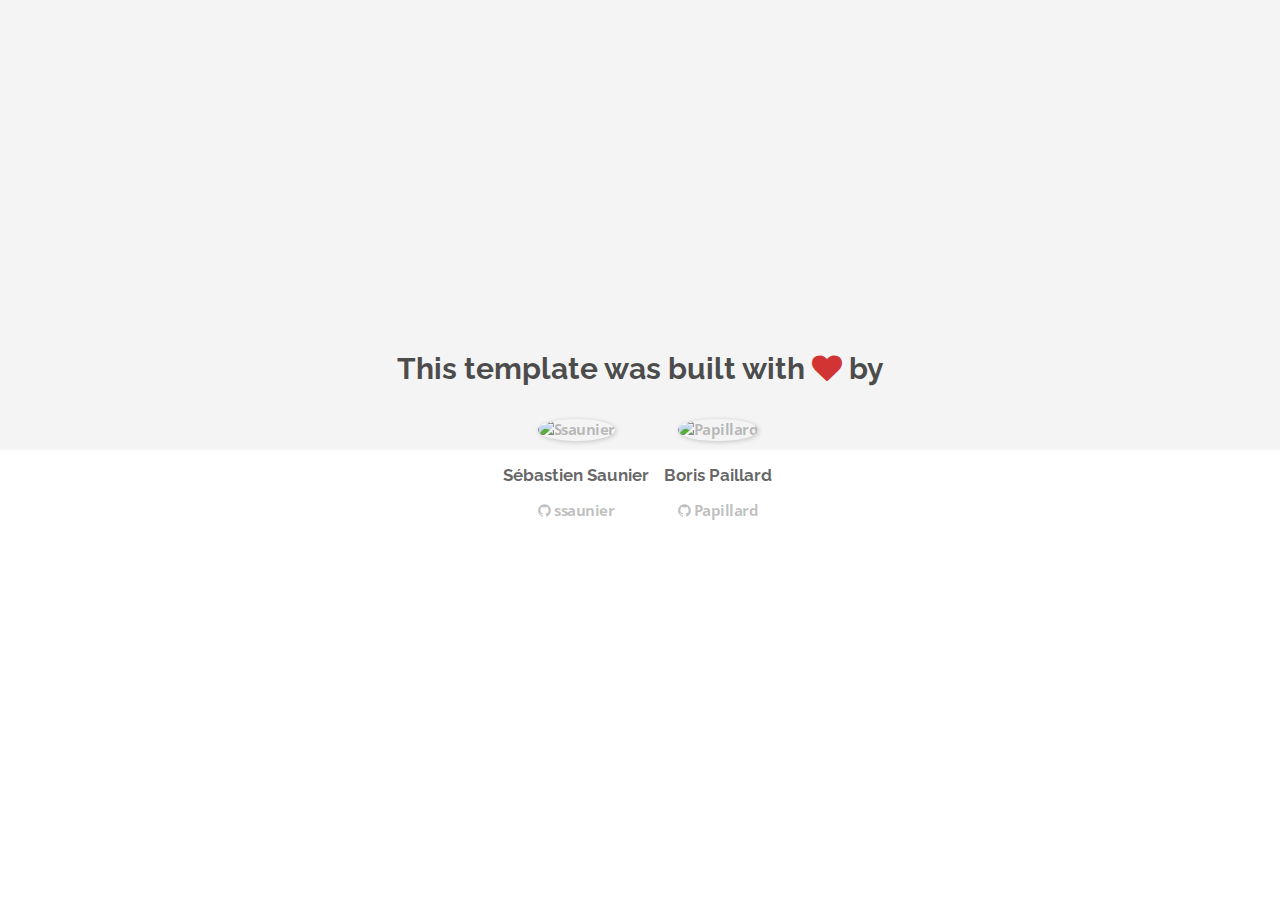
==== about.html @ 8f1fb574 "Automated commit at 2017-07-31 09:25:13 UTC by middleman-deploy 2.0.0-alpha" ====
<!doctype html>
<html>
  <head>
    <meta charset="utf-8">
    <meta http-equiv="x-ua-compatible" content="ie=edge">
    <meta name="viewport"
          content="width=device-width, initial-scale=1, shrink-to-fit=no">
    <!-- Use the title from a page's frontmatter if it has one -->
    <title>Le Wagon - Middleman - About</title>
    <link href="stylesheets/application-3c48b980.css" rel="stylesheet" />
    <script src="javascripts/application-93de88c9.js"></script>
    <link href="images/favicon-f15af148.png" rel="icon" type="image/png" />
  </head>
  <body>
    <div id="about">
  <div class="about-content">
    <h1>This template was built with <i class="fa fa-heart"></i> by</h1>
    <ul class="list-inline">
        <li>
<a href="https://kitt.lewagon.com/alumni/ssaunier" target="_blank">            <img src="https://kitt.lewagon.com/placeholder/users/ssaunier" class="img-circle" alt="Ssaunier" />
</a>          <h2>Sébastien Saunier</h2>
          <p>
<a href="https://github.com/ssaunier" target="_blank">              <i class="fa fa-github"></i> ssaunier
</a>          </p>
        </li>
        <li>
<a href="https://kitt.lewagon.com/alumni/Papillard" target="_blank">            <img src="https://kitt.lewagon.com/placeholder/users/Papillard" class="img-circle" alt="Papillard" />
</a>          <h2>Boris Paillard</h2>
          <p>
<a href="https://github.com/Papillard" target="_blank">              <i class="fa fa-github"></i> Papillard
</a>          </p>
        </li>
    </ul>
  </div>
</div>

  </body>
</html>
---- stylesheets/application-3c48b980.css ----
@import url("https://fonts.googleapis.com/css?family=Open+Sans:400,300,700|Raleway:400,100,300,700,500");/*!
 * Bootstrap v3.3.7 (http://getbootstrap.com)
 * Copyright 2011-2016 Twitter, Inc.
 * Licensed under MIT (https://github.com/twbs/bootstrap/blob/master/LICENSE)
 *//*! normalize.css v3.0.3 | MIT License | github.com/necolas/normalize.css */html{font-family:sans-serif;-ms-text-size-adjust:100%;-webkit-text-size-adjust:100%}body{margin:0}article,aside,details,figcaption,figure,footer,header,hgroup,main,menu,nav,section,summary{display:block}audio,canvas,progress,video{display:inline-block;vertical-align:baseline}audio:not([controls]){display:none;height:0}[hidden],template{display:none}a{background-color:transparent}a:active,a:hover{outline:0}abbr[title]{border-bottom:1px dotted}b,strong{font-weight:bold}dfn{font-style:italic}h1{font-size:2em;margin:0.67em 0}mark{background:#ff0;color:#000}small{font-size:80%}sub,sup{font-size:75%;line-height:0;position:relative;vertical-align:baseline}sup{top:-0.5em}sub{bottom:-0.25em}img{border:0}svg:not(:root){overflow:hidden}figure{margin:1em 40px}hr{-webkit-box-sizing:content-box;box-sizing:content-box;height:0}pre{overflow:auto}code,kbd,pre,samp{font-family:monospace, monospace;font-size:1em}button,input,optgroup,select,textarea{color:inherit;font:inherit;margin:0}button{overflow:visible}button,select{text-transform:none}button,html input[type="button"],input[type="reset"],input[type="submit"]{-webkit-appearance:button;cursor:pointer}button[disabled],html input[disabled]{cursor:default}button::-moz-focus-inner,input::-moz-focus-inner{border:0;padding:0}input{line-height:normal}input[type="checkbox"],input[type="radio"]{-webkit-box-sizing:border-box;box-sizing:border-box;padding:0}input[type="number"]::-webkit-inner-spin-button,input[type="number"]::-webkit-outer-spin-button{height:auto}input[type="search"]{-webkit-appearance:textfield;-webkit-box-sizing:content-box;box-sizing:content-box}input[type="search"]::-webkit-search-cancel-button,input[type="search"]::-webkit-search-decoration{-webkit-appearance:none}fieldset{border:1px solid #c0c0c0;margin:0 2px;padding:0.35em 0.625em 0.75em}legend{border:0;padding:0}textarea{overflow:auto}optgroup{font-weight:bold}table{border-collapse:collapse;border-spacing:0}td,th{padding:0}/*! Source: https://github.com/h5bp/html5-boilerplate/blob/master/src/css/main.css */@media print{*,*:before,*:after{background:transparent !important;color:#000 !important;-webkit-box-shadow:none !important;box-shadow:none !important;text-shadow:none !important}a,a:visited{text-decoration:underline}a[href]:after{content:" (" attr(href) ")"}abbr[title]:after{content:" (" attr(title) ")"}a[href^="#"]:after,a[href^="javascript:"]:after{content:""}pre,blockquote{border:1px solid #999;page-break-inside:avoid}thead{display:table-header-group}tr,img{page-break-inside:avoid}img{max-width:100% !important}p,h2,h3{orphans:3;widows:3}h2,h3{page-break-after:avoid}.navbar{display:none}.btn>.caret,.dropup>.btn>.caret{border-top-color:#000 !important}.label{border:1px solid #000}.table{border-collapse:collapse !important}.table td,.table th{background-color:#fff !important}.table-bordered th,.table-bordered td{border:1px solid #ddd !important}}@font-face{font-family:'Glyphicons Halflings';src:url("../assets/bootstrap/glyphicons-halflings-regular-86b6f62b.eot");src:url("../assets/bootstrap/glyphicons-halflings-regular-86b6f62b.eot?#iefix") format("embedded-opentype"),url("../assets/bootstrap/glyphicons-halflings-regular-ca35b697.woff2") format("woff2"),url("../assets/bootstrap/glyphicons-halflings-regular-278e49a8.woff") format("woff"),url("../assets/bootstrap/glyphicons-halflings-regular-44bc1850.ttf") format("truetype"),url("../assets/bootstrap/glyphicons-halflings-regular-de51a849.svg#glyphicons_halflingsregular") format("svg")}.glyphicon{position:relative;top:1px;display:inline-block;font-family:'Glyphicons Halflings';font-style:normal;font-weight:normal;line-height:1;-webkit-font-smoothing:antialiased;-moz-osx-font-smoothing:grayscale}.glyphicon-asterisk:before{content:"\002a"}.glyphicon-plus:before{content:"\002b"}.glyphicon-euro:before,.glyphicon-eur:before{content:"\20ac"}.glyphicon-minus:before{content:"\2212"}.glyphicon-cloud:before{content:"\2601"}.glyphicon-envelope:before{content:"\2709"}.glyphicon-pencil:before{content:"\270f"}.glyphicon-glass:before{content:"\e001"}.glyphicon-music:before{content:"\e002"}.glyphicon-search:before{content:"\e003"}.glyphicon-heart:before{content:"\e005"}.glyphicon-star:before{content:"\e006"}.glyphicon-star-empty:before{content:"\e007"}.glyphicon-user:before{content:"\e008"}.glyphicon-film:before{content:"\e009"}.glyphicon-th-large:before{content:"\e010"}.glyphicon-th:before{content:"\e011"}.glyphicon-th-list:before{content:"\e012"}.glyphicon-ok:before{content:"\e013"}.glyphicon-remove:before{content:"\e014"}.glyphicon-zoom-in:before{content:"\e015"}.glyphicon-zoom-out:before{content:"\e016"}.glyphicon-off:before{content:"\e017"}.glyphicon-signal:before{content:"\e018"}.glyphicon-cog:before{content:"\e019"}.glyphicon-trash:before{content:"\e020"}.glyphicon-home:before{content:"\e021"}.glyphicon-file:before{content:"\e022"}.glyphicon-time:before{content:"\e023"}.glyphicon-road:before{content:"\e024"}.glyphicon-download-alt:before{content:"\e025"}.glyphicon-download:before{content:"\e026"}.glyphicon-upload:before{content:"\e027"}.glyphicon-inbox:before{content:"\e028"}.glyphicon-play-circle:before{content:"\e029"}.glyphicon-repeat:before{content:"\e030"}.glyphicon-refresh:before{content:"\e031"}.glyphicon-list-alt:before{content:"\e032"}.glyphicon-lock:before{content:"\e033"}.glyphicon-flag:before{content:"\e034"}.glyphicon-headphones:before{content:"\e035"}.glyphicon-volume-off:before{content:"\e036"}.glyphicon-volume-down:before{content:"\e037"}.glyphicon-volume-up:before{content:"\e038"}.glyphicon-qrcode:before{content:"\e039"}.glyphicon-barcode:before{content:"\e040"}.glyphicon-tag:before{content:"\e041"}.glyphicon-tags:before{content:"\e042"}.glyphicon-book:before{content:"\e043"}.glyphicon-bookmark:before{content:"\e044"}.glyphicon-print:before{content:"\e045"}.glyphicon-camera:before{content:"\e046"}.glyphicon-font:before{content:"\e047"}.glyphicon-bold:before{content:"\e048"}.glyphicon-italic:before{content:"\e049"}.glyphicon-text-height:before{content:"\e050"}.glyphicon-text-width:before{content:"\e051"}.glyphicon-align-left:before{content:"\e052"}.glyphicon-align-center:before{content:"\e053"}.glyphicon-align-right:before{content:"\e054"}.glyphicon-align-justify:before{content:"\e055"}.glyphicon-list:before{content:"\e056"}.glyphicon-indent-left:before{content:"\e057"}.glyphicon-indent-right:before{content:"\e058"}.glyphicon-facetime-video:before{content:"\e059"}.glyphicon-picture:before{content:"\e060"}.glyphicon-map-marker:before{content:"\e062"}.glyphicon-adjust:before{content:"\e063"}.glyphicon-tint:before{content:"\e064"}.glyphicon-edit:before{content:"\e065"}.glyphicon-share:before{content:"\e066"}.glyphicon-check:before{content:"\e067"}.glyphicon-move:before{content:"\e068"}.glyphicon-step-backward:before{content:"\e069"}.glyphicon-fast-backward:before{content:"\e070"}.glyphicon-backward:before{content:"\e071"}.glyphicon-play:before{content:"\e072"}.glyphicon-pause:before{content:"\e073"}.glyphicon-stop:before{content:"\e074"}.glyphicon-forward:before{content:"\e075"}.glyphicon-fast-forward:before{content:"\e076"}.glyphicon-step-forward:before{content:"\e077"}.glyphicon-eject:before{content:"\e078"}.glyphicon-chevron-left:before{content:"\e079"}.glyphicon-chevron-right:before{content:"\e080"}.glyphicon-plus-sign:before{content:"\e081"}.glyphicon-minus-sign:before{content:"\e082"}.glyphicon-remove-sign:before{content:"\e083"}.glyphicon-ok-sign:before{content:"\e084"}.glyphicon-question-sign:before{content:"\e085"}.glyphicon-info-sign:before{content:"\e086"}.glyphicon-screenshot:before{content:"\e087"}.glyphicon-remove-circle:before{content:"\e088"}.glyphicon-ok-circle:before{content:"\e089"}.glyphicon-ban-circle:before{content:"\e090"}.glyphicon-arrow-left:before{content:"\e091"}.glyphicon-arrow-right:before{content:"\e092"}.glyphicon-arrow-up:before{content:"\e093"}.glyphicon-arrow-down:before{content:"\e094"}.glyphicon-share-alt:before{content:"\e095"}.glyphicon-resize-full:before{content:"\e096"}.glyphicon-resize-small:before{content:"\e097"}.glyphicon-exclamation-sign:before{content:"\e101"}.glyphicon-gift:before{content:"\e102"}.glyphicon-leaf:before{content:"\e103"}.glyphicon-fire:before{content:"\e104"}.glyphicon-eye-open:before{content:"\e105"}.glyphicon-eye-close:before{content:"\e106"}.glyphicon-warning-sign:before{content:"\e107"}.glyphicon-plane:before{content:"\e108"}.glyphicon-calendar:before{content:"\e109"}.glyphicon-random:before{content:"\e110"}.glyphicon-comment:before{content:"\e111"}.glyphicon-magnet:before{content:"\e112"}.glyphicon-chevron-up:before{content:"\e113"}.glyphicon-chevron-down:before{content:"\e114"}.glyphicon-retweet:before{content:"\e115"}.glyphicon-shopping-cart:before{content:"\e116"}.glyphicon-folder-close:before{content:"\e117"}.glyphicon-folder-open:before{content:"\e118"}.glyphicon-resize-vertical:before{content:"\e119"}.glyphicon-resize-horizontal:before{content:"\e120"}.glyphicon-hdd:before{content:"\e121"}.glyphicon-bullhorn:before{content:"\e122"}.glyphicon-bell:before{content:"\e123"}.glyphicon-certificate:before{content:"\e124"}.glyphicon-thumbs-up:before{content:"\e125"}.glyphicon-thumbs-down:before{content:"\e126"}.glyphicon-hand-right:before{content:"\e127"}.glyphicon-hand-left:before{content:"\e128"}.glyphicon-hand-up:before{content:"\e129"}.glyphicon-hand-down:before{content:"\e130"}.glyphicon-circle-arrow-right:before{content:"\e131"}.glyphicon-circle-arrow-left:before{content:"\e132"}.glyphicon-circle-arrow-up:before{content:"\e133"}.glyphicon-circle-arrow-down:before{content:"\e134"}.glyphicon-globe:before{content:"\e135"}.glyphicon-wrench:before{content:"\e136"}.glyphicon-tasks:before{content:"\e137"}.glyphicon-filter:before{content:"\e138"}.glyphicon-briefcase:before{content:"\e139"}.glyphicon-fullscreen:before{content:"\e140"}.glyphicon-dashboard:before{content:"\e141"}.glyphicon-paperclip:before{content:"\e142"}.glyphicon-heart-empty:before{content:"\e143"}.glyphicon-link:before{content:"\e144"}.glyphicon-phone:before{content:"\e145"}.glyphicon-pushpin:before{content:"\e146"}.glyphicon-usd:before{content:"\e148"}.glyphicon-gbp:before{content:"\e149"}.glyphicon-sort:before{content:"\e150"}.glyphicon-sort-by-alphabet:before{content:"\e151"}.glyphicon-sort-by-alphabet-alt:before{content:"\e152"}.glyphicon-sort-by-order:before{content:"\e153"}.glyphicon-sort-by-order-alt:before{content:"\e154"}.glyphicon-sort-by-attributes:before{content:"\e155"}.glyphicon-sort-by-attributes-alt:before{content:"\e156"}.glyphicon-unchecked:before{content:"\e157"}.glyphicon-expand:before{content:"\e158"}.glyphicon-collapse-down:before{content:"\e159"}.glyphicon-collapse-up:before{content:"\e160"}.glyphicon-log-in:before{content:"\e161"}.glyphicon-flash:before{content:"\e162"}.glyphicon-log-out:before{content:"\e163"}.glyphicon-new-window:before{content:"\e164"}.glyphicon-record:before{content:"\e165"}.glyphicon-save:before{content:"\e166"}.glyphicon-open:before{content:"\e167"}.glyphicon-saved:before{content:"\e168"}.glyphicon-import:before{content:"\e169"}.glyphicon-export:before{content:"\e170"}.glyphicon-send:before{content:"\e171"}.glyphicon-floppy-disk:before{content:"\e172"}.glyphicon-floppy-saved:before{content:"\e173"}.glyphicon-floppy-remove:before{content:"\e174"}.glyphicon-floppy-save:before{content:"\e175"}.glyphicon-floppy-open:before{content:"\e176"}.glyphicon-credit-card:before{content:"\e177"}.glyphicon-transfer:before{content:"\e178"}.glyphicon-cutlery:before{content:"\e179"}.glyphicon-header:before{content:"\e180"}.glyphicon-compressed:before{content:"\e181"}.glyphicon-earphone:before{content:"\e182"}.glyphicon-phone-alt:before{content:"\e183"}.glyphicon-tower:before{content:"\e184"}.glyphicon-stats:before{content:"\e185"}.glyphicon-sd-video:before{content:"\e186"}.glyphicon-hd-video:before{content:"\e187"}.glyphicon-subtitles:before{content:"\e188"}.glyphicon-sound-stereo:before{content:"\e189"}.glyphicon-sound-dolby:before{content:"\e190"}.glyphicon-sound-5-1:before{content:"\e191"}.glyphicon-sound-6-1:before{content:"\e192"}.glyphicon-sound-7-1:before{content:"\e193"}.glyphicon-copyright-mark:before{content:"\e194"}.glyphicon-registration-mark:before{content:"\e195"}.glyphicon-cloud-download:before{content:"\e197"}.glyphicon-cloud-upload:before{content:"\e198"}.glyphicon-tree-conifer:before{content:"\e199"}.glyphicon-tree-deciduous:before{content:"\e200"}.glyphicon-cd:before{content:"\e201"}.glyphicon-save-file:before{content:"\e202"}.glyphicon-open-file:before{content:"\e203"}.glyphicon-level-up:before{content:"\e204"}.glyphicon-copy:before{content:"\e205"}.glyphicon-paste:before{content:"\e206"}.glyphicon-alert:before{content:"\e209"}.glyphicon-equalizer:before{content:"\e210"}.glyphicon-king:before{content:"\e211"}.glyphicon-queen:before{content:"\e212"}.glyphicon-pawn:before{content:"\e213"}.glyphicon-bishop:before{content:"\e214"}.glyphicon-knight:before{content:"\e215"}.glyphicon-baby-formula:before{content:"\e216"}.glyphicon-tent:before{content:"\26fa"}.glyphicon-blackboard:before{content:"\e218"}.glyphicon-bed:before{content:"\e219"}.glyphicon-apple:before{content:"\f8ff"}.glyphicon-erase:before{content:"\e221"}.glyphicon-hourglass:before{content:"\231b"}.glyphicon-lamp:before{content:"\e223"}.glyphicon-duplicate:before{content:"\e224"}.glyphicon-piggy-bank:before{content:"\e225"}.glyphicon-scissors:before{content:"\e226"}.glyphicon-bitcoin:before{content:"\e227"}.glyphicon-btc:before{content:"\e227"}.glyphicon-xbt:before{content:"\e227"}.glyphicon-yen:before{content:"\00a5"}.glyphicon-jpy:before{content:"\00a5"}.glyphicon-ruble:before{content:"\20bd"}.glyphicon-rub:before{content:"\20bd"}.glyphicon-scale:before{content:"\e230"}.glyphicon-ice-lolly:before{content:"\e231"}.glyphicon-ice-lolly-tasted:before{content:"\e232"}.glyphicon-education:before{content:"\e233"}.glyphicon-option-horizontal:before{content:"\e234"}.glyphicon-option-vertical:before{content:"\e235"}.glyphicon-menu-hamburger:before{content:"\e236"}.glyphicon-modal-window:before{content:"\e237"}.glyphicon-oil:before{content:"\e238"}.glyphicon-grain:before{content:"\e239"}.glyphicon-sunglasses:before{content:"\e240"}.glyphicon-text-size:before{content:"\e241"}.glyphicon-text-color:before{content:"\e242"}.glyphicon-text-background:before{content:"\e243"}.glyphicon-object-align-top:before{content:"\e244"}.glyphicon-object-align-bottom:before{content:"\e245"}.glyphicon-object-align-horizontal:before{content:"\e246"}.glyphicon-object-align-left:before{content:"\e247"}.glyphicon-object-align-vertical:before{content:"\e248"}.glyphicon-object-align-right:before{content:"\e249"}.glyphicon-triangle-right:before{content:"\e250"}.glyphicon-triangle-left:before{content:"\e251"}.glyphicon-triangle-bottom:before{content:"\e252"}.glyphicon-triangle-top:before{content:"\e253"}.glyphicon-console:before{content:"\e254"}.glyphicon-superscript:before{content:"\e255"}.glyphicon-subscript:before{content:"\e256"}.glyphicon-menu-left:before{content:"\e257"}.glyphicon-menu-right:before{content:"\e258"}.glyphicon-menu-down:before{content:"\e259"}.glyphicon-menu-up:before{content:"\e260"}*{-webkit-box-sizing:border-box;box-sizing:border-box}*:before,*:after{-webkit-box-sizing:border-box;box-sizing:border-box}html{font-size:10px;-webkit-tap-highlight-color:transparent}body{font-family:"Open Sans", "Helvetica", "sans-serif";font-size:18px;line-height:1.42857143;color:#333333;background-color:#F4F4F4}input,button,select,textarea{font-family:inherit;font-size:inherit;line-height:inherit}a{color:#469AE0;text-decoration:none}a:hover,a:focus{color:#1f74ba;text-decoration:underline}a:focus{outline:5px auto -webkit-focus-ring-color;outline-offset:-2px}figure{margin:0}img{vertical-align:middle}.img-responsive{display:block;max-width:100%;height:auto}.img-rounded{border-radius:2px}.img-thumbnail{padding:4px;line-height:1.42857143;background-color:#F4F4F4;border:1px solid #ddd;border-radius:2px;-webkit-transition:all 0.2s ease-in-out;transition:all 0.2s ease-in-out;display:inline-block;max-width:100%;height:auto}.img-circle{border-radius:50%}hr{margin-top:25px;margin-bottom:25px;border:0;border-top:1px solid #eeeeee}.sr-only{position:absolute;width:1px;height:1px;margin:-1px;padding:0;overflow:hidden;clip:rect(0, 0, 0, 0);border:0}.sr-only-focusable:active,.sr-only-focusable:focus{position:static;width:auto;height:auto;margin:0;overflow:visible;clip:auto}[role="button"]{cursor:pointer}h1,h2,h3,h4,h5,h6,.h1,.h2,.h3,.h4,.h5,.h6{font-family:"Raleway", "Helvetica", "sans-serif";font-weight:500;line-height:1.1;color:inherit}h1 small,h1 .small,h2 small,h2 .small,h3 small,h3 .small,h4 small,h4 .small,h5 small,h5 .small,h6 small,h6 .small,.h1 small,.h1 .small,.h2 small,.h2 .small,.h3 small,.h3 .small,.h4 small,.h4 .small,.h5 small,.h5 .small,.h6 small,.h6 .small{font-weight:normal;line-height:1;color:#777777}h1,.h1,h2,.h2,h3,.h3{margin-top:25px;margin-bottom:12.5px}h1 small,h1 .small,.h1 small,.h1 .small,h2 small,h2 .small,.h2 small,.h2 .small,h3 small,h3 .small,.h3 small,.h3 .small{font-size:65%}h4,.h4,h5,.h5,h6,.h6{margin-top:12.5px;margin-bottom:12.5px}h4 small,h4 .small,.h4 small,.h4 .small,h5 small,h5 .small,.h5 small,.h5 .small,h6 small,h6 .small,.h6 small,.h6 .small{font-size:75%}h1,.h1{font-size:46px}h2,.h2{font-size:38px}h3,.h3{font-size:31px}h4,.h4{font-size:23px}h5,.h5{font-size:18px}h6,.h6{font-size:16px}p{margin:0 0 12.5px}.lead{margin-bottom:25px;font-size:20px;font-weight:300;line-height:1.4}@media (min-width: 768px){.lead{font-size:27px}}small,.small{font-size:88%}mark,.mark{background-color:#fcf8e3;padding:.2em}.text-left{text-align:left}.text-right{text-align:right}.text-center{text-align:center}.text-justify{text-align:justify}.text-nowrap{white-space:nowrap}.text-lowercase{text-transform:lowercase}.text-uppercase,.initialism{text-transform:uppercase}.text-capitalize{text-transform:capitalize}.text-muted{color:#777777}.text-primary{color:#469AE0}a.text-primary:hover,a.text-primary:focus{color:#2381d0}.text-success{color:#3c763d}a.text-success:hover,a.text-success:focus{color:#2b542c}.text-info{color:#31708f}a.text-info:hover,a.text-info:focus{color:#245269}.text-warning{color:#8a6d3b}a.text-warning:hover,a.text-warning:focus{color:#66512c}.text-danger{color:#a94442}a.text-danger:hover,a.text-danger:focus{color:#843534}.bg-primary{color:#fff}.bg-primary{background-color:#469AE0}a.bg-primary:hover,a.bg-primary:focus{background-color:#2381d0}.bg-success{background-color:#dff0d8}a.bg-success:hover,a.bg-success:focus{background-color:#c1e2b3}.bg-info{background-color:#d9edf7}a.bg-info:hover,a.bg-info:focus{background-color:#afd9ee}.bg-warning{background-color:#fcf8e3}a.bg-warning:hover,a.bg-warning:focus{background-color:#f7ecb5}.bg-danger{background-color:#f2dede}a.bg-danger:hover,a.bg-danger:focus{background-color:#e4b9b9}.page-header{padding-bottom:11.5px;margin:50px 0 25px;border-bottom:1px solid #eeeeee}ul,ol{margin-top:0;margin-bottom:12.5px}ul ul,ul ol,ol ul,ol ol{margin-bottom:0}.list-unstyled{padding-left:0;list-style:none}.list-inline{padding-left:0;list-style:none;margin-left:-5px}.list-inline>li{display:inline-block;padding-left:5px;padding-right:5px}dl{margin-top:0;margin-bottom:25px}dt,dd{line-height:1.42857143}dt{font-weight:bold}dd{margin-left:0}.dl-horizontal dd:before,.dl-horizontal dd:after{content:" ";display:table}.dl-horizontal dd:after{clear:both}@media (min-width: 768px){.dl-horizontal dt{float:left;width:160px;clear:left;text-align:right;overflow:hidden;text-overflow:ellipsis;white-space:nowrap}.dl-horizontal dd{margin-left:180px}}abbr[title],abbr[data-original-title]{cursor:help;border-bottom:1px dotted #777777}.initialism{font-size:90%}blockquote{padding:12.5px 25px;margin:0 0 25px;font-size:22.5px;border-left:5px solid #eeeeee}blockquote p:last-child,blockquote ul:last-child,blockquote ol:last-child{margin-bottom:0}blockquote footer,blockquote small,blockquote .small{display:block;font-size:80%;line-height:1.42857143;color:#777777}blockquote footer:before,blockquote small:before,blockquote .small:before{content:'\2014 \00A0'}.blockquote-reverse,blockquote.pull-right{padding-right:15px;padding-left:0;border-right:5px solid #eeeeee;border-left:0;text-align:right}.blockquote-reverse footer:before,.blockquote-reverse small:before,.blockquote-reverse .small:before,blockquote.pull-right footer:before,blockquote.pull-right small:before,blockquote.pull-right .small:before{content:''}.blockquote-reverse footer:after,.blockquote-reverse small:after,.blockquote-reverse .small:after,blockquote.pull-right footer:after,blockquote.pull-right small:after,blockquote.pull-right .small:after{content:'\00A0 \2014'}address{margin-bottom:25px;font-style:normal;line-height:1.42857143}code,kbd,pre,samp{font-family:Menlo, Monaco, Consolas, "Courier New", monospace}code{padding:2px 4px;font-size:90%;color:#c7254e;background-color:#f9f2f4;border-radius:2px}kbd{padding:2px 4px;font-size:90%;color:#fff;background-color:#333;border-radius:2px;-webkit-box-shadow:inset 0 -1px 0 rgba(0,0,0,0.25);box-shadow:inset 0 -1px 0 rgba(0,0,0,0.25)}kbd kbd{padding:0;font-size:100%;font-weight:bold;-webkit-box-shadow:none;box-shadow:none}pre{display:block;padding:12px;margin:0 0 12.5px;font-size:17px;line-height:1.42857143;word-break:break-all;word-wrap:break-word;color:#333333;background-color:#f5f5f5;border:1px solid #ccc;border-radius:2px}pre code{padding:0;font-size:inherit;color:inherit;white-space:pre-wrap;background-color:transparent;border-radius:0}.pre-scrollable{max-height:340px;overflow-y:scroll}.container{margin-right:auto;margin-left:auto;padding-left:15px;padding-right:15px}.container:before,.container:after{content:" ";display:table}.container:after{clear:both}@media (min-width: 768px){.container{width:750px}}@media (min-width: 992px){.container{width:970px}}@media (min-width: 1200px){.container{width:1170px}}.container-fluid{margin-right:auto;margin-left:auto;padding-left:15px;padding-right:15px}.container-fluid:before,.container-fluid:after{content:" ";display:table}.container-fluid:after{clear:both}.row{margin-left:-15px;margin-right:-15px}.row:before,.row:after{content:" ";display:table}.row:after{clear:both}.col-xs-1,.col-sm-1,.col-md-1,.col-lg-1,.col-xs-2,.col-sm-2,.col-md-2,.col-lg-2,.col-xs-3,.col-sm-3,.col-md-3,.col-lg-3,.col-xs-4,.col-sm-4,.col-md-4,.col-lg-4,.col-xs-5,.col-sm-5,.col-md-5,.col-lg-5,.col-xs-6,.col-sm-6,.col-md-6,.col-lg-6,.col-xs-7,.col-sm-7,.col-md-7,.col-lg-7,.col-xs-8,.col-sm-8,.col-md-8,.col-lg-8,.col-xs-9,.col-sm-9,.col-md-9,.col-lg-9,.col-xs-10,.col-sm-10,.col-md-10,.col-lg-10,.col-xs-11,.col-sm-11,.col-md-11,.col-lg-11,.col-xs-12,.col-sm-12,.col-md-12,.col-lg-12{position:relative;min-height:1px;padding-left:15px;padding-right:15px}.col-xs-1,.col-xs-2,.col-xs-3,.col-xs-4,.col-xs-5,.col-xs-6,.col-xs-7,.col-xs-8,.col-xs-9,.col-xs-10,.col-xs-11,.col-xs-12{float:left}.col-xs-1{width:8.33333333%}.col-xs-2{width:16.66666667%}.col-xs-3{width:25%}.col-xs-4{width:33.33333333%}.col-xs-5{width:41.66666667%}.col-xs-6{width:50%}.col-xs-7{width:58.33333333%}.col-xs-8{width:66.66666667%}.col-xs-9{width:75%}.col-xs-10{width:83.33333333%}.col-xs-11{width:91.66666667%}.col-xs-12{width:100%}.col-xs-pull-0{right:auto}.col-xs-pull-1{right:8.33333333%}.col-xs-pull-2{right:16.66666667%}.col-xs-pull-3{right:25%}.col-xs-pull-4{right:33.33333333%}.col-xs-pull-5{right:41.66666667%}.col-xs-pull-6{right:50%}.col-xs-pull-7{right:58.33333333%}.col-xs-pull-8{right:66.66666667%}.col-xs-pull-9{right:75%}.col-xs-pull-10{right:83.33333333%}.col-xs-pull-11{right:91.66666667%}.col-xs-pull-12{right:100%}.col-xs-push-0{left:auto}.col-xs-push-1{left:8.33333333%}.col-xs-push-2{left:16.66666667%}.col-xs-push-3{left:25%}.col-xs-push-4{left:33.33333333%}.col-xs-push-5{left:41.66666667%}.col-xs-push-6{left:50%}.col-xs-push-7{left:58.33333333%}.col-xs-push-8{left:66.66666667%}.col-xs-push-9{left:75%}.col-xs-push-10{left:83.33333333%}.col-xs-push-11{left:91.66666667%}.col-xs-push-12{left:100%}.col-xs-offset-0{margin-left:0%}.col-xs-offset-1{margin-left:8.33333333%}.col-xs-offset-2{margin-left:16.66666667%}.col-xs-offset-3{margin-left:25%}.col-xs-offset-4{margin-left:33.33333333%}.col-xs-offset-5{margin-left:41.66666667%}.col-xs-offset-6{margin-left:50%}.col-xs-offset-7{margin-left:58.33333333%}.col-xs-offset-8{margin-left:66.66666667%}.col-xs-offset-9{margin-left:75%}.col-xs-offset-10{margin-left:83.33333333%}.col-xs-offset-11{margin-left:91.66666667%}.col-xs-offset-12{margin-left:100%}@media (min-width: 768px){.col-sm-1,.col-sm-2,.col-sm-3,.col-sm-4,.col-sm-5,.col-sm-6,.col-sm-7,.col-sm-8,.col-sm-9,.col-sm-10,.col-sm-11,.col-sm-12{float:left}.col-sm-1{width:8.33333333%}.col-sm-2{width:16.66666667%}.col-sm-3{width:25%}.col-sm-4{width:33.33333333%}.col-sm-5{width:41.66666667%}.col-sm-6{width:50%}.col-sm-7{width:58.33333333%}.col-sm-8{width:66.66666667%}.col-sm-9{width:75%}.col-sm-10{width:83.33333333%}.col-sm-11{width:91.66666667%}.col-sm-12{width:100%}.col-sm-pull-0{right:auto}.col-sm-pull-1{right:8.33333333%}.col-sm-pull-2{right:16.66666667%}.col-sm-pull-3{right:25%}.col-sm-pull-4{right:33.33333333%}.col-sm-pull-5{right:41.66666667%}.col-sm-pull-6{right:50%}.col-sm-pull-7{right:58.33333333%}.col-sm-pull-8{right:66.66666667%}.col-sm-pull-9{right:75%}.col-sm-pull-10{right:83.33333333%}.col-sm-pull-11{right:91.66666667%}.col-sm-pull-12{right:100%}.col-sm-push-0{left:auto}.col-sm-push-1{left:8.33333333%}.col-sm-push-2{left:16.66666667%}.col-sm-push-3{left:25%}.col-sm-push-4{left:33.33333333%}.col-sm-push-5{left:41.66666667%}.col-sm-push-6{left:50%}.col-sm-push-7{left:58.33333333%}.col-sm-push-8{left:66.66666667%}.col-sm-push-9{left:75%}.col-sm-push-10{left:83.33333333%}.col-sm-push-11{left:91.66666667%}.col-sm-push-12{left:100%}.col-sm-offset-0{margin-left:0%}.col-sm-offset-1{margin-left:8.33333333%}.col-sm-offset-2{margin-left:16.66666667%}.col-sm-offset-3{margin-left:25%}.col-sm-offset-4{margin-left:33.33333333%}.col-sm-offset-5{margin-left:41.66666667%}.col-sm-offset-6{margin-left:50%}.col-sm-offset-7{margin-left:58.33333333%}.col-sm-offset-8{margin-left:66.66666667%}.col-sm-offset-9{margin-left:75%}.col-sm-offset-10{margin-left:83.33333333%}.col-sm-offset-11{margin-left:91.66666667%}.col-sm-offset-12{margin-left:100%}}@media (min-width: 992px){.col-md-1,.col-md-2,.col-md-3,.col-md-4,.col-md-5,.col-md-6,.col-md-7,.col-md-8,.col-md-9,.col-md-10,.col-md-11,.col-md-12{float:left}.col-md-1{width:8.33333333%}.col-md-2{width:16.66666667%}.col-md-3{width:25%}.col-md-4{width:33.33333333%}.col-md-5{width:41.66666667%}.col-md-6{width:50%}.col-md-7{width:58.33333333%}.col-md-8{width:66.66666667%}.col-md-9{width:75%}.col-md-10{width:83.33333333%}.col-md-11{width:91.66666667%}.col-md-12{width:100%}.col-md-pull-0{right:auto}.col-md-pull-1{right:8.33333333%}.col-md-pull-2{right:16.66666667%}.col-md-pull-3{right:25%}.col-md-pull-4{right:33.33333333%}.col-md-pull-5{right:41.66666667%}.col-md-pull-6{right:50%}.col-md-pull-7{right:58.33333333%}.col-md-pull-8{right:66.66666667%}.col-md-pull-9{right:75%}.col-md-pull-10{right:83.33333333%}.col-md-pull-11{right:91.66666667%}.col-md-pull-12{right:100%}.col-md-push-0{left:auto}.col-md-push-1{left:8.33333333%}.col-md-push-2{left:16.66666667%}.col-md-push-3{left:25%}.col-md-push-4{left:33.33333333%}.col-md-push-5{left:41.66666667%}.col-md-push-6{left:50%}.col-md-push-7{left:58.33333333%}.col-md-push-8{left:66.66666667%}.col-md-push-9{left:75%}.col-md-push-10{left:83.33333333%}.col-md-push-11{left:91.66666667%}.col-md-push-12{left:100%}.col-md-offset-0{margin-left:0%}.col-md-offset-1{margin-left:8.33333333%}.col-md-offset-2{margin-left:16.66666667%}.col-md-offset-3{margin-left:25%}.col-md-offset-4{margin-left:33.33333333%}.col-md-offset-5{margin-left:41.66666667%}.col-md-offset-6{margin-left:50%}.col-md-offset-7{margin-left:58.33333333%}.col-md-offset-8{margin-left:66.66666667%}.col-md-offset-9{margin-left:75%}.col-md-offset-10{margin-left:83.33333333%}.col-md-offset-11{margin-left:91.66666667%}.col-md-offset-12{margin-left:100%}}@media (min-width: 1200px){.col-lg-1,.col-lg-2,.col-lg-3,.col-lg-4,.col-lg-5,.col-lg-6,.col-lg-7,.col-lg-8,.col-lg-9,.col-lg-10,.col-lg-11,.col-lg-12{float:left}.col-lg-1{width:8.33333333%}.col-lg-2{width:16.66666667%}.col-lg-3{width:25%}.col-lg-4{width:33.33333333%}.col-lg-5{width:41.66666667%}.col-lg-6{width:50%}.col-lg-7{width:58.33333333%}.col-lg-8{width:66.66666667%}.col-lg-9{width:75%}.col-lg-10{width:83.33333333%}.col-lg-11{width:91.66666667%}.col-lg-12{width:100%}.col-lg-pull-0{right:auto}.col-lg-pull-1{right:8.33333333%}.col-lg-pull-2{right:16.66666667%}.col-lg-pull-3{right:25%}.col-lg-pull-4{right:33.33333333%}.col-lg-pull-5{right:41.66666667%}.col-lg-pull-6{right:50%}.col-lg-pull-7{right:58.33333333%}.col-lg-pull-8{right:66.66666667%}.col-lg-pull-9{right:75%}.col-lg-pull-10{right:83.33333333%}.col-lg-pull-11{right:91.66666667%}.col-lg-pull-12{right:100%}.col-lg-push-0{left:auto}.col-lg-push-1{left:8.33333333%}.col-lg-push-2{left:16.66666667%}.col-lg-push-3{left:25%}.col-lg-push-4{left:33.33333333%}.col-lg-push-5{left:41.66666667%}.col-lg-push-6{left:50%}.col-lg-push-7{left:58.33333333%}.col-lg-push-8{left:66.66666667%}.col-lg-push-9{left:75%}.col-lg-push-10{left:83.33333333%}.col-lg-push-11{left:91.66666667%}.col-lg-push-12{left:100%}.col-lg-offset-0{margin-left:0%}.col-lg-offset-1{margin-left:8.33333333%}.col-lg-offset-2{margin-left:16.66666667%}.col-lg-offset-3{margin-left:25%}.col-lg-offset-4{margin-left:33.33333333%}.col-lg-offset-5{margin-left:41.66666667%}.col-lg-offset-6{margin-left:50%}.col-lg-offset-7{margin-left:58.33333333%}.col-lg-offset-8{margin-left:66.66666667%}.col-lg-offset-9{margin-left:75%}.col-lg-offset-10{margin-left:83.33333333%}.col-lg-offset-11{margin-left:91.66666667%}.col-lg-offset-12{margin-left:100%}}table{background-color:transparent}caption{padding-top:8px;padding-bottom:8px;color:#777777;text-align:left}th{text-align:left}.table{width:100%;max-width:100%;margin-bottom:25px}.table>thead>tr>th,.table>thead>tr>td,.table>tbody>tr>th,.table>tbody>tr>td,.table>tfoot>tr>th,.table>tfoot>tr>td{padding:8px;line-height:1.42857143;vertical-align:top;border-top:1px solid #ddd}.table>thead>tr>th{vertical-align:bottom;border-bottom:2px solid #ddd}.table>caption+thead>tr:first-child>th,.table>caption+thead>tr:first-child>td,.table>colgroup+thead>tr:first-child>th,.table>colgroup+thead>tr:first-child>td,.table>thead:first-child>tr:first-child>th,.table>thead:first-child>tr:first-child>td{border-top:0}.table>tbody+tbody{border-top:2px solid #ddd}.table .table{background-color:#F4F4F4}.table-condensed>thead>tr>th,.table-condensed>thead>tr>td,.table-condensed>tbody>tr>th,.table-condensed>tbody>tr>td,.table-condensed>tfoot>tr>th,.table-condensed>tfoot>tr>td{padding:5px}.table-bordered{border:1px solid #ddd}.table-bordered>thead>tr>th,.table-bordered>thead>tr>td,.table-bordered>tbody>tr>th,.table-bordered>tbody>tr>td,.table-bordered>tfoot>tr>th,.table-bordered>tfoot>tr>td{border:1px solid #ddd}.table-bordered>thead>tr>th,.table-bordered>thead>tr>td{border-bottom-width:2px}.table-striped>tbody>tr:nth-of-type(odd){background-color:#f9f9f9}.table-hover>tbody>tr:hover{background-color:#f5f5f5}table col[class*="col-"]{position:static;float:none;display:table-column}table td[class*="col-"],table th[class*="col-"]{position:static;float:none;display:table-cell}.table>thead>tr>td.active,.table>thead>tr>th.active,.table>thead>tr.active>td,.table>thead>tr.active>th,.table>tbody>tr>td.active,.table>tbody>tr>th.active,.table>tbody>tr.active>td,.table>tbody>tr.active>th,.table>tfoot>tr>td.active,.table>tfoot>tr>th.active,.table>tfoot>tr.active>td,.table>tfoot>tr.active>th{background-color:#f5f5f5}.table-hover>tbody>tr>td.active:hover,.table-hover>tbody>tr>th.active:hover,.table-hover>tbody>tr.active:hover>td,.table-hover>tbody>tr:hover>.active,.table-hover>tbody>tr.active:hover>th{background-color:#e8e8e8}.table>thead>tr>td.success,.table>thead>tr>th.success,.table>thead>tr.success>td,.table>thead>tr.success>th,.table>tbody>tr>td.success,.table>tbody>tr>th.success,.table>tbody>tr.success>td,.table>tbody>tr.success>th,.table>tfoot>tr>td.success,.table>tfoot>tr>th.success,.table>tfoot>tr.success>td,.table>tfoot>tr.success>th{background-color:#dff0d8}.table-hover>tbody>tr>td.success:hover,.table-hover>tbody>tr>th.success:hover,.table-hover>tbody>tr.success:hover>td,.table-hover>tbody>tr:hover>.success,.table-hover>tbody>tr.success:hover>th{background-color:#d0e9c6}.table>thead>tr>td.info,.table>thead>tr>th.info,.table>thead>tr.info>td,.table>thead>tr.info>th,.table>tbody>tr>td.info,.table>tbody>tr>th.info,.table>tbody>tr.info>td,.table>tbody>tr.info>th,.table>tfoot>tr>td.info,.table>tfoot>tr>th.info,.table>tfoot>tr.info>td,.table>tfoot>tr.info>th{background-color:#d9edf7}.table-hover>tbody>tr>td.info:hover,.table-hover>tbody>tr>th.info:hover,.table-hover>tbody>tr.info:hover>td,.table-hover>tbody>tr:hover>.info,.table-hover>tbody>tr.info:hover>th{background-color:#c4e3f3}.table>thead>tr>td.warning,.table>thead>tr>th.warning,.table>thead>tr.warning>td,.table>thead>tr.warning>th,.table>tbody>tr>td.warning,.table>tbody>tr>th.warning,.table>tbody>tr.warning>td,.table>tbody>tr.warning>th,.table>tfoot>tr>td.warning,.table>tfoot>tr>th.warning,.table>tfoot>tr.warning>td,.table>tfoot>tr.warning>th{background-color:#fcf8e3}.table-hover>tbody>tr>td.warning:hover,.table-hover>tbody>tr>th.warning:hover,.table-hover>tbody>tr.warning:hover>td,.table-hover>tbody>tr:hover>.warning,.table-hover>tbody>tr.warning:hover>th{background-color:#faf2cc}.table>thead>tr>td.danger,.table>thead>tr>th.danger,.table>thead>tr.danger>td,.table>thead>tr.danger>th,.table>tbody>tr>td.danger,.table>tbody>tr>th.danger,.table>tbody>tr.danger>td,.table>tbody>tr.danger>th,.table>tfoot>tr>td.danger,.table>tfoot>tr>th.danger,.table>tfoot>tr.danger>td,.table>tfoot>tr.danger>th{background-color:#f2dede}.table-hover>tbody>tr>td.danger:hover,.table-hover>tbody>tr>th.danger:hover,.table-hover>tbody>tr.danger:hover>td,.table-hover>tbody>tr:hover>.danger,.table-hover>tbody>tr.danger:hover>th{background-color:#ebcccc}.table-responsive{overflow-x:auto;min-height:0.01%}@media screen and (max-width: 767px){.table-responsive{width:100%;margin-bottom:18.75px;overflow-y:hidden;-ms-overflow-style:-ms-autohiding-scrollbar;border:1px solid #ddd}.table-responsive>.table{margin-bottom:0}.table-responsive>.table>thead>tr>th,.table-responsive>.table>thead>tr>td,.table-responsive>.table>tbody>tr>th,.table-responsive>.table>tbody>tr>td,.table-responsive>.table>tfoot>tr>th,.table-responsive>.table>tfoot>tr>td{white-space:nowrap}.table-responsive>.table-bordered{border:0}.table-responsive>.table-bordered>thead>tr>th:first-child,.table-responsive>.table-bordered>thead>tr>td:first-child,.table-responsive>.table-bordered>tbody>tr>th:first-child,.table-responsive>.table-bordered>tbody>tr>td:first-child,.table-responsive>.table-bordered>tfoot>tr>th:first-child,.table-responsive>.table-bordered>tfoot>tr>td:first-child{border-left:0}.table-responsive>.table-bordered>thead>tr>th:last-child,.table-responsive>.table-bordered>thead>tr>td:last-child,.table-responsive>.table-bordered>tbody>tr>th:last-child,.table-responsive>.table-bordered>tbody>tr>td:last-child,.table-responsive>.table-bordered>tfoot>tr>th:last-child,.table-responsive>.table-bordered>tfoot>tr>td:last-child{border-right:0}.table-responsive>.table-bordered>tbody>tr:last-child>th,.table-responsive>.table-bordered>tbody>tr:last-child>td,.table-responsive>.table-bordered>tfoot>tr:last-child>th,.table-responsive>.table-bordered>tfoot>tr:last-child>td{border-bottom:0}}fieldset{padding:0;margin:0;border:0;min-width:0}legend{display:block;width:100%;padding:0;margin-bottom:25px;font-size:27px;line-height:inherit;color:#333333;border:0;border-bottom:1px solid #e5e5e5}label{display:inline-block;max-width:100%;margin-bottom:5px;font-weight:bold}input[type="search"]{-webkit-box-sizing:border-box;box-sizing:border-box}input[type="radio"],input[type="checkbox"]{margin:4px 0 0;margin-top:1px \9;line-height:normal}input[type="file"]{display:block}input[type="range"]{display:block;width:100%}select[multiple],select[size]{height:auto}input[type="file"]:focus,input[type="radio"]:focus,input[type="checkbox"]:focus{outline:5px auto -webkit-focus-ring-color;outline-offset:-2px}output{display:block;padding-top:7px;font-size:18px;line-height:1.42857143;color:#000000}.form-control{display:block;width:100%;height:39px;padding:6px 12px;font-size:18px;line-height:1.42857143;color:#000000;background-color:#fff;background-image:none;border:1px solid #ccc;border-radius:2px;-webkit-box-shadow:inset 0 1px 1px rgba(0,0,0,0.075);box-shadow:inset 0 1px 1px rgba(0,0,0,0.075);-webkit-transition:border-color ease-in-out 0.15s, box-shadow ease-in-out 0.15s;-webkit-transition:border-color ease-in-out 0.15s, -webkit-box-shadow ease-in-out 0.15s;transition:border-color ease-in-out 0.15s, -webkit-box-shadow ease-in-out 0.15s;transition:border-color ease-in-out 0.15s, box-shadow ease-in-out 0.15s;transition:border-color ease-in-out 0.15s, box-shadow ease-in-out 0.15s, -webkit-box-shadow ease-in-out 0.15s}.form-control:focus{border-color:#66afe9;outline:0;-webkit-box-shadow:inset 0 1px 1px rgba(0,0,0,0.075),0 0 8px rgba(102,175,233,0.6);box-shadow:inset 0 1px 1px rgba(0,0,0,0.075),0 0 8px rgba(102,175,233,0.6)}.form-control::-moz-placeholder{color:#999;opacity:1}.form-control:-ms-input-placeholder{color:#999}.form-control::-webkit-input-placeholder{color:#999}.form-control::-ms-expand{border:0;background-color:transparent}.form-control[disabled],.form-control[readonly],fieldset[disabled] .form-control{background-color:#eeeeee;opacity:1}.form-control[disabled],fieldset[disabled] .form-control{cursor:not-allowed}textarea.form-control{height:auto}input[type="search"]{-webkit-appearance:none}@media screen and (-webkit-min-device-pixel-ratio: 0){input[type="date"].form-control,input[type="time"].form-control,input[type="datetime-local"].form-control,input[type="month"].form-control{line-height:39px}input[type="date"].input-sm,.input-group-sm>input[type="date"].form-control,.input-group-sm>input[type="date"].input-group-addon,.input-group-sm>.input-group-btn>input[type="date"].btn,.input-group-sm input[type="date"],input[type="time"].input-sm,.input-group-sm>input[type="time"].form-control,.input-group-sm>input[type="time"].input-group-addon,.input-group-sm>.input-group-btn>input[type="time"].btn,.input-group-sm input[type="time"],input[type="datetime-local"].input-sm,.input-group-sm>input[type="datetime-local"].form-control,.input-group-sm>input[type="datetime-local"].input-group-addon,.input-group-sm>.input-group-btn>input[type="datetime-local"].btn,.input-group-sm input[type="datetime-local"],input[type="month"].input-sm,.input-group-sm>input[type="month"].form-control,.input-group-sm>input[type="month"].input-group-addon,.input-group-sm>.input-group-btn>input[type="month"].btn,.input-group-sm input[type="month"]{line-height:36px}input[type="date"].input-lg,.input-group-lg>input[type="date"].form-control,.input-group-lg>input[type="date"].input-group-addon,.input-group-lg>.input-group-btn>input[type="date"].btn,.input-group-lg input[type="date"],input[type="time"].input-lg,.input-group-lg>input[type="time"].form-control,.input-group-lg>input[type="time"].input-group-addon,.input-group-lg>.input-group-btn>input[type="time"].btn,.input-group-lg input[type="time"],input[type="datetime-local"].input-lg,.input-group-lg>input[type="datetime-local"].form-control,.input-group-lg>input[type="datetime-local"].input-group-addon,.input-group-lg>.input-group-btn>input[type="datetime-local"].btn,.input-group-lg input[type="datetime-local"],input[type="month"].input-lg,.input-group-lg>input[type="month"].form-control,.input-group-lg>input[type="month"].input-group-addon,.input-group-lg>.input-group-btn>input[type="month"].btn,.input-group-lg input[type="month"]{line-height:53px}}.form-group{margin-bottom:15px}.radio,.checkbox{position:relative;display:block;margin-top:10px;margin-bottom:10px}.radio label,.checkbox label{min-height:25px;padding-left:20px;margin-bottom:0;font-weight:normal;cursor:pointer}.radio input[type="radio"],.radio-inline input[type="radio"],.checkbox input[type="checkbox"],.checkbox-inline input[type="checkbox"]{position:absolute;margin-left:-20px;margin-top:4px \9}.radio+.radio,.checkbox+.checkbox{margin-top:-5px}.radio-inline,.checkbox-inline{position:relative;display:inline-block;padding-left:20px;margin-bottom:0;vertical-align:middle;font-weight:normal;cursor:pointer}.radio-inline+.radio-inline,.checkbox-inline+.checkbox-inline{margin-top:0;margin-left:10px}input[type="radio"][disabled],input[type="radio"].disabled,fieldset[disabled] input[type="radio"],input[type="checkbox"][disabled],input[type="checkbox"].disabled,fieldset[disabled] input[type="checkbox"]{cursor:not-allowed}.radio-inline.disabled,fieldset[disabled] .radio-inline,.checkbox-inline.disabled,fieldset[disabled] .checkbox-inline{cursor:not-allowed}.radio.disabled label,fieldset[disabled] .radio label,.checkbox.disabled label,fieldset[disabled] .checkbox label{cursor:not-allowed}.form-control-static{padding-top:7px;padding-bottom:7px;margin-bottom:0;min-height:43px}.form-control-static.input-lg,.input-group-lg>.form-control-static.form-control,.input-group-lg>.form-control-static.input-group-addon,.input-group-lg>.input-group-btn>.form-control-static.btn,.form-control-static.input-sm,.input-group-sm>.form-control-static.form-control,.input-group-sm>.form-control-static.input-group-addon,.input-group-sm>.input-group-btn>.form-control-static.btn{padding-left:0;padding-right:0}.input-sm,.input-group-sm>.form-control,.input-group-sm>.input-group-addon,.input-group-sm>.input-group-btn>.btn{height:36px;padding:5px 10px;font-size:16px;line-height:1.5;border-radius:2px}select.input-sm,.input-group-sm>select.form-control,.input-group-sm>select.input-group-addon,.input-group-sm>.input-group-btn>select.btn{height:36px;line-height:36px}textarea.input-sm,.input-group-sm>textarea.form-control,.input-group-sm>textarea.input-group-addon,.input-group-sm>.input-group-btn>textarea.btn,select[multiple].input-sm,.input-group-sm>select[multiple].form-control,.input-group-sm>select[multiple].input-group-addon,.input-group-sm>.input-group-btn>select[multiple].btn{height:auto}.form-group-sm .form-control{height:36px;padding:5px 10px;font-size:16px;line-height:1.5;border-radius:2px}.form-group-sm select.form-control{height:36px;line-height:36px}.form-group-sm textarea.form-control,.form-group-sm select[multiple].form-control{height:auto}.form-group-sm .form-control-static{height:36px;min-height:41px;padding:6px 10px;font-size:16px;line-height:1.5}.input-lg,.input-group-lg>.form-control,.input-group-lg>.input-group-addon,.input-group-lg>.input-group-btn>.btn{height:53px;padding:10px 16px;font-size:23px;line-height:1.3333333;border-radius:2px}select.input-lg,.input-group-lg>select.form-control,.input-group-lg>select.input-group-addon,.input-group-lg>.input-group-btn>select.btn{height:53px;line-height:53px}textarea.input-lg,.input-group-lg>textarea.form-control,.input-group-lg>textarea.input-group-addon,.input-group-lg>.input-group-btn>textarea.btn,select[multiple].input-lg,.input-group-lg>select[multiple].form-control,.input-group-lg>select[multiple].input-group-addon,.input-group-lg>.input-group-btn>select[multiple].btn{height:auto}.form-group-lg .form-control{height:53px;padding:10px 16px;font-size:23px;line-height:1.3333333;border-radius:2px}.form-group-lg select.form-control{height:53px;line-height:53px}.form-group-lg textarea.form-control,.form-group-lg select[multiple].form-control{height:auto}.form-group-lg .form-control-static{height:53px;min-height:48px;padding:11px 16px;font-size:23px;line-height:1.3333333}.has-feedback{position:relative}.has-feedback .form-control{padding-right:48.75px}.form-control-feedback{position:absolute;top:0;right:0;z-index:2;display:block;width:39px;height:39px;line-height:39px;text-align:center;pointer-events:none}.input-lg+.form-control-feedback,.input-group-lg>.form-control+.form-control-feedback,.input-group-lg>.input-group-addon+.form-control-feedback,.input-group-lg>.input-group-btn>.btn+.form-control-feedback,.input-group-lg+.form-control-feedback,.form-group-lg .form-control+.form-control-feedback{width:53px;height:53px;line-height:53px}.input-sm+.form-control-feedback,.input-group-sm>.form-control+.form-control-feedback,.input-group-sm>.input-group-addon+.form-control-feedback,.input-group-sm>.input-group-btn>.btn+.form-control-feedback,.input-group-sm+.form-control-feedback,.form-group-sm .form-control+.form-control-feedback{width:36px;height:36px;line-height:36px}.has-success .help-block,.has-success .control-label,.has-success .radio,.has-success .checkbox,.has-success .radio-inline,.has-success .checkbox-inline,.has-success.radio label,.has-success.checkbox label,.has-success.radio-inline label,.has-success.checkbox-inline label{color:#3c763d}.has-success .form-control{border-color:#3c763d;-webkit-box-shadow:inset 0 1px 1px rgba(0,0,0,0.075);box-shadow:inset 0 1px 1px rgba(0,0,0,0.075)}.has-success .form-control:focus{border-color:#2b542c;-webkit-box-shadow:inset 0 1px 1px rgba(0,0,0,0.075),0 0 6px #67b168;box-shadow:inset 0 1px 1px rgba(0,0,0,0.075),0 0 6px #67b168}.has-success .input-group-addon{color:#3c763d;border-color:#3c763d;background-color:#dff0d8}.has-success .form-control-feedback{color:#3c763d}.has-warning .help-block,.has-warning .control-label,.has-warning .radio,.has-warning .checkbox,.has-warning .radio-inline,.has-warning .checkbox-inline,.has-warning.radio label,.has-warning.checkbox label,.has-warning.radio-inline label,.has-warning.checkbox-inline label{color:#8a6d3b}.has-warning .form-control{border-color:#8a6d3b;-webkit-box-shadow:inset 0 1px 1px rgba(0,0,0,0.075);box-shadow:inset 0 1px 1px rgba(0,0,0,0.075)}.has-warning .form-control:focus{border-color:#66512c;-webkit-box-shadow:inset 0 1px 1px rgba(0,0,0,0.075),0 0 6px #c0a16b;box-shadow:inset 0 1px 1px rgba(0,0,0,0.075),0 0 6px #c0a16b}.has-warning .input-group-addon{color:#8a6d3b;border-color:#8a6d3b;background-color:#fcf8e3}.has-warning .form-control-feedback{color:#8a6d3b}.has-error .help-block,.has-error .control-label,.has-error .radio,.has-error .checkbox,.has-error .radio-inline,.has-error .checkbox-inline,.has-error.radio label,.has-error.checkbox label,.has-error.radio-inline label,.has-error.checkbox-inline label{color:#a94442}.has-error .form-control{border-color:#a94442;-webkit-box-shadow:inset 0 1px 1px rgba(0,0,0,0.075);box-shadow:inset 0 1px 1px rgba(0,0,0,0.075)}.has-error .form-control:focus{border-color:#843534;-webkit-box-shadow:inset 0 1px 1px rgba(0,0,0,0.075),0 0 6px #ce8483;box-shadow:inset 0 1px 1px rgba(0,0,0,0.075),0 0 6px #ce8483}.has-error .input-group-addon{color:#a94442;border-color:#a94442;background-color:#f2dede}.has-error .form-control-feedback{color:#a94442}.has-feedback label ~ .form-control-feedback{top:30px}.has-feedback label.sr-only ~ .form-control-feedback{top:0}.help-block{display:block;margin-top:5px;margin-bottom:10px;color:#737373}@media (min-width: 768px){.form-inline .form-group{display:inline-block;margin-bottom:0;vertical-align:middle}.form-inline .form-control{display:inline-block;width:auto;vertical-align:middle}.form-inline .form-control-static{display:inline-block}.form-inline .input-group{display:inline-table;vertical-align:middle}.form-inline .input-group .input-group-addon,.form-inline .input-group .input-group-btn,.form-inline .input-group .form-control{width:auto}.form-inline .input-group>.form-control{width:100%}.form-inline .control-label{margin-bottom:0;vertical-align:middle}.form-inline .radio,.form-inline .checkbox{display:inline-block;margin-top:0;margin-bottom:0;vertical-align:middle}.form-inline .radio label,.form-inline .checkbox label{padding-left:0}.form-inline .radio input[type="radio"],.form-inline .checkbox input[type="checkbox"]{position:relative;margin-left:0}.form-inline .has-feedback .form-control-feedback{top:0}}.form-horizontal .radio,.form-horizontal .checkbox,.form-horizontal .radio-inline,.form-horizontal .checkbox-inline{margin-top:0;margin-bottom:0;padding-top:7px}.form-horizontal .radio,.form-horizontal .checkbox{min-height:32px}.form-horizontal .form-group{margin-left:-15px;margin-right:-15px}.form-horizontal .form-group:before,.form-horizontal .form-group:after{content:" ";display:table}.form-horizontal .form-group:after{clear:both}@media (min-width: 768px){.form-horizontal .control-label{text-align:right;margin-bottom:0;padding-top:7px}}.form-horizontal .has-feedback .form-control-feedback{right:15px}@media (min-width: 768px){.form-horizontal .form-group-lg .control-label{padding-top:11px;font-size:23px}}@media (min-width: 768px){.form-horizontal .form-group-sm .control-label{padding-top:6px;font-size:16px}}.btn{display:inline-block;margin-bottom:0;font-weight:normal;text-align:center;vertical-align:middle;-ms-touch-action:manipulation;touch-action:manipulation;cursor:pointer;background-image:none;border:1px solid transparent;white-space:nowrap;padding:6px 12px;font-size:18px;line-height:1.42857143;border-radius:2px;-webkit-user-select:none;-moz-user-select:none;-ms-user-select:none;user-select:none}.btn:focus,.btn.focus,.btn:active:focus,.btn:active.focus,.btn.active:focus,.btn.active.focus{outline:5px auto -webkit-focus-ring-color;outline-offset:-2px}.btn:hover,.btn:focus,.btn.focus{color:#333;text-decoration:none}.btn:active,.btn.active{outline:0;background-image:none;-webkit-box-shadow:inset 0 3px 5px rgba(0,0,0,0.125);box-shadow:inset 0 3px 5px rgba(0,0,0,0.125)}.btn.disabled,.btn[disabled],fieldset[disabled] .btn{cursor:not-allowed;opacity:0.65;filter:alpha(opacity=65);-webkit-box-shadow:none;box-shadow:none}a.btn.disabled,fieldset[disabled] a.btn{pointer-events:none}.btn-default{color:#333;background-color:#fff;border-color:#ccc}.btn-default:focus,.btn-default.focus{color:#333;background-color:#e6e6e6;border-color:#8c8c8c}.btn-default:hover{color:#333;background-color:#e6e6e6;border-color:#adadad}.btn-default:active,.btn-default.active,.open>.btn-default.dropdown-toggle{color:#333;background-color:#e6e6e6;border-color:#adadad}.btn-default:active:hover,.btn-default:active:focus,.btn-default:active.focus,.btn-default.active:hover,.btn-default.active:focus,.btn-default.active.focus,.open>.btn-default.dropdown-toggle:hover,.open>.btn-default.dropdown-toggle:focus,.open>.btn-default.dropdown-toggle.focus{color:#333;background-color:#d4d4d4;border-color:#8c8c8c}.btn-default:active,.btn-default.active,.open>.btn-default.dropdown-toggle{background-image:none}.btn-default.disabled:hover,.btn-default.disabled:focus,.btn-default.disabled.focus,.btn-default[disabled]:hover,.btn-default[disabled]:focus,.btn-default[disabled].focus,fieldset[disabled] .btn-default:hover,fieldset[disabled] .btn-default:focus,fieldset[disabled] .btn-default.focus{background-color:#fff;border-color:#ccc}.btn-default .badge{color:#fff;background-color:#333}.btn-primary{color:#fff;background-color:#469AE0;border-color:#308edc}.btn-primary:focus,.btn-primary.focus{color:#fff;background-color:#2381d0;border-color:#144b79}.btn-primary:hover{color:#fff;background-color:#2381d0;border-color:#1e6eb2}.btn-primary:active,.btn-primary.active,.open>.btn-primary.dropdown-toggle{color:#fff;background-color:#2381d0;border-color:#1e6eb2}.btn-primary:active:hover,.btn-primary:active:focus,.btn-primary:active.focus,.btn-primary.active:hover,.btn-primary.active:focus,.btn-primary.active.focus,.open>.btn-primary.dropdown-toggle:hover,.open>.btn-primary.dropdown-toggle:focus,.open>.btn-primary.dropdown-toggle.focus{color:#fff;background-color:#1e6eb2;border-color:#144b79}.btn-primary:active,.btn-primary.active,.open>.btn-primary.dropdown-toggle{background-image:none}.btn-primary.disabled:hover,.btn-primary.disabled:focus,.btn-primary.disabled.focus,.btn-primary[disabled]:hover,.btn-primary[disabled]:focus,.btn-primary[disabled].focus,fieldset[disabled] .btn-primary:hover,fieldset[disabled] .btn-primary:focus,fieldset[disabled] .btn-primary.focus{background-color:#469AE0;border-color:#308edc}.btn-primary .badge{color:#469AE0;background-color:#fff}.btn-success{color:#fff;background-color:#32B796;border-color:#2da386}.btn-success:focus,.btn-success.focus{color:#fff;background-color:#278f75;border-color:#113f34}.btn-success:hover{color:#fff;background-color:#278f75;border-color:#1f735e}.btn-success:active,.btn-success.active,.open>.btn-success.dropdown-toggle{color:#fff;background-color:#278f75;border-color:#1f735e}.btn-success:active:hover,.btn-success:active:focus,.btn-success:active.focus,.btn-success.active:hover,.btn-success.active:focus,.btn-success.active.focus,.open>.btn-success.dropdown-toggle:hover,.open>.btn-success.dropdown-toggle:focus,.open>.btn-success.dropdown-toggle.focus{color:#fff;background-color:#1f735e;border-color:#113f34}.btn-success:active,.btn-success.active,.open>.btn-success.dropdown-toggle{background-image:none}.btn-success.disabled:hover,.btn-success.disabled:focus,.btn-success.disabled.focus,.btn-success[disabled]:hover,.btn-success[disabled]:focus,.btn-success[disabled].focus,fieldset[disabled] .btn-success:hover,fieldset[disabled] .btn-success:focus,fieldset[disabled] .btn-success.focus{background-color:#32B796;border-color:#2da386}.btn-success .badge{color:#32B796;background-color:#fff}.btn-info{color:#fff;background-color:#FDB631;border-color:#fdad18}.btn-info:focus,.btn-info.focus{color:#fff;background-color:#f9a302;border-color:#946101}.btn-info:hover{color:#fff;background-color:#f9a302;border-color:#d58c02}.btn-info:active,.btn-info.active,.open>.btn-info.dropdown-toggle{color:#fff;background-color:#f9a302;border-color:#d58c02}.btn-info:active:hover,.btn-info:active:focus,.btn-info:active.focus,.btn-info.active:hover,.btn-info.active:focus,.btn-info.active.focus,.open>.btn-info.dropdown-toggle:hover,.open>.btn-info.dropdown-toggle:focus,.open>.btn-info.dropdown-toggle.focus{color:#fff;background-color:#d58c02;border-color:#946101}.btn-info:active,.btn-info.active,.open>.btn-info.dropdown-toggle{background-image:none}.btn-info.disabled:hover,.btn-info.disabled:focus,.btn-info.disabled.focus,.btn-info[disabled]:hover,.btn-info[disabled]:focus,.btn-info[disabled].focus,fieldset[disabled] .btn-info:hover,fieldset[disabled] .btn-info:focus,fieldset[disabled] .btn-info.focus{background-color:#FDB631;border-color:#fdad18}.btn-info .badge{color:#FDB631;background-color:#fff}.btn-warning{color:#fff;background-color:#E67E22;border-color:#d67118}.btn-warning:focus,.btn-warning.focus{color:#fff;background-color:#bf6516;border-color:#64350b}.btn-warning:hover{color:#fff;background-color:#bf6516;border-color:#9f5412}.btn-warning:active,.btn-warning.active,.open>.btn-warning.dropdown-toggle{color:#fff;background-color:#bf6516;border-color:#9f5412}.btn-warning:active:hover,.btn-warning:active:focus,.btn-warning:active.focus,.btn-warning.active:hover,.btn-warning.active:focus,.btn-warning.active.focus,.open>.btn-warning.dropdown-toggle:hover,.open>.btn-warning.dropdown-toggle:focus,.open>.btn-warning.dropdown-toggle.focus{color:#fff;background-color:#9f5412;border-color:#64350b}.btn-warning:active,.btn-warning.active,.open>.btn-warning.dropdown-toggle{background-image:none}.btn-warning.disabled:hover,.btn-warning.disabled:focus,.btn-warning.disabled.focus,.btn-warning[disabled]:hover,.btn-warning[disabled]:focus,.btn-warning[disabled].focus,fieldset[disabled] .btn-warning:hover,fieldset[disabled] .btn-warning:focus,fieldset[disabled] .btn-warning.focus{background-color:#E67E22;border-color:#d67118}.btn-warning .badge{color:#E67E22;background-color:#fff}.btn-danger{color:#fff;background-color:#EE5F5B;border-color:#ec4844}.btn-danger:focus,.btn-danger.focus{color:#fff;background-color:#e9322d;border-color:#9f1411}.btn-danger:hover{color:#fff;background-color:#e9322d;border-color:#dc1c17}.btn-danger:active,.btn-danger.active,.open>.btn-danger.dropdown-toggle{color:#fff;background-color:#e9322d;border-color:#dc1c17}.btn-danger:active:hover,.btn-danger:active:focus,.btn-danger:active.focus,.btn-danger.active:hover,.btn-danger.active:focus,.btn-danger.active.focus,.open>.btn-danger.dropdown-toggle:hover,.open>.btn-danger.dropdown-toggle:focus,.open>.btn-danger.dropdown-toggle.focus{color:#fff;background-color:#dc1c17;border-color:#9f1411}.btn-danger:active,.btn-danger.active,.open>.btn-danger.dropdown-toggle{background-image:none}.btn-danger.disabled:hover,.btn-danger.disabled:focus,.btn-danger.disabled.focus,.btn-danger[disabled]:hover,.btn-danger[disabled]:focus,.btn-danger[disabled].focus,fieldset[disabled] .btn-danger:hover,fieldset[disabled] .btn-danger:focus,fieldset[disabled] .btn-danger.focus{background-color:#EE5F5B;border-color:#ec4844}.btn-danger .badge{color:#EE5F5B;background-color:#fff}.btn-link{color:#469AE0;font-weight:normal;border-radius:0}.btn-link,.btn-link:active,.btn-link.active,.btn-link[disabled],fieldset[disabled] .btn-link{background-color:transparent;-webkit-box-shadow:none;box-shadow:none}.btn-link,.btn-link:hover,.btn-link:focus,.btn-link:active{border-color:transparent}.btn-link:hover,.btn-link:focus{color:#1f74ba;text-decoration:underline;background-color:transparent}.btn-link[disabled]:hover,.btn-link[disabled]:focus,fieldset[disabled] .btn-link:hover,fieldset[disabled] .btn-link:focus{color:#777777;text-decoration:none}.btn-lg,.btn-group-lg>.btn{padding:10px 16px;font-size:23px;line-height:1.3333333;border-radius:2px}.btn-sm,.btn-group-sm>.btn{padding:5px 10px;font-size:16px;line-height:1.5;border-radius:2px}.btn-xs,.btn-group-xs>.btn{padding:1px 5px;font-size:16px;line-height:1.5;border-radius:2px}.btn-block{display:block;width:100%}.btn-block+.btn-block{margin-top:5px}input[type="submit"].btn-block,input[type="reset"].btn-block,input[type="button"].btn-block{width:100%}.fade{opacity:0;-webkit-transition:opacity 0.15s linear;transition:opacity 0.15s linear}.fade.in{opacity:1}.collapse{display:none}.collapse.in{display:block}tr.collapse.in{display:table-row}tbody.collapse.in{display:table-row-group}.collapsing{position:relative;height:0;overflow:hidden;-webkit-transition-property:height, visibility;transition-property:height, visibility;-webkit-transition-duration:0.35s;transition-duration:0.35s;-webkit-transition-timing-function:ease;transition-timing-function:ease}.caret{display:inline-block;width:0;height:0;margin-left:2px;vertical-align:middle;border-top:4px dashed;border-top:4px solid \9;border-right:4px solid transparent;border-left:4px solid transparent}.dropup,.dropdown{position:relative}.dropdown-toggle:focus{outline:0}.dropdown-menu{position:absolute;top:100%;left:0;z-index:1000;display:none;float:left;min-width:160px;padding:5px 0;margin:2px 0 0;list-style:none;font-size:18px;text-align:left;background-color:#fff;border:1px solid #ccc;border:1px solid rgba(0,0,0,0.15);border-radius:2px;-webkit-box-shadow:0 6px 12px rgba(0,0,0,0.175);box-shadow:0 6px 12px rgba(0,0,0,0.175);background-clip:padding-box}.dropdown-menu.pull-right{right:0;left:auto}.dropdown-menu .divider{height:1px;margin:11.5px 0;overflow:hidden;background-color:#e5e5e5}.dropdown-menu>li>a{display:block;padding:3px 20px;clear:both;font-weight:normal;line-height:1.42857143;color:#333333;white-space:nowrap}.dropdown-menu>li>a:hover,.dropdown-menu>li>a:focus{text-decoration:none;color:#262626;background-color:#f5f5f5}.dropdown-menu>.active>a,.dropdown-menu>.active>a:hover,.dropdown-menu>.active>a:focus{color:#fff;text-decoration:none;outline:0;background-color:#469AE0}.dropdown-menu>.disabled>a,.dropdown-menu>.disabled>a:hover,.dropdown-menu>.disabled>a:focus{color:#777777}.dropdown-menu>.disabled>a:hover,.dropdown-menu>.disabled>a:focus{text-decoration:none;background-color:transparent;background-image:none;filter:progid:DXImageTransform.Microsoft.gradient(enabled = false);cursor:not-allowed}.open>.dropdown-menu{display:block}.open>a{outline:0}.dropdown-menu-right{left:auto;right:0}.dropdown-menu-left{left:0;right:auto}.dropdown-header{display:block;padding:3px 20px;font-size:16px;line-height:1.42857143;color:#777777;white-space:nowrap}.dropdown-backdrop{position:fixed;left:0;right:0;bottom:0;top:0;z-index:990}.pull-right>.dropdown-menu{right:0;left:auto}.dropup .caret,.navbar-fixed-bottom .dropdown .caret{border-top:0;border-bottom:4px dashed;border-bottom:4px solid \9;content:""}.dropup .dropdown-menu,.navbar-fixed-bottom .dropdown .dropdown-menu{top:auto;bottom:100%;margin-bottom:2px}@media (min-width: 768px){.navbar-right .dropdown-menu{right:0;left:auto}.navbar-right .dropdown-menu-left{left:0;right:auto}}.btn-group,.btn-group-vertical{position:relative;display:inline-block;vertical-align:middle}.btn-group>.btn,.btn-group-vertical>.btn{position:relative;float:left}.btn-group>.btn:hover,.btn-group>.btn:focus,.btn-group>.btn:active,.btn-group>.btn.active,.btn-group-vertical>.btn:hover,.btn-group-vertical>.btn:focus,.btn-group-vertical>.btn:active,.btn-group-vertical>.btn.active{z-index:2}.btn-group .btn+.btn,.btn-group .btn+.btn-group,.btn-group .btn-group+.btn,.btn-group .btn-group+.btn-group{margin-left:-1px}.btn-toolbar{margin-left:-5px}.btn-toolbar:before,.btn-toolbar:after{content:" ";display:table}.btn-toolbar:after{clear:both}.btn-toolbar .btn,.btn-toolbar .btn-group,.btn-toolbar .input-group{float:left}.btn-toolbar>.btn,.btn-toolbar>.btn-group,.btn-toolbar>.input-group{margin-left:5px}.btn-group>.btn:not(:first-child):not(:last-child):not(.dropdown-toggle){border-radius:0}.btn-group>.btn:first-child{margin-left:0}.btn-group>.btn:first-child:not(:last-child):not(.dropdown-toggle){border-bottom-right-radius:0;border-top-right-radius:0}.btn-group>.btn:last-child:not(:first-child),.btn-group>.dropdown-toggle:not(:first-child){border-bottom-left-radius:0;border-top-left-radius:0}.btn-group>.btn-group{float:left}.btn-group>.btn-group:not(:first-child):not(:last-child)>.btn{border-radius:0}.btn-group>.btn-group:first-child:not(:last-child)>.btn:last-child,.btn-group>.btn-group:first-child:not(:last-child)>.dropdown-toggle{border-bottom-right-radius:0;border-top-right-radius:0}.btn-group>.btn-group:last-child:not(:first-child)>.btn:first-child{border-bottom-left-radius:0;border-top-left-radius:0}.btn-group .dropdown-toggle:active,.btn-group.open .dropdown-toggle{outline:0}.btn-group>.btn+.dropdown-toggle{padding-left:8px;padding-right:8px}.btn-group>.btn-lg+.dropdown-toggle,.btn-group-lg.btn-group>.btn+.dropdown-toggle{padding-left:12px;padding-right:12px}.btn-group.open .dropdown-toggle{-webkit-box-shadow:inset 0 3px 5px rgba(0,0,0,0.125);box-shadow:inset 0 3px 5px rgba(0,0,0,0.125)}.btn-group.open .dropdown-toggle.btn-link{-webkit-box-shadow:none;box-shadow:none}.btn .caret{margin-left:0}.btn-lg .caret,.btn-group-lg>.btn .caret{border-width:5px 5px 0;border-bottom-width:0}.dropup .btn-lg .caret,.dropup .btn-group-lg>.btn .caret{border-width:0 5px 5px}.btn-group-vertical>.btn,.btn-group-vertical>.btn-group,.btn-group-vertical>.btn-group>.btn{display:block;float:none;width:100%;max-width:100%}.btn-group-vertical>.btn-group:before,.btn-group-vertical>.btn-group:after{content:" ";display:table}.btn-group-vertical>.btn-group:after{clear:both}.btn-group-vertical>.btn-group>.btn{float:none}.btn-group-vertical>.btn+.btn,.btn-group-vertical>.btn+.btn-group,.btn-group-vertical>.btn-group+.btn,.btn-group-vertical>.btn-group+.btn-group{margin-top:-1px;margin-left:0}.btn-group-vertical>.btn:not(:first-child):not(:last-child){border-radius:0}.btn-group-vertical>.btn:first-child:not(:last-child){border-top-right-radius:2px;border-top-left-radius:2px;border-bottom-right-radius:0;border-bottom-left-radius:0}.btn-group-vertical>.btn:last-child:not(:first-child){border-top-right-radius:0;border-top-left-radius:0;border-bottom-right-radius:2px;border-bottom-left-radius:2px}.btn-group-vertical>.btn-group:not(:first-child):not(:last-child)>.btn{border-radius:0}.btn-group-vertical>.btn-group:first-child:not(:last-child)>.btn:last-child,.btn-group-vertical>.btn-group:first-child:not(:last-child)>.dropdown-toggle{border-bottom-right-radius:0;border-bottom-left-radius:0}.btn-group-vertical>.btn-group:last-child:not(:first-child)>.btn:first-child{border-top-right-radius:0;border-top-left-radius:0}.btn-group-justified{display:table;width:100%;table-layout:fixed;border-collapse:separate}.btn-group-justified>.btn,.btn-group-justified>.btn-group{float:none;display:table-cell;width:1%}.btn-group-justified>.btn-group .btn{width:100%}.btn-group-justified>.btn-group .dropdown-menu{left:auto}[data-toggle="buttons"]>.btn input[type="radio"],[data-toggle="buttons"]>.btn input[type="checkbox"],[data-toggle="buttons"]>.btn-group>.btn input[type="radio"],[data-toggle="buttons"]>.btn-group>.btn input[type="checkbox"]{position:absolute;clip:rect(0, 0, 0, 0);pointer-events:none}.input-group{position:relative;display:table;border-collapse:separate}.input-group[class*="col-"]{float:none;padding-left:0;padding-right:0}.input-group .form-control{position:relative;z-index:2;float:left;width:100%;margin-bottom:0}.input-group .form-control:focus{z-index:3}.input-group-addon,.input-group-btn,.input-group .form-control{display:table-cell}.input-group-addon:not(:first-child):not(:last-child),.input-group-btn:not(:first-child):not(:last-child),.input-group .form-control:not(:first-child):not(:last-child){border-radius:0}.input-group-addon,.input-group-btn{width:1%;white-space:nowrap;vertical-align:middle}.input-group-addon{padding:6px 12px;font-size:18px;font-weight:normal;line-height:1;color:#000000;text-align:center;background-color:#eeeeee;border:1px solid #ccc;border-radius:2px}.input-group-addon.input-sm,.input-group-sm>.input-group-addon,.input-group-sm>.input-group-btn>.input-group-addon.btn{padding:5px 10px;font-size:16px;border-radius:2px}.input-group-addon.input-lg,.input-group-lg>.input-group-addon,.input-group-lg>.input-group-btn>.input-group-addon.btn{padding:10px 16px;font-size:23px;border-radius:2px}.input-group-addon input[type="radio"],.input-group-addon input[type="checkbox"]{margin-top:0}.input-group .form-control:first-child,.input-group-addon:first-child,.input-group-btn:first-child>.btn,.input-group-btn:first-child>.btn-group>.btn,.input-group-btn:first-child>.dropdown-toggle,.input-group-btn:last-child>.btn:not(:last-child):not(.dropdown-toggle),.input-group-btn:last-child>.btn-group:not(:last-child)>.btn{border-bottom-right-radius:0;border-top-right-radius:0}.input-group-addon:first-child{border-right:0}.input-group .form-control:last-child,.input-group-addon:last-child,.input-group-btn:last-child>.btn,.input-group-btn:last-child>.btn-group>.btn,.input-group-btn:last-child>.dropdown-toggle,.input-group-btn:first-child>.btn:not(:first-child),.input-group-btn:first-child>.btn-group:not(:first-child)>.btn{border-bottom-left-radius:0;border-top-left-radius:0}.input-group-addon:last-child{border-left:0}.input-group-btn{position:relative;font-size:0;white-space:nowrap}.input-group-btn>.btn{position:relative}.input-group-btn>.btn+.btn{margin-left:-1px}.input-group-btn>.btn:hover,.input-group-btn>.btn:focus,.input-group-btn>.btn:active{z-index:2}.input-group-btn:first-child>.btn,.input-group-btn:first-child>.btn-group{margin-right:-1px}.input-group-btn:last-child>.btn,.input-group-btn:last-child>.btn-group{z-index:2;margin-left:-1px}.nav{margin-bottom:0;padding-left:0;list-style:none}.nav:before,.nav:after{content:" ";display:table}.nav:after{clear:both}.nav>li{position:relative;display:block}.nav>li>a{position:relative;display:block;padding:10px 15px}.nav>li>a:hover,.nav>li>a:focus{text-decoration:none;background-color:#eeeeee}.nav>li.disabled>a{color:#777777}.nav>li.disabled>a:hover,.nav>li.disabled>a:focus{color:#777777;text-decoration:none;background-color:transparent;cursor:not-allowed}.nav .open>a,.nav .open>a:hover,.nav .open>a:focus{background-color:#eeeeee;border-color:#469AE0}.nav .nav-divider{height:1px;margin:11.5px 0;overflow:hidden;background-color:#e5e5e5}.nav>li>a>img{max-width:none}.nav-tabs{border-bottom:1px solid #ddd}.nav-tabs>li{float:left;margin-bottom:-1px}.nav-tabs>li>a{margin-right:2px;line-height:1.42857143;border:1px solid transparent;border-radius:2px 2px 0 0}.nav-tabs>li>a:hover{border-color:#eeeeee #eeeeee #ddd}.nav-tabs>li.active>a,.nav-tabs>li.active>a:hover,.nav-tabs>li.active>a:focus{color:#000000;background-color:#F4F4F4;border:1px solid #ddd;border-bottom-color:transparent;cursor:default}.nav-pills>li{float:left}.nav-pills>li>a{border-radius:2px}.nav-pills>li+li{margin-left:2px}.nav-pills>li.active>a,.nav-pills>li.active>a:hover,.nav-pills>li.active>a:focus{color:#fff;background-color:#469AE0}.nav-stacked>li{float:none}.nav-stacked>li+li{margin-top:2px;margin-left:0}.nav-justified,.nav-tabs.nav-justified{width:100%}.nav-justified>li,.nav-tabs.nav-justified>li{float:none}.nav-justified>li>a,.nav-tabs.nav-justified>li>a{text-align:center;margin-bottom:5px}.nav-justified>.dropdown .dropdown-menu{top:auto;left:auto}@media (min-width: 768px){.nav-justified>li,.nav-tabs.nav-justified>li{display:table-cell;width:1%}.nav-justified>li>a,.nav-tabs.nav-justified>li>a{margin-bottom:0}}.nav-tabs-justified,.nav-tabs.nav-justified{border-bottom:0}.nav-tabs-justified>li>a,.nav-tabs.nav-justified>li>a{margin-right:0;border-radius:2px}.nav-tabs-justified>.active>a,.nav-tabs.nav-justified>.active>a,.nav-tabs-justified>.active>a:hover,.nav-tabs.nav-justified>.active>a:hover,.nav-tabs-justified>.active>a:focus,.nav-tabs.nav-justified>.active>a:focus{border:1px solid #ddd}@media (min-width: 768px){.nav-tabs-justified>li>a,.nav-tabs.nav-justified>li>a{border-bottom:1px solid #ddd;border-radius:2px 2px 0 0}.nav-tabs-justified>.active>a,.nav-tabs.nav-justified>.active>a,.nav-tabs-justified>.active>a:hover,.nav-tabs.nav-justified>.active>a:hover,.nav-tabs-justified>.active>a:focus,.nav-tabs.nav-justified>.active>a:focus{border-bottom-color:#F4F4F4}}.tab-content>.tab-pane{display:none}.tab-content>.active{display:block}.nav-tabs .dropdown-menu{margin-top:-1px;border-top-right-radius:0;border-top-left-radius:0}.navbar{position:relative;min-height:50px;margin-bottom:25px;border:1px solid transparent}.navbar:before,.navbar:after{content:" ";display:table}.navbar:after{clear:both}@media (min-width: 768px){.navbar{border-radius:2px}}.navbar-header:before,.navbar-header:after{content:" ";display:table}.navbar-header:after{clear:both}@media (min-width: 768px){.navbar-header{float:left}}.navbar-collapse{overflow-x:visible;padding-right:15px;padding-left:15px;border-top:1px solid transparent;-webkit-box-shadow:inset 0 1px 0 rgba(255,255,255,0.1);box-shadow:inset 0 1px 0 rgba(255,255,255,0.1);-webkit-overflow-scrolling:touch}.navbar-collapse:before,.navbar-collapse:after{content:" ";display:table}.navbar-collapse:after{clear:both}.navbar-collapse.in{overflow-y:auto}@media (min-width: 768px){.navbar-collapse{width:auto;border-top:0;-webkit-box-shadow:none;box-shadow:none}.navbar-collapse.collapse{display:block !important;height:auto !important;padding-bottom:0;overflow:visible !important}.navbar-collapse.in{overflow-y:visible}.navbar-fixed-top .navbar-collapse,.navbar-static-top .navbar-collapse,.navbar-fixed-bottom .navbar-collapse{padding-left:0;padding-right:0}}.navbar-fixed-top .navbar-collapse,.navbar-fixed-bottom .navbar-collapse{max-height:340px}@media (max-device-width: 480px) and (orientation: landscape){.navbar-fixed-top .navbar-collapse,.navbar-fixed-bottom .navbar-collapse{max-height:200px}}.container>.navbar-header,.container>.navbar-collapse,.container-fluid>.navbar-header,.container-fluid>.navbar-collapse{margin-right:-15px;margin-left:-15px}@media (min-width: 768px){.container>.navbar-header,.container>.navbar-collapse,.container-fluid>.navbar-header,.container-fluid>.navbar-collapse{margin-right:0;margin-left:0}}.navbar-static-top{z-index:1000;border-width:0 0 1px}@media (min-width: 768px){.navbar-static-top{border-radius:0}}.navbar-fixed-top,.navbar-fixed-bottom{position:fixed;right:0;left:0;z-index:1030}@media (min-width: 768px){.navbar-fixed-top,.navbar-fixed-bottom{border-radius:0}}.navbar-fixed-top{top:0;border-width:0 0 1px}.navbar-fixed-bottom{bottom:0;margin-bottom:0;border-width:1px 0 0}.navbar-brand{float:left;padding:12.5px 15px;font-size:23px;line-height:25px;height:50px}.navbar-brand:hover,.navbar-brand:focus{text-decoration:none}.navbar-brand>img{display:block}@media (min-width: 768px){.navbar>.container .navbar-brand,.navbar>.container-fluid .navbar-brand{margin-left:-15px}}.navbar-toggle{position:relative;float:right;margin-right:15px;padding:9px 10px;margin-top:8px;margin-bottom:8px;background-color:transparent;background-image:none;border:1px solid transparent;border-radius:2px}.navbar-toggle:focus{outline:0}.navbar-toggle .icon-bar{display:block;width:22px;height:2px;border-radius:1px}.navbar-toggle .icon-bar+.icon-bar{margin-top:4px}@media (min-width: 768px){.navbar-toggle{display:none}}.navbar-nav{margin:6.25px -15px}.navbar-nav>li>a{padding-top:10px;padding-bottom:10px;line-height:25px}@media (max-width: 767px){.navbar-nav .open .dropdown-menu{position:static;float:none;width:auto;margin-top:0;background-color:transparent;border:0;-webkit-box-shadow:none;box-shadow:none}.navbar-nav .open .dropdown-menu>li>a,.navbar-nav .open .dropdown-menu .dropdown-header{padding:5px 15px 5px 25px}.navbar-nav .open .dropdown-menu>li>a{line-height:25px}.navbar-nav .open .dropdown-menu>li>a:hover,.navbar-nav .open .dropdown-menu>li>a:focus{background-image:none}}@media (min-width: 768px){.navbar-nav{float:left;margin:0}.navbar-nav>li{float:left}.navbar-nav>li>a{padding-top:12.5px;padding-bottom:12.5px}}.navbar-form{margin-left:-15px;margin-right:-15px;padding:10px 15px;border-top:1px solid transparent;border-bottom:1px solid transparent;-webkit-box-shadow:inset 0 1px 0 rgba(255,255,255,0.1),0 1px 0 rgba(255,255,255,0.1);box-shadow:inset 0 1px 0 rgba(255,255,255,0.1),0 1px 0 rgba(255,255,255,0.1);margin-top:5.5px;margin-bottom:5.5px}@media (min-width: 768px){.navbar-form .form-group{display:inline-block;margin-bottom:0;vertical-align:middle}.navbar-form .form-control{display:inline-block;width:auto;vertical-align:middle}.navbar-form .form-control-static{display:inline-block}.navbar-form .input-group{display:inline-table;vertical-align:middle}.navbar-form .input-group .input-group-addon,.navbar-form .input-group .input-group-btn,.navbar-form .input-group .form-control{width:auto}.navbar-form .input-group>.form-control{width:100%}.navbar-form .control-label{margin-bottom:0;vertical-align:middle}.navbar-form .radio,.navbar-form .checkbox{display:inline-block;margin-top:0;margin-bottom:0;vertical-align:middle}.navbar-form .radio label,.navbar-form .checkbox label{padding-left:0}.navbar-form .radio input[type="radio"],.navbar-form .checkbox input[type="checkbox"]{position:relative;margin-left:0}.navbar-form .has-feedback .form-control-feedback{top:0}}@media (max-width: 767px){.navbar-form .form-group{margin-bottom:5px}.navbar-form .form-group:last-child{margin-bottom:0}}@media (min-width: 768px){.navbar-form{width:auto;border:0;margin-left:0;margin-right:0;padding-top:0;padding-bottom:0;-webkit-box-shadow:none;box-shadow:none}}.navbar-nav>li>.dropdown-menu{margin-top:0;border-top-right-radius:0;border-top-left-radius:0}.navbar-fixed-bottom .navbar-nav>li>.dropdown-menu{margin-bottom:0;border-top-right-radius:2px;border-top-left-radius:2px;border-bottom-right-radius:0;border-bottom-left-radius:0}.navbar-btn{margin-top:5.5px;margin-bottom:5.5px}.navbar-btn.btn-sm,.btn-group-sm>.navbar-btn.btn{margin-top:7px;margin-bottom:7px}.navbar-btn.btn-xs,.btn-group-xs>.navbar-btn.btn{margin-top:14px;margin-bottom:14px}.navbar-text{margin-top:12.5px;margin-bottom:12.5px}@media (min-width: 768px){.navbar-text{float:left;margin-left:15px;margin-right:15px}}@media (min-width: 768px){.navbar-left{float:left !important}.navbar-right{float:right !important;margin-right:-15px}.navbar-right ~ .navbar-right{margin-right:0}}.navbar-default{background-color:#f8f8f8;border-color:#e7e7e7}.navbar-default .navbar-brand{color:#777}.navbar-default .navbar-brand:hover,.navbar-default .navbar-brand:focus{color:#5e5e5e;background-color:transparent}.navbar-default .navbar-text{color:#777}.navbar-default .navbar-nav>li>a{color:#777}.navbar-default .navbar-nav>li>a:hover,.navbar-default .navbar-nav>li>a:focus{color:#333;background-color:transparent}.navbar-default .navbar-nav>.active>a,.navbar-default .navbar-nav>.active>a:hover,.navbar-default .navbar-nav>.active>a:focus{color:#555;background-color:#e7e7e7}.navbar-default .navbar-nav>.disabled>a,.navbar-default .navbar-nav>.disabled>a:hover,.navbar-default .navbar-nav>.disabled>a:focus{color:#ccc;background-color:transparent}.navbar-default .navbar-toggle{border-color:#ddd}.navbar-default .navbar-toggle:hover,.navbar-default .navbar-toggle:focus{background-color:#ddd}.navbar-default .navbar-toggle .icon-bar{background-color:#888}.navbar-default .navbar-collapse,.navbar-default .navbar-form{border-color:#e7e7e7}.navbar-default .navbar-nav>.open>a,.navbar-default .navbar-nav>.open>a:hover,.navbar-default .navbar-nav>.open>a:focus{background-color:#e7e7e7;color:#555}@media (max-width: 767px){.navbar-default .navbar-nav .open .dropdown-menu>li>a{color:#777}.navbar-default .navbar-nav .open .dropdown-menu>li>a:hover,.navbar-default .navbar-nav .open .dropdown-menu>li>a:focus{color:#333;background-color:transparent}.navbar-default .navbar-nav .open .dropdown-menu>.active>a,.navbar-default .navbar-nav .open .dropdown-menu>.active>a:hover,.navbar-default .navbar-nav .open .dropdown-menu>.active>a:focus{color:#555;background-color:#e7e7e7}.navbar-default .navbar-nav .open .dropdown-menu>.disabled>a,.navbar-default .navbar-nav .open .dropdown-menu>.disabled>a:hover,.navbar-default .navbar-nav .open .dropdown-menu>.disabled>a:focus{color:#ccc;background-color:transparent}}.navbar-default .navbar-link{color:#777}.navbar-default .navbar-link:hover{color:#333}.navbar-default .btn-link{color:#777}.navbar-default .btn-link:hover,.navbar-default .btn-link:focus{color:#333}.navbar-default .btn-link[disabled]:hover,.navbar-default .btn-link[disabled]:focus,fieldset[disabled] .navbar-default .btn-link:hover,fieldset[disabled] .navbar-default .btn-link:focus{color:#ccc}.navbar-inverse{background-color:#222;border-color:#090909}.navbar-inverse .navbar-brand{color:#9d9d9d}.navbar-inverse .navbar-brand:hover,.navbar-inverse .navbar-brand:focus{color:#fff;background-color:transparent}.navbar-inverse .navbar-text{color:#9d9d9d}.navbar-inverse .navbar-nav>li>a{color:#9d9d9d}.navbar-inverse .navbar-nav>li>a:hover,.navbar-inverse .navbar-nav>li>a:focus{color:#fff;background-color:transparent}.navbar-inverse .navbar-nav>.active>a,.navbar-inverse .navbar-nav>.active>a:hover,.navbar-inverse .navbar-nav>.active>a:focus{color:#fff;background-color:#090909}.navbar-inverse .navbar-nav>.disabled>a,.navbar-inverse .navbar-nav>.disabled>a:hover,.navbar-inverse .navbar-nav>.disabled>a:focus{color:#444;background-color:transparent}.navbar-inverse .navbar-toggle{border-color:#333}.navbar-inverse .navbar-toggle:hover,.navbar-inverse .navbar-toggle:focus{background-color:#333}.navbar-inverse .navbar-toggle .icon-bar{background-color:#fff}.navbar-inverse .navbar-collapse,.navbar-inverse .navbar-form{border-color:#101010}.navbar-inverse .navbar-nav>.open>a,.navbar-inverse .navbar-nav>.open>a:hover,.navbar-inverse .navbar-nav>.open>a:focus{background-color:#090909;color:#fff}@media (max-width: 767px){.navbar-inverse .navbar-nav .open .dropdown-menu>.dropdown-header{border-color:#090909}.navbar-inverse .navbar-nav .open .dropdown-menu .divider{background-color:#090909}.navbar-inverse .navbar-nav .open .dropdown-menu>li>a{color:#9d9d9d}.navbar-inverse .navbar-nav .open .dropdown-menu>li>a:hover,.navbar-inverse .navbar-nav .open .dropdown-menu>li>a:focus{color:#fff;background-color:transparent}.navbar-inverse .navbar-nav .open .dropdown-menu>.active>a,.navbar-inverse .navbar-nav .open .dropdown-menu>.active>a:hover,.navbar-inverse .navbar-nav .open .dropdown-menu>.active>a:focus{color:#fff;background-color:#090909}.navbar-inverse .navbar-nav .open .dropdown-menu>.disabled>a,.navbar-inverse .navbar-nav .open .dropdown-menu>.disabled>a:hover,.navbar-inverse .navbar-nav .open .dropdown-menu>.disabled>a:focus{color:#444;background-color:transparent}}.navbar-inverse .navbar-link{color:#9d9d9d}.navbar-inverse .navbar-link:hover{color:#fff}.navbar-inverse .btn-link{color:#9d9d9d}.navbar-inverse .btn-link:hover,.navbar-inverse .btn-link:focus{color:#fff}.navbar-inverse .btn-link[disabled]:hover,.navbar-inverse .btn-link[disabled]:focus,fieldset[disabled] .navbar-inverse .btn-link:hover,fieldset[disabled] .navbar-inverse .btn-link:focus{color:#444}.breadcrumb{padding:8px 15px;margin-bottom:25px;list-style:none;background-color:#f5f5f5;border-radius:2px}.breadcrumb>li{display:inline-block}.breadcrumb>li+li:before{content:"/ ";padding:0 5px;color:#ccc}.breadcrumb>.active{color:#777777}.pagination{display:inline-block;padding-left:0;margin:25px 0;border-radius:2px}.pagination>li{display:inline}.pagination>li>a,.pagination>li>span{position:relative;float:left;padding:6px 12px;line-height:1.42857143;text-decoration:none;color:#469AE0;background-color:#fff;border:1px solid #ddd;margin-left:-1px}.pagination>li:first-child>a,.pagination>li:first-child>span{margin-left:0;border-bottom-left-radius:2px;border-top-left-radius:2px}.pagination>li:last-child>a,.pagination>li:last-child>span{border-bottom-right-radius:2px;border-top-right-radius:2px}.pagination>li>a:hover,.pagination>li>a:focus,.pagination>li>span:hover,.pagination>li>span:focus{z-index:2;color:#1f74ba;background-color:#eeeeee;border-color:#ddd}.pagination>.active>a,.pagination>.active>a:hover,.pagination>.active>a:focus,.pagination>.active>span,.pagination>.active>span:hover,.pagination>.active>span:focus{z-index:3;color:#fff;background-color:#469AE0;border-color:#469AE0;cursor:default}.pagination>.disabled>span,.pagination>.disabled>span:hover,.pagination>.disabled>span:focus,.pagination>.disabled>a,.pagination>.disabled>a:hover,.pagination>.disabled>a:focus{color:#777777;background-color:#fff;border-color:#ddd;cursor:not-allowed}.pagination-lg>li>a,.pagination-lg>li>span{padding:10px 16px;font-size:23px;line-height:1.3333333}.pagination-lg>li:first-child>a,.pagination-lg>li:first-child>span{border-bottom-left-radius:2px;border-top-left-radius:2px}.pagination-lg>li:last-child>a,.pagination-lg>li:last-child>span{border-bottom-right-radius:2px;border-top-right-radius:2px}.pagination-sm>li>a,.pagination-sm>li>span{padding:5px 10px;font-size:16px;line-height:1.5}.pagination-sm>li:first-child>a,.pagination-sm>li:first-child>span{border-bottom-left-radius:2px;border-top-left-radius:2px}.pagination-sm>li:last-child>a,.pagination-sm>li:last-child>span{border-bottom-right-radius:2px;border-top-right-radius:2px}.pager{padding-left:0;margin:25px 0;list-style:none;text-align:center}.pager:before,.pager:after{content:" ";display:table}.pager:after{clear:both}.pager li{display:inline}.pager li>a,.pager li>span{display:inline-block;padding:5px 14px;background-color:#fff;border:1px solid #ddd;border-radius:15px}.pager li>a:hover,.pager li>a:focus{text-decoration:none;background-color:#eeeeee}.pager .next>a,.pager .next>span{float:right}.pager .previous>a,.pager .previous>span{float:left}.pager .disabled>a,.pager .disabled>a:hover,.pager .disabled>a:focus,.pager .disabled>span{color:#777777;background-color:#fff;cursor:not-allowed}.label{display:inline;padding:.2em .6em .3em;font-size:75%;font-weight:bold;line-height:1;color:#fff;text-align:center;white-space:nowrap;vertical-align:baseline;border-radius:.25em}.label:empty{display:none}.btn .label{position:relative;top:-1px}a.label:hover,a.label:focus{color:#fff;text-decoration:none;cursor:pointer}.label-default{background-color:#777777}.label-default[href]:hover,.label-default[href]:focus{background-color:#5e5e5e}.label-primary{background-color:#469AE0}.label-primary[href]:hover,.label-primary[href]:focus{background-color:#2381d0}.label-success{background-color:#32B796}.label-success[href]:hover,.label-success[href]:focus{background-color:#278f75}.label-info{background-color:#FDB631}.label-info[href]:hover,.label-info[href]:focus{background-color:#f9a302}.label-warning{background-color:#E67E22}.label-warning[href]:hover,.label-warning[href]:focus{background-color:#bf6516}.label-danger{background-color:#EE5F5B}.label-danger[href]:hover,.label-danger[href]:focus{background-color:#e9322d}.badge{display:inline-block;min-width:10px;padding:3px 7px;font-size:16px;font-weight:bold;color:#fff;line-height:1;vertical-align:middle;white-space:nowrap;text-align:center;background-color:#777777;border-radius:10px}.badge:empty{display:none}.btn .badge{position:relative;top:-1px}.btn-xs .badge,.btn-group-xs>.btn .badge,.btn-group-xs>.btn .badge{top:0;padding:1px 5px}.list-group-item.active>.badge,.nav-pills>.active>a>.badge{color:#469AE0;background-color:#fff}.list-group-item>.badge{float:right}.list-group-item>.badge+.badge{margin-right:5px}.nav-pills>li>a>.badge{margin-left:3px}a.badge:hover,a.badge:focus{color:#fff;text-decoration:none;cursor:pointer}.jumbotron{padding-top:30px;padding-bottom:30px;margin-bottom:30px;color:inherit;background-color:#eeeeee}.jumbotron h1,.jumbotron .h1{color:inherit}.jumbotron p{margin-bottom:15px;font-size:27px;font-weight:200}.jumbotron>hr{border-top-color:#d5d5d5}.container .jumbotron,.container-fluid .jumbotron{border-radius:2px;padding-left:15px;padding-right:15px}.jumbotron .container{max-width:100%}@media screen and (min-width: 768px){.jumbotron{padding-top:48px;padding-bottom:48px}.container .jumbotron,.container-fluid .jumbotron{padding-left:60px;padding-right:60px}.jumbotron h1,.jumbotron .h1{font-size:81px}}.thumbnail{display:block;padding:4px;margin-bottom:25px;line-height:1.42857143;background-color:#F4F4F4;border:1px solid #ddd;border-radius:2px;-webkit-transition:border 0.2s ease-in-out;transition:border 0.2s ease-in-out}.thumbnail>img,.thumbnail a>img{display:block;max-width:100%;height:auto;margin-left:auto;margin-right:auto}.thumbnail .caption{padding:9px;color:#333333}a.thumbnail:hover,a.thumbnail:focus,a.thumbnail.active{border-color:#469AE0}.alert{padding:15px;margin-bottom:25px;border:1px solid transparent;border-radius:2px}.alert h4{margin-top:0;color:inherit}.alert .alert-link{font-weight:bold}.alert>p,.alert>ul{margin-bottom:0}.alert>p+p{margin-top:5px}.alert-dismissable,.alert-dismissible{padding-right:35px}.alert-dismissable .close,.alert-dismissible .close{position:relative;top:-2px;right:-21px;color:inherit}.alert-success{background-color:#dff0d8;border-color:#d6e9c6;color:#3c763d}.alert-success hr{border-top-color:#c9e2b3}.alert-success .alert-link{color:#2b542c}.alert-info{background-color:#d9edf7;border-color:#bce8f1;color:#31708f}.alert-info hr{border-top-color:#a6e1ec}.alert-info .alert-link{color:#245269}.alert-warning{background-color:#fcf8e3;border-color:#faebcc;color:#8a6d3b}.alert-warning hr{border-top-color:#f7e1b5}.alert-warning .alert-link{color:#66512c}.alert-danger{background-color:#f2dede;border-color:#ebccd1;color:#a94442}.alert-danger hr{border-top-color:#e4b9c0}.alert-danger .alert-link{color:#843534}@-webkit-keyframes progress-bar-stripes{from{background-position:40px 0}to{background-position:0 0}}@keyframes progress-bar-stripes{from{background-position:40px 0}to{background-position:0 0}}.progress{overflow:hidden;height:25px;margin-bottom:25px;background-color:#f5f5f5;border-radius:2px;-webkit-box-shadow:inset 0 1px 2px rgba(0,0,0,0.1);box-shadow:inset 0 1px 2px rgba(0,0,0,0.1)}.progress-bar{float:left;width:0%;height:100%;font-size:16px;line-height:25px;color:#fff;text-align:center;background-color:#469AE0;-webkit-box-shadow:inset 0 -1px 0 rgba(0,0,0,0.15);box-shadow:inset 0 -1px 0 rgba(0,0,0,0.15);-webkit-transition:width 0.6s ease;transition:width 0.6s ease}.progress-striped .progress-bar,.progress-bar-striped{background-image:linear-gradient(45deg, rgba(255,255,255,0.15) 25%, transparent 25%, transparent 50%, rgba(255,255,255,0.15) 50%, rgba(255,255,255,0.15) 75%, transparent 75%, transparent);background-size:40px 40px}.progress.active .progress-bar,.progress-bar.active{-webkit-animation:progress-bar-stripes 2s linear infinite;animation:progress-bar-stripes 2s linear infinite}.progress-bar-success{background-color:#32B796}.progress-striped .progress-bar-success{background-image:linear-gradient(45deg, rgba(255,255,255,0.15) 25%, transparent 25%, transparent 50%, rgba(255,255,255,0.15) 50%, rgba(255,255,255,0.15) 75%, transparent 75%, transparent)}.progress-bar-info{background-color:#FDB631}.progress-striped .progress-bar-info{background-image:linear-gradient(45deg, rgba(255,255,255,0.15) 25%, transparent 25%, transparent 50%, rgba(255,255,255,0.15) 50%, rgba(255,255,255,0.15) 75%, transparent 75%, transparent)}.progress-bar-warning{background-color:#E67E22}.progress-striped .progress-bar-warning{background-image:linear-gradient(45deg, rgba(255,255,255,0.15) 25%, transparent 25%, transparent 50%, rgba(255,255,255,0.15) 50%, rgba(255,255,255,0.15) 75%, transparent 75%, transparent)}.progress-bar-danger{background-color:#EE5F5B}.progress-striped .progress-bar-danger{background-image:linear-gradient(45deg, rgba(255,255,255,0.15) 25%, transparent 25%, transparent 50%, rgba(255,255,255,0.15) 50%, rgba(255,255,255,0.15) 75%, transparent 75%, transparent)}.media{margin-top:15px}.media:first-child{margin-top:0}.media,.media-body{zoom:1;overflow:hidden}.media-body{width:10000px}.media-object{display:block}.media-object.img-thumbnail{max-width:none}.media-right,.media>.pull-right{padding-left:10px}.media-left,.media>.pull-left{padding-right:10px}.media-left,.media-right,.media-body{display:table-cell;vertical-align:top}.media-middle{vertical-align:middle}.media-bottom{vertical-align:bottom}.media-heading{margin-top:0;margin-bottom:5px}.media-list{padding-left:0;list-style:none}.list-group{margin-bottom:20px;padding-left:0}.list-group-item{position:relative;display:block;padding:10px 15px;margin-bottom:-1px;background-color:#fff;border:1px solid #ddd}.list-group-item:first-child{border-top-right-radius:2px;border-top-left-radius:2px}.list-group-item:last-child{margin-bottom:0;border-bottom-right-radius:2px;border-bottom-left-radius:2px}a.list-group-item,button.list-group-item{color:#555}a.list-group-item .list-group-item-heading,button.list-group-item .list-group-item-heading{color:#333}a.list-group-item:hover,a.list-group-item:focus,button.list-group-item:hover,button.list-group-item:focus{text-decoration:none;color:#555;background-color:#f5f5f5}button.list-group-item{width:100%;text-align:left}.list-group-item.disabled,.list-group-item.disabled:hover,.list-group-item.disabled:focus{background-color:#eeeeee;color:#777777;cursor:not-allowed}.list-group-item.disabled .list-group-item-heading,.list-group-item.disabled:hover .list-group-item-heading,.list-group-item.disabled:focus .list-group-item-heading{color:inherit}.list-group-item.disabled .list-group-item-text,.list-group-item.disabled:hover .list-group-item-text,.list-group-item.disabled:focus .list-group-item-text{color:#777777}.list-group-item.active,.list-group-item.active:hover,.list-group-item.active:focus{z-index:2;color:#fff;background-color:#469AE0;border-color:#469AE0}.list-group-item.active .list-group-item-heading,.list-group-item.active .list-group-item-heading>small,.list-group-item.active .list-group-item-heading>.small,.list-group-item.active:hover .list-group-item-heading,.list-group-item.active:hover .list-group-item-heading>small,.list-group-item.active:hover .list-group-item-heading>.small,.list-group-item.active:focus .list-group-item-heading,.list-group-item.active:focus .list-group-item-heading>small,.list-group-item.active:focus .list-group-item-heading>.small{color:inherit}.list-group-item.active .list-group-item-text,.list-group-item.active:hover .list-group-item-text,.list-group-item.active:focus .list-group-item-text{color:#f5f9fd}.list-group-item-success{color:#3c763d;background-color:#dff0d8}a.list-group-item-success,button.list-group-item-success{color:#3c763d}a.list-group-item-success .list-group-item-heading,button.list-group-item-success .list-group-item-heading{color:inherit}a.list-group-item-success:hover,a.list-group-item-success:focus,button.list-group-item-success:hover,button.list-group-item-success:focus{color:#3c763d;background-color:#d0e9c6}a.list-group-item-success.active,a.list-group-item-success.active:hover,a.list-group-item-success.active:focus,button.list-group-item-success.active,button.list-group-item-success.active:hover,button.list-group-item-success.active:focus{color:#fff;background-color:#3c763d;border-color:#3c763d}.list-group-item-info{color:#31708f;background-color:#d9edf7}a.list-group-item-info,button.list-group-item-info{color:#31708f}a.list-group-item-info .list-group-item-heading,button.list-group-item-info .list-group-item-heading{color:inherit}a.list-group-item-info:hover,a.list-group-item-info:focus,button.list-group-item-info:hover,button.list-group-item-info:focus{color:#31708f;background-color:#c4e3f3}a.list-group-item-info.active,a.list-group-item-info.active:hover,a.list-group-item-info.active:focus,button.list-group-item-info.active,button.list-group-item-info.active:hover,button.list-group-item-info.active:focus{color:#fff;background-color:#31708f;border-color:#31708f}.list-group-item-warning{color:#8a6d3b;background-color:#fcf8e3}a.list-group-item-warning,button.list-group-item-warning{color:#8a6d3b}a.list-group-item-warning .list-group-item-heading,button.list-group-item-warning .list-group-item-heading{color:inherit}a.list-group-item-warning:hover,a.list-group-item-warning:focus,button.list-group-item-warning:hover,button.list-group-item-warning:focus{color:#8a6d3b;background-color:#faf2cc}a.list-group-item-warning.active,a.list-group-item-warning.active:hover,a.list-group-item-warning.active:focus,button.list-group-item-warning.active,button.list-group-item-warning.active:hover,button.list-group-item-warning.active:focus{color:#fff;background-color:#8a6d3b;border-color:#8a6d3b}.list-group-item-danger{color:#a94442;background-color:#f2dede}a.list-group-item-danger,button.list-group-item-danger{color:#a94442}a.list-group-item-danger .list-group-item-heading,button.list-group-item-danger .list-group-item-heading{color:inherit}a.list-group-item-danger:hover,a.list-group-item-danger:focus,button.list-group-item-danger:hover,button.list-group-item-danger:focus{color:#a94442;background-color:#ebcccc}a.list-group-item-danger.active,a.list-group-item-danger.active:hover,a.list-group-item-danger.active:focus,button.list-group-item-danger.active,button.list-group-item-danger.active:hover,button.list-group-item-danger.active:focus{color:#fff;background-color:#a94442;border-color:#a94442}.list-group-item-heading{margin-top:0;margin-bottom:5px}.list-group-item-text{margin-bottom:0;line-height:1.3}.panel{margin-bottom:25px;background-color:#fff;border:1px solid transparent;border-radius:2px;-webkit-box-shadow:0 1px 1px rgba(0,0,0,0.05);box-shadow:0 1px 1px rgba(0,0,0,0.05)}.panel-body{padding:15px}.panel-body:before,.panel-body:after{content:" ";display:table}.panel-body:after{clear:both}.panel-heading{padding:10px 15px;border-bottom:1px solid transparent;border-top-right-radius:1px;border-top-left-radius:1px}.panel-heading>.dropdown .dropdown-toggle{color:inherit}.panel-title{margin-top:0;margin-bottom:0;font-size:21px;color:inherit}.panel-title>a,.panel-title>small,.panel-title>.small,.panel-title>small>a,.panel-title>.small>a{color:inherit}.panel-footer{padding:10px 15px;background-color:#f5f5f5;border-top:1px solid #ddd;border-bottom-right-radius:1px;border-bottom-left-radius:1px}.panel>.list-group,.panel>.panel-collapse>.list-group{margin-bottom:0}.panel>.list-group .list-group-item,.panel>.panel-collapse>.list-group .list-group-item{border-width:1px 0;border-radius:0}.panel>.list-group:first-child .list-group-item:first-child,.panel>.panel-collapse>.list-group:first-child .list-group-item:first-child{border-top:0;border-top-right-radius:1px;border-top-left-radius:1px}.panel>.list-group:last-child .list-group-item:last-child,.panel>.panel-collapse>.list-group:last-child .list-group-item:last-child{border-bottom:0;border-bottom-right-radius:1px;border-bottom-left-radius:1px}.panel>.panel-heading+.panel-collapse>.list-group .list-group-item:first-child{border-top-right-radius:0;border-top-left-radius:0}.panel-heading+.list-group .list-group-item:first-child{border-top-width:0}.list-group+.panel-footer{border-top-width:0}.panel>.table,.panel>.table-responsive>.table,.panel>.panel-collapse>.table{margin-bottom:0}.panel>.table caption,.panel>.table-responsive>.table caption,.panel>.panel-collapse>.table caption{padding-left:15px;padding-right:15px}.panel>.table:first-child,.panel>.table-responsive:first-child>.table:first-child{border-top-right-radius:1px;border-top-left-radius:1px}.panel>.table:first-child>thead:first-child>tr:first-child,.panel>.table:first-child>tbody:first-child>tr:first-child,.panel>.table-responsive:first-child>.table:first-child>thead:first-child>tr:first-child,.panel>.table-responsive:first-child>.table:first-child>tbody:first-child>tr:first-child{border-top-left-radius:1px;border-top-right-radius:1px}.panel>.table:first-child>thead:first-child>tr:first-child td:first-child,.panel>.table:first-child>thead:first-child>tr:first-child th:first-child,.panel>.table:first-child>tbody:first-child>tr:first-child td:first-child,.panel>.table:first-child>tbody:first-child>tr:first-child th:first-child,.panel>.table-responsive:first-child>.table:first-child>thead:first-child>tr:first-child td:first-child,.panel>.table-responsive:first-child>.table:first-child>thead:first-child>tr:first-child th:first-child,.panel>.table-responsive:first-child>.table:first-child>tbody:first-child>tr:first-child td:first-child,.panel>.table-responsive:first-child>.table:first-child>tbody:first-child>tr:first-child th:first-child{border-top-left-radius:1px}.panel>.table:first-child>thead:first-child>tr:first-child td:last-child,.panel>.table:first-child>thead:first-child>tr:first-child th:last-child,.panel>.table:first-child>tbody:first-child>tr:first-child td:last-child,.panel>.table:first-child>tbody:first-child>tr:first-child th:last-child,.panel>.table-responsive:first-child>.table:first-child>thead:first-child>tr:first-child td:last-child,.panel>.table-responsive:first-child>.table:first-child>thead:first-child>tr:first-child th:last-child,.panel>.table-responsive:first-child>.table:first-child>tbody:first-child>tr:first-child td:last-child,.panel>.table-responsive:first-child>.table:first-child>tbody:first-child>tr:first-child th:last-child{border-top-right-radius:1px}.panel>.table:last-child,.panel>.table-responsive:last-child>.table:last-child{border-bottom-right-radius:1px;border-bottom-left-radius:1px}.panel>.table:last-child>tbody:last-child>tr:last-child,.panel>.table:last-child>tfoot:last-child>tr:last-child,.panel>.table-responsive:last-child>.table:last-child>tbody:last-child>tr:last-child,.panel>.table-responsive:last-child>.table:last-child>tfoot:last-child>tr:last-child{border-bottom-left-radius:1px;border-bottom-right-radius:1px}.panel>.table:last-child>tbody:last-child>tr:last-child td:first-child,.panel>.table:last-child>tbody:last-child>tr:last-child th:first-child,.panel>.table:last-child>tfoot:last-child>tr:last-child td:first-child,.panel>.table:last-child>tfoot:last-child>tr:last-child th:first-child,.panel>.table-responsive:last-child>.table:last-child>tbody:last-child>tr:last-child td:first-child,.panel>.table-responsive:last-child>.table:last-child>tbody:last-child>tr:last-child th:first-child,.panel>.table-responsive:last-child>.table:last-child>tfoot:last-child>tr:last-child td:first-child,.panel>.table-responsive:last-child>.table:last-child>tfoot:last-child>tr:last-child th:first-child{border-bottom-left-radius:1px}.panel>.table:last-child>tbody:last-child>tr:last-child td:last-child,.panel>.table:last-child>tbody:last-child>tr:last-child th:last-child,.panel>.table:last-child>tfoot:last-child>tr:last-child td:last-child,.panel>.table:last-child>tfoot:last-child>tr:last-child th:last-child,.panel>.table-responsive:last-child>.table:last-child>tbody:last-child>tr:last-child td:last-child,.panel>.table-responsive:last-child>.table:last-child>tbody:last-child>tr:last-child th:last-child,.panel>.table-responsive:last-child>.table:last-child>tfoot:last-child>tr:last-child td:last-child,.panel>.table-responsive:last-child>.table:last-child>tfoot:last-child>tr:last-child th:last-child{border-bottom-right-radius:1px}.panel>.panel-body+.table,.panel>.panel-body+.table-responsive,.panel>.table+.panel-body,.panel>.table-responsive+.panel-body{border-top:1px solid #ddd}.panel>.table>tbody:first-child>tr:first-child th,.panel>.table>tbody:first-child>tr:first-child td{border-top:0}.panel>.table-bordered,.panel>.table-responsive>.table-bordered{border:0}.panel>.table-bordered>thead>tr>th:first-child,.panel>.table-bordered>thead>tr>td:first-child,.panel>.table-bordered>tbody>tr>th:first-child,.panel>.table-bordered>tbody>tr>td:first-child,.panel>.table-bordered>tfoot>tr>th:first-child,.panel>.table-bordered>tfoot>tr>td:first-child,.panel>.table-responsive>.table-bordered>thead>tr>th:first-child,.panel>.table-responsive>.table-bordered>thead>tr>td:first-child,.panel>.table-responsive>.table-bordered>tbody>tr>th:first-child,.panel>.table-responsive>.table-bordered>tbody>tr>td:first-child,.panel>.table-responsive>.table-bordered>tfoot>tr>th:first-child,.panel>.table-responsive>.table-bordered>tfoot>tr>td:first-child{border-left:0}.panel>.table-bordered>thead>tr>th:last-child,.panel>.table-bordered>thead>tr>td:last-child,.panel>.table-bordered>tbody>tr>th:last-child,.panel>.table-bordered>tbody>tr>td:last-child,.panel>.table-bordered>tfoot>tr>th:last-child,.panel>.table-bordered>tfoot>tr>td:last-child,.panel>.table-responsive>.table-bordered>thead>tr>th:last-child,.panel>.table-responsive>.table-bordered>thead>tr>td:last-child,.panel>.table-responsive>.table-bordered>tbody>tr>th:last-child,.panel>.table-responsive>.table-bordered>tbody>tr>td:last-child,.panel>.table-responsive>.table-bordered>tfoot>tr>th:last-child,.panel>.table-responsive>.table-bordered>tfoot>tr>td:last-child{border-right:0}.panel>.table-bordered>thead>tr:first-child>td,.panel>.table-bordered>thead>tr:first-child>th,.panel>.table-bordered>tbody>tr:first-child>td,.panel>.table-bordered>tbody>tr:first-child>th,.panel>.table-responsive>.table-bordered>thead>tr:first-child>td,.panel>.table-responsive>.table-bordered>thead>tr:first-child>th,.panel>.table-responsive>.table-bordered>tbody>tr:first-child>td,.panel>.table-responsive>.table-bordered>tbody>tr:first-child>th{border-bottom:0}.panel>.table-bordered>tbody>tr:last-child>td,.panel>.table-bordered>tbody>tr:last-child>th,.panel>.table-bordered>tfoot>tr:last-child>td,.panel>.table-bordered>tfoot>tr:last-child>th,.panel>.table-responsive>.table-bordered>tbody>tr:last-child>td,.panel>.table-responsive>.table-bordered>tbody>tr:last-child>th,.panel>.table-responsive>.table-bordered>tfoot>tr:last-child>td,.panel>.table-responsive>.table-bordered>tfoot>tr:last-child>th{border-bottom:0}.panel>.table-responsive{border:0;margin-bottom:0}.panel-group{margin-bottom:25px}.panel-group .panel{margin-bottom:0;border-radius:2px}.panel-group .panel+.panel{margin-top:5px}.panel-group .panel-heading{border-bottom:0}.panel-group .panel-heading+.panel-collapse>.panel-body,.panel-group .panel-heading+.panel-collapse>.list-group{border-top:1px solid #ddd}.panel-group .panel-footer{border-top:0}.panel-group .panel-footer+.panel-collapse .panel-body{border-bottom:1px solid #ddd}.panel-default{border-color:#ddd}.panel-default>.panel-heading{color:#333333;background-color:#f5f5f5;border-color:#ddd}.panel-default>.panel-heading+.panel-collapse>.panel-body{border-top-color:#ddd}.panel-default>.panel-heading .badge{color:#f5f5f5;background-color:#333333}.panel-default>.panel-footer+.panel-collapse>.panel-body{border-bottom-color:#ddd}.panel-primary{border-color:#469AE0}.panel-primary>.panel-heading{color:#fff;background-color:#469AE0;border-color:#469AE0}.panel-primary>.panel-heading+.panel-collapse>.panel-body{border-top-color:#469AE0}.panel-primary>.panel-heading .badge{color:#469AE0;background-color:#fff}.panel-primary>.panel-footer+.panel-collapse>.panel-body{border-bottom-color:#469AE0}.panel-success{border-color:#d6e9c6}.panel-success>.panel-heading{color:#3c763d;background-color:#dff0d8;border-color:#d6e9c6}.panel-success>.panel-heading+.panel-collapse>.panel-body{border-top-color:#d6e9c6}.panel-success>.panel-heading .badge{color:#dff0d8;background-color:#3c763d}.panel-success>.panel-footer+.panel-collapse>.panel-body{border-bottom-color:#d6e9c6}.panel-info{border-color:#bce8f1}.panel-info>.panel-heading{color:#31708f;background-color:#d9edf7;border-color:#bce8f1}.panel-info>.panel-heading+.panel-collapse>.panel-body{border-top-color:#bce8f1}.panel-info>.panel-heading .badge{color:#d9edf7;background-color:#31708f}.panel-info>.panel-footer+.panel-collapse>.panel-body{border-bottom-color:#bce8f1}.panel-warning{border-color:#faebcc}.panel-warning>.panel-heading{color:#8a6d3b;background-color:#fcf8e3;border-color:#faebcc}.panel-warning>.panel-heading+.panel-collapse>.panel-body{border-top-color:#faebcc}.panel-warning>.panel-heading .badge{color:#fcf8e3;background-color:#8a6d3b}.panel-warning>.panel-footer+.panel-collapse>.panel-body{border-bottom-color:#faebcc}.panel-danger{border-color:#ebccd1}.panel-danger>.panel-heading{color:#a94442;background-color:#f2dede;border-color:#ebccd1}.panel-danger>.panel-heading+.panel-collapse>.panel-body{border-top-color:#ebccd1}.panel-danger>.panel-heading .badge{color:#f2dede;background-color:#a94442}.panel-danger>.panel-footer+.panel-collapse>.panel-body{border-bottom-color:#ebccd1}.embed-responsive{position:relative;display:block;height:0;padding:0;overflow:hidden}.embed-responsive .embed-responsive-item,.embed-responsive iframe,.embed-responsive embed,.embed-responsive object,.embed-responsive video{position:absolute;top:0;left:0;bottom:0;height:100%;width:100%;border:0}.embed-responsive-16by9{padding-bottom:56.25%}.embed-responsive-4by3{padding-bottom:75%}.well{min-height:20px;padding:19px;margin-bottom:20px;background-color:#f5f5f5;border:1px solid #e3e3e3;border-radius:2px;-webkit-box-shadow:inset 0 1px 1px rgba(0,0,0,0.05);box-shadow:inset 0 1px 1px rgba(0,0,0,0.05)}.well blockquote{border-color:#ddd;border-color:rgba(0,0,0,0.15)}.well-lg{padding:24px;border-radius:2px}.well-sm{padding:9px;border-radius:2px}.close{float:right;font-size:27px;font-weight:bold;line-height:1;color:#000;text-shadow:0 1px 0 #fff;opacity:0.2;filter:alpha(opacity=20)}.close:hover,.close:focus{color:#000;text-decoration:none;cursor:pointer;opacity:0.5;filter:alpha(opacity=50)}button.close{padding:0;cursor:pointer;background:transparent;border:0;-webkit-appearance:none}.modal-open{overflow:hidden}.modal{display:none;overflow:hidden;position:fixed;top:0;right:0;bottom:0;left:0;z-index:1050;-webkit-overflow-scrolling:touch;outline:0}.modal.fade .modal-dialog{-webkit-transform:translate(0, -25%);transform:translate(0, -25%);-webkit-transition:-webkit-transform 0.3s ease-out;transition:-webkit-transform 0.3s ease-out;transition:transform 0.3s ease-out;transition:transform 0.3s ease-out, -webkit-transform 0.3s ease-out}.modal.in .modal-dialog{-webkit-transform:translate(0, 0);transform:translate(0, 0)}.modal-open .modal{overflow-x:hidden;overflow-y:auto}.modal-dialog{position:relative;width:auto;margin:10px}.modal-content{position:relative;background-color:#fff;border:1px solid #999;border:1px solid rgba(0,0,0,0.2);border-radius:2px;-webkit-box-shadow:0 3px 9px rgba(0,0,0,0.5);box-shadow:0 3px 9px rgba(0,0,0,0.5);background-clip:padding-box;outline:0}.modal-backdrop{position:fixed;top:0;right:0;bottom:0;left:0;z-index:1040;background-color:#000}.modal-backdrop.fade{opacity:0;filter:alpha(opacity=0)}.modal-backdrop.in{opacity:0.5;filter:alpha(opacity=50)}.modal-header{padding:15px;border-bottom:1px solid #e5e5e5}.modal-header:before,.modal-header:after{content:" ";display:table}.modal-header:after{clear:both}.modal-header .close{margin-top:-2px}.modal-title{margin:0;line-height:1.42857143}.modal-body{position:relative;padding:15px}.modal-footer{padding:15px;text-align:right;border-top:1px solid #e5e5e5}.modal-footer:before,.modal-footer:after{content:" ";display:table}.modal-footer:after{clear:both}.modal-footer .btn+.btn{margin-left:5px;margin-bottom:0}.modal-footer .btn-group .btn+.btn{margin-left:-1px}.modal-footer .btn-block+.btn-block{margin-left:0}.modal-scrollbar-measure{position:absolute;top:-9999px;width:50px;height:50px;overflow:scroll}@media (min-width: 768px){.modal-dialog{width:600px;margin:30px auto}.modal-content{-webkit-box-shadow:0 5px 15px rgba(0,0,0,0.5);box-shadow:0 5px 15px rgba(0,0,0,0.5)}.modal-sm{width:300px}}@media (min-width: 992px){.modal-lg{width:900px}}.tooltip{position:absolute;z-index:1070;display:block;font-family:"Open Sans", "Helvetica", "sans-serif";font-style:normal;font-weight:normal;letter-spacing:normal;line-break:auto;line-height:1.42857143;text-align:left;text-align:start;text-decoration:none;text-shadow:none;text-transform:none;white-space:normal;word-break:normal;word-spacing:normal;word-wrap:normal;font-size:16px;opacity:0;filter:alpha(opacity=0)}.tooltip.in{opacity:0.9;filter:alpha(opacity=90)}.tooltip.top{margin-top:-3px;padding:5px 0}.tooltip.right{margin-left:3px;padding:0 5px}.tooltip.bottom{margin-top:3px;padding:5px 0}.tooltip.left{margin-left:-3px;padding:0 5px}.tooltip-inner{max-width:200px;padding:3px 8px;color:#fff;text-align:center;background-color:#000;border-radius:2px}.tooltip-arrow{position:absolute;width:0;height:0;border-color:transparent;border-style:solid}.tooltip.top .tooltip-arrow{bottom:0;left:50%;margin-left:-5px;border-width:5px 5px 0;border-top-color:#000}.tooltip.top-left .tooltip-arrow{bottom:0;right:5px;margin-bottom:-5px;border-width:5px 5px 0;border-top-color:#000}.tooltip.top-right .tooltip-arrow{bottom:0;left:5px;margin-bottom:-5px;border-width:5px 5px 0;border-top-color:#000}.tooltip.right .tooltip-arrow{top:50%;left:0;margin-top:-5px;border-width:5px 5px 5px 0;border-right-color:#000}.tooltip.left .tooltip-arrow{top:50%;right:0;margin-top:-5px;border-width:5px 0 5px 5px;border-left-color:#000}.tooltip.bottom .tooltip-arrow{top:0;left:50%;margin-left:-5px;border-width:0 5px 5px;border-bottom-color:#000}.tooltip.bottom-left .tooltip-arrow{top:0;right:5px;margin-top:-5px;border-width:0 5px 5px;border-bottom-color:#000}.tooltip.bottom-right .tooltip-arrow{top:0;left:5px;margin-top:-5px;border-width:0 5px 5px;border-bottom-color:#000}.popover{position:absolute;top:0;left:0;z-index:1060;display:none;max-width:276px;padding:1px;font-family:"Open Sans", "Helvetica", "sans-serif";font-style:normal;font-weight:normal;letter-spacing:normal;line-break:auto;line-height:1.42857143;text-align:left;text-align:start;text-decoration:none;text-shadow:none;text-transform:none;white-space:normal;word-break:normal;word-spacing:normal;word-wrap:normal;font-size:18px;background-color:#fff;background-clip:padding-box;border:1px solid #ccc;border:1px solid rgba(0,0,0,0.2);border-radius:2px;-webkit-box-shadow:0 5px 10px rgba(0,0,0,0.2);box-shadow:0 5px 10px rgba(0,0,0,0.2)}.popover.top{margin-top:-10px}.popover.right{margin-left:10px}.popover.bottom{margin-top:10px}.popover.left{margin-left:-10px}.popover-title{margin:0;padding:8px 14px;font-size:18px;background-color:#f7f7f7;border-bottom:1px solid #ebebeb;border-radius:1px 1px 0 0}.popover-content{padding:9px 14px}.popover>.arrow,.popover>.arrow:after{position:absolute;display:block;width:0;height:0;border-color:transparent;border-style:solid}.popover>.arrow{border-width:11px}.popover>.arrow:after{border-width:10px;content:""}.popover.top>.arrow{left:50%;margin-left:-11px;border-bottom-width:0;border-top-color:#999999;border-top-color:rgba(0,0,0,0.25);bottom:-11px}.popover.top>.arrow:after{content:" ";bottom:1px;margin-left:-10px;border-bottom-width:0;border-top-color:#fff}.popover.right>.arrow{top:50%;left:-11px;margin-top:-11px;border-left-width:0;border-right-color:#999999;border-right-color:rgba(0,0,0,0.25)}.popover.right>.arrow:after{content:" ";left:1px;bottom:-10px;border-left-width:0;border-right-color:#fff}.popover.bottom>.arrow{left:50%;margin-left:-11px;border-top-width:0;border-bottom-color:#999999;border-bottom-color:rgba(0,0,0,0.25);top:-11px}.popover.bottom>.arrow:after{content:" ";top:1px;margin-left:-10px;border-top-width:0;border-bottom-color:#fff}.popover.left>.arrow{top:50%;right:-11px;margin-top:-11px;border-right-width:0;border-left-color:#999999;border-left-color:rgba(0,0,0,0.25)}.popover.left>.arrow:after{content:" ";right:1px;border-right-width:0;border-left-color:#fff;bottom:-10px}.carousel{position:relative}.carousel-inner{position:relative;overflow:hidden;width:100%}.carousel-inner>.item{display:none;position:relative;-webkit-transition:0.6s ease-in-out left;transition:0.6s ease-in-out left}.carousel-inner>.item>img,.carousel-inner>.item>a>img{display:block;max-width:100%;height:auto;line-height:1}@media all and (transform-3d), (-webkit-transform-3d){.carousel-inner>.item{-webkit-transition:-webkit-transform 0.6s ease-in-out;transition:-webkit-transform 0.6s ease-in-out;transition:transform 0.6s ease-in-out;transition:transform 0.6s ease-in-out, -webkit-transform 0.6s ease-in-out;-webkit-backface-visibility:hidden;backface-visibility:hidden;-webkit-perspective:1000px;perspective:1000px}.carousel-inner>.item.next,.carousel-inner>.item.active.right{-webkit-transform:translate3d(100%, 0, 0);transform:translate3d(100%, 0, 0);left:0}.carousel-inner>.item.prev,.carousel-inner>.item.active.left{-webkit-transform:translate3d(-100%, 0, 0);transform:translate3d(-100%, 0, 0);left:0}.carousel-inner>.item.next.left,.carousel-inner>.item.prev.right,.carousel-inner>.item.active{-webkit-transform:translate3d(0, 0, 0);transform:translate3d(0, 0, 0);left:0}}.carousel-inner>.active,.carousel-inner>.next,.carousel-inner>.prev{display:block}.carousel-inner>.active{left:0}.carousel-inner>.next,.carousel-inner>.prev{position:absolute;top:0;width:100%}.carousel-inner>.next{left:100%}.carousel-inner>.prev{left:-100%}.carousel-inner>.next.left,.carousel-inner>.prev.right{left:0}.carousel-inner>.active.left{left:-100%}.carousel-inner>.active.right{left:100%}.carousel-control{position:absolute;top:0;left:0;bottom:0;width:15%;opacity:0.5;filter:alpha(opacity=50);font-size:20px;color:#fff;text-align:center;text-shadow:0 1px 2px rgba(0,0,0,0.6);background-color:transparent}.carousel-control.left{background-image:-webkit-gradient(linear, left top, right top, from(rgba(0,0,0,0.5)), to(rgba(0,0,0,0.0001)));background-image:linear-gradient(to right, rgba(0,0,0,0.5) 0%, rgba(0,0,0,0.0001) 100%);background-repeat:repeat-x;filter:progid:DXImageTransform.Microsoft.gradient(startColorstr='#80000000', endColorstr='#00000000', GradientType=1)}.carousel-control.right{left:auto;right:0;background-image:-webkit-gradient(linear, left top, right top, from(rgba(0,0,0,0.0001)), to(rgba(0,0,0,0.5)));background-image:linear-gradient(to right, rgba(0,0,0,0.0001) 0%, rgba(0,0,0,0.5) 100%);background-repeat:repeat-x;filter:progid:DXImageTransform.Microsoft.gradient(startColorstr='#00000000', endColorstr='#80000000', GradientType=1)}.carousel-control:hover,.carousel-control:focus{outline:0;color:#fff;text-decoration:none;opacity:0.9;filter:alpha(opacity=90)}.carousel-control .icon-prev,.carousel-control .icon-next,.carousel-control .glyphicon-chevron-left,.carousel-control .glyphicon-chevron-right{position:absolute;top:50%;margin-top:-10px;z-index:5;display:inline-block}.carousel-control .icon-prev,.carousel-control .glyphicon-chevron-left{left:50%;margin-left:-10px}.carousel-control .icon-next,.carousel-control .glyphicon-chevron-right{right:50%;margin-right:-10px}.carousel-control .icon-prev,.carousel-control .icon-next{width:20px;height:20px;line-height:1;font-family:serif}.carousel-control .icon-prev:before{content:'\2039'}.carousel-control .icon-next:before{content:'\203a'}.carousel-indicators{position:absolute;bottom:10px;left:50%;z-index:15;width:60%;margin-left:-30%;padding-left:0;list-style:none;text-align:center}.carousel-indicators li{display:inline-block;width:10px;height:10px;margin:1px;text-indent:-999px;border:1px solid #fff;border-radius:10px;cursor:pointer;background-color:#000 \9;background-color:transparent}.carousel-indicators .active{margin:0;width:12px;height:12px;background-color:#fff}.carousel-caption{position:absolute;left:15%;right:15%;bottom:20px;z-index:10;padding-top:20px;padding-bottom:20px;color:#fff;text-align:center;text-shadow:0 1px 2px rgba(0,0,0,0.6)}.carousel-caption .btn{text-shadow:none}@media screen and (min-width: 768px){.carousel-control .glyphicon-chevron-left,.carousel-control .glyphicon-chevron-right,.carousel-control .icon-prev,.carousel-control .icon-next{width:30px;height:30px;margin-top:-10px;font-size:30px}.carousel-control .glyphicon-chevron-left,.carousel-control .icon-prev{margin-left:-10px}.carousel-control .glyphicon-chevron-right,.carousel-control .icon-next{margin-right:-10px}.carousel-caption{left:20%;right:20%;padding-bottom:30px}.carousel-indicators{bottom:20px}}.clearfix:before,.clearfix:after{content:" ";display:table}.clearfix:after{clear:both}.center-block{display:block;margin-left:auto;margin-right:auto}.pull-right{float:right !important}.pull-left{float:left !important}.hide{display:none !important}.show{display:block !important}.invisible{visibility:hidden}.text-hide{font:0/0 a;color:transparent;text-shadow:none;background-color:transparent;border:0}.hidden{display:none !important}.affix{position:fixed}@-ms-viewport{width:device-width}.visible-xs{display:none !important}.visible-sm{display:none !important}.visible-md{display:none !important}.visible-lg{display:none !important}.visible-xs-block,.visible-xs-inline,.visible-xs-inline-block,.visible-sm-block,.visible-sm-inline,.visible-sm-inline-block,.visible-md-block,.visible-md-inline,.visible-md-inline-block,.visible-lg-block,.visible-lg-inline,.visible-lg-inline-block{display:none !important}@media (max-width: 767px){.visible-xs{display:block !important}table.visible-xs{display:table !important}tr.visible-xs{display:table-row !important}th.visible-xs,td.visible-xs{display:table-cell !important}}@media (max-width: 767px){.visible-xs-block{display:block !important}}@media (max-width: 767px){.visible-xs-inline{display:inline !important}}@media (max-width: 767px){.visible-xs-inline-block{display:inline-block !important}}@media (min-width: 768px) and (max-width: 991px){.visible-sm{display:block !important}table.visible-sm{display:table !important}tr.visible-sm{display:table-row !important}th.visible-sm,td.visible-sm{display:table-cell !important}}@media (min-width: 768px) and (max-width: 991px){.visible-sm-block{display:block !important}}@media (min-width: 768px) and (max-width: 991px){.visible-sm-inline{display:inline !important}}@media (min-width: 768px) and (max-width: 991px){.visible-sm-inline-block{display:inline-block !important}}@media (min-width: 992px) and (max-width: 1199px){.visible-md{display:block !important}table.visible-md{display:table !important}tr.visible-md{display:table-row !important}th.visible-md,td.visible-md{display:table-cell !important}}@media (min-width: 992px) and (max-width: 1199px){.visible-md-block{display:block !important}}@media (min-width: 992px) and (max-width: 1199px){.visible-md-inline{display:inline !important}}@media (min-width: 992px) and (max-width: 1199px){.visible-md-inline-block{display:inline-block !important}}@media (min-width: 1200px){.visible-lg{display:block !important}table.visible-lg{display:table !important}tr.visible-lg{display:table-row !important}th.visible-lg,td.visible-lg{display:table-cell !important}}@media (min-width: 1200px){.visible-lg-block{display:block !important}}@media (min-width: 1200px){.visible-lg-inline{display:inline !important}}@media (min-width: 1200px){.visible-lg-inline-block{display:inline-block !important}}@media (max-width: 767px){.hidden-xs{display:none !important}}@media (min-width: 768px) and (max-width: 991px){.hidden-sm{display:none !important}}@media (min-width: 992px) and (max-width: 1199px){.hidden-md{display:none !important}}@media (min-width: 1200px){.hidden-lg{display:none !important}}.visible-print{display:none !important}@media print{.visible-print{display:block !important}table.visible-print{display:table !important}tr.visible-print{display:table-row !important}th.visible-print,td.visible-print{display:table-cell !important}}.visible-print-block{display:none !important}@media print{.visible-print-block{display:block !important}}.visible-print-inline{display:none !important}@media print{.visible-print-inline{display:inline !important}}.visible-print-inline-block{display:none !important}@media print{.visible-print-inline-block{display:inline-block !important}}@media print{.hidden-print{display:none !important}}/*!
 *  Font Awesome 4.2.0 by @davegandy - http://fontawesome.io - @fontawesome
 *  License - http://fontawesome.io/license (Font: SIL OFL 1.1, CSS: MIT License)
 */@font-face{font-family:'FontAwesome';src:url(../assets/fontawesome-webfont-01839790.eot?v=4.2.0);src:url(../assets/fontawesome-webfont-01839790.eot?#iefix&v=4.2.0) format("embedded-opentype"),url(../assets/fontawesome-webfont-7d65e022.woff?v=4.2.0) format("woff"),url(../assets/fontawesome-webfont-6225ccc4.ttf?v=4.2.0) format("truetype"),url(../assets/fontawesome-webfont-cd980eab.svg?v=4.2.0#fontawesomeregular) format("svg");font-weight:normal;font-style:normal}.fa{display:inline-block;font:normal normal normal 14px/1 FontAwesome;font-size:inherit;text-rendering:auto;-webkit-font-smoothing:antialiased;-moz-osx-font-smoothing:grayscale}.fa-lg{font-size:1.33333333em;line-height:0.75em;vertical-align:-15%}.fa-2x{font-size:2em}.fa-3x{font-size:3em}.fa-4x{font-size:4em}.fa-5x{font-size:5em}.fa-fw{width:1.28571429em;text-align:center}.fa-ul{padding-left:0;margin-left:2.14285714em;list-style-type:none}.fa-ul>li{position:relative}.fa-li{position:absolute;left:-2.14285714em;width:2.14285714em;top:0.14285714em;text-align:center}.fa-li.fa-lg{left:-1.85714286em}.fa-border{padding:.2em .25em .15em;border:solid 0.08em #eee;border-radius:.1em}.pull-right{float:right}.pull-left{float:left}.fa.pull-left{margin-right:.3em}.fa.pull-right{margin-left:.3em}.fa-spin{-webkit-animation:fa-spin 2s infinite linear;animation:fa-spin 2s infinite linear}@-webkit-keyframes fa-spin{0%{-webkit-transform:rotate(0deg);transform:rotate(0deg)}100%{-webkit-transform:rotate(359deg);transform:rotate(359deg)}}@keyframes fa-spin{0%{-webkit-transform:rotate(0deg);transform:rotate(0deg)}100%{-webkit-transform:rotate(359deg);transform:rotate(359deg)}}.fa-rotate-90{filter:progid:DXImageTransform.Microsoft.BasicImage(rotation=1);-webkit-transform:rotate(90deg);transform:rotate(90deg)}.fa-rotate-180{filter:progid:DXImageTransform.Microsoft.BasicImage(rotation=2);-webkit-transform:rotate(180deg);transform:rotate(180deg)}.fa-rotate-270{filter:progid:DXImageTransform.Microsoft.BasicImage(rotation=3);-webkit-transform:rotate(270deg);transform:rotate(270deg)}.fa-flip-horizontal{filter:progid:DXImageTransform.Microsoft.BasicImage(rotation=0);-webkit-transform:scale(-1, 1);transform:scale(-1, 1)}.fa-flip-vertical{filter:progid:DXImageTransform.Microsoft.BasicImage(rotation=2);-webkit-transform:scale(1, -1);transform:scale(1, -1)}:root .fa-rotate-90,:root .fa-rotate-180,:root .fa-rotate-270,:root .fa-flip-horizontal,:root .fa-flip-vertical{-webkit-filter:none;filter:none}.fa-stack{position:relative;display:inline-block;width:2em;height:2em;line-height:2em;vertical-align:middle}.fa-stack-1x,.fa-stack-2x{position:absolute;left:0;width:100%;text-align:center}.fa-stack-1x{line-height:inherit}.fa-stack-2x{font-size:2em}.fa-inverse{color:#fff}.fa-glass:before{content:""}.fa-music:before{content:""}.fa-search:before{content:""}.fa-envelope-o:before{content:""}.fa-heart:before{content:""}.fa-star:before{content:""}.fa-star-o:before{content:""}.fa-user:before{content:""}.fa-film:before{content:""}.fa-th-large:before{content:""}.fa-th:before{content:""}.fa-th-list:before{content:""}.fa-check:before{content:""}.fa-remove:before,.fa-close:before,.fa-times:before{content:""}.fa-search-plus:before{content:""}.fa-search-minus:before{content:""}.fa-power-off:before{content:""}.fa-signal:before{content:""}.fa-gear:before,.fa-cog:before{content:""}.fa-trash-o:before{content:""}.fa-home:before{content:""}.fa-file-o:before{content:""}.fa-clock-o:before{content:""}.fa-road:before{content:""}.fa-download:before{content:""}.fa-arrow-circle-o-down:before{content:""}.fa-arrow-circle-o-up:before{content:""}.fa-inbox:before{content:""}.fa-play-circle-o:before{content:""}.fa-rotate-right:before,.fa-repeat:before{content:""}.fa-refresh:before{content:""}.fa-list-alt:before{content:""}.fa-lock:before{content:""}.fa-flag:before{content:""}.fa-headphones:before{content:""}.fa-volume-off:before{content:""}.fa-volume-down:before{content:""}.fa-volume-up:before{content:""}.fa-qrcode:before{content:""}.fa-barcode:before{content:""}.fa-tag:before{content:""}.fa-tags:before{content:""}.fa-book:before{content:""}.fa-bookmark:before{content:""}.fa-print:before{content:""}.fa-camera:before{content:""}.fa-font:before{content:""}.fa-bold:before{content:""}.fa-italic:before{content:""}.fa-text-height:before{content:""}.fa-text-width:before{content:""}.fa-align-left:before{content:""}.fa-align-center:before{content:""}.fa-align-right:before{content:""}.fa-align-justify:before{content:""}.fa-list:before{content:""}.fa-dedent:before,.fa-outdent:before{content:""}.fa-indent:before{content:""}.fa-video-camera:before{content:""}.fa-photo:before,.fa-image:before,.fa-picture-o:before{content:""}.fa-pencil:before{content:""}.fa-map-marker:before{content:""}.fa-adjust:before{content:""}.fa-tint:before{content:""}.fa-edit:before,.fa-pencil-square-o:before{content:""}.fa-share-square-o:before{content:""}.fa-check-square-o:before{content:""}.fa-arrows:before{content:""}.fa-step-backward:before{content:""}.fa-fast-backward:before{content:""}.fa-backward:before{content:""}.fa-play:before{content:""}.fa-pause:before{content:""}.fa-stop:before{content:""}.fa-forward:before{content:""}.fa-fast-forward:before{content:""}.fa-step-forward:before{content:""}.fa-eject:before{content:""}.fa-chevron-left:before{content:""}.fa-chevron-right:before{content:""}.fa-plus-circle:before{content:""}.fa-minus-circle:before{content:""}.fa-times-circle:before{content:""}.fa-check-circle:before{content:""}.fa-question-circle:before{content:""}.fa-info-circle:before{content:""}.fa-crosshairs:before{content:""}.fa-times-circle-o:before{content:""}.fa-check-circle-o:before{content:""}.fa-ban:before{content:""}.fa-arrow-left:before{content:""}.fa-arrow-right:before{content:""}.fa-arrow-up:before{content:""}.fa-arrow-down:before{content:""}.fa-mail-forward:before,.fa-share:before{content:""}.fa-expand:before{content:""}.fa-compress:before{content:""}.fa-plus:before{content:""}.fa-minus:before{content:""}.fa-asterisk:before{content:""}.fa-exclamation-circle:before{content:""}.fa-gift:before{content:""}.fa-leaf:before{content:""}.fa-fire:before{content:""}.fa-eye:before{content:""}.fa-eye-slash:before{content:""}.fa-warning:before,.fa-exclamation-triangle:before{content:""}.fa-plane:before{content:""}.fa-calendar:before{content:""}.fa-random:before{content:""}.fa-comment:before{content:""}.fa-magnet:before{content:""}.fa-chevron-up:before{content:""}.fa-chevron-down:before{content:""}.fa-retweet:before{content:""}.fa-shopping-cart:before{content:""}.fa-folder:before{content:""}.fa-folder-open:before{content:""}.fa-arrows-v:before{content:""}.fa-arrows-h:before{content:""}.fa-bar-chart-o:before,.fa-bar-chart:before{content:""}.fa-twitter-square:before{content:""}.fa-facebook-square:before{content:""}.fa-camera-retro:before{content:""}.fa-key:before{content:""}.fa-gears:before,.fa-cogs:before{content:""}.fa-comments:before{content:""}.fa-thumbs-o-up:before{content:""}.fa-thumbs-o-down:before{content:""}.fa-star-half:before{content:""}.fa-heart-o:before{content:""}.fa-sign-out:before{content:""}.fa-linkedin-square:before{content:""}.fa-thumb-tack:before{content:""}.fa-external-link:before{content:""}.fa-sign-in:before{content:""}.fa-trophy:before{content:""}.fa-github-square:before{content:""}.fa-upload:before{content:""}.fa-lemon-o:before{content:""}.fa-phone:before{content:""}.fa-square-o:before{content:""}.fa-bookmark-o:before{content:""}.fa-phone-square:before{content:""}.fa-twitter:before{content:""}.fa-facebook:before{content:""}.fa-github:before{content:""}.fa-unlock:before{content:""}.fa-credit-card:before{content:""}.fa-rss:before{content:""}.fa-hdd-o:before{content:""}.fa-bullhorn:before{content:""}.fa-bell:before{content:""}.fa-certificate:before{content:""}.fa-hand-o-right:before{content:""}.fa-hand-o-left:before{content:""}.fa-hand-o-up:before{content:""}.fa-hand-o-down:before{content:""}.fa-arrow-circle-left:before{content:""}.fa-arrow-circle-right:before{content:""}.fa-arrow-circle-up:before{content:""}.fa-arrow-circle-down:before{content:""}.fa-globe:before{content:""}.fa-wrench:before{content:""}.fa-tasks:before{content:""}.fa-filter:before{content:""}.fa-briefcase:before{content:""}.fa-arrows-alt:before{content:""}.fa-group:before,.fa-users:before{content:""}.fa-chain:before,.fa-link:before{content:""}.fa-cloud:before{content:""}.fa-flask:before{content:""}.fa-cut:before,.fa-scissors:before{content:""}.fa-copy:before,.fa-files-o:before{content:""}.fa-paperclip:before{content:""}.fa-save:before,.fa-floppy-o:before{content:""}.fa-square:before{content:""}.fa-navicon:before,.fa-reorder:before,.fa-bars:before{content:""}.fa-list-ul:before{content:""}.fa-list-ol:before{content:""}.fa-strikethrough:before{content:""}.fa-underline:before{content:""}.fa-table:before{content:""}.fa-magic:before{content:""}.fa-truck:before{content:""}.fa-pinterest:before{content:""}.fa-pinterest-square:before{content:""}.fa-google-plus-square:before{content:""}.fa-google-plus:before{content:""}.fa-money:before{content:""}.fa-caret-down:before{content:""}.fa-caret-up:before{content:""}.fa-caret-left:before{content:""}.fa-caret-right:before{content:""}.fa-columns:before{content:""}.fa-unsorted:before,.fa-sort:before{content:""}.fa-sort-down:before,.fa-sort-desc:before{content:""}.fa-sort-up:before,.fa-sort-asc:before{content:""}.fa-envelope:before{content:""}.fa-linkedin:before{content:""}.fa-rotate-left:before,.fa-undo:before{content:""}.fa-legal:before,.fa-gavel:before{content:""}.fa-dashboard:before,.fa-tachometer:before{content:""}.fa-comment-o:before{content:""}.fa-comments-o:before{content:""}.fa-flash:before,.fa-bolt:before{content:""}.fa-sitemap:before{content:""}.fa-umbrella:before{content:""}.fa-paste:before,.fa-clipboard:before{content:""}.fa-lightbulb-o:before{content:""}.fa-exchange:before{content:""}.fa-cloud-download:before{content:""}.fa-cloud-upload:before{content:""}.fa-user-md:before{content:""}.fa-stethoscope:before{content:""}.fa-suitcase:before{content:""}.fa-bell-o:before{content:""}.fa-coffee:before{content:""}.fa-cutlery:before{content:""}.fa-file-text-o:before{content:""}.fa-building-o:before{content:""}.fa-hospital-o:before{content:""}.fa-ambulance:before{content:""}.fa-medkit:before{content:""}.fa-fighter-jet:before{content:""}.fa-beer:before{content:""}.fa-h-square:before{content:""}.fa-plus-square:before{content:""}.fa-angle-double-left:before{content:""}.fa-angle-double-right:before{content:""}.fa-angle-double-up:before{content:""}.fa-angle-double-down:before{content:""}.fa-angle-left:before{content:""}.fa-angle-right:before{content:""}.fa-angle-up:before{content:""}.fa-angle-down:before{content:""}.fa-desktop:before{content:""}.fa-laptop:before{content:""}.fa-tablet:before{content:""}.fa-mobile-phone:before,.fa-mobile:before{content:""}.fa-circle-o:before{content:""}.fa-quote-left:before{content:""}.fa-quote-right:before{content:""}.fa-spinner:before{content:""}.fa-circle:before{content:""}.fa-mail-reply:before,.fa-reply:before{content:""}.fa-github-alt:before{content:""}.fa-folder-o:before{content:""}.fa-folder-open-o:before{content:""}.fa-smile-o:before{content:""}.fa-frown-o:before{content:""}.fa-meh-o:before{content:""}.fa-gamepad:before{content:""}.fa-keyboard-o:before{content:""}.fa-flag-o:before{content:""}.fa-flag-checkered:before{content:""}.fa-terminal:before{content:""}.fa-code:before{content:""}.fa-mail-reply-all:before,.fa-reply-all:before{content:""}.fa-star-half-empty:before,.fa-star-half-full:before,.fa-star-half-o:before{content:""}.fa-location-arrow:before{content:""}.fa-crop:before{content:""}.fa-code-fork:before{content:""}.fa-unlink:before,.fa-chain-broken:before{content:""}.fa-question:before{content:""}.fa-info:before{content:""}.fa-exclamation:before{content:""}.fa-superscript:before{content:""}.fa-subscript:before{content:""}.fa-eraser:before{content:""}.fa-puzzle-piece:before{content:""}.fa-microphone:before{content:""}.fa-microphone-slash:before{content:""}.fa-shield:before{content:""}.fa-calendar-o:before{content:""}.fa-fire-extinguisher:before{content:""}.fa-rocket:before{content:""}.fa-maxcdn:before{content:""}.fa-chevron-circle-left:before{content:""}.fa-chevron-circle-right:before{content:""}.fa-chevron-circle-up:before{content:""}.fa-chevron-circle-down:before{content:""}.fa-html5:before{content:""}.fa-css3:before{content:""}.fa-anchor:before{content:""}.fa-unlock-alt:before{content:""}.fa-bullseye:before{content:""}.fa-ellipsis-h:before{content:""}.fa-ellipsis-v:before{content:""}.fa-rss-square:before{content:""}.fa-play-circle:before{content:""}.fa-ticket:before{content:""}.fa-minus-square:before{content:""}.fa-minus-square-o:before{content:""}.fa-level-up:before{content:""}.fa-level-down:before{content:""}.fa-check-square:before{content:""}.fa-pencil-square:before{content:""}.fa-external-link-square:before{content:""}.fa-share-square:before{content:""}.fa-compass:before{content:""}.fa-toggle-down:before,.fa-caret-square-o-down:before{content:""}.fa-toggle-up:before,.fa-caret-square-o-up:before{content:""}.fa-toggle-right:before,.fa-caret-square-o-right:before{content:""}.fa-euro:before,.fa-eur:before{content:""}.fa-gbp:before{content:""}.fa-dollar:before,.fa-usd:before{content:""}.fa-rupee:before,.fa-inr:before{content:""}.fa-cny:before,.fa-rmb:before,.fa-yen:before,.fa-jpy:before{content:""}.fa-ruble:before,.fa-rouble:before,.fa-rub:before{content:""}.fa-won:before,.fa-krw:before{content:""}.fa-bitcoin:before,.fa-btc:before{content:""}.fa-file:before{content:""}.fa-file-text:before{content:""}.fa-sort-alpha-asc:before{content:""}.fa-sort-alpha-desc:before{content:""}.fa-sort-amount-asc:before{content:""}.fa-sort-amount-desc:before{content:""}.fa-sort-numeric-asc:before{content:""}.fa-sort-numeric-desc:before{content:""}.fa-thumbs-up:before{content:""}.fa-thumbs-down:before{content:""}.fa-youtube-square:before{content:""}.fa-youtube:before{content:""}.fa-xing:before{content:""}.fa-xing-square:before{content:""}.fa-youtube-play:before{content:""}.fa-dropbox:before{content:""}.fa-stack-overflow:before{content:""}.fa-instagram:before{content:""}.fa-flickr:before{content:""}.fa-adn:before{content:""}.fa-bitbucket:before{content:""}.fa-bitbucket-square:before{content:""}.fa-tumblr:before{content:""}.fa-tumblr-square:before{content:""}.fa-long-arrow-down:before{content:""}.fa-long-arrow-up:before{content:""}.fa-long-arrow-left:before{content:""}.fa-long-arrow-right:before{content:""}.fa-apple:before{content:""}.fa-windows:before{content:""}.fa-android:before{content:""}.fa-linux:before{content:""}.fa-dribbble:before{content:""}.fa-skype:before{content:""}.fa-foursquare:before{content:""}.fa-trello:before{content:""}.fa-female:before{content:""}.fa-male:before{content:""}.fa-gittip:before{content:""}.fa-sun-o:before{content:""}.fa-moon-o:before{content:""}.fa-archive:before{content:""}.fa-bug:before{content:""}.fa-vk:before{content:""}.fa-weibo:before{content:""}.fa-renren:before{content:""}.fa-pagelines:before{content:""}.fa-stack-exchange:before{content:""}.fa-arrow-circle-o-right:before{content:""}.fa-arrow-circle-o-left:before{content:""}.fa-toggle-left:before,.fa-caret-square-o-left:before{content:""}.fa-dot-circle-o:before{content:""}.fa-wheelchair:before{content:""}.fa-vimeo-square:before{content:""}.fa-turkish-lira:before,.fa-try:before{content:""}.fa-plus-square-o:before{content:""}.fa-space-shuttle:before{content:""}.fa-slack:before{content:""}.fa-envelope-square:before{content:""}.fa-wordpress:before{content:""}.fa-openid:before{content:""}.fa-institution:before,.fa-bank:before,.fa-university:before{content:""}.fa-mortar-board:before,.fa-graduation-cap:before{content:""}.fa-yahoo:before{content:""}.fa-google:before{content:""}.fa-reddit:before{content:""}.fa-reddit-square:before{content:""}.fa-stumbleupon-circle:before{content:""}.fa-stumbleupon:before{content:""}.fa-delicious:before{content:""}.fa-digg:before{content:""}.fa-pied-piper:before{content:""}.fa-pied-piper-alt:before{content:""}.fa-drupal:before{content:""}.fa-joomla:before{content:""}.fa-language:before{content:""}.fa-fax:before{content:""}.fa-building:before{content:""}.fa-child:before{content:""}.fa-paw:before{content:""}.fa-spoon:before{content:""}.fa-cube:before{content:""}.fa-cubes:before{content:""}.fa-behance:before{content:""}.fa-behance-square:before{content:""}.fa-steam:before{content:""}.fa-steam-square:before{content:""}.fa-recycle:before{content:""}.fa-automobile:before,.fa-car:before{content:""}.fa-cab:before,.fa-taxi:before{content:""}.fa-tree:before{content:""}.fa-spotify:before{content:""}.fa-deviantart:before{content:""}.fa-soundcloud:before{content:""}.fa-database:before{content:""}.fa-file-pdf-o:before{content:""}.fa-file-word-o:before{content:""}.fa-file-excel-o:before{content:""}.fa-file-powerpoint-o:before{content:""}.fa-file-photo-o:before,.fa-file-picture-o:before,.fa-file-image-o:before{content:""}.fa-file-zip-o:before,.fa-file-archive-o:before{content:""}.fa-file-sound-o:before,.fa-file-audio-o:before{content:""}.fa-file-movie-o:before,.fa-file-video-o:before{content:""}.fa-file-code-o:before{content:""}.fa-vine:before{content:""}.fa-codepen:before{content:""}.fa-jsfiddle:before{content:""}.fa-life-bouy:before,.fa-life-buoy:before,.fa-life-saver:before,.fa-support:before,.fa-life-ring:before{content:""}.fa-circle-o-notch:before{content:""}.fa-ra:before,.fa-rebel:before{content:""}.fa-ge:before,.fa-empire:before{content:""}.fa-git-square:before{content:""}.fa-git:before{content:""}.fa-hacker-news:before{content:""}.fa-tencent-weibo:before{content:""}.fa-qq:before{content:""}.fa-wechat:before,.fa-weixin:before{content:""}.fa-send:before,.fa-paper-plane:before{content:""}.fa-send-o:before,.fa-paper-plane-o:before{content:""}.fa-history:before{content:""}.fa-circle-thin:before{content:""}.fa-header:before{content:""}.fa-paragraph:before{content:""}.fa-sliders:before{content:""}.fa-share-alt:before{content:""}.fa-share-alt-square:before{content:""}.fa-bomb:before{content:""}.fa-soccer-ball-o:before,.fa-futbol-o:before{content:""}.fa-tty:before{content:""}.fa-binoculars:before{content:""}.fa-plug:before{content:""}.fa-slideshare:before{content:""}.fa-twitch:before{content:""}.fa-yelp:before{content:""}.fa-newspaper-o:before{content:""}.fa-wifi:before{content:""}.fa-calculator:before{content:""}.fa-paypal:before{content:""}.fa-google-wallet:before{content:""}.fa-cc-visa:before{content:""}.fa-cc-mastercard:before{content:""}.fa-cc-discover:before{content:""}.fa-cc-amex:before{content:""}.fa-cc-paypal:before{content:""}.fa-cc-stripe:before{content:""}.fa-bell-slash:before{content:""}.fa-bell-slash-o:before{content:""}.fa-trash:before{content:""}.fa-copyright:before{content:""}.fa-at:before{content:""}.fa-eyedropper:before{content:""}.fa-paint-brush:before{content:""}.fa-birthday-cake:before{content:""}.fa-area-chart:before{content:""}.fa-pie-chart:before{content:""}.fa-line-chart:before{content:""}.fa-lastfm:before{content:""}.fa-lastfm-square:before{content:""}.fa-toggle-off:before{content:""}.fa-toggle-on:before{content:""}.fa-bicycle:before{content:""}.fa-bus:before{content:""}.fa-ioxhost:before{content:""}.fa-angellist:before{content:""}.fa-cc:before{content:""}.fa-shekel:before,.fa-sheqel:before,.fa-ils:before{content:""}.fa-meanpath:before{content:""}.alert{margin:0;text-align:center;color:white}.alert-info{background:#32B796}.alert-warning{background:#EE5F5B}.navbar-wagon{-webkit-box-shadow:0 1px 5px 0 rgba(0,0,0,0.07),0 1px 0 0 rgba(0,0,0,0.03);box-shadow:0 1px 5px 0 rgba(0,0,0,0.07),0 1px 0 0 rgba(0,0,0,0.03);background:white;-webkit-transition:all 0.3s ease;transition:all 0.3s ease;height:70px;padding:0px 30px;display:-webkit-box;display:-ms-flexbox;display:flex;-webkit-box-align:center;-ms-flex-align:center;align-items:center;-webkit-box-pack:justify;-ms-flex-pack:justify;justify-content:space-between}.navbar-wagon-brand img{height:50px}.navbar-wagon .avatar{height:35px;width:35px;border-radius:50%}.navbar-wagon-right{display:-webkit-box;display:-ms-flexbox;display:flex;-webkit-box-align:center;-ms-flex-align:center;align-items:center;-webkit-box-pack:justify;-ms-flex-pack:justify;justify-content:space-between}.navbar-wagon-item{cursor:pointer;padding:0 20px}.navbar-wagon-link{color:#616668;font-size:14px}.navbar-wagon-link:hover{color:#da552f;text-decoration:none}.navbar-wagon-dropdown-menu{margin-top:15px;-webkit-box-shadow:1px 1px 4px #E6E6E6;box-shadow:1px 1px 4px #E6E6E6;border-color:#E6E6E6}.navbar-wagon-dropdown-menu li>a{-webkit-transition:color 0.3s ease;transition:color 0.3s ease;font-weight:lighter !important;color:#999999 !important;font-size:15px !important;line-height:22px !important;padding:10px 20px}.navbar-wagon-dropdown-menu li>a:hover{background:transparent !important;color:black !important}.navbar-wagon-dropdown-menu:before{content:' ';height:10px;width:10px;position:absolute;right:10px;top:-6px;background-color:white;-webkit-transform:rotate(45deg);transform:rotate(45deg);border-left:1px solid #E6E6E6;border-top:1px solid #E6E6E6}#home{background-color:#D23333;color:white;height:100vh;display:-webkit-box;display:-ms-flexbox;display:flex;-webkit-box-align:center;-ms-flex-align:center;align-items:center;-ms-flex-pack:distribute;justify-content:space-around;text-align:center}#home p{margin-top:1.5em}#home a{color:rgba(0,0,0,0.4);font-weight:bold;font-size:16px}#about{height:100vh;display:-webkit-box;display:-ms-flexbox;display:flex;-webkit-box-align:center;-ms-flex-align:center;align-items:center;-ms-flex-pack:distribute;justify-content:space-around;text-align:center;background-image:-webkit-gradient(linear, left bottom, left top, color-stop(50%, #fff), color-stop(50%, #F4F4F4));background-image:linear-gradient(0deg, #fff 50%, #F4F4F4 50%)}#about img{width:150px;-webkit-box-shadow:1px 1px 5px rgba(0,0,0,0.2);box-shadow:1px 1px 5px rgba(0,0,0,0.2)}#about h1{font-size:30px;font-weight:bolder;margin-bottom:30px;margin-top:0px;color:rgba(0,0,0,0.7)}#about h2{font-size:17px;font-weight:bold;color:rgba(0,0,0,0.6)}#about a{color:rgba(0,0,0,0.25);font-weight:bold;letter-spacing:-0.5px;font-size:15px}#about .fa-heart{color:#D23333}
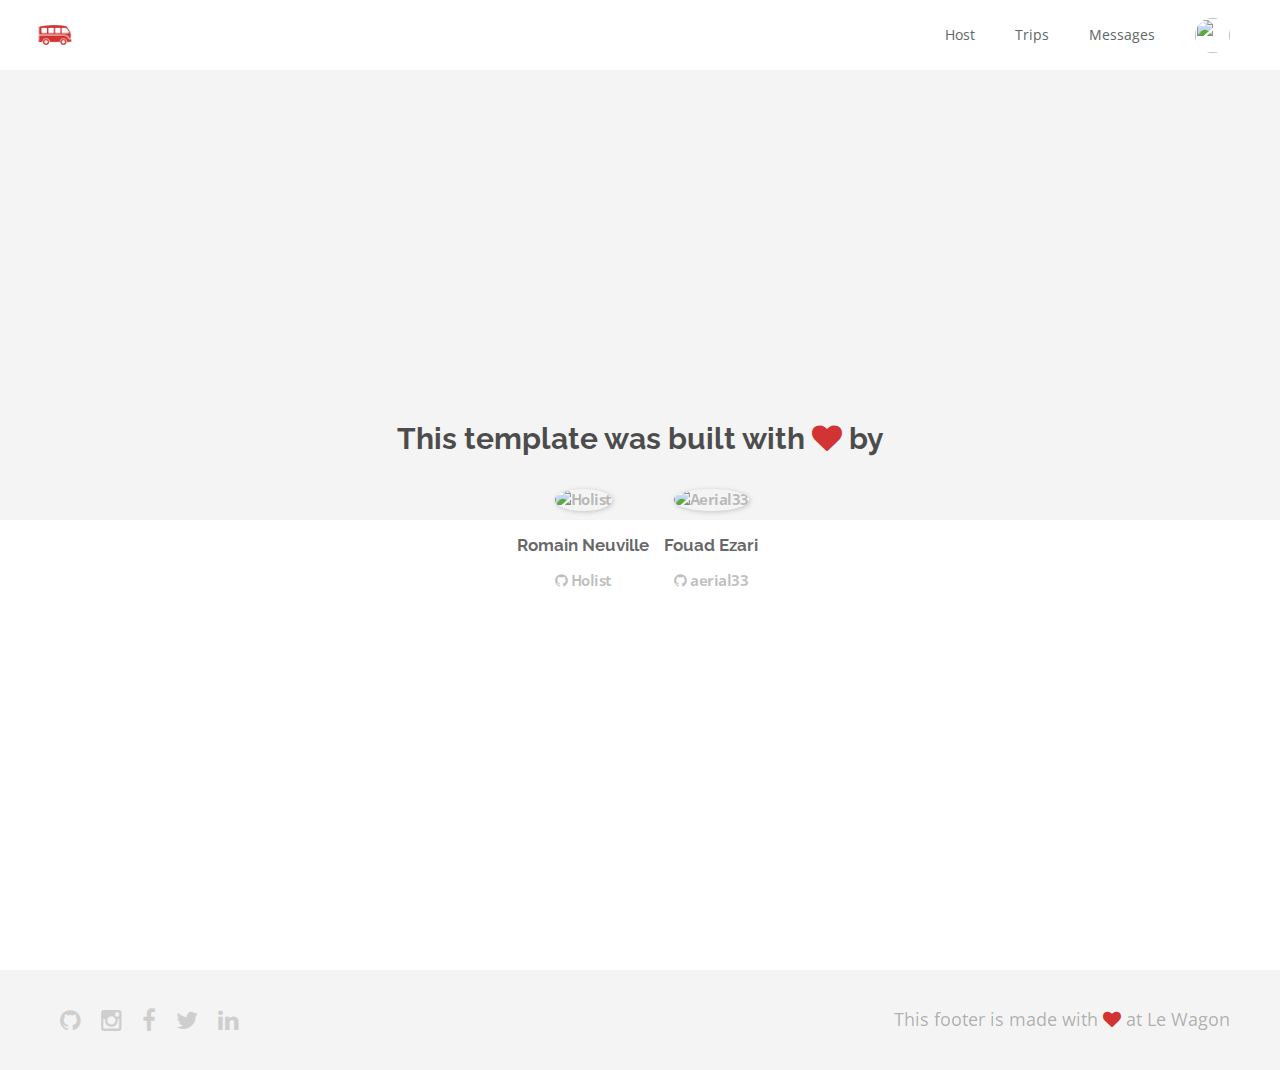
==== commit 7c17b5e0: "Automated commit at 2017-07-31 11:48:05 UTC by middleman-deploy 2.0.0-alpha" ====
--- a/about.html
+++ b/about.html
@@ -7,32 +7,84 @@
           content="width=device-width, initial-scale=1, shrink-to-fit=no">
     <!-- Use the title from a page's frontmatter if it has one -->
     <title>Le Wagon - Middleman - About</title>
-    <link href="stylesheets/application-3c48b980.css" rel="stylesheet" />
+    <link href="stylesheets/application-592bfbfe.css" rel="stylesheet" />
     <script src="javascripts/application-93de88c9.js"></script>
     <link href="images/favicon-f15af148.png" rel="icon" type="image/png" />
   </head>
   <body>
+    <div class="navbar-wagon">
+  <!-- Logo -->
+  <a href="/" class="navbar-wagon-brand">
+    <img src="images/logo-acc9c0ec.png" alt="logo">
+  </a>
+
+  <!-- Right Navigation -->
+  <div class="navbar-wagon-right hidden-xs hidden-sm">
+
+    <a href="" class="navbar-wagon-item navbar-wagon-link">Host</a>
+    <a href="" class="navbar-wagon-item navbar-wagon-link">Trips</a>
+    <a href="" class="navbar-wagon-item navbar-wagon-link">Messages</a>
+
+    <!-- Profile picture with dropdown list -->
+    <div class="navbar-wagon-item">
+      <div class="dropdown">
+        <img src="http://kitt.lewagon.com/placeholder/users/ssaunier" class="avatar dropdown-toggle" id="navbar-wagon-menu" data-toggle="dropdown">
+        <ul class="dropdown-menu dropdown-menu-right navbar-wagon-dropdown-menu">
+          <li><a href="#">Profile</a></li>
+          <li><a href="#">Dashboard</a></li>
+          <li><a href="#">Log Out</a></li>
+        </ul>
+      </div>
+    </div>
+  </div>
+
+  <!-- Dropdown appearing on mobile only -->
+  <div class="navbar-wagon-item hidden-md hidden-lg">
+    <div class="dropdown">
+      <i class="fa fa-bars dropdown-toggle" data-toggle="dropdown"></i>
+      <ul class="dropdown-menu dropdown-menu-right navbar-wagon-dropdown-menu">
+        <li><a href="#">Host</a></li>
+        <li><a href="#">Trips</a></li>
+        <li><a href="#">Messagese</a></li>
+      </ul>
+    </div>
+  </div>
+</div>
+   <!-- inject layouts/_navbar.html.erb -->
     <div id="about">
   <div class="about-content">
     <h1>This template was built with <i class="fa fa-heart"></i> by</h1>
     <ul class="list-inline">
         <li>
-<a href="https://kitt.lewagon.com/alumni/ssaunier" target="_blank">            <img src="https://kitt.lewagon.com/placeholder/users/ssaunier" class="img-circle" alt="Ssaunier" />
-</a>          <h2>Sébastien Saunier</h2>
+<a href="https://kitt.lewagon.com/alumni/Holist" target="_blank">            <img src="https://kitt.lewagon.com/placeholder/users/Holist" class="img-circle" alt="Holist" />
+</a>          <h2>Romain Neuville</h2>
           <p>
-<a href="https://github.com/ssaunier" target="_blank">              <i class="fa fa-github"></i> ssaunier
+<a href="https://github.com/Holist" target="_blank">              <i class="fa fa-github"></i> Holist
 </a>          </p>
         </li>
         <li>
-<a href="https://kitt.lewagon.com/alumni/Papillard" target="_blank">            <img src="https://kitt.lewagon.com/placeholder/users/Papillard" class="img-circle" alt="Papillard" />
-</a>          <h2>Boris Paillard</h2>
+<a href="https://kitt.lewagon.com/alumni/aerial33" target="_blank">            <img src="https://kitt.lewagon.com/placeholder/users/aerial33" class="img-circle" alt="Aerial33" />
+</a>          <h2>Fouad Ezari</h2>
           <p>
-<a href="https://github.com/Papillard" target="_blank">              <i class="fa fa-github"></i> Papillard
+<a href="https://github.com/aerial33" target="_blank">              <i class="fa fa-github"></i> aerial33
 </a>          </p>
         </li>
     </ul>
   </div>
 </div>
-
+   <!-- Page content is injected here -->
+    <div class="footer">
+  <div class="footer-links">
+    <a href="#"><i class="fa fa-github"></i></a>
+    <a href="#"><i class="fa fa-instagram"></i></a>
+    <a href="#"><i class="fa fa-facebook"></i></a>
+    <a href="#"><i class="fa fa-twitter"></i></a>
+    <a href="#"><i class="fa fa-linkedin"></i></a>
+  </div>
+  <div class="footer-copyright">
+    This footer is made with <i class="fa fa-heart"></i> at Le Wagon
+  </div>
+</div>
+   <!-- inject layouts/_footer.html.erb -->
   </body>
 </html>
--- a/stylesheets/application-592bfbfe.css
+++ b/stylesheets/application-592bfbfe.css
@@ -0,0 +1,8 @@
+@import url("https://fonts.googleapis.com/css?family=Open+Sans:400,300,700|Raleway:400,100,300,700,500");/*!
+ * Bootstrap v3.3.7 (http://getbootstrap.com)
+ * Copyright 2011-2016 Twitter, Inc.
+ * Licensed under MIT (https://github.com/twbs/bootstrap/blob/master/LICENSE)
+ *//*! normalize.css v3.0.3 | MIT License | github.com/necolas/normalize.css */html{font-family:sans-serif;-ms-text-size-adjust:100%;-webkit-text-size-adjust:100%}body{margin:0}article,aside,details,figcaption,figure,footer,header,hgroup,main,menu,nav,section,summary{display:block}audio,canvas,progress,video{display:inline-block;vertical-align:baseline}audio:not([controls]){display:none;height:0}[hidden],template{display:none}a{background-color:transparent}a:active,a:hover{outline:0}abbr[title]{border-bottom:1px dotted}b,strong{font-weight:bold}dfn{font-style:italic}h1{font-size:2em;margin:0.67em 0}mark{background:#ff0;color:#000}small{font-size:80%}sub,sup{font-size:75%;line-height:0;position:relative;vertical-align:baseline}sup{top:-0.5em}sub{bottom:-0.25em}img{border:0}svg:not(:root){overflow:hidden}figure{margin:1em 40px}hr{-webkit-box-sizing:content-box;box-sizing:content-box;height:0}pre{overflow:auto}code,kbd,pre,samp{font-family:monospace, monospace;font-size:1em}button,input,optgroup,select,textarea{color:inherit;font:inherit;margin:0}button{overflow:visible}button,select{text-transform:none}button,html input[type="button"],input[type="reset"],input[type="submit"]{-webkit-appearance:button;cursor:pointer}button[disabled],html input[disabled]{cursor:default}button::-moz-focus-inner,input::-moz-focus-inner{border:0;padding:0}input{line-height:normal}input[type="checkbox"],input[type="radio"]{-webkit-box-sizing:border-box;box-sizing:border-box;padding:0}input[type="number"]::-webkit-inner-spin-button,input[type="number"]::-webkit-outer-spin-button{height:auto}input[type="search"]{-webkit-appearance:textfield;-webkit-box-sizing:content-box;box-sizing:content-box}input[type="search"]::-webkit-search-cancel-button,input[type="search"]::-webkit-search-decoration{-webkit-appearance:none}fieldset{border:1px solid #c0c0c0;margin:0 2px;padding:0.35em 0.625em 0.75em}legend{border:0;padding:0}textarea{overflow:auto}optgroup{font-weight:bold}table{border-collapse:collapse;border-spacing:0}td,th{padding:0}/*! Source: https://github.com/h5bp/html5-boilerplate/blob/master/src/css/main.css */@media print{*,*:before,*:after{background:transparent !important;color:#000 !important;-webkit-box-shadow:none !important;box-shadow:none !important;text-shadow:none !important}a,a:visited{text-decoration:underline}a[href]:after{content:" (" attr(href) ")"}abbr[title]:after{content:" (" attr(title) ")"}a[href^="#"]:after,a[href^="javascript:"]:after{content:""}pre,blockquote{border:1px solid #999;page-break-inside:avoid}thead{display:table-header-group}tr,img{page-break-inside:avoid}img{max-width:100% !important}p,h2,h3{orphans:3;widows:3}h2,h3{page-break-after:avoid}.navbar{display:none}.btn>.caret,.dropup>.btn>.caret{border-top-color:#000 !important}.label{border:1px solid #000}.table{border-collapse:collapse !important}.table td,.table th{background-color:#fff !important}.table-bordered th,.table-bordered td{border:1px solid #ddd !important}}@font-face{font-family:'Glyphicons Halflings';src:url("../assets/bootstrap/glyphicons-halflings-regular-86b6f62b.eot");src:url("../assets/bootstrap/glyphicons-halflings-regular-86b6f62b.eot?#iefix") format("embedded-opentype"),url("../assets/bootstrap/glyphicons-halflings-regular-ca35b697.woff2") format("woff2"),url("../assets/bootstrap/glyphicons-halflings-regular-278e49a8.woff") format("woff"),url("../assets/bootstrap/glyphicons-halflings-regular-44bc1850.ttf") format("truetype"),url("../assets/bootstrap/glyphicons-halflings-regular-de51a849.svg#glyphicons_halflingsregular") format("svg")}.glyphicon{position:relative;top:1px;display:inline-block;font-family:'Glyphicons Halflings';font-style:normal;font-weight:normal;line-height:1;-webkit-font-smoothing:antialiased;-moz-osx-font-smoothing:grayscale}.glyphicon-asterisk:before{content:"\002a"}.glyphicon-plus:before{content:"\002b"}.glyphicon-euro:before,.glyphicon-eur:before{content:"\20ac"}.glyphicon-minus:before{content:"\2212"}.glyphicon-cloud:before{content:"\2601"}.glyphicon-envelope:before{content:"\2709"}.glyphicon-pencil:before{content:"\270f"}.glyphicon-glass:before{content:"\e001"}.glyphicon-music:before{content:"\e002"}.glyphicon-search:before{content:"\e003"}.glyphicon-heart:before{content:"\e005"}.glyphicon-star:before{content:"\e006"}.glyphicon-star-empty:before{content:"\e007"}.glyphicon-user:before{content:"\e008"}.glyphicon-film:before{content:"\e009"}.glyphicon-th-large:before{content:"\e010"}.glyphicon-th:before{content:"\e011"}.glyphicon-th-list:before{content:"\e012"}.glyphicon-ok:before{content:"\e013"}.glyphicon-remove:before{content:"\e014"}.glyphicon-zoom-in:before{content:"\e015"}.glyphicon-zoom-out:before{content:"\e016"}.glyphicon-off:before{content:"\e017"}.glyphicon-signal:before{content:"\e018"}.glyphicon-cog:before{content:"\e019"}.glyphicon-trash:before{content:"\e020"}.glyphicon-home:before{content:"\e021"}.glyphicon-file:before{content:"\e022"}.glyphicon-time:before{content:"\e023"}.glyphicon-road:before{content:"\e024"}.glyphicon-download-alt:before{content:"\e025"}.glyphicon-download:before{content:"\e026"}.glyphicon-upload:before{content:"\e027"}.glyphicon-inbox:before{content:"\e028"}.glyphicon-play-circle:before{content:"\e029"}.glyphicon-repeat:before{content:"\e030"}.glyphicon-refresh:before{content:"\e031"}.glyphicon-list-alt:before{content:"\e032"}.glyphicon-lock:before{content:"\e033"}.glyphicon-flag:before{content:"\e034"}.glyphicon-headphones:before{content:"\e035"}.glyphicon-volume-off:before{content:"\e036"}.glyphicon-volume-down:before{content:"\e037"}.glyphicon-volume-up:before{content:"\e038"}.glyphicon-qrcode:before{content:"\e039"}.glyphicon-barcode:before{content:"\e040"}.glyphicon-tag:before{content:"\e041"}.glyphicon-tags:before{content:"\e042"}.glyphicon-book:before{content:"\e043"}.glyphicon-bookmark:before{content:"\e044"}.glyphicon-print:before{content:"\e045"}.glyphicon-camera:before{content:"\e046"}.glyphicon-font:before{content:"\e047"}.glyphicon-bold:before{content:"\e048"}.glyphicon-italic:before{content:"\e049"}.glyphicon-text-height:before{content:"\e050"}.glyphicon-text-width:before{content:"\e051"}.glyphicon-align-left:before{content:"\e052"}.glyphicon-align-center:before{content:"\e053"}.glyphicon-align-right:before{content:"\e054"}.glyphicon-align-justify:before{content:"\e055"}.glyphicon-list:before{content:"\e056"}.glyphicon-indent-left:before{content:"\e057"}.glyphicon-indent-right:before{content:"\e058"}.glyphicon-facetime-video:before{content:"\e059"}.glyphicon-picture:before{content:"\e060"}.glyphicon-map-marker:before{content:"\e062"}.glyphicon-adjust:before{content:"\e063"}.glyphicon-tint:before{content:"\e064"}.glyphicon-edit:before{content:"\e065"}.glyphicon-share:before{content:"\e066"}.glyphicon-check:before{content:"\e067"}.glyphicon-move:before{content:"\e068"}.glyphicon-step-backward:before{content:"\e069"}.glyphicon-fast-backward:before{content:"\e070"}.glyphicon-backward:before{content:"\e071"}.glyphicon-play:before{content:"\e072"}.glyphicon-pause:before{content:"\e073"}.glyphicon-stop:before{content:"\e074"}.glyphicon-forward:before{content:"\e075"}.glyphicon-fast-forward:before{content:"\e076"}.glyphicon-step-forward:before{content:"\e077"}.glyphicon-eject:before{content:"\e078"}.glyphicon-chevron-left:before{content:"\e079"}.glyphicon-chevron-right:before{content:"\e080"}.glyphicon-plus-sign:before{content:"\e081"}.glyphicon-minus-sign:before{content:"\e082"}.glyphicon-remove-sign:before{content:"\e083"}.glyphicon-ok-sign:before{content:"\e084"}.glyphicon-question-sign:before{content:"\e085"}.glyphicon-info-sign:before{content:"\e086"}.glyphicon-screenshot:before{content:"\e087"}.glyphicon-remove-circle:before{content:"\e088"}.glyphicon-ok-circle:before{content:"\e089"}.glyphicon-ban-circle:before{content:"\e090"}.glyphicon-arrow-left:before{content:"\e091"}.glyphicon-arrow-right:before{content:"\e092"}.glyphicon-arrow-up:before{content:"\e093"}.glyphicon-arrow-down:before{content:"\e094"}.glyphicon-share-alt:before{content:"\e095"}.glyphicon-resize-full:before{content:"\e096"}.glyphicon-resize-small:before{content:"\e097"}.glyphicon-exclamation-sign:before{content:"\e101"}.glyphicon-gift:before{content:"\e102"}.glyphicon-leaf:before{content:"\e103"}.glyphicon-fire:before{content:"\e104"}.glyphicon-eye-open:before{content:"\e105"}.glyphicon-eye-close:before{content:"\e106"}.glyphicon-warning-sign:before{content:"\e107"}.glyphicon-plane:before{content:"\e108"}.glyphicon-calendar:before{content:"\e109"}.glyphicon-random:before{content:"\e110"}.glyphicon-comment:before{content:"\e111"}.glyphicon-magnet:before{content:"\e112"}.glyphicon-chevron-up:before{content:"\e113"}.glyphicon-chevron-down:before{content:"\e114"}.glyphicon-retweet:before{content:"\e115"}.glyphicon-shopping-cart:before{content:"\e116"}.glyphicon-folder-close:before{content:"\e117"}.glyphicon-folder-open:before{content:"\e118"}.glyphicon-resize-vertical:before{content:"\e119"}.glyphicon-resize-horizontal:before{content:"\e120"}.glyphicon-hdd:before{content:"\e121"}.glyphicon-bullhorn:before{content:"\e122"}.glyphicon-bell:before{content:"\e123"}.glyphicon-certificate:before{content:"\e124"}.glyphicon-thumbs-up:before{content:"\e125"}.glyphicon-thumbs-down:before{content:"\e126"}.glyphicon-hand-right:before{content:"\e127"}.glyphicon-hand-left:before{content:"\e128"}.glyphicon-hand-up:before{content:"\e129"}.glyphicon-hand-down:before{content:"\e130"}.glyphicon-circle-arrow-right:before{content:"\e131"}.glyphicon-circle-arrow-left:before{content:"\e132"}.glyphicon-circle-arrow-up:before{content:"\e133"}.glyphicon-circle-arrow-down:before{content:"\e134"}.glyphicon-globe:before{content:"\e135"}.glyphicon-wrench:before{content:"\e136"}.glyphicon-tasks:before{content:"\e137"}.glyphicon-filter:before{content:"\e138"}.glyphicon-briefcase:before{content:"\e139"}.glyphicon-fullscreen:before{content:"\e140"}.glyphicon-dashboard:before{content:"\e141"}.glyphicon-paperclip:before{content:"\e142"}.glyphicon-heart-empty:before{content:"\e143"}.glyphicon-link:before{content:"\e144"}.glyphicon-phone:before{content:"\e145"}.glyphicon-pushpin:before{content:"\e146"}.glyphicon-usd:before{content:"\e148"}.glyphicon-gbp:before{content:"\e149"}.glyphicon-sort:before{content:"\e150"}.glyphicon-sort-by-alphabet:before{content:"\e151"}.glyphicon-sort-by-alphabet-alt:before{content:"\e152"}.glyphicon-sort-by-order:before{content:"\e153"}.glyphicon-sort-by-order-alt:before{content:"\e154"}.glyphicon-sort-by-attributes:before{content:"\e155"}.glyphicon-sort-by-attributes-alt:before{content:"\e156"}.glyphicon-unchecked:before{content:"\e157"}.glyphicon-expand:before{content:"\e158"}.glyphicon-collapse-down:before{content:"\e159"}.glyphicon-collapse-up:before{content:"\e160"}.glyphicon-log-in:before{content:"\e161"}.glyphicon-flash:before{content:"\e162"}.glyphicon-log-out:before{content:"\e163"}.glyphicon-new-window:before{content:"\e164"}.glyphicon-record:before{content:"\e165"}.glyphicon-save:before{content:"\e166"}.glyphicon-open:before{content:"\e167"}.glyphicon-saved:before{content:"\e168"}.glyphicon-import:before{content:"\e169"}.glyphicon-export:before{content:"\e170"}.glyphicon-send:before{content:"\e171"}.glyphicon-floppy-disk:before{content:"\e172"}.glyphicon-floppy-saved:before{content:"\e173"}.glyphicon-floppy-remove:before{content:"\e174"}.glyphicon-floppy-save:before{content:"\e175"}.glyphicon-floppy-open:before{content:"\e176"}.glyphicon-credit-card:before{content:"\e177"}.glyphicon-transfer:before{content:"\e178"}.glyphicon-cutlery:before{content:"\e179"}.glyphicon-header:before{content:"\e180"}.glyphicon-compressed:before{content:"\e181"}.glyphicon-earphone:before{content:"\e182"}.glyphicon-phone-alt:before{content:"\e183"}.glyphicon-tower:before{content:"\e184"}.glyphicon-stats:before{content:"\e185"}.glyphicon-sd-video:before{content:"\e186"}.glyphicon-hd-video:before{content:"\e187"}.glyphicon-subtitles:before{content:"\e188"}.glyphicon-sound-stereo:before{content:"\e189"}.glyphicon-sound-dolby:before{content:"\e190"}.glyphicon-sound-5-1:before{content:"\e191"}.glyphicon-sound-6-1:before{content:"\e192"}.glyphicon-sound-7-1:before{content:"\e193"}.glyphicon-copyright-mark:before{content:"\e194"}.glyphicon-registration-mark:before{content:"\e195"}.glyphicon-cloud-download:before{content:"\e197"}.glyphicon-cloud-upload:before{content:"\e198"}.glyphicon-tree-conifer:before{content:"\e199"}.glyphicon-tree-deciduous:before{content:"\e200"}.glyphicon-cd:before{content:"\e201"}.glyphicon-save-file:before{content:"\e202"}.glyphicon-open-file:before{content:"\e203"}.glyphicon-level-up:before{content:"\e204"}.glyphicon-copy:before{content:"\e205"}.glyphicon-paste:before{content:"\e206"}.glyphicon-alert:before{content:"\e209"}.glyphicon-equalizer:before{content:"\e210"}.glyphicon-king:before{content:"\e211"}.glyphicon-queen:before{content:"\e212"}.glyphicon-pawn:before{content:"\e213"}.glyphicon-bishop:before{content:"\e214"}.glyphicon-knight:before{content:"\e215"}.glyphicon-baby-formula:before{content:"\e216"}.glyphicon-tent:before{content:"\26fa"}.glyphicon-blackboard:before{content:"\e218"}.glyphicon-bed:before{content:"\e219"}.glyphicon-apple:before{content:"\f8ff"}.glyphicon-erase:before{content:"\e221"}.glyphicon-hourglass:before{content:"\231b"}.glyphicon-lamp:before{content:"\e223"}.glyphicon-duplicate:before{content:"\e224"}.glyphicon-piggy-bank:before{content:"\e225"}.glyphicon-scissors:before{content:"\e226"}.glyphicon-bitcoin:before{content:"\e227"}.glyphicon-btc:before{content:"\e227"}.glyphicon-xbt:before{content:"\e227"}.glyphicon-yen:before{content:"\00a5"}.glyphicon-jpy:before{content:"\00a5"}.glyphicon-ruble:before{content:"\20bd"}.glyphicon-rub:before{content:"\20bd"}.glyphicon-scale:before{content:"\e230"}.glyphicon-ice-lolly:before{content:"\e231"}.glyphicon-ice-lolly-tasted:before{content:"\e232"}.glyphicon-education:before{content:"\e233"}.glyphicon-option-horizontal:before{content:"\e234"}.glyphicon-option-vertical:before{content:"\e235"}.glyphicon-menu-hamburger:before{content:"\e236"}.glyphicon-modal-window:before{content:"\e237"}.glyphicon-oil:before{content:"\e238"}.glyphicon-grain:before{content:"\e239"}.glyphicon-sunglasses:before{content:"\e240"}.glyphicon-text-size:before{content:"\e241"}.glyphicon-text-color:before{content:"\e242"}.glyphicon-text-background:before{content:"\e243"}.glyphicon-object-align-top:before{content:"\e244"}.glyphicon-object-align-bottom:before{content:"\e245"}.glyphicon-object-align-horizontal:before{content:"\e246"}.glyphicon-object-align-left:before{content:"\e247"}.glyphicon-object-align-vertical:before{content:"\e248"}.glyphicon-object-align-right:before{content:"\e249"}.glyphicon-triangle-right:before{content:"\e250"}.glyphicon-triangle-left:before{content:"\e251"}.glyphicon-triangle-bottom:before{content:"\e252"}.glyphicon-triangle-top:before{content:"\e253"}.glyphicon-console:before{content:"\e254"}.glyphicon-superscript:before{content:"\e255"}.glyphicon-subscript:before{content:"\e256"}.glyphicon-menu-left:before{content:"\e257"}.glyphicon-menu-right:before{content:"\e258"}.glyphicon-menu-down:before{content:"\e259"}.glyphicon-menu-up:before{content:"\e260"}*{-webkit-box-sizing:border-box;box-sizing:border-box}*:before,*:after{-webkit-box-sizing:border-box;box-sizing:border-box}html{font-size:10px;-webkit-tap-highlight-color:transparent}body{font-family:"Open Sans", "Helvetica", "sans-serif";font-size:18px;line-height:1.42857143;color:#333333;background-color:#F4F4F4}input,button,select,textarea{font-family:inherit;font-size:inherit;line-height:inherit}a{color:#469AE0;text-decoration:none}a:hover,a:focus{color:#1f74ba;text-decoration:underline}a:focus{outline:5px auto -webkit-focus-ring-color;outline-offset:-2px}figure{margin:0}img{vertical-align:middle}.img-responsive{display:block;max-width:100%;height:auto}.img-rounded{border-radius:2px}.img-thumbnail{padding:4px;line-height:1.42857143;background-color:#F4F4F4;border:1px solid #ddd;border-radius:2px;-webkit-transition:all 0.2s ease-in-out;transition:all 0.2s ease-in-out;display:inline-block;max-width:100%;height:auto}.img-circle{border-radius:50%}hr{margin-top:25px;margin-bottom:25px;border:0;border-top:1px solid #eeeeee}.sr-only{position:absolute;width:1px;height:1px;margin:-1px;padding:0;overflow:hidden;clip:rect(0, 0, 0, 0);border:0}.sr-only-focusable:active,.sr-only-focusable:focus{position:static;width:auto;height:auto;margin:0;overflow:visible;clip:auto}[role="button"]{cursor:pointer}h1,h2,h3,h4,h5,h6,.h1,.h2,.h3,.h4,.h5,.h6{font-family:"Raleway", "Helvetica", "sans-serif";font-weight:500;line-height:1.1;color:inherit}h1 small,h1 .small,h2 small,h2 .small,h3 small,h3 .small,h4 small,h4 .small,h5 small,h5 .small,h6 small,h6 .small,.h1 small,.h1 .small,.h2 small,.h2 .small,.h3 small,.h3 .small,.h4 small,.h4 .small,.h5 small,.h5 .small,.h6 small,.h6 .small{font-weight:normal;line-height:1;color:#777777}h1,.h1,h2,.h2,h3,.h3{margin-top:25px;margin-bottom:12.5px}h1 small,h1 .small,.h1 small,.h1 .small,h2 small,h2 .small,.h2 small,.h2 .small,h3 small,h3 .small,.h3 small,.h3 .small{font-size:65%}h4,.h4,h5,.h5,h6,.h6{margin-top:12.5px;margin-bottom:12.5px}h4 small,h4 .small,.h4 small,.h4 .small,h5 small,h5 .small,.h5 small,.h5 .small,h6 small,h6 .small,.h6 small,.h6 .small{font-size:75%}h1,.h1{font-size:46px}h2,.h2{font-size:38px}h3,.h3{font-size:31px}h4,.h4{font-size:23px}h5,.h5{font-size:18px}h6,.h6{font-size:16px}p{margin:0 0 12.5px}.lead{margin-bottom:25px;font-size:20px;font-weight:300;line-height:1.4}@media (min-width: 768px){.lead{font-size:27px}}small,.small{font-size:88%}mark,.mark{background-color:#fcf8e3;padding:.2em}.text-left{text-align:left}.text-right{text-align:right}.text-center{text-align:center}.text-justify{text-align:justify}.text-nowrap{white-space:nowrap}.text-lowercase{text-transform:lowercase}.text-uppercase,.initialism{text-transform:uppercase}.text-capitalize{text-transform:capitalize}.text-muted{color:#777777}.text-primary{color:#469AE0}a.text-primary:hover,a.text-primary:focus{color:#2381d0}.text-success{color:#3c763d}a.text-success:hover,a.text-success:focus{color:#2b542c}.text-info{color:#31708f}a.text-info:hover,a.text-info:focus{color:#245269}.text-warning{color:#8a6d3b}a.text-warning:hover,a.text-warning:focus{color:#66512c}.text-danger{color:#a94442}a.text-danger:hover,a.text-danger:focus{color:#843534}.bg-primary{color:#fff}.bg-primary{background-color:#469AE0}a.bg-primary:hover,a.bg-primary:focus{background-color:#2381d0}.bg-success{background-color:#dff0d8}a.bg-success:hover,a.bg-success:focus{background-color:#c1e2b3}.bg-info{background-color:#d9edf7}a.bg-info:hover,a.bg-info:focus{background-color:#afd9ee}.bg-warning{background-color:#fcf8e3}a.bg-warning:hover,a.bg-warning:focus{background-color:#f7ecb5}.bg-danger{background-color:#f2dede}a.bg-danger:hover,a.bg-danger:focus{background-color:#e4b9b9}.page-header{padding-bottom:11.5px;margin:50px 0 25px;border-bottom:1px solid #eeeeee}ul,ol{margin-top:0;margin-bottom:12.5px}ul ul,ul ol,ol ul,ol ol{margin-bottom:0}.list-unstyled{padding-left:0;list-style:none}.list-inline{padding-left:0;list-style:none;margin-left:-5px}.list-inline>li{display:inline-block;padding-left:5px;padding-right:5px}dl{margin-top:0;margin-bottom:25px}dt,dd{line-height:1.42857143}dt{font-weight:bold}dd{margin-left:0}.dl-horizontal dd:before,.dl-horizontal dd:after{content:" ";display:table}.dl-horizontal dd:after{clear:both}@media (min-width: 768px){.dl-horizontal dt{float:left;width:160px;clear:left;text-align:right;overflow:hidden;text-overflow:ellipsis;white-space:nowrap}.dl-horizontal dd{margin-left:180px}}abbr[title],abbr[data-original-title]{cursor:help;border-bottom:1px dotted #777777}.initialism{font-size:90%}blockquote{padding:12.5px 25px;margin:0 0 25px;font-size:22.5px;border-left:5px solid #eeeeee}blockquote p:last-child,blockquote ul:last-child,blockquote ol:last-child{margin-bottom:0}blockquote footer,blockquote small,blockquote .small{display:block;font-size:80%;line-height:1.42857143;color:#777777}blockquote footer:before,blockquote small:before,blockquote .small:before{content:'\2014 \00A0'}.blockquote-reverse,blockquote.pull-right{padding-right:15px;padding-left:0;border-right:5px solid #eeeeee;border-left:0;text-align:right}.blockquote-reverse footer:before,.blockquote-reverse small:before,.blockquote-reverse .small:before,blockquote.pull-right footer:before,blockquote.pull-right small:before,blockquote.pull-right .small:before{content:''}.blockquote-reverse footer:after,.blockquote-reverse small:after,.blockquote-reverse .small:after,blockquote.pull-right footer:after,blockquote.pull-right small:after,blockquote.pull-right .small:after{content:'\00A0 \2014'}address{margin-bottom:25px;font-style:normal;line-height:1.42857143}code,kbd,pre,samp{font-family:Menlo, Monaco, Consolas, "Courier New", monospace}code{padding:2px 4px;font-size:90%;color:#c7254e;background-color:#f9f2f4;border-radius:2px}kbd{padding:2px 4px;font-size:90%;color:#fff;background-color:#333;border-radius:2px;-webkit-box-shadow:inset 0 -1px 0 rgba(0,0,0,0.25);box-shadow:inset 0 -1px 0 rgba(0,0,0,0.25)}kbd kbd{padding:0;font-size:100%;font-weight:bold;-webkit-box-shadow:none;box-shadow:none}pre{display:block;padding:12px;margin:0 0 12.5px;font-size:17px;line-height:1.42857143;word-break:break-all;word-wrap:break-word;color:#333333;background-color:#f5f5f5;border:1px solid #ccc;border-radius:2px}pre code{padding:0;font-size:inherit;color:inherit;white-space:pre-wrap;background-color:transparent;border-radius:0}.pre-scrollable{max-height:340px;overflow-y:scroll}.container{margin-right:auto;margin-left:auto;padding-left:15px;padding-right:15px}.container:before,.container:after{content:" ";display:table}.container:after{clear:both}@media (min-width: 768px){.container{width:750px}}@media (min-width: 992px){.container{width:970px}}@media (min-width: 1200px){.container{width:1170px}}.container-fluid{margin-right:auto;margin-left:auto;padding-left:15px;padding-right:15px}.container-fluid:before,.container-fluid:after{content:" ";display:table}.container-fluid:after{clear:both}.row{margin-left:-15px;margin-right:-15px}.row:before,.row:after{content:" ";display:table}.row:after{clear:both}.col-xs-1,.col-sm-1,.col-md-1,.col-lg-1,.col-xs-2,.col-sm-2,.col-md-2,.col-lg-2,.col-xs-3,.col-sm-3,.col-md-3,.col-lg-3,.col-xs-4,.col-sm-4,.col-md-4,.col-lg-4,.col-xs-5,.col-sm-5,.col-md-5,.col-lg-5,.col-xs-6,.col-sm-6,.col-md-6,.col-lg-6,.col-xs-7,.col-sm-7,.col-md-7,.col-lg-7,.col-xs-8,.col-sm-8,.col-md-8,.col-lg-8,.col-xs-9,.col-sm-9,.col-md-9,.col-lg-9,.col-xs-10,.col-sm-10,.col-md-10,.col-lg-10,.col-xs-11,.col-sm-11,.col-md-11,.col-lg-11,.col-xs-12,.col-sm-12,.col-md-12,.col-lg-12{position:relative;min-height:1px;padding-left:15px;padding-right:15px}.col-xs-1,.col-xs-2,.col-xs-3,.col-xs-4,.col-xs-5,.col-xs-6,.col-xs-7,.col-xs-8,.col-xs-9,.col-xs-10,.col-xs-11,.col-xs-12{float:left}.col-xs-1{width:8.33333333%}.col-xs-2{width:16.66666667%}.col-xs-3{width:25%}.col-xs-4{width:33.33333333%}.col-xs-5{width:41.66666667%}.col-xs-6{width:50%}.col-xs-7{width:58.33333333%}.col-xs-8{width:66.66666667%}.col-xs-9{width:75%}.col-xs-10{width:83.33333333%}.col-xs-11{width:91.66666667%}.col-xs-12{width:100%}.col-xs-pull-0{right:auto}.col-xs-pull-1{right:8.33333333%}.col-xs-pull-2{right:16.66666667%}.col-xs-pull-3{right:25%}.col-xs-pull-4{right:33.33333333%}.col-xs-pull-5{right:41.66666667%}.col-xs-pull-6{right:50%}.col-xs-pull-7{right:58.33333333%}.col-xs-pull-8{right:66.66666667%}.col-xs-pull-9{right:75%}.col-xs-pull-10{right:83.33333333%}.col-xs-pull-11{right:91.66666667%}.col-xs-pull-12{right:100%}.col-xs-push-0{left:auto}.col-xs-push-1{left:8.33333333%}.col-xs-push-2{left:16.66666667%}.col-xs-push-3{left:25%}.col-xs-push-4{left:33.33333333%}.col-xs-push-5{left:41.66666667%}.col-xs-push-6{left:50%}.col-xs-push-7{left:58.33333333%}.col-xs-push-8{left:66.66666667%}.col-xs-push-9{left:75%}.col-xs-push-10{left:83.33333333%}.col-xs-push-11{left:91.66666667%}.col-xs-push-12{left:100%}.col-xs-offset-0{margin-left:0%}.col-xs-offset-1{margin-left:8.33333333%}.col-xs-offset-2{margin-left:16.66666667%}.col-xs-offset-3{margin-left:25%}.col-xs-offset-4{margin-left:33.33333333%}.col-xs-offset-5{margin-left:41.66666667%}.col-xs-offset-6{margin-left:50%}.col-xs-offset-7{margin-left:58.33333333%}.col-xs-offset-8{margin-left:66.66666667%}.col-xs-offset-9{margin-left:75%}.col-xs-offset-10{margin-left:83.33333333%}.col-xs-offset-11{margin-left:91.66666667%}.col-xs-offset-12{margin-left:100%}@media (min-width: 768px){.col-sm-1,.col-sm-2,.col-sm-3,.col-sm-4,.col-sm-5,.col-sm-6,.col-sm-7,.col-sm-8,.col-sm-9,.col-sm-10,.col-sm-11,.col-sm-12{float:left}.col-sm-1{width:8.33333333%}.col-sm-2{width:16.66666667%}.col-sm-3{width:25%}.col-sm-4{width:33.33333333%}.col-sm-5{width:41.66666667%}.col-sm-6{width:50%}.col-sm-7{width:58.33333333%}.col-sm-8{width:66.66666667%}.col-sm-9{width:75%}.col-sm-10{width:83.33333333%}.col-sm-11{width:91.66666667%}.col-sm-12{width:100%}.col-sm-pull-0{right:auto}.col-sm-pull-1{right:8.33333333%}.col-sm-pull-2{right:16.66666667%}.col-sm-pull-3{right:25%}.col-sm-pull-4{right:33.33333333%}.col-sm-pull-5{right:41.66666667%}.col-sm-pull-6{right:50%}.col-sm-pull-7{right:58.33333333%}.col-sm-pull-8{right:66.66666667%}.col-sm-pull-9{right:75%}.col-sm-pull-10{right:83.33333333%}.col-sm-pull-11{right:91.66666667%}.col-sm-pull-12{right:100%}.col-sm-push-0{left:auto}.col-sm-push-1{left:8.33333333%}.col-sm-push-2{left:16.66666667%}.col-sm-push-3{left:25%}.col-sm-push-4{left:33.33333333%}.col-sm-push-5{left:41.66666667%}.col-sm-push-6{left:50%}.col-sm-push-7{left:58.33333333%}.col-sm-push-8{left:66.66666667%}.col-sm-push-9{left:75%}.col-sm-push-10{left:83.33333333%}.col-sm-push-11{left:91.66666667%}.col-sm-push-12{left:100%}.col-sm-offset-0{margin-left:0%}.col-sm-offset-1{margin-left:8.33333333%}.col-sm-offset-2{margin-left:16.66666667%}.col-sm-offset-3{margin-left:25%}.col-sm-offset-4{margin-left:33.33333333%}.col-sm-offset-5{margin-left:41.66666667%}.col-sm-offset-6{margin-left:50%}.col-sm-offset-7{margin-left:58.33333333%}.col-sm-offset-8{margin-left:66.66666667%}.col-sm-offset-9{margin-left:75%}.col-sm-offset-10{margin-left:83.33333333%}.col-sm-offset-11{margin-left:91.66666667%}.col-sm-offset-12{margin-left:100%}}@media (min-width: 992px){.col-md-1,.col-md-2,.col-md-3,.col-md-4,.col-md-5,.col-md-6,.col-md-7,.col-md-8,.col-md-9,.col-md-10,.col-md-11,.col-md-12{float:left}.col-md-1{width:8.33333333%}.col-md-2{width:16.66666667%}.col-md-3{width:25%}.col-md-4{width:33.33333333%}.col-md-5{width:41.66666667%}.col-md-6{width:50%}.col-md-7{width:58.33333333%}.col-md-8{width:66.66666667%}.col-md-9{width:75%}.col-md-10{width:83.33333333%}.col-md-11{width:91.66666667%}.col-md-12{width:100%}.col-md-pull-0{right:auto}.col-md-pull-1{right:8.33333333%}.col-md-pull-2{right:16.66666667%}.col-md-pull-3{right:25%}.col-md-pull-4{right:33.33333333%}.col-md-pull-5{right:41.66666667%}.col-md-pull-6{right:50%}.col-md-pull-7{right:58.33333333%}.col-md-pull-8{right:66.66666667%}.col-md-pull-9{right:75%}.col-md-pull-10{right:83.33333333%}.col-md-pull-11{right:91.66666667%}.col-md-pull-12{right:100%}.col-md-push-0{left:auto}.col-md-push-1{left:8.33333333%}.col-md-push-2{left:16.66666667%}.col-md-push-3{left:25%}.col-md-push-4{left:33.33333333%}.col-md-push-5{left:41.66666667%}.col-md-push-6{left:50%}.col-md-push-7{left:58.33333333%}.col-md-push-8{left:66.66666667%}.col-md-push-9{left:75%}.col-md-push-10{left:83.33333333%}.col-md-push-11{left:91.66666667%}.col-md-push-12{left:100%}.col-md-offset-0{margin-left:0%}.col-md-offset-1{margin-left:8.33333333%}.col-md-offset-2{margin-left:16.66666667%}.col-md-offset-3{margin-left:25%}.col-md-offset-4{margin-left:33.33333333%}.col-md-offset-5{margin-left:41.66666667%}.col-md-offset-6{margin-left:50%}.col-md-offset-7{margin-left:58.33333333%}.col-md-offset-8{margin-left:66.66666667%}.col-md-offset-9{margin-left:75%}.col-md-offset-10{margin-left:83.33333333%}.col-md-offset-11{margin-left:91.66666667%}.col-md-offset-12{margin-left:100%}}@media (min-width: 1200px){.col-lg-1,.col-lg-2,.col-lg-3,.col-lg-4,.col-lg-5,.col-lg-6,.col-lg-7,.col-lg-8,.col-lg-9,.col-lg-10,.col-lg-11,.col-lg-12{float:left}.col-lg-1{width:8.33333333%}.col-lg-2{width:16.66666667%}.col-lg-3{width:25%}.col-lg-4{width:33.33333333%}.col-lg-5{width:41.66666667%}.col-lg-6{width:50%}.col-lg-7{width:58.33333333%}.col-lg-8{width:66.66666667%}.col-lg-9{width:75%}.col-lg-10{width:83.33333333%}.col-lg-11{width:91.66666667%}.col-lg-12{width:100%}.col-lg-pull-0{right:auto}.col-lg-pull-1{right:8.33333333%}.col-lg-pull-2{right:16.66666667%}.col-lg-pull-3{right:25%}.col-lg-pull-4{right:33.33333333%}.col-lg-pull-5{right:41.66666667%}.col-lg-pull-6{right:50%}.col-lg-pull-7{right:58.33333333%}.col-lg-pull-8{right:66.66666667%}.col-lg-pull-9{right:75%}.col-lg-pull-10{right:83.33333333%}.col-lg-pull-11{right:91.66666667%}.col-lg-pull-12{right:100%}.col-lg-push-0{left:auto}.col-lg-push-1{left:8.33333333%}.col-lg-push-2{left:16.66666667%}.col-lg-push-3{left:25%}.col-lg-push-4{left:33.33333333%}.col-lg-push-5{left:41.66666667%}.col-lg-push-6{left:50%}.col-lg-push-7{left:58.33333333%}.col-lg-push-8{left:66.66666667%}.col-lg-push-9{left:75%}.col-lg-push-10{left:83.33333333%}.col-lg-push-11{left:91.66666667%}.col-lg-push-12{left:100%}.col-lg-offset-0{margin-left:0%}.col-lg-offset-1{margin-left:8.33333333%}.col-lg-offset-2{margin-left:16.66666667%}.col-lg-offset-3{margin-left:25%}.col-lg-offset-4{margin-left:33.33333333%}.col-lg-offset-5{margin-left:41.66666667%}.col-lg-offset-6{margin-left:50%}.col-lg-offset-7{margin-left:58.33333333%}.col-lg-offset-8{margin-left:66.66666667%}.col-lg-offset-9{margin-left:75%}.col-lg-offset-10{margin-left:83.33333333%}.col-lg-offset-11{margin-left:91.66666667%}.col-lg-offset-12{margin-left:100%}}table{background-color:transparent}caption{padding-top:8px;padding-bottom:8px;color:#777777;text-align:left}th{text-align:left}.table{width:100%;max-width:100%;margin-bottom:25px}.table>thead>tr>th,.table>thead>tr>td,.table>tbody>tr>th,.table>tbody>tr>td,.table>tfoot>tr>th,.table>tfoot>tr>td{padding:8px;line-height:1.42857143;vertical-align:top;border-top:1px solid #ddd}.table>thead>tr>th{vertical-align:bottom;border-bottom:2px solid #ddd}.table>caption+thead>tr:first-child>th,.table>caption+thead>tr:first-child>td,.table>colgroup+thead>tr:first-child>th,.table>colgroup+thead>tr:first-child>td,.table>thead:first-child>tr:first-child>th,.table>thead:first-child>tr:first-child>td{border-top:0}.table>tbody+tbody{border-top:2px solid #ddd}.table .table{background-color:#F4F4F4}.table-condensed>thead>tr>th,.table-condensed>thead>tr>td,.table-condensed>tbody>tr>th,.table-condensed>tbody>tr>td,.table-condensed>tfoot>tr>th,.table-condensed>tfoot>tr>td{padding:5px}.table-bordered{border:1px solid #ddd}.table-bordered>thead>tr>th,.table-bordered>thead>tr>td,.table-bordered>tbody>tr>th,.table-bordered>tbody>tr>td,.table-bordered>tfoot>tr>th,.table-bordered>tfoot>tr>td{border:1px solid #ddd}.table-bordered>thead>tr>th,.table-bordered>thead>tr>td{border-bottom-width:2px}.table-striped>tbody>tr:nth-of-type(odd){background-color:#f9f9f9}.table-hover>tbody>tr:hover{background-color:#f5f5f5}table col[class*="col-"]{position:static;float:none;display:table-column}table td[class*="col-"],table th[class*="col-"]{position:static;float:none;display:table-cell}.table>thead>tr>td.active,.table>thead>tr>th.active,.table>thead>tr.active>td,.table>thead>tr.active>th,.table>tbody>tr>td.active,.table>tbody>tr>th.active,.table>tbody>tr.active>td,.table>tbody>tr.active>th,.table>tfoot>tr>td.active,.table>tfoot>tr>th.active,.table>tfoot>tr.active>td,.table>tfoot>tr.active>th{background-color:#f5f5f5}.table-hover>tbody>tr>td.active:hover,.table-hover>tbody>tr>th.active:hover,.table-hover>tbody>tr.active:hover>td,.table-hover>tbody>tr:hover>.active,.table-hover>tbody>tr.active:hover>th{background-color:#e8e8e8}.table>thead>tr>td.success,.table>thead>tr>th.success,.table>thead>tr.success>td,.table>thead>tr.success>th,.table>tbody>tr>td.success,.table>tbody>tr>th.success,.table>tbody>tr.success>td,.table>tbody>tr.success>th,.table>tfoot>tr>td.success,.table>tfoot>tr>th.success,.table>tfoot>tr.success>td,.table>tfoot>tr.success>th{background-color:#dff0d8}.table-hover>tbody>tr>td.success:hover,.table-hover>tbody>tr>th.success:hover,.table-hover>tbody>tr.success:hover>td,.table-hover>tbody>tr:hover>.success,.table-hover>tbody>tr.success:hover>th{background-color:#d0e9c6}.table>thead>tr>td.info,.table>thead>tr>th.info,.table>thead>tr.info>td,.table>thead>tr.info>th,.table>tbody>tr>td.info,.table>tbody>tr>th.info,.table>tbody>tr.info>td,.table>tbody>tr.info>th,.table>tfoot>tr>td.info,.table>tfoot>tr>th.info,.table>tfoot>tr.info>td,.table>tfoot>tr.info>th{background-color:#d9edf7}.table-hover>tbody>tr>td.info:hover,.table-hover>tbody>tr>th.info:hover,.table-hover>tbody>tr.info:hover>td,.table-hover>tbody>tr:hover>.info,.table-hover>tbody>tr.info:hover>th{background-color:#c4e3f3}.table>thead>tr>td.warning,.table>thead>tr>th.warning,.table>thead>tr.warning>td,.table>thead>tr.warning>th,.table>tbody>tr>td.warning,.table>tbody>tr>th.warning,.table>tbody>tr.warning>td,.table>tbody>tr.warning>th,.table>tfoot>tr>td.warning,.table>tfoot>tr>th.warning,.table>tfoot>tr.warning>td,.table>tfoot>tr.warning>th{background-color:#fcf8e3}.table-hover>tbody>tr>td.warning:hover,.table-hover>tbody>tr>th.warning:hover,.table-hover>tbody>tr.warning:hover>td,.table-hover>tbody>tr:hover>.warning,.table-hover>tbody>tr.warning:hover>th{background-color:#faf2cc}.table>thead>tr>td.danger,.table>thead>tr>th.danger,.table>thead>tr.danger>td,.table>thead>tr.danger>th,.table>tbody>tr>td.danger,.table>tbody>tr>th.danger,.table>tbody>tr.danger>td,.table>tbody>tr.danger>th,.table>tfoot>tr>td.danger,.table>tfoot>tr>th.danger,.table>tfoot>tr.danger>td,.table>tfoot>tr.danger>th{background-color:#f2dede}.table-hover>tbody>tr>td.danger:hover,.table-hover>tbody>tr>th.danger:hover,.table-hover>tbody>tr.danger:hover>td,.table-hover>tbody>tr:hover>.danger,.table-hover>tbody>tr.danger:hover>th{background-color:#ebcccc}.table-responsive{overflow-x:auto;min-height:0.01%}@media screen and (max-width: 767px){.table-responsive{width:100%;margin-bottom:18.75px;overflow-y:hidden;-ms-overflow-style:-ms-autohiding-scrollbar;border:1px solid #ddd}.table-responsive>.table{margin-bottom:0}.table-responsive>.table>thead>tr>th,.table-responsive>.table>thead>tr>td,.table-responsive>.table>tbody>tr>th,.table-responsive>.table>tbody>tr>td,.table-responsive>.table>tfoot>tr>th,.table-responsive>.table>tfoot>tr>td{white-space:nowrap}.table-responsive>.table-bordered{border:0}.table-responsive>.table-bordered>thead>tr>th:first-child,.table-responsive>.table-bordered>thead>tr>td:first-child,.table-responsive>.table-bordered>tbody>tr>th:first-child,.table-responsive>.table-bordered>tbody>tr>td:first-child,.table-responsive>.table-bordered>tfoot>tr>th:first-child,.table-responsive>.table-bordered>tfoot>tr>td:first-child{border-left:0}.table-responsive>.table-bordered>thead>tr>th:last-child,.table-responsive>.table-bordered>thead>tr>td:last-child,.table-responsive>.table-bordered>tbody>tr>th:last-child,.table-responsive>.table-bordered>tbody>tr>td:last-child,.table-responsive>.table-bordered>tfoot>tr>th:last-child,.table-responsive>.table-bordered>tfoot>tr>td:last-child{border-right:0}.table-responsive>.table-bordered>tbody>tr:last-child>th,.table-responsive>.table-bordered>tbody>tr:last-child>td,.table-responsive>.table-bordered>tfoot>tr:last-child>th,.table-responsive>.table-bordered>tfoot>tr:last-child>td{border-bottom:0}}fieldset{padding:0;margin:0;border:0;min-width:0}legend{display:block;width:100%;padding:0;margin-bottom:25px;font-size:27px;line-height:inherit;color:#333333;border:0;border-bottom:1px solid #e5e5e5}label{display:inline-block;max-width:100%;margin-bottom:5px;font-weight:bold}input[type="search"]{-webkit-box-sizing:border-box;box-sizing:border-box}input[type="radio"],input[type="checkbox"]{margin:4px 0 0;margin-top:1px \9;line-height:normal}input[type="file"]{display:block}input[type="range"]{display:block;width:100%}select[multiple],select[size]{height:auto}input[type="file"]:focus,input[type="radio"]:focus,input[type="checkbox"]:focus{outline:5px auto -webkit-focus-ring-color;outline-offset:-2px}output{display:block;padding-top:7px;font-size:18px;line-height:1.42857143;color:#000000}.form-control{display:block;width:100%;height:39px;padding:6px 12px;font-size:18px;line-height:1.42857143;color:#000000;background-color:#fff;background-image:none;border:1px solid #ccc;border-radius:2px;-webkit-box-shadow:inset 0 1px 1px rgba(0,0,0,0.075);box-shadow:inset 0 1px 1px rgba(0,0,0,0.075);-webkit-transition:border-color ease-in-out 0.15s, box-shadow ease-in-out 0.15s;-webkit-transition:border-color ease-in-out 0.15s, -webkit-box-shadow ease-in-out 0.15s;transition:border-color ease-in-out 0.15s, -webkit-box-shadow ease-in-out 0.15s;transition:border-color ease-in-out 0.15s, box-shadow ease-in-out 0.15s;transition:border-color ease-in-out 0.15s, box-shadow ease-in-out 0.15s, -webkit-box-shadow ease-in-out 0.15s}.form-control:focus{border-color:#66afe9;outline:0;-webkit-box-shadow:inset 0 1px 1px rgba(0,0,0,0.075),0 0 8px rgba(102,175,233,0.6);box-shadow:inset 0 1px 1px rgba(0,0,0,0.075),0 0 8px rgba(102,175,233,0.6)}.form-control::-moz-placeholder{color:#999;opacity:1}.form-control:-ms-input-placeholder{color:#999}.form-control::-webkit-input-placeholder{color:#999}.form-control::-ms-expand{border:0;background-color:transparent}.form-control[disabled],.form-control[readonly],fieldset[disabled] .form-control{background-color:#eeeeee;opacity:1}.form-control[disabled],fieldset[disabled] .form-control{cursor:not-allowed}textarea.form-control{height:auto}input[type="search"]{-webkit-appearance:none}@media screen and (-webkit-min-device-pixel-ratio: 0){input[type="date"].form-control,input[type="time"].form-control,input[type="datetime-local"].form-control,input[type="month"].form-control{line-height:39px}input[type="date"].input-sm,.input-group-sm>input[type="date"].form-control,.input-group-sm>input[type="date"].input-group-addon,.input-group-sm>.input-group-btn>input[type="date"].btn,.input-group-sm input[type="date"],input[type="time"].input-sm,.input-group-sm>input[type="time"].form-control,.input-group-sm>input[type="time"].input-group-addon,.input-group-sm>.input-group-btn>input[type="time"].btn,.input-group-sm input[type="time"],input[type="datetime-local"].input-sm,.input-group-sm>input[type="datetime-local"].form-control,.input-group-sm>input[type="datetime-local"].input-group-addon,.input-group-sm>.input-group-btn>input[type="datetime-local"].btn,.input-group-sm input[type="datetime-local"],input[type="month"].input-sm,.input-group-sm>input[type="month"].form-control,.input-group-sm>input[type="month"].input-group-addon,.input-group-sm>.input-group-btn>input[type="month"].btn,.input-group-sm input[type="month"]{line-height:36px}input[type="date"].input-lg,.input-group-lg>input[type="date"].form-control,.input-group-lg>input[type="date"].input-group-addon,.input-group-lg>.input-group-btn>input[type="date"].btn,.input-group-lg input[type="date"],input[type="time"].input-lg,.input-group-lg>input[type="time"].form-control,.input-group-lg>input[type="time"].input-group-addon,.input-group-lg>.input-group-btn>input[type="time"].btn,.input-group-lg input[type="time"],input[type="datetime-local"].input-lg,.input-group-lg>input[type="datetime-local"].form-control,.input-group-lg>input[type="datetime-local"].input-group-addon,.input-group-lg>.input-group-btn>input[type="datetime-local"].btn,.input-group-lg input[type="datetime-local"],input[type="month"].input-lg,.input-group-lg>input[type="month"].form-control,.input-group-lg>input[type="month"].input-group-addon,.input-group-lg>.input-group-btn>input[type="month"].btn,.input-group-lg input[type="month"]{line-height:53px}}.form-group{margin-bottom:15px}.radio,.checkbox{position:relative;display:block;margin-top:10px;margin-bottom:10px}.radio label,.checkbox label{min-height:25px;padding-left:20px;margin-bottom:0;font-weight:normal;cursor:pointer}.radio input[type="radio"],.radio-inline input[type="radio"],.checkbox input[type="checkbox"],.checkbox-inline input[type="checkbox"]{position:absolute;margin-left:-20px;margin-top:4px \9}.radio+.radio,.checkbox+.checkbox{margin-top:-5px}.radio-inline,.checkbox-inline{position:relative;display:inline-block;padding-left:20px;margin-bottom:0;vertical-align:middle;font-weight:normal;cursor:pointer}.radio-inline+.radio-inline,.checkbox-inline+.checkbox-inline{margin-top:0;margin-left:10px}input[type="radio"][disabled],input[type="radio"].disabled,fieldset[disabled] input[type="radio"],input[type="checkbox"][disabled],input[type="checkbox"].disabled,fieldset[disabled] input[type="checkbox"]{cursor:not-allowed}.radio-inline.disabled,fieldset[disabled] .radio-inline,.checkbox-inline.disabled,fieldset[disabled] .checkbox-inline{cursor:not-allowed}.radio.disabled label,fieldset[disabled] .radio label,.checkbox.disabled label,fieldset[disabled] .checkbox label{cursor:not-allowed}.form-control-static{padding-top:7px;padding-bottom:7px;margin-bottom:0;min-height:43px}.form-control-static.input-lg,.input-group-lg>.form-control-static.form-control,.input-group-lg>.form-control-static.input-group-addon,.input-group-lg>.input-group-btn>.form-control-static.btn,.form-control-static.input-sm,.input-group-sm>.form-control-static.form-control,.input-group-sm>.form-control-static.input-group-addon,.input-group-sm>.input-group-btn>.form-control-static.btn{padding-left:0;padding-right:0}.input-sm,.input-group-sm>.form-control,.input-group-sm>.input-group-addon,.input-group-sm>.input-group-btn>.btn{height:36px;padding:5px 10px;font-size:16px;line-height:1.5;border-radius:2px}select.input-sm,.input-group-sm>select.form-control,.input-group-sm>select.input-group-addon,.input-group-sm>.input-group-btn>select.btn{height:36px;line-height:36px}textarea.input-sm,.input-group-sm>textarea.form-control,.input-group-sm>textarea.input-group-addon,.input-group-sm>.input-group-btn>textarea.btn,select[multiple].input-sm,.input-group-sm>select[multiple].form-control,.input-group-sm>select[multiple].input-group-addon,.input-group-sm>.input-group-btn>select[multiple].btn{height:auto}.form-group-sm .form-control{height:36px;padding:5px 10px;font-size:16px;line-height:1.5;border-radius:2px}.form-group-sm select.form-control{height:36px;line-height:36px}.form-group-sm textarea.form-control,.form-group-sm select[multiple].form-control{height:auto}.form-group-sm .form-control-static{height:36px;min-height:41px;padding:6px 10px;font-size:16px;line-height:1.5}.input-lg,.input-group-lg>.form-control,.input-group-lg>.input-group-addon,.input-group-lg>.input-group-btn>.btn{height:53px;padding:10px 16px;font-size:23px;line-height:1.3333333;border-radius:2px}select.input-lg,.input-group-lg>select.form-control,.input-group-lg>select.input-group-addon,.input-group-lg>.input-group-btn>select.btn{height:53px;line-height:53px}textarea.input-lg,.input-group-lg>textarea.form-control,.input-group-lg>textarea.input-group-addon,.input-group-lg>.input-group-btn>textarea.btn,select[multiple].input-lg,.input-group-lg>select[multiple].form-control,.input-group-lg>select[multiple].input-group-addon,.input-group-lg>.input-group-btn>select[multiple].btn{height:auto}.form-group-lg .form-control{height:53px;padding:10px 16px;font-size:23px;line-height:1.3333333;border-radius:2px}.form-group-lg select.form-control{height:53px;line-height:53px}.form-group-lg textarea.form-control,.form-group-lg select[multiple].form-control{height:auto}.form-group-lg .form-control-static{height:53px;min-height:48px;padding:11px 16px;font-size:23px;line-height:1.3333333}.has-feedback{position:relative}.has-feedback .form-control{padding-right:48.75px}.form-control-feedback{position:absolute;top:0;right:0;z-index:2;display:block;width:39px;height:39px;line-height:39px;text-align:center;pointer-events:none}.input-lg+.form-control-feedback,.input-group-lg>.form-control+.form-control-feedback,.input-group-lg>.input-group-addon+.form-control-feedback,.input-group-lg>.input-group-btn>.btn+.form-control-feedback,.input-group-lg+.form-control-feedback,.form-group-lg .form-control+.form-control-feedback{width:53px;height:53px;line-height:53px}.input-sm+.form-control-feedback,.input-group-sm>.form-control+.form-control-feedback,.input-group-sm>.input-group-addon+.form-control-feedback,.input-group-sm>.input-group-btn>.btn+.form-control-feedback,.input-group-sm+.form-control-feedback,.form-group-sm .form-control+.form-control-feedback{width:36px;height:36px;line-height:36px}.has-success .help-block,.has-success .control-label,.has-success .radio,.has-success .checkbox,.has-success .radio-inline,.has-success .checkbox-inline,.has-success.radio label,.has-success.checkbox label,.has-success.radio-inline label,.has-success.checkbox-inline label{color:#3c763d}.has-success .form-control{border-color:#3c763d;-webkit-box-shadow:inset 0 1px 1px rgba(0,0,0,0.075);box-shadow:inset 0 1px 1px rgba(0,0,0,0.075)}.has-success .form-control:focus{border-color:#2b542c;-webkit-box-shadow:inset 0 1px 1px rgba(0,0,0,0.075),0 0 6px #67b168;box-shadow:inset 0 1px 1px rgba(0,0,0,0.075),0 0 6px #67b168}.has-success .input-group-addon{color:#3c763d;border-color:#3c763d;background-color:#dff0d8}.has-success .form-control-feedback{color:#3c763d}.has-warning .help-block,.has-warning .control-label,.has-warning .radio,.has-warning .checkbox,.has-warning .radio-inline,.has-warning .checkbox-inline,.has-warning.radio label,.has-warning.checkbox label,.has-warning.radio-inline label,.has-warning.checkbox-inline label{color:#8a6d3b}.has-warning .form-control{border-color:#8a6d3b;-webkit-box-shadow:inset 0 1px 1px rgba(0,0,0,0.075);box-shadow:inset 0 1px 1px rgba(0,0,0,0.075)}.has-warning .form-control:focus{border-color:#66512c;-webkit-box-shadow:inset 0 1px 1px rgba(0,0,0,0.075),0 0 6px #c0a16b;box-shadow:inset 0 1px 1px rgba(0,0,0,0.075),0 0 6px #c0a16b}.has-warning .input-group-addon{color:#8a6d3b;border-color:#8a6d3b;background-color:#fcf8e3}.has-warning .form-control-feedback{color:#8a6d3b}.has-error .help-block,.has-error .control-label,.has-error .radio,.has-error .checkbox,.has-error .radio-inline,.has-error .checkbox-inline,.has-error.radio label,.has-error.checkbox label,.has-error.radio-inline label,.has-error.checkbox-inline label{color:#a94442}.has-error .form-control{border-color:#a94442;-webkit-box-shadow:inset 0 1px 1px rgba(0,0,0,0.075);box-shadow:inset 0 1px 1px rgba(0,0,0,0.075)}.has-error .form-control:focus{border-color:#843534;-webkit-box-shadow:inset 0 1px 1px rgba(0,0,0,0.075),0 0 6px #ce8483;box-shadow:inset 0 1px 1px rgba(0,0,0,0.075),0 0 6px #ce8483}.has-error .input-group-addon{color:#a94442;border-color:#a94442;background-color:#f2dede}.has-error .form-control-feedback{color:#a94442}.has-feedback label ~ .form-control-feedback{top:30px}.has-feedback label.sr-only ~ .form-control-feedback{top:0}.help-block{display:block;margin-top:5px;margin-bottom:10px;color:#737373}@media (min-width: 768px){.form-inline .form-group{display:inline-block;margin-bottom:0;vertical-align:middle}.form-inline .form-control{display:inline-block;width:auto;vertical-align:middle}.form-inline .form-control-static{display:inline-block}.form-inline .input-group{display:inline-table;vertical-align:middle}.form-inline .input-group .input-group-addon,.form-inline .input-group .input-group-btn,.form-inline .input-group .form-control{width:auto}.form-inline .input-group>.form-control{width:100%}.form-inline .control-label{margin-bottom:0;vertical-align:middle}.form-inline .radio,.form-inline .checkbox{display:inline-block;margin-top:0;margin-bottom:0;vertical-align:middle}.form-inline .radio label,.form-inline .checkbox label{padding-left:0}.form-inline .radio input[type="radio"],.form-inline .checkbox input[type="checkbox"]{position:relative;margin-left:0}.form-inline .has-feedback .form-control-feedback{top:0}}.form-horizontal .radio,.form-horizontal .checkbox,.form-horizontal .radio-inline,.form-horizontal .checkbox-inline{margin-top:0;margin-bottom:0;padding-top:7px}.form-horizontal .radio,.form-horizontal .checkbox{min-height:32px}.form-horizontal .form-group{margin-left:-15px;margin-right:-15px}.form-horizontal .form-group:before,.form-horizontal .form-group:after{content:" ";display:table}.form-horizontal .form-group:after{clear:both}@media (min-width: 768px){.form-horizontal .control-label{text-align:right;margin-bottom:0;padding-top:7px}}.form-horizontal .has-feedback .form-control-feedback{right:15px}@media (min-width: 768px){.form-horizontal .form-group-lg .control-label{padding-top:11px;font-size:23px}}@media (min-width: 768px){.form-horizontal .form-group-sm .control-label{padding-top:6px;font-size:16px}}.btn{display:inline-block;margin-bottom:0;font-weight:normal;text-align:center;vertical-align:middle;-ms-touch-action:manipulation;touch-action:manipulation;cursor:pointer;background-image:none;border:1px solid transparent;white-space:nowrap;padding:6px 12px;font-size:18px;line-height:1.42857143;border-radius:2px;-webkit-user-select:none;-moz-user-select:none;-ms-user-select:none;user-select:none}.btn:focus,.btn.focus,.btn:active:focus,.btn:active.focus,.btn.active:focus,.btn.active.focus{outline:5px auto -webkit-focus-ring-color;outline-offset:-2px}.btn:hover,.btn:focus,.btn.focus{color:#333;text-decoration:none}.btn:active,.btn.active{outline:0;background-image:none;-webkit-box-shadow:inset 0 3px 5px rgba(0,0,0,0.125);box-shadow:inset 0 3px 5px rgba(0,0,0,0.125)}.btn.disabled,.btn[disabled],fieldset[disabled] .btn{cursor:not-allowed;opacity:0.65;filter:alpha(opacity=65);-webkit-box-shadow:none;box-shadow:none}a.btn.disabled,fieldset[disabled] a.btn{pointer-events:none}.btn-default{color:#333;background-color:#fff;border-color:#ccc}.btn-default:focus,.btn-default.focus{color:#333;background-color:#e6e6e6;border-color:#8c8c8c}.btn-default:hover{color:#333;background-color:#e6e6e6;border-color:#adadad}.btn-default:active,.btn-default.active,.open>.btn-default.dropdown-toggle{color:#333;background-color:#e6e6e6;border-color:#adadad}.btn-default:active:hover,.btn-default:active:focus,.btn-default:active.focus,.btn-default.active:hover,.btn-default.active:focus,.btn-default.active.focus,.open>.btn-default.dropdown-toggle:hover,.open>.btn-default.dropdown-toggle:focus,.open>.btn-default.dropdown-toggle.focus{color:#333;background-color:#d4d4d4;border-color:#8c8c8c}.btn-default:active,.btn-default.active,.open>.btn-default.dropdown-toggle{background-image:none}.btn-default.disabled:hover,.btn-default.disabled:focus,.btn-default.disabled.focus,.btn-default[disabled]:hover,.btn-default[disabled]:focus,.btn-default[disabled].focus,fieldset[disabled] .btn-default:hover,fieldset[disabled] .btn-default:focus,fieldset[disabled] .btn-default.focus{background-color:#fff;border-color:#ccc}.btn-default .badge{color:#fff;background-color:#333}.btn-primary{color:#fff;background-color:#469AE0;border-color:#308edc}.btn-primary:focus,.btn-primary.focus{color:#fff;background-color:#2381d0;border-color:#144b79}.btn-primary:hover{color:#fff;background-color:#2381d0;border-color:#1e6eb2}.btn-primary:active,.btn-primary.active,.open>.btn-primary.dropdown-toggle{color:#fff;background-color:#2381d0;border-color:#1e6eb2}.btn-primary:active:hover,.btn-primary:active:focus,.btn-primary:active.focus,.btn-primary.active:hover,.btn-primary.active:focus,.btn-primary.active.focus,.open>.btn-primary.dropdown-toggle:hover,.open>.btn-primary.dropdown-toggle:focus,.open>.btn-primary.dropdown-toggle.focus{color:#fff;background-color:#1e6eb2;border-color:#144b79}.btn-primary:active,.btn-primary.active,.open>.btn-primary.dropdown-toggle{background-image:none}.btn-primary.disabled:hover,.btn-primary.disabled:focus,.btn-primary.disabled.focus,.btn-primary[disabled]:hover,.btn-primary[disabled]:focus,.btn-primary[disabled].focus,fieldset[disabled] .btn-primary:hover,fieldset[disabled] .btn-primary:focus,fieldset[disabled] .btn-primary.focus{background-color:#469AE0;border-color:#308edc}.btn-primary .badge{color:#469AE0;background-color:#fff}.btn-success{color:#fff;background-color:#32B796;border-color:#2da386}.btn-success:focus,.btn-success.focus{color:#fff;background-color:#278f75;border-color:#113f34}.btn-success:hover{color:#fff;background-color:#278f75;border-color:#1f735e}.btn-success:active,.btn-success.active,.open>.btn-success.dropdown-toggle{color:#fff;background-color:#278f75;border-color:#1f735e}.btn-success:active:hover,.btn-success:active:focus,.btn-success:active.focus,.btn-success.active:hover,.btn-success.active:focus,.btn-success.active.focus,.open>.btn-success.dropdown-toggle:hover,.open>.btn-success.dropdown-toggle:focus,.open>.btn-success.dropdown-toggle.focus{color:#fff;background-color:#1f735e;border-color:#113f34}.btn-success:active,.btn-success.active,.open>.btn-success.dropdown-toggle{background-image:none}.btn-success.disabled:hover,.btn-success.disabled:focus,.btn-success.disabled.focus,.btn-success[disabled]:hover,.btn-success[disabled]:focus,.btn-success[disabled].focus,fieldset[disabled] .btn-success:hover,fieldset[disabled] .btn-success:focus,fieldset[disabled] .btn-success.focus{background-color:#32B796;border-color:#2da386}.btn-success .badge{color:#32B796;background-color:#fff}.btn-info{color:#fff;background-color:#FDB631;border-color:#fdad18}.btn-info:focus,.btn-info.focus{color:#fff;background-color:#f9a302;border-color:#946101}.btn-info:hover{color:#fff;background-color:#f9a302;border-color:#d58c02}.btn-info:active,.btn-info.active,.open>.btn-info.dropdown-toggle{color:#fff;background-color:#f9a302;border-color:#d58c02}.btn-info:active:hover,.btn-info:active:focus,.btn-info:active.focus,.btn-info.active:hover,.btn-info.active:focus,.btn-info.active.focus,.open>.btn-info.dropdown-toggle:hover,.open>.btn-info.dropdown-toggle:focus,.open>.btn-info.dropdown-toggle.focus{color:#fff;background-color:#d58c02;border-color:#946101}.btn-info:active,.btn-info.active,.open>.btn-info.dropdown-toggle{background-image:none}.btn-info.disabled:hover,.btn-info.disabled:focus,.btn-info.disabled.focus,.btn-info[disabled]:hover,.btn-info[disabled]:focus,.btn-info[disabled].focus,fieldset[disabled] .btn-info:hover,fieldset[disabled] .btn-info:focus,fieldset[disabled] .btn-info.focus{background-color:#FDB631;border-color:#fdad18}.btn-info .badge{color:#FDB631;background-color:#fff}.btn-warning{color:#fff;background-color:#E67E22;border-color:#d67118}.btn-warning:focus,.btn-warning.focus{color:#fff;background-color:#bf6516;border-color:#64350b}.btn-warning:hover{color:#fff;background-color:#bf6516;border-color:#9f5412}.btn-warning:active,.btn-warning.active,.open>.btn-warning.dropdown-toggle{color:#fff;background-color:#bf6516;border-color:#9f5412}.btn-warning:active:hover,.btn-warning:active:focus,.btn-warning:active.focus,.btn-warning.active:hover,.btn-warning.active:focus,.btn-warning.active.focus,.open>.btn-warning.dropdown-toggle:hover,.open>.btn-warning.dropdown-toggle:focus,.open>.btn-warning.dropdown-toggle.focus{color:#fff;background-color:#9f5412;border-color:#64350b}.btn-warning:active,.btn-warning.active,.open>.btn-warning.dropdown-toggle{background-image:none}.btn-warning.disabled:hover,.btn-warning.disabled:focus,.btn-warning.disabled.focus,.btn-warning[disabled]:hover,.btn-warning[disabled]:focus,.btn-warning[disabled].focus,fieldset[disabled] .btn-warning:hover,fieldset[disabled] .btn-warning:focus,fieldset[disabled] .btn-warning.focus{background-color:#E67E22;border-color:#d67118}.btn-warning .badge{color:#E67E22;background-color:#fff}.btn-danger{color:#fff;background-color:#EE5F5B;border-color:#ec4844}.btn-danger:focus,.btn-danger.focus{color:#fff;background-color:#e9322d;border-color:#9f1411}.btn-danger:hover{color:#fff;background-color:#e9322d;border-color:#dc1c17}.btn-danger:active,.btn-danger.active,.open>.btn-danger.dropdown-toggle{color:#fff;background-color:#e9322d;border-color:#dc1c17}.btn-danger:active:hover,.btn-danger:active:focus,.btn-danger:active.focus,.btn-danger.active:hover,.btn-danger.active:focus,.btn-danger.active.focus,.open>.btn-danger.dropdown-toggle:hover,.open>.btn-danger.dropdown-toggle:focus,.open>.btn-danger.dropdown-toggle.focus{color:#fff;background-color:#dc1c17;border-color:#9f1411}.btn-danger:active,.btn-danger.active,.open>.btn-danger.dropdown-toggle{background-image:none}.btn-danger.disabled:hover,.btn-danger.disabled:focus,.btn-danger.disabled.focus,.btn-danger[disabled]:hover,.btn-danger[disabled]:focus,.btn-danger[disabled].focus,fieldset[disabled] .btn-danger:hover,fieldset[disabled] .btn-danger:focus,fieldset[disabled] .btn-danger.focus{background-color:#EE5F5B;border-color:#ec4844}.btn-danger .badge{color:#EE5F5B;background-color:#fff}.btn-link{color:#469AE0;font-weight:normal;border-radius:0}.btn-link,.btn-link:active,.btn-link.active,.btn-link[disabled],fieldset[disabled] .btn-link{background-color:transparent;-webkit-box-shadow:none;box-shadow:none}.btn-link,.btn-link:hover,.btn-link:focus,.btn-link:active{border-color:transparent}.btn-link:hover,.btn-link:focus{color:#1f74ba;text-decoration:underline;background-color:transparent}.btn-link[disabled]:hover,.btn-link[disabled]:focus,fieldset[disabled] .btn-link:hover,fieldset[disabled] .btn-link:focus{color:#777777;text-decoration:none}.btn-lg,.btn-group-lg>.btn{padding:10px 16px;font-size:23px;line-height:1.3333333;border-radius:2px}.btn-sm,.btn-group-sm>.btn{padding:5px 10px;font-size:16px;line-height:1.5;border-radius:2px}.btn-xs,.btn-group-xs>.btn{padding:1px 5px;font-size:16px;line-height:1.5;border-radius:2px}.btn-block{display:block;width:100%}.btn-block+.btn-block{margin-top:5px}input[type="submit"].btn-block,input[type="reset"].btn-block,input[type="button"].btn-block{width:100%}.fade{opacity:0;-webkit-transition:opacity 0.15s linear;transition:opacity 0.15s linear}.fade.in{opacity:1}.collapse{display:none}.collapse.in{display:block}tr.collapse.in{display:table-row}tbody.collapse.in{display:table-row-group}.collapsing{position:relative;height:0;overflow:hidden;-webkit-transition-property:height, visibility;transition-property:height, visibility;-webkit-transition-duration:0.35s;transition-duration:0.35s;-webkit-transition-timing-function:ease;transition-timing-function:ease}.caret{display:inline-block;width:0;height:0;margin-left:2px;vertical-align:middle;border-top:4px dashed;border-top:4px solid \9;border-right:4px solid transparent;border-left:4px solid transparent}.dropup,.dropdown{position:relative}.dropdown-toggle:focus{outline:0}.dropdown-menu{position:absolute;top:100%;left:0;z-index:1000;display:none;float:left;min-width:160px;padding:5px 0;margin:2px 0 0;list-style:none;font-size:18px;text-align:left;background-color:#fff;border:1px solid #ccc;border:1px solid rgba(0,0,0,0.15);border-radius:2px;-webkit-box-shadow:0 6px 12px rgba(0,0,0,0.175);box-shadow:0 6px 12px rgba(0,0,0,0.175);background-clip:padding-box}.dropdown-menu.pull-right{right:0;left:auto}.dropdown-menu .divider{height:1px;margin:11.5px 0;overflow:hidden;background-color:#e5e5e5}.dropdown-menu>li>a{display:block;padding:3px 20px;clear:both;font-weight:normal;line-height:1.42857143;color:#333333;white-space:nowrap}.dropdown-menu>li>a:hover,.dropdown-menu>li>a:focus{text-decoration:none;color:#262626;background-color:#f5f5f5}.dropdown-menu>.active>a,.dropdown-menu>.active>a:hover,.dropdown-menu>.active>a:focus{color:#fff;text-decoration:none;outline:0;background-color:#469AE0}.dropdown-menu>.disabled>a,.dropdown-menu>.disabled>a:hover,.dropdown-menu>.disabled>a:focus{color:#777777}.dropdown-menu>.disabled>a:hover,.dropdown-menu>.disabled>a:focus{text-decoration:none;background-color:transparent;background-image:none;filter:progid:DXImageTransform.Microsoft.gradient(enabled = false);cursor:not-allowed}.open>.dropdown-menu{display:block}.open>a{outline:0}.dropdown-menu-right{left:auto;right:0}.dropdown-menu-left{left:0;right:auto}.dropdown-header{display:block;padding:3px 20px;font-size:16px;line-height:1.42857143;color:#777777;white-space:nowrap}.dropdown-backdrop{position:fixed;left:0;right:0;bottom:0;top:0;z-index:990}.pull-right>.dropdown-menu{right:0;left:auto}.dropup .caret,.navbar-fixed-bottom .dropdown .caret{border-top:0;border-bottom:4px dashed;border-bottom:4px solid \9;content:""}.dropup .dropdown-menu,.navbar-fixed-bottom .dropdown .dropdown-menu{top:auto;bottom:100%;margin-bottom:2px}@media (min-width: 768px){.navbar-right .dropdown-menu{right:0;left:auto}.navbar-right .dropdown-menu-left{left:0;right:auto}}.btn-group,.btn-group-vertical{position:relative;display:inline-block;vertical-align:middle}.btn-group>.btn,.btn-group-vertical>.btn{position:relative;float:left}.btn-group>.btn:hover,.btn-group>.btn:focus,.btn-group>.btn:active,.btn-group>.btn.active,.btn-group-vertical>.btn:hover,.btn-group-vertical>.btn:focus,.btn-group-vertical>.btn:active,.btn-group-vertical>.btn.active{z-index:2}.btn-group .btn+.btn,.btn-group .btn+.btn-group,.btn-group .btn-group+.btn,.btn-group .btn-group+.btn-group{margin-left:-1px}.btn-toolbar{margin-left:-5px}.btn-toolbar:before,.btn-toolbar:after{content:" ";display:table}.btn-toolbar:after{clear:both}.btn-toolbar .btn,.btn-toolbar .btn-group,.btn-toolbar .input-group{float:left}.btn-toolbar>.btn,.btn-toolbar>.btn-group,.btn-toolbar>.input-group{margin-left:5px}.btn-group>.btn:not(:first-child):not(:last-child):not(.dropdown-toggle){border-radius:0}.btn-group>.btn:first-child{margin-left:0}.btn-group>.btn:first-child:not(:last-child):not(.dropdown-toggle){border-bottom-right-radius:0;border-top-right-radius:0}.btn-group>.btn:last-child:not(:first-child),.btn-group>.dropdown-toggle:not(:first-child){border-bottom-left-radius:0;border-top-left-radius:0}.btn-group>.btn-group{float:left}.btn-group>.btn-group:not(:first-child):not(:last-child)>.btn{border-radius:0}.btn-group>.btn-group:first-child:not(:last-child)>.btn:last-child,.btn-group>.btn-group:first-child:not(:last-child)>.dropdown-toggle{border-bottom-right-radius:0;border-top-right-radius:0}.btn-group>.btn-group:last-child:not(:first-child)>.btn:first-child{border-bottom-left-radius:0;border-top-left-radius:0}.btn-group .dropdown-toggle:active,.btn-group.open .dropdown-toggle{outline:0}.btn-group>.btn+.dropdown-toggle{padding-left:8px;padding-right:8px}.btn-group>.btn-lg+.dropdown-toggle,.btn-group-lg.btn-group>.btn+.dropdown-toggle{padding-left:12px;padding-right:12px}.btn-group.open .dropdown-toggle{-webkit-box-shadow:inset 0 3px 5px rgba(0,0,0,0.125);box-shadow:inset 0 3px 5px rgba(0,0,0,0.125)}.btn-group.open .dropdown-toggle.btn-link{-webkit-box-shadow:none;box-shadow:none}.btn .caret{margin-left:0}.btn-lg .caret,.btn-group-lg>.btn .caret{border-width:5px 5px 0;border-bottom-width:0}.dropup .btn-lg .caret,.dropup .btn-group-lg>.btn .caret{border-width:0 5px 5px}.btn-group-vertical>.btn,.btn-group-vertical>.btn-group,.btn-group-vertical>.btn-group>.btn{display:block;float:none;width:100%;max-width:100%}.btn-group-vertical>.btn-group:before,.btn-group-vertical>.btn-group:after{content:" ";display:table}.btn-group-vertical>.btn-group:after{clear:both}.btn-group-vertical>.btn-group>.btn{float:none}.btn-group-vertical>.btn+.btn,.btn-group-vertical>.btn+.btn-group,.btn-group-vertical>.btn-group+.btn,.btn-group-vertical>.btn-group+.btn-group{margin-top:-1px;margin-left:0}.btn-group-vertical>.btn:not(:first-child):not(:last-child){border-radius:0}.btn-group-vertical>.btn:first-child:not(:last-child){border-top-right-radius:2px;border-top-left-radius:2px;border-bottom-right-radius:0;border-bottom-left-radius:0}.btn-group-vertical>.btn:last-child:not(:first-child){border-top-right-radius:0;border-top-left-radius:0;border-bottom-right-radius:2px;border-bottom-left-radius:2px}.btn-group-vertical>.btn-group:not(:first-child):not(:last-child)>.btn{border-radius:0}.btn-group-vertical>.btn-group:first-child:not(:last-child)>.btn:last-child,.btn-group-vertical>.btn-group:first-child:not(:last-child)>.dropdown-toggle{border-bottom-right-radius:0;border-bottom-left-radius:0}.btn-group-vertical>.btn-group:last-child:not(:first-child)>.btn:first-child{border-top-right-radius:0;border-top-left-radius:0}.btn-group-justified{display:table;width:100%;table-layout:fixed;border-collapse:separate}.btn-group-justified>.btn,.btn-group-justified>.btn-group{float:none;display:table-cell;width:1%}.btn-group-justified>.btn-group .btn{width:100%}.btn-group-justified>.btn-group .dropdown-menu{left:auto}[data-toggle="buttons"]>.btn input[type="radio"],[data-toggle="buttons"]>.btn input[type="checkbox"],[data-toggle="buttons"]>.btn-group>.btn input[type="radio"],[data-toggle="buttons"]>.btn-group>.btn input[type="checkbox"]{position:absolute;clip:rect(0, 0, 0, 0);pointer-events:none}.input-group{position:relative;display:table;border-collapse:separate}.input-group[class*="col-"]{float:none;padding-left:0;padding-right:0}.input-group .form-control{position:relative;z-index:2;float:left;width:100%;margin-bottom:0}.input-group .form-control:focus{z-index:3}.input-group-addon,.input-group-btn,.input-group .form-control{display:table-cell}.input-group-addon:not(:first-child):not(:last-child),.input-group-btn:not(:first-child):not(:last-child),.input-group .form-control:not(:first-child):not(:last-child){border-radius:0}.input-group-addon,.input-group-btn{width:1%;white-space:nowrap;vertical-align:middle}.input-group-addon{padding:6px 12px;font-size:18px;font-weight:normal;line-height:1;color:#000000;text-align:center;background-color:#eeeeee;border:1px solid #ccc;border-radius:2px}.input-group-addon.input-sm,.input-group-sm>.input-group-addon,.input-group-sm>.input-group-btn>.input-group-addon.btn{padding:5px 10px;font-size:16px;border-radius:2px}.input-group-addon.input-lg,.input-group-lg>.input-group-addon,.input-group-lg>.input-group-btn>.input-group-addon.btn{padding:10px 16px;font-size:23px;border-radius:2px}.input-group-addon input[type="radio"],.input-group-addon input[type="checkbox"]{margin-top:0}.input-group .form-control:first-child,.input-group-addon:first-child,.input-group-btn:first-child>.btn,.input-group-btn:first-child>.btn-group>.btn,.input-group-btn:first-child>.dropdown-toggle,.input-group-btn:last-child>.btn:not(:last-child):not(.dropdown-toggle),.input-group-btn:last-child>.btn-group:not(:last-child)>.btn{border-bottom-right-radius:0;border-top-right-radius:0}.input-group-addon:first-child{border-right:0}.input-group .form-control:last-child,.input-group-addon:last-child,.input-group-btn:last-child>.btn,.input-group-btn:last-child>.btn-group>.btn,.input-group-btn:last-child>.dropdown-toggle,.input-group-btn:first-child>.btn:not(:first-child),.input-group-btn:first-child>.btn-group:not(:first-child)>.btn{border-bottom-left-radius:0;border-top-left-radius:0}.input-group-addon:last-child{border-left:0}.input-group-btn{position:relative;font-size:0;white-space:nowrap}.input-group-btn>.btn{position:relative}.input-group-btn>.btn+.btn{margin-left:-1px}.input-group-btn>.btn:hover,.input-group-btn>.btn:focus,.input-group-btn>.btn:active{z-index:2}.input-group-btn:first-child>.btn,.input-group-btn:first-child>.btn-group{margin-right:-1px}.input-group-btn:last-child>.btn,.input-group-btn:last-child>.btn-group{z-index:2;margin-left:-1px}.nav{margin-bottom:0;padding-left:0;list-style:none}.nav:before,.nav:after{content:" ";display:table}.nav:after{clear:both}.nav>li{position:relative;display:block}.nav>li>a{position:relative;display:block;padding:10px 15px}.nav>li>a:hover,.nav>li>a:focus{text-decoration:none;background-color:#eeeeee}.nav>li.disabled>a{color:#777777}.nav>li.disabled>a:hover,.nav>li.disabled>a:focus{color:#777777;text-decoration:none;background-color:transparent;cursor:not-allowed}.nav .open>a,.nav .open>a:hover,.nav .open>a:focus{background-color:#eeeeee;border-color:#469AE0}.nav .nav-divider{height:1px;margin:11.5px 0;overflow:hidden;background-color:#e5e5e5}.nav>li>a>img{max-width:none}.nav-tabs{border-bottom:1px solid #ddd}.nav-tabs>li{float:left;margin-bottom:-1px}.nav-tabs>li>a{margin-right:2px;line-height:1.42857143;border:1px solid transparent;border-radius:2px 2px 0 0}.nav-tabs>li>a:hover{border-color:#eeeeee #eeeeee #ddd}.nav-tabs>li.active>a,.nav-tabs>li.active>a:hover,.nav-tabs>li.active>a:focus{color:#000000;background-color:#F4F4F4;border:1px solid #ddd;border-bottom-color:transparent;cursor:default}.nav-pills>li{float:left}.nav-pills>li>a{border-radius:2px}.nav-pills>li+li{margin-left:2px}.nav-pills>li.active>a,.nav-pills>li.active>a:hover,.nav-pills>li.active>a:focus{color:#fff;background-color:#469AE0}.nav-stacked>li{float:none}.nav-stacked>li+li{margin-top:2px;margin-left:0}.nav-justified,.nav-tabs.nav-justified{width:100%}.nav-justified>li,.nav-tabs.nav-justified>li{float:none}.nav-justified>li>a,.nav-tabs.nav-justified>li>a{text-align:center;margin-bottom:5px}.nav-justified>.dropdown .dropdown-menu{top:auto;left:auto}@media (min-width: 768px){.nav-justified>li,.nav-tabs.nav-justified>li{display:table-cell;width:1%}.nav-justified>li>a,.nav-tabs.nav-justified>li>a{margin-bottom:0}}.nav-tabs-justified,.nav-tabs.nav-justified{border-bottom:0}.nav-tabs-justified>li>a,.nav-tabs.nav-justified>li>a{margin-right:0;border-radius:2px}.nav-tabs-justified>.active>a,.nav-tabs.nav-justified>.active>a,.nav-tabs-justified>.active>a:hover,.nav-tabs.nav-justified>.active>a:hover,.nav-tabs-justified>.active>a:focus,.nav-tabs.nav-justified>.active>a:focus{border:1px solid #ddd}@media (min-width: 768px){.nav-tabs-justified>li>a,.nav-tabs.nav-justified>li>a{border-bottom:1px solid #ddd;border-radius:2px 2px 0 0}.nav-tabs-justified>.active>a,.nav-tabs.nav-justified>.active>a,.nav-tabs-justified>.active>a:hover,.nav-tabs.nav-justified>.active>a:hover,.nav-tabs-justified>.active>a:focus,.nav-tabs.nav-justified>.active>a:focus{border-bottom-color:#F4F4F4}}.tab-content>.tab-pane{display:none}.tab-content>.active{display:block}.nav-tabs .dropdown-menu{margin-top:-1px;border-top-right-radius:0;border-top-left-radius:0}.navbar{position:relative;min-height:50px;margin-bottom:25px;border:1px solid transparent}.navbar:before,.navbar:after{content:" ";display:table}.navbar:after{clear:both}@media (min-width: 768px){.navbar{border-radius:2px}}.navbar-header:before,.navbar-header:after{content:" ";display:table}.navbar-header:after{clear:both}@media (min-width: 768px){.navbar-header{float:left}}.navbar-collapse{overflow-x:visible;padding-right:15px;padding-left:15px;border-top:1px solid transparent;-webkit-box-shadow:inset 0 1px 0 rgba(255,255,255,0.1);box-shadow:inset 0 1px 0 rgba(255,255,255,0.1);-webkit-overflow-scrolling:touch}.navbar-collapse:before,.navbar-collapse:after{content:" ";display:table}.navbar-collapse:after{clear:both}.navbar-collapse.in{overflow-y:auto}@media (min-width: 768px){.navbar-collapse{width:auto;border-top:0;-webkit-box-shadow:none;box-shadow:none}.navbar-collapse.collapse{display:block !important;height:auto !important;padding-bottom:0;overflow:visible !important}.navbar-collapse.in{overflow-y:visible}.navbar-fixed-top .navbar-collapse,.navbar-static-top .navbar-collapse,.navbar-fixed-bottom .navbar-collapse{padding-left:0;padding-right:0}}.navbar-fixed-top .navbar-collapse,.navbar-fixed-bottom .navbar-collapse{max-height:340px}@media (max-device-width: 480px) and (orientation: landscape){.navbar-fixed-top .navbar-collapse,.navbar-fixed-bottom .navbar-collapse{max-height:200px}}.container>.navbar-header,.container>.navbar-collapse,.container-fluid>.navbar-header,.container-fluid>.navbar-collapse{margin-right:-15px;margin-left:-15px}@media (min-width: 768px){.container>.navbar-header,.container>.navbar-collapse,.container-fluid>.navbar-header,.container-fluid>.navbar-collapse{margin-right:0;margin-left:0}}.navbar-static-top{z-index:1000;border-width:0 0 1px}@media (min-width: 768px){.navbar-static-top{border-radius:0}}.navbar-fixed-top,.navbar-fixed-bottom{position:fixed;right:0;left:0;z-index:1030}@media (min-width: 768px){.navbar-fixed-top,.navbar-fixed-bottom{border-radius:0}}.navbar-fixed-top{top:0;border-width:0 0 1px}.navbar-fixed-bottom{bottom:0;margin-bottom:0;border-width:1px 0 0}.navbar-brand{float:left;padding:12.5px 15px;font-size:23px;line-height:25px;height:50px}.navbar-brand:hover,.navbar-brand:focus{text-decoration:none}.navbar-brand>img{display:block}@media (min-width: 768px){.navbar>.container .navbar-brand,.navbar>.container-fluid .navbar-brand{margin-left:-15px}}.navbar-toggle{position:relative;float:right;margin-right:15px;padding:9px 10px;margin-top:8px;margin-bottom:8px;background-color:transparent;background-image:none;border:1px solid transparent;border-radius:2px}.navbar-toggle:focus{outline:0}.navbar-toggle .icon-bar{display:block;width:22px;height:2px;border-radius:1px}.navbar-toggle .icon-bar+.icon-bar{margin-top:4px}@media (min-width: 768px){.navbar-toggle{display:none}}.navbar-nav{margin:6.25px -15px}.navbar-nav>li>a{padding-top:10px;padding-bottom:10px;line-height:25px}@media (max-width: 767px){.navbar-nav .open .dropdown-menu{position:static;float:none;width:auto;margin-top:0;background-color:transparent;border:0;-webkit-box-shadow:none;box-shadow:none}.navbar-nav .open .dropdown-menu>li>a,.navbar-nav .open .dropdown-menu .dropdown-header{padding:5px 15px 5px 25px}.navbar-nav .open .dropdown-menu>li>a{line-height:25px}.navbar-nav .open .dropdown-menu>li>a:hover,.navbar-nav .open .dropdown-menu>li>a:focus{background-image:none}}@media (min-width: 768px){.navbar-nav{float:left;margin:0}.navbar-nav>li{float:left}.navbar-nav>li>a{padding-top:12.5px;padding-bottom:12.5px}}.navbar-form{margin-left:-15px;margin-right:-15px;padding:10px 15px;border-top:1px solid transparent;border-bottom:1px solid transparent;-webkit-box-shadow:inset 0 1px 0 rgba(255,255,255,0.1),0 1px 0 rgba(255,255,255,0.1);box-shadow:inset 0 1px 0 rgba(255,255,255,0.1),0 1px 0 rgba(255,255,255,0.1);margin-top:5.5px;margin-bottom:5.5px}@media (min-width: 768px){.navbar-form .form-group{display:inline-block;margin-bottom:0;vertical-align:middle}.navbar-form .form-control{display:inline-block;width:auto;vertical-align:middle}.navbar-form .form-control-static{display:inline-block}.navbar-form .input-group{display:inline-table;vertical-align:middle}.navbar-form .input-group .input-group-addon,.navbar-form .input-group .input-group-btn,.navbar-form .input-group .form-control{width:auto}.navbar-form .input-group>.form-control{width:100%}.navbar-form .control-label{margin-bottom:0;vertical-align:middle}.navbar-form .radio,.navbar-form .checkbox{display:inline-block;margin-top:0;margin-bottom:0;vertical-align:middle}.navbar-form .radio label,.navbar-form .checkbox label{padding-left:0}.navbar-form .radio input[type="radio"],.navbar-form .checkbox input[type="checkbox"]{position:relative;margin-left:0}.navbar-form .has-feedback .form-control-feedback{top:0}}@media (max-width: 767px){.navbar-form .form-group{margin-bottom:5px}.navbar-form .form-group:last-child{margin-bottom:0}}@media (min-width: 768px){.navbar-form{width:auto;border:0;margin-left:0;margin-right:0;padding-top:0;padding-bottom:0;-webkit-box-shadow:none;box-shadow:none}}.navbar-nav>li>.dropdown-menu{margin-top:0;border-top-right-radius:0;border-top-left-radius:0}.navbar-fixed-bottom .navbar-nav>li>.dropdown-menu{margin-bottom:0;border-top-right-radius:2px;border-top-left-radius:2px;border-bottom-right-radius:0;border-bottom-left-radius:0}.navbar-btn{margin-top:5.5px;margin-bottom:5.5px}.navbar-btn.btn-sm,.btn-group-sm>.navbar-btn.btn{margin-top:7px;margin-bottom:7px}.navbar-btn.btn-xs,.btn-group-xs>.navbar-btn.btn{margin-top:14px;margin-bottom:14px}.navbar-text{margin-top:12.5px;margin-bottom:12.5px}@media (min-width: 768px){.navbar-text{float:left;margin-left:15px;margin-right:15px}}@media (min-width: 768px){.navbar-left{float:left !important}.navbar-right{float:right !important;margin-right:-15px}.navbar-right ~ .navbar-right{margin-right:0}}.navbar-default{background-color:#f8f8f8;border-color:#e7e7e7}.navbar-default .navbar-brand{color:#777}.navbar-default .navbar-brand:hover,.navbar-default .navbar-brand:focus{color:#5e5e5e;background-color:transparent}.navbar-default .navbar-text{color:#777}.navbar-default .navbar-nav>li>a{color:#777}.navbar-default .navbar-nav>li>a:hover,.navbar-default .navbar-nav>li>a:focus{color:#333;background-color:transparent}.navbar-default .navbar-nav>.active>a,.navbar-default .navbar-nav>.active>a:hover,.navbar-default .navbar-nav>.active>a:focus{color:#555;background-color:#e7e7e7}.navbar-default .navbar-nav>.disabled>a,.navbar-default .navbar-nav>.disabled>a:hover,.navbar-default .navbar-nav>.disabled>a:focus{color:#ccc;background-color:transparent}.navbar-default .navbar-toggle{border-color:#ddd}.navbar-default .navbar-toggle:hover,.navbar-default .navbar-toggle:focus{background-color:#ddd}.navbar-default .navbar-toggle .icon-bar{background-color:#888}.navbar-default .navbar-collapse,.navbar-default .navbar-form{border-color:#e7e7e7}.navbar-default .navbar-nav>.open>a,.navbar-default .navbar-nav>.open>a:hover,.navbar-default .navbar-nav>.open>a:focus{background-color:#e7e7e7;color:#555}@media (max-width: 767px){.navbar-default .navbar-nav .open .dropdown-menu>li>a{color:#777}.navbar-default .navbar-nav .open .dropdown-menu>li>a:hover,.navbar-default .navbar-nav .open .dropdown-menu>li>a:focus{color:#333;background-color:transparent}.navbar-default .navbar-nav .open .dropdown-menu>.active>a,.navbar-default .navbar-nav .open .dropdown-menu>.active>a:hover,.navbar-default .navbar-nav .open .dropdown-menu>.active>a:focus{color:#555;background-color:#e7e7e7}.navbar-default .navbar-nav .open .dropdown-menu>.disabled>a,.navbar-default .navbar-nav .open .dropdown-menu>.disabled>a:hover,.navbar-default .navbar-nav .open .dropdown-menu>.disabled>a:focus{color:#ccc;background-color:transparent}}.navbar-default .navbar-link{color:#777}.navbar-default .navbar-link:hover{color:#333}.navbar-default .btn-link{color:#777}.navbar-default .btn-link:hover,.navbar-default .btn-link:focus{color:#333}.navbar-default .btn-link[disabled]:hover,.navbar-default .btn-link[disabled]:focus,fieldset[disabled] .navbar-default .btn-link:hover,fieldset[disabled] .navbar-default .btn-link:focus{color:#ccc}.navbar-inverse{background-color:#222;border-color:#090909}.navbar-inverse .navbar-brand{color:#9d9d9d}.navbar-inverse .navbar-brand:hover,.navbar-inverse .navbar-brand:focus{color:#fff;background-color:transparent}.navbar-inverse .navbar-text{color:#9d9d9d}.navbar-inverse .navbar-nav>li>a{color:#9d9d9d}.navbar-inverse .navbar-nav>li>a:hover,.navbar-inverse .navbar-nav>li>a:focus{color:#fff;background-color:transparent}.navbar-inverse .navbar-nav>.active>a,.navbar-inverse .navbar-nav>.active>a:hover,.navbar-inverse .navbar-nav>.active>a:focus{color:#fff;background-color:#090909}.navbar-inverse .navbar-nav>.disabled>a,.navbar-inverse .navbar-nav>.disabled>a:hover,.navbar-inverse .navbar-nav>.disabled>a:focus{color:#444;background-color:transparent}.navbar-inverse .navbar-toggle{border-color:#333}.navbar-inverse .navbar-toggle:hover,.navbar-inverse .navbar-toggle:focus{background-color:#333}.navbar-inverse .navbar-toggle .icon-bar{background-color:#fff}.navbar-inverse .navbar-collapse,.navbar-inverse .navbar-form{border-color:#101010}.navbar-inverse .navbar-nav>.open>a,.navbar-inverse .navbar-nav>.open>a:hover,.navbar-inverse .navbar-nav>.open>a:focus{background-color:#090909;color:#fff}@media (max-width: 767px){.navbar-inverse .navbar-nav .open .dropdown-menu>.dropdown-header{border-color:#090909}.navbar-inverse .navbar-nav .open .dropdown-menu .divider{background-color:#090909}.navbar-inverse .navbar-nav .open .dropdown-menu>li>a{color:#9d9d9d}.navbar-inverse .navbar-nav .open .dropdown-menu>li>a:hover,.navbar-inverse .navbar-nav .open .dropdown-menu>li>a:focus{color:#fff;background-color:transparent}.navbar-inverse .navbar-nav .open .dropdown-menu>.active>a,.navbar-inverse .navbar-nav .open .dropdown-menu>.active>a:hover,.navbar-inverse .navbar-nav .open .dropdown-menu>.active>a:focus{color:#fff;background-color:#090909}.navbar-inverse .navbar-nav .open .dropdown-menu>.disabled>a,.navbar-inverse .navbar-nav .open .dropdown-menu>.disabled>a:hover,.navbar-inverse .navbar-nav .open .dropdown-menu>.disabled>a:focus{color:#444;background-color:transparent}}.navbar-inverse .navbar-link{color:#9d9d9d}.navbar-inverse .navbar-link:hover{color:#fff}.navbar-inverse .btn-link{color:#9d9d9d}.navbar-inverse .btn-link:hover,.navbar-inverse .btn-link:focus{color:#fff}.navbar-inverse .btn-link[disabled]:hover,.navbar-inverse .btn-link[disabled]:focus,fieldset[disabled] .navbar-inverse .btn-link:hover,fieldset[disabled] .navbar-inverse .btn-link:focus{color:#444}.breadcrumb{padding:8px 15px;margin-bottom:25px;list-style:none;background-color:#f5f5f5;border-radius:2px}.breadcrumb>li{display:inline-block}.breadcrumb>li+li:before{content:"/ ";padding:0 5px;color:#ccc}.breadcrumb>.active{color:#777777}.pagination{display:inline-block;padding-left:0;margin:25px 0;border-radius:2px}.pagination>li{display:inline}.pagination>li>a,.pagination>li>span{position:relative;float:left;padding:6px 12px;line-height:1.42857143;text-decoration:none;color:#469AE0;background-color:#fff;border:1px solid #ddd;margin-left:-1px}.pagination>li:first-child>a,.pagination>li:first-child>span{margin-left:0;border-bottom-left-radius:2px;border-top-left-radius:2px}.pagination>li:last-child>a,.pagination>li:last-child>span{border-bottom-right-radius:2px;border-top-right-radius:2px}.pagination>li>a:hover,.pagination>li>a:focus,.pagination>li>span:hover,.pagination>li>span:focus{z-index:2;color:#1f74ba;background-color:#eeeeee;border-color:#ddd}.pagination>.active>a,.pagination>.active>a:hover,.pagination>.active>a:focus,.pagination>.active>span,.pagination>.active>span:hover,.pagination>.active>span:focus{z-index:3;color:#fff;background-color:#469AE0;border-color:#469AE0;cursor:default}.pagination>.disabled>span,.pagination>.disabled>span:hover,.pagination>.disabled>span:focus,.pagination>.disabled>a,.pagination>.disabled>a:hover,.pagination>.disabled>a:focus{color:#777777;background-color:#fff;border-color:#ddd;cursor:not-allowed}.pagination-lg>li>a,.pagination-lg>li>span{padding:10px 16px;font-size:23px;line-height:1.3333333}.pagination-lg>li:first-child>a,.pagination-lg>li:first-child>span{border-bottom-left-radius:2px;border-top-left-radius:2px}.pagination-lg>li:last-child>a,.pagination-lg>li:last-child>span{border-bottom-right-radius:2px;border-top-right-radius:2px}.pagination-sm>li>a,.pagination-sm>li>span{padding:5px 10px;font-size:16px;line-height:1.5}.pagination-sm>li:first-child>a,.pagination-sm>li:first-child>span{border-bottom-left-radius:2px;border-top-left-radius:2px}.pagination-sm>li:last-child>a,.pagination-sm>li:last-child>span{border-bottom-right-radius:2px;border-top-right-radius:2px}.pager{padding-left:0;margin:25px 0;list-style:none;text-align:center}.pager:before,.pager:after{content:" ";display:table}.pager:after{clear:both}.pager li{display:inline}.pager li>a,.pager li>span{display:inline-block;padding:5px 14px;background-color:#fff;border:1px solid #ddd;border-radius:15px}.pager li>a:hover,.pager li>a:focus{text-decoration:none;background-color:#eeeeee}.pager .next>a,.pager .next>span{float:right}.pager .previous>a,.pager .previous>span{float:left}.pager .disabled>a,.pager .disabled>a:hover,.pager .disabled>a:focus,.pager .disabled>span{color:#777777;background-color:#fff;cursor:not-allowed}.label{display:inline;padding:.2em .6em .3em;font-size:75%;font-weight:bold;line-height:1;color:#fff;text-align:center;white-space:nowrap;vertical-align:baseline;border-radius:.25em}.label:empty{display:none}.btn .label{position:relative;top:-1px}a.label:hover,a.label:focus{color:#fff;text-decoration:none;cursor:pointer}.label-default{background-color:#777777}.label-default[href]:hover,.label-default[href]:focus{background-color:#5e5e5e}.label-primary{background-color:#469AE0}.label-primary[href]:hover,.label-primary[href]:focus{background-color:#2381d0}.label-success{background-color:#32B796}.label-success[href]:hover,.label-success[href]:focus{background-color:#278f75}.label-info{background-color:#FDB631}.label-info[href]:hover,.label-info[href]:focus{background-color:#f9a302}.label-warning{background-color:#E67E22}.label-warning[href]:hover,.label-warning[href]:focus{background-color:#bf6516}.label-danger{background-color:#EE5F5B}.label-danger[href]:hover,.label-danger[href]:focus{background-color:#e9322d}.badge{display:inline-block;min-width:10px;padding:3px 7px;font-size:16px;font-weight:bold;color:#fff;line-height:1;vertical-align:middle;white-space:nowrap;text-align:center;background-color:#777777;border-radius:10px}.badge:empty{display:none}.btn .badge{position:relative;top:-1px}.btn-xs .badge,.btn-group-xs>.btn .badge,.btn-group-xs>.btn .badge{top:0;padding:1px 5px}.list-group-item.active>.badge,.nav-pills>.active>a>.badge{color:#469AE0;background-color:#fff}.list-group-item>.badge{float:right}.list-group-item>.badge+.badge{margin-right:5px}.nav-pills>li>a>.badge{margin-left:3px}a.badge:hover,a.badge:focus{color:#fff;text-decoration:none;cursor:pointer}.jumbotron{padding-top:30px;padding-bottom:30px;margin-bottom:30px;color:inherit;background-color:#eeeeee}.jumbotron h1,.jumbotron .h1{color:inherit}.jumbotron p{margin-bottom:15px;font-size:27px;font-weight:200}.jumbotron>hr{border-top-color:#d5d5d5}.container .jumbotron,.container-fluid .jumbotron{border-radius:2px;padding-left:15px;padding-right:15px}.jumbotron .container{max-width:100%}@media screen and (min-width: 768px){.jumbotron{padding-top:48px;padding-bottom:48px}.container .jumbotron,.container-fluid .jumbotron{padding-left:60px;padding-right:60px}.jumbotron h1,.jumbotron .h1{font-size:81px}}.thumbnail{display:block;padding:4px;margin-bottom:25px;line-height:1.42857143;background-color:#F4F4F4;border:1px solid #ddd;border-radius:2px;-webkit-transition:border 0.2s ease-in-out;transition:border 0.2s ease-in-out}.thumbnail>img,.thumbnail a>img{display:block;max-width:100%;height:auto;margin-left:auto;margin-right:auto}.thumbnail .caption{padding:9px;color:#333333}a.thumbnail:hover,a.thumbnail:focus,a.thumbnail.active{border-color:#469AE0}.alert{padding:15px;margin-bottom:25px;border:1px solid transparent;border-radius:2px}.alert h4{margin-top:0;color:inherit}.alert .alert-link{font-weight:bold}.alert>p,.alert>ul{margin-bottom:0}.alert>p+p{margin-top:5px}.alert-dismissable,.alert-dismissible{padding-right:35px}.alert-dismissable .close,.alert-dismissible .close{position:relative;top:-2px;right:-21px;color:inherit}.alert-success{background-color:#dff0d8;border-color:#d6e9c6;color:#3c763d}.alert-success hr{border-top-color:#c9e2b3}.alert-success .alert-link{color:#2b542c}.alert-info{background-color:#d9edf7;border-color:#bce8f1;color:#31708f}.alert-info hr{border-top-color:#a6e1ec}.alert-info .alert-link{color:#245269}.alert-warning{background-color:#fcf8e3;border-color:#faebcc;color:#8a6d3b}.alert-warning hr{border-top-color:#f7e1b5}.alert-warning .alert-link{color:#66512c}.alert-danger{background-color:#f2dede;border-color:#ebccd1;color:#a94442}.alert-danger hr{border-top-color:#e4b9c0}.alert-danger .alert-link{color:#843534}@-webkit-keyframes progress-bar-stripes{from{background-position:40px 0}to{background-position:0 0}}@keyframes progress-bar-stripes{from{background-position:40px 0}to{background-position:0 0}}.progress{overflow:hidden;height:25px;margin-bottom:25px;background-color:#f5f5f5;border-radius:2px;-webkit-box-shadow:inset 0 1px 2px rgba(0,0,0,0.1);box-shadow:inset 0 1px 2px rgba(0,0,0,0.1)}.progress-bar{float:left;width:0%;height:100%;font-size:16px;line-height:25px;color:#fff;text-align:center;background-color:#469AE0;-webkit-box-shadow:inset 0 -1px 0 rgba(0,0,0,0.15);box-shadow:inset 0 -1px 0 rgba(0,0,0,0.15);-webkit-transition:width 0.6s ease;transition:width 0.6s ease}.progress-striped .progress-bar,.progress-bar-striped{background-image:linear-gradient(45deg, rgba(255,255,255,0.15) 25%, transparent 25%, transparent 50%, rgba(255,255,255,0.15) 50%, rgba(255,255,255,0.15) 75%, transparent 75%, transparent);background-size:40px 40px}.progress.active .progress-bar,.progress-bar.active{-webkit-animation:progress-bar-stripes 2s linear infinite;animation:progress-bar-stripes 2s linear infinite}.progress-bar-success{background-color:#32B796}.progress-striped .progress-bar-success{background-image:linear-gradient(45deg, rgba(255,255,255,0.15) 25%, transparent 25%, transparent 50%, rgba(255,255,255,0.15) 50%, rgba(255,255,255,0.15) 75%, transparent 75%, transparent)}.progress-bar-info{background-color:#FDB631}.progress-striped .progress-bar-info{background-image:linear-gradient(45deg, rgba(255,255,255,0.15) 25%, transparent 25%, transparent 50%, rgba(255,255,255,0.15) 50%, rgba(255,255,255,0.15) 75%, transparent 75%, transparent)}.progress-bar-warning{background-color:#E67E22}.progress-striped .progress-bar-warning{background-image:linear-gradient(45deg, rgba(255,255,255,0.15) 25%, transparent 25%, transparent 50%, rgba(255,255,255,0.15) 50%, rgba(255,255,255,0.15) 75%, transparent 75%, transparent)}.progress-bar-danger{background-color:#EE5F5B}.progress-striped .progress-bar-danger{background-image:linear-gradient(45deg, rgba(255,255,255,0.15) 25%, transparent 25%, transparent 50%, rgba(255,255,255,0.15) 50%, rgba(255,255,255,0.15) 75%, transparent 75%, transparent)}.media{margin-top:15px}.media:first-child{margin-top:0}.media,.media-body{zoom:1;overflow:hidden}.media-body{width:10000px}.media-object{display:block}.media-object.img-thumbnail{max-width:none}.media-right,.media>.pull-right{padding-left:10px}.media-left,.media>.pull-left{padding-right:10px}.media-left,.media-right,.media-body{display:table-cell;vertical-align:top}.media-middle{vertical-align:middle}.media-bottom{vertical-align:bottom}.media-heading{margin-top:0;margin-bottom:5px}.media-list{padding-left:0;list-style:none}.list-group{margin-bottom:20px;padding-left:0}.list-group-item{position:relative;display:block;padding:10px 15px;margin-bottom:-1px;background-color:#fff;border:1px solid #ddd}.list-group-item:first-child{border-top-right-radius:2px;border-top-left-radius:2px}.list-group-item:last-child{margin-bottom:0;border-bottom-right-radius:2px;border-bottom-left-radius:2px}a.list-group-item,button.list-group-item{color:#555}a.list-group-item .list-group-item-heading,button.list-group-item .list-group-item-heading{color:#333}a.list-group-item:hover,a.list-group-item:focus,button.list-group-item:hover,button.list-group-item:focus{text-decoration:none;color:#555;background-color:#f5f5f5}button.list-group-item{width:100%;text-align:left}.list-group-item.disabled,.list-group-item.disabled:hover,.list-group-item.disabled:focus{background-color:#eeeeee;color:#777777;cursor:not-allowed}.list-group-item.disabled .list-group-item-heading,.list-group-item.disabled:hover .list-group-item-heading,.list-group-item.disabled:focus .list-group-item-heading{color:inherit}.list-group-item.disabled .list-group-item-text,.list-group-item.disabled:hover .list-group-item-text,.list-group-item.disabled:focus .list-group-item-text{color:#777777}.list-group-item.active,.list-group-item.active:hover,.list-group-item.active:focus{z-index:2;color:#fff;background-color:#469AE0;border-color:#469AE0}.list-group-item.active .list-group-item-heading,.list-group-item.active .list-group-item-heading>small,.list-group-item.active .list-group-item-heading>.small,.list-group-item.active:hover .list-group-item-heading,.list-group-item.active:hover .list-group-item-heading>small,.list-group-item.active:hover .list-group-item-heading>.small,.list-group-item.active:focus .list-group-item-heading,.list-group-item.active:focus .list-group-item-heading>small,.list-group-item.active:focus .list-group-item-heading>.small{color:inherit}.list-group-item.active .list-group-item-text,.list-group-item.active:hover .list-group-item-text,.list-group-item.active:focus .list-group-item-text{color:#f5f9fd}.list-group-item-success{color:#3c763d;background-color:#dff0d8}a.list-group-item-success,button.list-group-item-success{color:#3c763d}a.list-group-item-success .list-group-item-heading,button.list-group-item-success .list-group-item-heading{color:inherit}a.list-group-item-success:hover,a.list-group-item-success:focus,button.list-group-item-success:hover,button.list-group-item-success:focus{color:#3c763d;background-color:#d0e9c6}a.list-group-item-success.active,a.list-group-item-success.active:hover,a.list-group-item-success.active:focus,button.list-group-item-success.active,button.list-group-item-success.active:hover,button.list-group-item-success.active:focus{color:#fff;background-color:#3c763d;border-color:#3c763d}.list-group-item-info{color:#31708f;background-color:#d9edf7}a.list-group-item-info,button.list-group-item-info{color:#31708f}a.list-group-item-info .list-group-item-heading,button.list-group-item-info .list-group-item-heading{color:inherit}a.list-group-item-info:hover,a.list-group-item-info:focus,button.list-group-item-info:hover,button.list-group-item-info:focus{color:#31708f;background-color:#c4e3f3}a.list-group-item-info.active,a.list-group-item-info.active:hover,a.list-group-item-info.active:focus,button.list-group-item-info.active,button.list-group-item-info.active:hover,button.list-group-item-info.active:focus{color:#fff;background-color:#31708f;border-color:#31708f}.list-group-item-warning{color:#8a6d3b;background-color:#fcf8e3}a.list-group-item-warning,button.list-group-item-warning{color:#8a6d3b}a.list-group-item-warning .list-group-item-heading,button.list-group-item-warning .list-group-item-heading{color:inherit}a.list-group-item-warning:hover,a.list-group-item-warning:focus,button.list-group-item-warning:hover,button.list-group-item-warning:focus{color:#8a6d3b;background-color:#faf2cc}a.list-group-item-warning.active,a.list-group-item-warning.active:hover,a.list-group-item-warning.active:focus,button.list-group-item-warning.active,button.list-group-item-warning.active:hover,button.list-group-item-warning.active:focus{color:#fff;background-color:#8a6d3b;border-color:#8a6d3b}.list-group-item-danger{color:#a94442;background-color:#f2dede}a.list-group-item-danger,button.list-group-item-danger{color:#a94442}a.list-group-item-danger .list-group-item-heading,button.list-group-item-danger .list-group-item-heading{color:inherit}a.list-group-item-danger:hover,a.list-group-item-danger:focus,button.list-group-item-danger:hover,button.list-group-item-danger:focus{color:#a94442;background-color:#ebcccc}a.list-group-item-danger.active,a.list-group-item-danger.active:hover,a.list-group-item-danger.active:focus,button.list-group-item-danger.active,button.list-group-item-danger.active:hover,button.list-group-item-danger.active:focus{color:#fff;background-color:#a94442;border-color:#a94442}.list-group-item-heading{margin-top:0;margin-bottom:5px}.list-group-item-text{margin-bottom:0;line-height:1.3}.panel{margin-bottom:25px;background-color:#fff;border:1px solid transparent;border-radius:2px;-webkit-box-shadow:0 1px 1px rgba(0,0,0,0.05);box-shadow:0 1px 1px rgba(0,0,0,0.05)}.panel-body{padding:15px}.panel-body:before,.panel-body:after{content:" ";display:table}.panel-body:after{clear:both}.panel-heading{padding:10px 15px;border-bottom:1px solid transparent;border-top-right-radius:1px;border-top-left-radius:1px}.panel-heading>.dropdown .dropdown-toggle{color:inherit}.panel-title{margin-top:0;margin-bottom:0;font-size:21px;color:inherit}.panel-title>a,.panel-title>small,.panel-title>.small,.panel-title>small>a,.panel-title>.small>a{color:inherit}.panel-footer{padding:10px 15px;background-color:#f5f5f5;border-top:1px solid #ddd;border-bottom-right-radius:1px;border-bottom-left-radius:1px}.panel>.list-group,.panel>.panel-collapse>.list-group{margin-bottom:0}.panel>.list-group .list-group-item,.panel>.panel-collapse>.list-group .list-group-item{border-width:1px 0;border-radius:0}.panel>.list-group:first-child .list-group-item:first-child,.panel>.panel-collapse>.list-group:first-child .list-group-item:first-child{border-top:0;border-top-right-radius:1px;border-top-left-radius:1px}.panel>.list-group:last-child .list-group-item:last-child,.panel>.panel-collapse>.list-group:last-child .list-group-item:last-child{border-bottom:0;border-bottom-right-radius:1px;border-bottom-left-radius:1px}.panel>.panel-heading+.panel-collapse>.list-group .list-group-item:first-child{border-top-right-radius:0;border-top-left-radius:0}.panel-heading+.list-group .list-group-item:first-child{border-top-width:0}.list-group+.panel-footer{border-top-width:0}.panel>.table,.panel>.table-responsive>.table,.panel>.panel-collapse>.table{margin-bottom:0}.panel>.table caption,.panel>.table-responsive>.table caption,.panel>.panel-collapse>.table caption{padding-left:15px;padding-right:15px}.panel>.table:first-child,.panel>.table-responsive:first-child>.table:first-child{border-top-right-radius:1px;border-top-left-radius:1px}.panel>.table:first-child>thead:first-child>tr:first-child,.panel>.table:first-child>tbody:first-child>tr:first-child,.panel>.table-responsive:first-child>.table:first-child>thead:first-child>tr:first-child,.panel>.table-responsive:first-child>.table:first-child>tbody:first-child>tr:first-child{border-top-left-radius:1px;border-top-right-radius:1px}.panel>.table:first-child>thead:first-child>tr:first-child td:first-child,.panel>.table:first-child>thead:first-child>tr:first-child th:first-child,.panel>.table:first-child>tbody:first-child>tr:first-child td:first-child,.panel>.table:first-child>tbody:first-child>tr:first-child th:first-child,.panel>.table-responsive:first-child>.table:first-child>thead:first-child>tr:first-child td:first-child,.panel>.table-responsive:first-child>.table:first-child>thead:first-child>tr:first-child th:first-child,.panel>.table-responsive:first-child>.table:first-child>tbody:first-child>tr:first-child td:first-child,.panel>.table-responsive:first-child>.table:first-child>tbody:first-child>tr:first-child th:first-child{border-top-left-radius:1px}.panel>.table:first-child>thead:first-child>tr:first-child td:last-child,.panel>.table:first-child>thead:first-child>tr:first-child th:last-child,.panel>.table:first-child>tbody:first-child>tr:first-child td:last-child,.panel>.table:first-child>tbody:first-child>tr:first-child th:last-child,.panel>.table-responsive:first-child>.table:first-child>thead:first-child>tr:first-child td:last-child,.panel>.table-responsive:first-child>.table:first-child>thead:first-child>tr:first-child th:last-child,.panel>.table-responsive:first-child>.table:first-child>tbody:first-child>tr:first-child td:last-child,.panel>.table-responsive:first-child>.table:first-child>tbody:first-child>tr:first-child th:last-child{border-top-right-radius:1px}.panel>.table:last-child,.panel>.table-responsive:last-child>.table:last-child{border-bottom-right-radius:1px;border-bottom-left-radius:1px}.panel>.table:last-child>tbody:last-child>tr:last-child,.panel>.table:last-child>tfoot:last-child>tr:last-child,.panel>.table-responsive:last-child>.table:last-child>tbody:last-child>tr:last-child,.panel>.table-responsive:last-child>.table:last-child>tfoot:last-child>tr:last-child{border-bottom-left-radius:1px;border-bottom-right-radius:1px}.panel>.table:last-child>tbody:last-child>tr:last-child td:first-child,.panel>.table:last-child>tbody:last-child>tr:last-child th:first-child,.panel>.table:last-child>tfoot:last-child>tr:last-child td:first-child,.panel>.table:last-child>tfoot:last-child>tr:last-child th:first-child,.panel>.table-responsive:last-child>.table:last-child>tbody:last-child>tr:last-child td:first-child,.panel>.table-responsive:last-child>.table:last-child>tbody:last-child>tr:last-child th:first-child,.panel>.table-responsive:last-child>.table:last-child>tfoot:last-child>tr:last-child td:first-child,.panel>.table-responsive:last-child>.table:last-child>tfoot:last-child>tr:last-child th:first-child{border-bottom-left-radius:1px}.panel>.table:last-child>tbody:last-child>tr:last-child td:last-child,.panel>.table:last-child>tbody:last-child>tr:last-child th:last-child,.panel>.table:last-child>tfoot:last-child>tr:last-child td:last-child,.panel>.table:last-child>tfoot:last-child>tr:last-child th:last-child,.panel>.table-responsive:last-child>.table:last-child>tbody:last-child>tr:last-child td:last-child,.panel>.table-responsive:last-child>.table:last-child>tbody:last-child>tr:last-child th:last-child,.panel>.table-responsive:last-child>.table:last-child>tfoot:last-child>tr:last-child td:last-child,.panel>.table-responsive:last-child>.table:last-child>tfoot:last-child>tr:last-child th:last-child{border-bottom-right-radius:1px}.panel>.panel-body+.table,.panel>.panel-body+.table-responsive,.panel>.table+.panel-body,.panel>.table-responsive+.panel-body{border-top:1px solid #ddd}.panel>.table>tbody:first-child>tr:first-child th,.panel>.table>tbody:first-child>tr:first-child td{border-top:0}.panel>.table-bordered,.panel>.table-responsive>.table-bordered{border:0}.panel>.table-bordered>thead>tr>th:first-child,.panel>.table-bordered>thead>tr>td:first-child,.panel>.table-bordered>tbody>tr>th:first-child,.panel>.table-bordered>tbody>tr>td:first-child,.panel>.table-bordered>tfoot>tr>th:first-child,.panel>.table-bordered>tfoot>tr>td:first-child,.panel>.table-responsive>.table-bordered>thead>tr>th:first-child,.panel>.table-responsive>.table-bordered>thead>tr>td:first-child,.panel>.table-responsive>.table-bordered>tbody>tr>th:first-child,.panel>.table-responsive>.table-bordered>tbody>tr>td:first-child,.panel>.table-responsive>.table-bordered>tfoot>tr>th:first-child,.panel>.table-responsive>.table-bordered>tfoot>tr>td:first-child{border-left:0}.panel>.table-bordered>thead>tr>th:last-child,.panel>.table-bordered>thead>tr>td:last-child,.panel>.table-bordered>tbody>tr>th:last-child,.panel>.table-bordered>tbody>tr>td:last-child,.panel>.table-bordered>tfoot>tr>th:last-child,.panel>.table-bordered>tfoot>tr>td:last-child,.panel>.table-responsive>.table-bordered>thead>tr>th:last-child,.panel>.table-responsive>.table-bordered>thead>tr>td:last-child,.panel>.table-responsive>.table-bordered>tbody>tr>th:last-child,.panel>.table-responsive>.table-bordered>tbody>tr>td:last-child,.panel>.table-responsive>.table-bordered>tfoot>tr>th:last-child,.panel>.table-responsive>.table-bordered>tfoot>tr>td:last-child{border-right:0}.panel>.table-bordered>thead>tr:first-child>td,.panel>.table-bordered>thead>tr:first-child>th,.panel>.table-bordered>tbody>tr:first-child>td,.panel>.table-bordered>tbody>tr:first-child>th,.panel>.table-responsive>.table-bordered>thead>tr:first-child>td,.panel>.table-responsive>.table-bordered>thead>tr:first-child>th,.panel>.table-responsive>.table-bordered>tbody>tr:first-child>td,.panel>.table-responsive>.table-bordered>tbody>tr:first-child>th{border-bottom:0}.panel>.table-bordered>tbody>tr:last-child>td,.panel>.table-bordered>tbody>tr:last-child>th,.panel>.table-bordered>tfoot>tr:last-child>td,.panel>.table-bordered>tfoot>tr:last-child>th,.panel>.table-responsive>.table-bordered>tbody>tr:last-child>td,.panel>.table-responsive>.table-bordered>tbody>tr:last-child>th,.panel>.table-responsive>.table-bordered>tfoot>tr:last-child>td,.panel>.table-responsive>.table-bordered>tfoot>tr:last-child>th{border-bottom:0}.panel>.table-responsive{border:0;margin-bottom:0}.panel-group{margin-bottom:25px}.panel-group .panel{margin-bottom:0;border-radius:2px}.panel-group .panel+.panel{margin-top:5px}.panel-group .panel-heading{border-bottom:0}.panel-group .panel-heading+.panel-collapse>.panel-body,.panel-group .panel-heading+.panel-collapse>.list-group{border-top:1px solid #ddd}.panel-group .panel-footer{border-top:0}.panel-group .panel-footer+.panel-collapse .panel-body{border-bottom:1px solid #ddd}.panel-default{border-color:#ddd}.panel-default>.panel-heading{color:#333333;background-color:#f5f5f5;border-color:#ddd}.panel-default>.panel-heading+.panel-collapse>.panel-body{border-top-color:#ddd}.panel-default>.panel-heading .badge{color:#f5f5f5;background-color:#333333}.panel-default>.panel-footer+.panel-collapse>.panel-body{border-bottom-color:#ddd}.panel-primary{border-color:#469AE0}.panel-primary>.panel-heading{color:#fff;background-color:#469AE0;border-color:#469AE0}.panel-primary>.panel-heading+.panel-collapse>.panel-body{border-top-color:#469AE0}.panel-primary>.panel-heading .badge{color:#469AE0;background-color:#fff}.panel-primary>.panel-footer+.panel-collapse>.panel-body{border-bottom-color:#469AE0}.panel-success{border-color:#d6e9c6}.panel-success>.panel-heading{color:#3c763d;background-color:#dff0d8;border-color:#d6e9c6}.panel-success>.panel-heading+.panel-collapse>.panel-body{border-top-color:#d6e9c6}.panel-success>.panel-heading .badge{color:#dff0d8;background-color:#3c763d}.panel-success>.panel-footer+.panel-collapse>.panel-body{border-bottom-color:#d6e9c6}.panel-info{border-color:#bce8f1}.panel-info>.panel-heading{color:#31708f;background-color:#d9edf7;border-color:#bce8f1}.panel-info>.panel-heading+.panel-collapse>.panel-body{border-top-color:#bce8f1}.panel-info>.panel-heading .badge{color:#d9edf7;background-color:#31708f}.panel-info>.panel-footer+.panel-collapse>.panel-body{border-bottom-color:#bce8f1}.panel-warning{border-color:#faebcc}.panel-warning>.panel-heading{color:#8a6d3b;background-color:#fcf8e3;border-color:#faebcc}.panel-warning>.panel-heading+.panel-collapse>.panel-body{border-top-color:#faebcc}.panel-warning>.panel-heading .badge{color:#fcf8e3;background-color:#8a6d3b}.panel-warning>.panel-footer+.panel-collapse>.panel-body{border-bottom-color:#faebcc}.panel-danger{border-color:#ebccd1}.panel-danger>.panel-heading{color:#a94442;background-color:#f2dede;border-color:#ebccd1}.panel-danger>.panel-heading+.panel-collapse>.panel-body{border-top-color:#ebccd1}.panel-danger>.panel-heading .badge{color:#f2dede;background-color:#a94442}.panel-danger>.panel-footer+.panel-collapse>.panel-body{border-bottom-color:#ebccd1}.embed-responsive{position:relative;display:block;height:0;padding:0;overflow:hidden}.embed-responsive .embed-responsive-item,.embed-responsive iframe,.embed-responsive embed,.embed-responsive object,.embed-responsive video{position:absolute;top:0;left:0;bottom:0;height:100%;width:100%;border:0}.embed-responsive-16by9{padding-bottom:56.25%}.embed-responsive-4by3{padding-bottom:75%}.well{min-height:20px;padding:19px;margin-bottom:20px;background-color:#f5f5f5;border:1px solid #e3e3e3;border-radius:2px;-webkit-box-shadow:inset 0 1px 1px rgba(0,0,0,0.05);box-shadow:inset 0 1px 1px rgba(0,0,0,0.05)}.well blockquote{border-color:#ddd;border-color:rgba(0,0,0,0.15)}.well-lg{padding:24px;border-radius:2px}.well-sm{padding:9px;border-radius:2px}.close{float:right;font-size:27px;font-weight:bold;line-height:1;color:#000;text-shadow:0 1px 0 #fff;opacity:0.2;filter:alpha(opacity=20)}.close:hover,.close:focus{color:#000;text-decoration:none;cursor:pointer;opacity:0.5;filter:alpha(opacity=50)}button.close{padding:0;cursor:pointer;background:transparent;border:0;-webkit-appearance:none}.modal-open{overflow:hidden}.modal{display:none;overflow:hidden;position:fixed;top:0;right:0;bottom:0;left:0;z-index:1050;-webkit-overflow-scrolling:touch;outline:0}.modal.fade .modal-dialog{-webkit-transform:translate(0, -25%);transform:translate(0, -25%);-webkit-transition:-webkit-transform 0.3s ease-out;transition:-webkit-transform 0.3s ease-out;transition:transform 0.3s ease-out;transition:transform 0.3s ease-out, -webkit-transform 0.3s ease-out}.modal.in .modal-dialog{-webkit-transform:translate(0, 0);transform:translate(0, 0)}.modal-open .modal{overflow-x:hidden;overflow-y:auto}.modal-dialog{position:relative;width:auto;margin:10px}.modal-content{position:relative;background-color:#fff;border:1px solid #999;border:1px solid rgba(0,0,0,0.2);border-radius:2px;-webkit-box-shadow:0 3px 9px rgba(0,0,0,0.5);box-shadow:0 3px 9px rgba(0,0,0,0.5);background-clip:padding-box;outline:0}.modal-backdrop{position:fixed;top:0;right:0;bottom:0;left:0;z-index:1040;background-color:#000}.modal-backdrop.fade{opacity:0;filter:alpha(opacity=0)}.modal-backdrop.in{opacity:0.5;filter:alpha(opacity=50)}.modal-header{padding:15px;border-bottom:1px solid #e5e5e5}.modal-header:before,.modal-header:after{content:" ";display:table}.modal-header:after{clear:both}.modal-header .close{margin-top:-2px}.modal-title{margin:0;line-height:1.42857143}.modal-body{position:relative;padding:15px}.modal-footer{padding:15px;text-align:right;border-top:1px solid #e5e5e5}.modal-footer:before,.modal-footer:after{content:" ";display:table}.modal-footer:after{clear:both}.modal-footer .btn+.btn{margin-left:5px;margin-bottom:0}.modal-footer .btn-group .btn+.btn{margin-left:-1px}.modal-footer .btn-block+.btn-block{margin-left:0}.modal-scrollbar-measure{position:absolute;top:-9999px;width:50px;height:50px;overflow:scroll}@media (min-width: 768px){.modal-dialog{width:600px;margin:30px auto}.modal-content{-webkit-box-shadow:0 5px 15px rgba(0,0,0,0.5);box-shadow:0 5px 15px rgba(0,0,0,0.5)}.modal-sm{width:300px}}@media (min-width: 992px){.modal-lg{width:900px}}.tooltip{position:absolute;z-index:1070;display:block;font-family:"Open Sans", "Helvetica", "sans-serif";font-style:normal;font-weight:normal;letter-spacing:normal;line-break:auto;line-height:1.42857143;text-align:left;text-align:start;text-decoration:none;text-shadow:none;text-transform:none;white-space:normal;word-break:normal;word-spacing:normal;word-wrap:normal;font-size:16px;opacity:0;filter:alpha(opacity=0)}.tooltip.in{opacity:0.9;filter:alpha(opacity=90)}.tooltip.top{margin-top:-3px;padding:5px 0}.tooltip.right{margin-left:3px;padding:0 5px}.tooltip.bottom{margin-top:3px;padding:5px 0}.tooltip.left{margin-left:-3px;padding:0 5px}.tooltip-inner{max-width:200px;padding:3px 8px;color:#fff;text-align:center;background-color:#000;border-radius:2px}.tooltip-arrow{position:absolute;width:0;height:0;border-color:transparent;border-style:solid}.tooltip.top .tooltip-arrow{bottom:0;left:50%;margin-left:-5px;border-width:5px 5px 0;border-top-color:#000}.tooltip.top-left .tooltip-arrow{bottom:0;right:5px;margin-bottom:-5px;border-width:5px 5px 0;border-top-color:#000}.tooltip.top-right .tooltip-arrow{bottom:0;left:5px;margin-bottom:-5px;border-width:5px 5px 0;border-top-color:#000}.tooltip.right .tooltip-arrow{top:50%;left:0;margin-top:-5px;border-width:5px 5px 5px 0;border-right-color:#000}.tooltip.left .tooltip-arrow{top:50%;right:0;margin-top:-5px;border-width:5px 0 5px 5px;border-left-color:#000}.tooltip.bottom .tooltip-arrow{top:0;left:50%;margin-left:-5px;border-width:0 5px 5px;border-bottom-color:#000}.tooltip.bottom-left .tooltip-arrow{top:0;right:5px;margin-top:-5px;border-width:0 5px 5px;border-bottom-color:#000}.tooltip.bottom-right .tooltip-arrow{top:0;left:5px;margin-top:-5px;border-width:0 5px 5px;border-bottom-color:#000}.popover{position:absolute;top:0;left:0;z-index:1060;display:none;max-width:276px;padding:1px;font-family:"Open Sans", "Helvetica", "sans-serif";font-style:normal;font-weight:normal;letter-spacing:normal;line-break:auto;line-height:1.42857143;text-align:left;text-align:start;text-decoration:none;text-shadow:none;text-transform:none;white-space:normal;word-break:normal;word-spacing:normal;word-wrap:normal;font-size:18px;background-color:#fff;background-clip:padding-box;border:1px solid #ccc;border:1px solid rgba(0,0,0,0.2);border-radius:2px;-webkit-box-shadow:0 5px 10px rgba(0,0,0,0.2);box-shadow:0 5px 10px rgba(0,0,0,0.2)}.popover.top{margin-top:-10px}.popover.right{margin-left:10px}.popover.bottom{margin-top:10px}.popover.left{margin-left:-10px}.popover-title{margin:0;padding:8px 14px;font-size:18px;background-color:#f7f7f7;border-bottom:1px solid #ebebeb;border-radius:1px 1px 0 0}.popover-content{padding:9px 14px}.popover>.arrow,.popover>.arrow:after{position:absolute;display:block;width:0;height:0;border-color:transparent;border-style:solid}.popover>.arrow{border-width:11px}.popover>.arrow:after{border-width:10px;content:""}.popover.top>.arrow{left:50%;margin-left:-11px;border-bottom-width:0;border-top-color:#999999;border-top-color:rgba(0,0,0,0.25);bottom:-11px}.popover.top>.arrow:after{content:" ";bottom:1px;margin-left:-10px;border-bottom-width:0;border-top-color:#fff}.popover.right>.arrow{top:50%;left:-11px;margin-top:-11px;border-left-width:0;border-right-color:#999999;border-right-color:rgba(0,0,0,0.25)}.popover.right>.arrow:after{content:" ";left:1px;bottom:-10px;border-left-width:0;border-right-color:#fff}.popover.bottom>.arrow{left:50%;margin-left:-11px;border-top-width:0;border-bottom-color:#999999;border-bottom-color:rgba(0,0,0,0.25);top:-11px}.popover.bottom>.arrow:after{content:" ";top:1px;margin-left:-10px;border-top-width:0;border-bottom-color:#fff}.popover.left>.arrow{top:50%;right:-11px;margin-top:-11px;border-right-width:0;border-left-color:#999999;border-left-color:rgba(0,0,0,0.25)}.popover.left>.arrow:after{content:" ";right:1px;border-right-width:0;border-left-color:#fff;bottom:-10px}.carousel{position:relative}.carousel-inner{position:relative;overflow:hidden;width:100%}.carousel-inner>.item{display:none;position:relative;-webkit-transition:0.6s ease-in-out left;transition:0.6s ease-in-out left}.carousel-inner>.item>img,.carousel-inner>.item>a>img{display:block;max-width:100%;height:auto;line-height:1}@media all and (transform-3d), (-webkit-transform-3d){.carousel-inner>.item{-webkit-transition:-webkit-transform 0.6s ease-in-out;transition:-webkit-transform 0.6s ease-in-out;transition:transform 0.6s ease-in-out;transition:transform 0.6s ease-in-out, -webkit-transform 0.6s ease-in-out;-webkit-backface-visibility:hidden;backface-visibility:hidden;-webkit-perspective:1000px;perspective:1000px}.carousel-inner>.item.next,.carousel-inner>.item.active.right{-webkit-transform:translate3d(100%, 0, 0);transform:translate3d(100%, 0, 0);left:0}.carousel-inner>.item.prev,.carousel-inner>.item.active.left{-webkit-transform:translate3d(-100%, 0, 0);transform:translate3d(-100%, 0, 0);left:0}.carousel-inner>.item.next.left,.carousel-inner>.item.prev.right,.carousel-inner>.item.active{-webkit-transform:translate3d(0, 0, 0);transform:translate3d(0, 0, 0);left:0}}.carousel-inner>.active,.carousel-inner>.next,.carousel-inner>.prev{display:block}.carousel-inner>.active{left:0}.carousel-inner>.next,.carousel-inner>.prev{position:absolute;top:0;width:100%}.carousel-inner>.next{left:100%}.carousel-inner>.prev{left:-100%}.carousel-inner>.next.left,.carousel-inner>.prev.right{left:0}.carousel-inner>.active.left{left:-100%}.carousel-inner>.active.right{left:100%}.carousel-control{position:absolute;top:0;left:0;bottom:0;width:15%;opacity:0.5;filter:alpha(opacity=50);font-size:20px;color:#fff;text-align:center;text-shadow:0 1px 2px rgba(0,0,0,0.6);background-color:transparent}.carousel-control.left{background-image:-webkit-gradient(linear, left top, right top, from(rgba(0,0,0,0.5)), to(rgba(0,0,0,0.0001)));background-image:linear-gradient(to right, rgba(0,0,0,0.5) 0%, rgba(0,0,0,0.0001) 100%);background-repeat:repeat-x;filter:progid:DXImageTransform.Microsoft.gradient(startColorstr='#80000000', endColorstr='#00000000', GradientType=1)}.carousel-control.right{left:auto;right:0;background-image:-webkit-gradient(linear, left top, right top, from(rgba(0,0,0,0.0001)), to(rgba(0,0,0,0.5)));background-image:linear-gradient(to right, rgba(0,0,0,0.0001) 0%, rgba(0,0,0,0.5) 100%);background-repeat:repeat-x;filter:progid:DXImageTransform.Microsoft.gradient(startColorstr='#00000000', endColorstr='#80000000', GradientType=1)}.carousel-control:hover,.carousel-control:focus{outline:0;color:#fff;text-decoration:none;opacity:0.9;filter:alpha(opacity=90)}.carousel-control .icon-prev,.carousel-control .icon-next,.carousel-control .glyphicon-chevron-left,.carousel-control .glyphicon-chevron-right{position:absolute;top:50%;margin-top:-10px;z-index:5;display:inline-block}.carousel-control .icon-prev,.carousel-control .glyphicon-chevron-left{left:50%;margin-left:-10px}.carousel-control .icon-next,.carousel-control .glyphicon-chevron-right{right:50%;margin-right:-10px}.carousel-control .icon-prev,.carousel-control .icon-next{width:20px;height:20px;line-height:1;font-family:serif}.carousel-control .icon-prev:before{content:'\2039'}.carousel-control .icon-next:before{content:'\203a'}.carousel-indicators{position:absolute;bottom:10px;left:50%;z-index:15;width:60%;margin-left:-30%;padding-left:0;list-style:none;text-align:center}.carousel-indicators li{display:inline-block;width:10px;height:10px;margin:1px;text-indent:-999px;border:1px solid #fff;border-radius:10px;cursor:pointer;background-color:#000 \9;background-color:transparent}.carousel-indicators .active{margin:0;width:12px;height:12px;background-color:#fff}.carousel-caption{position:absolute;left:15%;right:15%;bottom:20px;z-index:10;padding-top:20px;padding-bottom:20px;color:#fff;text-align:center;text-shadow:0 1px 2px rgba(0,0,0,0.6)}.carousel-caption .btn{text-shadow:none}@media screen and (min-width: 768px){.carousel-control .glyphicon-chevron-left,.carousel-control .glyphicon-chevron-right,.carousel-control .icon-prev,.carousel-control .icon-next{width:30px;height:30px;margin-top:-10px;font-size:30px}.carousel-control .glyphicon-chevron-left,.carousel-control .icon-prev{margin-left:-10px}.carousel-control .glyphicon-chevron-right,.carousel-control .icon-next{margin-right:-10px}.carousel-caption{left:20%;right:20%;padding-bottom:30px}.carousel-indicators{bottom:20px}}.clearfix:before,.clearfix:after{content:" ";display:table}.clearfix:after{clear:both}.center-block{display:block;margin-left:auto;margin-right:auto}.pull-right{float:right !important}.pull-left{float:left !important}.hide{display:none !important}.show{display:block !important}.invisible{visibility:hidden}.text-hide{font:0/0 a;color:transparent;text-shadow:none;background-color:transparent;border:0}.hidden{display:none !important}.affix{position:fixed}@-ms-viewport{width:device-width}.visible-xs{display:none !important}.visible-sm{display:none !important}.visible-md{display:none !important}.visible-lg{display:none !important}.visible-xs-block,.visible-xs-inline,.visible-xs-inline-block,.visible-sm-block,.visible-sm-inline,.visible-sm-inline-block,.visible-md-block,.visible-md-inline,.visible-md-inline-block,.visible-lg-block,.visible-lg-inline,.visible-lg-inline-block{display:none !important}@media (max-width: 767px){.visible-xs{display:block !important}table.visible-xs{display:table !important}tr.visible-xs{display:table-row !important}th.visible-xs,td.visible-xs{display:table-cell !important}}@media (max-width: 767px){.visible-xs-block{display:block !important}}@media (max-width: 767px){.visible-xs-inline{display:inline !important}}@media (max-width: 767px){.visible-xs-inline-block{display:inline-block !important}}@media (min-width: 768px) and (max-width: 991px){.visible-sm{display:block !important}table.visible-sm{display:table !important}tr.visible-sm{display:table-row !important}th.visible-sm,td.visible-sm{display:table-cell !important}}@media (min-width: 768px) and (max-width: 991px){.visible-sm-block{display:block !important}}@media (min-width: 768px) and (max-width: 991px){.visible-sm-inline{display:inline !important}}@media (min-width: 768px) and (max-width: 991px){.visible-sm-inline-block{display:inline-block !important}}@media (min-width: 992px) and (max-width: 1199px){.visible-md{display:block !important}table.visible-md{display:table !important}tr.visible-md{display:table-row !important}th.visible-md,td.visible-md{display:table-cell !important}}@media (min-width: 992px) and (max-width: 1199px){.visible-md-block{display:block !important}}@media (min-width: 992px) and (max-width: 1199px){.visible-md-inline{display:inline !important}}@media (min-width: 992px) and (max-width: 1199px){.visible-md-inline-block{display:inline-block !important}}@media (min-width: 1200px){.visible-lg{display:block !important}table.visible-lg{display:table !important}tr.visible-lg{display:table-row !important}th.visible-lg,td.visible-lg{display:table-cell !important}}@media (min-width: 1200px){.visible-lg-block{display:block !important}}@media (min-width: 1200px){.visible-lg-inline{display:inline !important}}@media (min-width: 1200px){.visible-lg-inline-block{display:inline-block !important}}@media (max-width: 767px){.hidden-xs{display:none !important}}@media (min-width: 768px) and (max-width: 991px){.hidden-sm{display:none !important}}@media (min-width: 992px) and (max-width: 1199px){.hidden-md{display:none !important}}@media (min-width: 1200px){.hidden-lg{display:none !important}}.visible-print{display:none !important}@media print{.visible-print{display:block !important}table.visible-print{display:table !important}tr.visible-print{display:table-row !important}th.visible-print,td.visible-print{display:table-cell !important}}.visible-print-block{display:none !important}@media print{.visible-print-block{display:block !important}}.visible-print-inline{display:none !important}@media print{.visible-print-inline{display:inline !important}}.visible-print-inline-block{display:none !important}@media print{.visible-print-inline-block{display:inline-block !important}}@media print{.hidden-print{display:none !important}}/*!
+ *  Font Awesome 4.2.0 by @davegandy - http://fontawesome.io - @fontawesome
+ *  License - http://fontawesome.io/license (Font: SIL OFL 1.1, CSS: MIT License)
+ */@font-face{font-family:'FontAwesome';src:url(../assets/fontawesome-webfont-01839790.eot?v=4.2.0);src:url(../assets/fontawesome-webfont-01839790.eot?#iefix&v=4.2.0) format("embedded-opentype"),url(../assets/fontawesome-webfont-7d65e022.woff?v=4.2.0) format("woff"),url(../assets/fontawesome-webfont-6225ccc4.ttf?v=4.2.0) format("truetype"),url(../assets/fontawesome-webfont-cd980eab.svg?v=4.2.0#fontawesomeregular) format("svg");font-weight:normal;font-style:normal}.fa{display:inline-block;font:normal normal normal 14px/1 FontAwesome;font-size:inherit;text-rendering:auto;-webkit-font-smoothing:antialiased;-moz-osx-font-smoothing:grayscale}.fa-lg{font-size:1.33333333em;line-height:0.75em;vertical-align:-15%}.fa-2x{font-size:2em}.fa-3x{font-size:3em}.fa-4x{font-size:4em}.fa-5x{font-size:5em}.fa-fw{width:1.28571429em;text-align:center}.fa-ul{padding-left:0;margin-left:2.14285714em;list-style-type:none}.fa-ul>li{position:relative}.fa-li{position:absolute;left:-2.14285714em;width:2.14285714em;top:0.14285714em;text-align:center}.fa-li.fa-lg{left:-1.85714286em}.fa-border{padding:.2em .25em .15em;border:solid 0.08em #eee;border-radius:.1em}.pull-right{float:right}.pull-left{float:left}.fa.pull-left{margin-right:.3em}.fa.pull-right{margin-left:.3em}.fa-spin{-webkit-animation:fa-spin 2s infinite linear;animation:fa-spin 2s infinite linear}@-webkit-keyframes fa-spin{0%{-webkit-transform:rotate(0deg);transform:rotate(0deg)}100%{-webkit-transform:rotate(359deg);transform:rotate(359deg)}}@keyframes fa-spin{0%{-webkit-transform:rotate(0deg);transform:rotate(0deg)}100%{-webkit-transform:rotate(359deg);transform:rotate(359deg)}}.fa-rotate-90{filter:progid:DXImageTransform.Microsoft.BasicImage(rotation=1);-webkit-transform:rotate(90deg);transform:rotate(90deg)}.fa-rotate-180{filter:progid:DXImageTransform.Microsoft.BasicImage(rotation=2);-webkit-transform:rotate(180deg);transform:rotate(180deg)}.fa-rotate-270{filter:progid:DXImageTransform.Microsoft.BasicImage(rotation=3);-webkit-transform:rotate(270deg);transform:rotate(270deg)}.fa-flip-horizontal{filter:progid:DXImageTransform.Microsoft.BasicImage(rotation=0);-webkit-transform:scale(-1, 1);transform:scale(-1, 1)}.fa-flip-vertical{filter:progid:DXImageTransform.Microsoft.BasicImage(rotation=2);-webkit-transform:scale(1, -1);transform:scale(1, -1)}:root .fa-rotate-90,:root .fa-rotate-180,:root .fa-rotate-270,:root .fa-flip-horizontal,:root .fa-flip-vertical{-webkit-filter:none;filter:none}.fa-stack{position:relative;display:inline-block;width:2em;height:2em;line-height:2em;vertical-align:middle}.fa-stack-1x,.fa-stack-2x{position:absolute;left:0;width:100%;text-align:center}.fa-stack-1x{line-height:inherit}.fa-stack-2x{font-size:2em}.fa-inverse{color:#fff}.fa-glass:before{content:""}.fa-music:before{content:""}.fa-search:before{content:""}.fa-envelope-o:before{content:""}.fa-heart:before{content:""}.fa-star:before{content:""}.fa-star-o:before{content:""}.fa-user:before{content:""}.fa-film:before{content:""}.fa-th-large:before{content:""}.fa-th:before{content:""}.fa-th-list:before{content:""}.fa-check:before{content:""}.fa-remove:before,.fa-close:before,.fa-times:before{content:""}.fa-search-plus:before{content:""}.fa-search-minus:before{content:""}.fa-power-off:before{content:""}.fa-signal:before{content:""}.fa-gear:before,.fa-cog:before{content:""}.fa-trash-o:before{content:""}.fa-home:before{content:""}.fa-file-o:before{content:""}.fa-clock-o:before{content:""}.fa-road:before{content:""}.fa-download:before{content:""}.fa-arrow-circle-o-down:before{content:""}.fa-arrow-circle-o-up:before{content:""}.fa-inbox:before{content:""}.fa-play-circle-o:before{content:""}.fa-rotate-right:before,.fa-repeat:before{content:""}.fa-refresh:before{content:""}.fa-list-alt:before{content:""}.fa-lock:before{content:""}.fa-flag:before{content:""}.fa-headphones:before{content:""}.fa-volume-off:before{content:""}.fa-volume-down:before{content:""}.fa-volume-up:before{content:""}.fa-qrcode:before{content:""}.fa-barcode:before{content:""}.fa-tag:before{content:""}.fa-tags:before{content:""}.fa-book:before{content:""}.fa-bookmark:before{content:""}.fa-print:before{content:""}.fa-camera:before{content:""}.fa-font:before{content:""}.fa-bold:before{content:""}.fa-italic:before{content:""}.fa-text-height:before{content:""}.fa-text-width:before{content:""}.fa-align-left:before{content:""}.fa-align-center:before{content:""}.fa-align-right:before{content:""}.fa-align-justify:before{content:""}.fa-list:before{content:""}.fa-dedent:before,.fa-outdent:before{content:""}.fa-indent:before{content:""}.fa-video-camera:before{content:""}.fa-photo:before,.fa-image:before,.fa-picture-o:before{content:""}.fa-pencil:before{content:""}.fa-map-marker:before{content:""}.fa-adjust:before{content:""}.fa-tint:before{content:""}.fa-edit:before,.fa-pencil-square-o:before{content:""}.fa-share-square-o:before{content:""}.fa-check-square-o:before{content:""}.fa-arrows:before{content:""}.fa-step-backward:before{content:""}.fa-fast-backward:before{content:""}.fa-backward:before{content:""}.fa-play:before{content:""}.fa-pause:before{content:""}.fa-stop:before{content:""}.fa-forward:before{content:""}.fa-fast-forward:before{content:""}.fa-step-forward:before{content:""}.fa-eject:before{content:""}.fa-chevron-left:before{content:""}.fa-chevron-right:before{content:""}.fa-plus-circle:before{content:""}.fa-minus-circle:before{content:""}.fa-times-circle:before{content:""}.fa-check-circle:before{content:""}.fa-question-circle:before{content:""}.fa-info-circle:before{content:""}.fa-crosshairs:before{content:""}.fa-times-circle-o:before{content:""}.fa-check-circle-o:before{content:""}.fa-ban:before{content:""}.fa-arrow-left:before{content:""}.fa-arrow-right:before{content:""}.fa-arrow-up:before{content:""}.fa-arrow-down:before{content:""}.fa-mail-forward:before,.fa-share:before{content:""}.fa-expand:before{content:""}.fa-compress:before{content:""}.fa-plus:before{content:""}.fa-minus:before{content:""}.fa-asterisk:before{content:""}.fa-exclamation-circle:before{content:""}.fa-gift:before{content:""}.fa-leaf:before{content:""}.fa-fire:before{content:""}.fa-eye:before{content:""}.fa-eye-slash:before{content:""}.fa-warning:before,.fa-exclamation-triangle:before{content:""}.fa-plane:before{content:""}.fa-calendar:before{content:""}.fa-random:before{content:""}.fa-comment:before{content:""}.fa-magnet:before{content:""}.fa-chevron-up:before{content:""}.fa-chevron-down:before{content:""}.fa-retweet:before{content:""}.fa-shopping-cart:before{content:""}.fa-folder:before{content:""}.fa-folder-open:before{content:""}.fa-arrows-v:before{content:""}.fa-arrows-h:before{content:""}.fa-bar-chart-o:before,.fa-bar-chart:before{content:""}.fa-twitter-square:before{content:""}.fa-facebook-square:before{content:""}.fa-camera-retro:before{content:""}.fa-key:before{content:""}.fa-gears:before,.fa-cogs:before{content:""}.fa-comments:before{content:""}.fa-thumbs-o-up:before{content:""}.fa-thumbs-o-down:before{content:""}.fa-star-half:before{content:""}.fa-heart-o:before{content:""}.fa-sign-out:before{content:""}.fa-linkedin-square:before{content:""}.fa-thumb-tack:before{content:""}.fa-external-link:before{content:""}.fa-sign-in:before{content:""}.fa-trophy:before{content:""}.fa-github-square:before{content:""}.fa-upload:before{content:""}.fa-lemon-o:before{content:""}.fa-phone:before{content:""}.fa-square-o:before{content:""}.fa-bookmark-o:before{content:""}.fa-phone-square:before{content:""}.fa-twitter:before{content:""}.fa-facebook:before{content:""}.fa-github:before{content:""}.fa-unlock:before{content:""}.fa-credit-card:before{content:""}.fa-rss:before{content:""}.fa-hdd-o:before{content:""}.fa-bullhorn:before{content:""}.fa-bell:before{content:""}.fa-certificate:before{content:""}.fa-hand-o-right:before{content:""}.fa-hand-o-left:before{content:""}.fa-hand-o-up:before{content:""}.fa-hand-o-down:before{content:""}.fa-arrow-circle-left:before{content:""}.fa-arrow-circle-right:before{content:""}.fa-arrow-circle-up:before{content:""}.fa-arrow-circle-down:before{content:""}.fa-globe:before{content:""}.fa-wrench:before{content:""}.fa-tasks:before{content:""}.fa-filter:before{content:""}.fa-briefcase:before{content:""}.fa-arrows-alt:before{content:""}.fa-group:before,.fa-users:before{content:""}.fa-chain:before,.fa-link:before{content:""}.fa-cloud:before{content:""}.fa-flask:before{content:""}.fa-cut:before,.fa-scissors:before{content:""}.fa-copy:before,.fa-files-o:before{content:""}.fa-paperclip:before{content:""}.fa-save:before,.fa-floppy-o:before{content:""}.fa-square:before{content:""}.fa-navicon:before,.fa-reorder:before,.fa-bars:before{content:""}.fa-list-ul:before{content:""}.fa-list-ol:before{content:""}.fa-strikethrough:before{content:""}.fa-underline:before{content:""}.fa-table:before{content:""}.fa-magic:before{content:""}.fa-truck:before{content:""}.fa-pinterest:before{content:""}.fa-pinterest-square:before{content:""}.fa-google-plus-square:before{content:""}.fa-google-plus:before{content:""}.fa-money:before{content:""}.fa-caret-down:before{content:""}.fa-caret-up:before{content:""}.fa-caret-left:before{content:""}.fa-caret-right:before{content:""}.fa-columns:before{content:""}.fa-unsorted:before,.fa-sort:before{content:""}.fa-sort-down:before,.fa-sort-desc:before{content:""}.fa-sort-up:before,.fa-sort-asc:before{content:""}.fa-envelope:before{content:""}.fa-linkedin:before{content:""}.fa-rotate-left:before,.fa-undo:before{content:""}.fa-legal:before,.fa-gavel:before{content:""}.fa-dashboard:before,.fa-tachometer:before{content:""}.fa-comment-o:before{content:""}.fa-comments-o:before{content:""}.fa-flash:before,.fa-bolt:before{content:""}.fa-sitemap:before{content:""}.fa-umbrella:before{content:""}.fa-paste:before,.fa-clipboard:before{content:""}.fa-lightbulb-o:before{content:""}.fa-exchange:before{content:""}.fa-cloud-download:before{content:""}.fa-cloud-upload:before{content:""}.fa-user-md:before{content:""}.fa-stethoscope:before{content:""}.fa-suitcase:before{content:""}.fa-bell-o:before{content:""}.fa-coffee:before{content:""}.fa-cutlery:before{content:""}.fa-file-text-o:before{content:""}.fa-building-o:before{content:""}.fa-hospital-o:before{content:""}.fa-ambulance:before{content:""}.fa-medkit:before{content:""}.fa-fighter-jet:before{content:""}.fa-beer:before{content:""}.fa-h-square:before{content:""}.fa-plus-square:before{content:""}.fa-angle-double-left:before{content:""}.fa-angle-double-right:before{content:""}.fa-angle-double-up:before{content:""}.fa-angle-double-down:before{content:""}.fa-angle-left:before{content:""}.fa-angle-right:before{content:""}.fa-angle-up:before{content:""}.fa-angle-down:before{content:""}.fa-desktop:before{content:""}.fa-laptop:before{content:""}.fa-tablet:before{content:""}.fa-mobile-phone:before,.fa-mobile:before{content:""}.fa-circle-o:before{content:""}.fa-quote-left:before{content:""}.fa-quote-right:before{content:""}.fa-spinner:before{content:""}.fa-circle:before{content:""}.fa-mail-reply:before,.fa-reply:before{content:""}.fa-github-alt:before{content:""}.fa-folder-o:before{content:""}.fa-folder-open-o:before{content:""}.fa-smile-o:before{content:""}.fa-frown-o:before{content:""}.fa-meh-o:before{content:""}.fa-gamepad:before{content:""}.fa-keyboard-o:before{content:""}.fa-flag-o:before{content:""}.fa-flag-checkered:before{content:""}.fa-terminal:before{content:""}.fa-code:before{content:""}.fa-mail-reply-all:before,.fa-reply-all:before{content:""}.fa-star-half-empty:before,.fa-star-half-full:before,.fa-star-half-o:before{content:""}.fa-location-arrow:before{content:""}.fa-crop:before{content:""}.fa-code-fork:before{content:""}.fa-unlink:before,.fa-chain-broken:before{content:""}.fa-question:before{content:""}.fa-info:before{content:""}.fa-exclamation:before{content:""}.fa-superscript:before{content:""}.fa-subscript:before{content:""}.fa-eraser:before{content:""}.fa-puzzle-piece:before{content:""}.fa-microphone:before{content:""}.fa-microphone-slash:before{content:""}.fa-shield:before{content:""}.fa-calendar-o:before{content:""}.fa-fire-extinguisher:before{content:""}.fa-rocket:before{content:""}.fa-maxcdn:before{content:""}.fa-chevron-circle-left:before{content:""}.fa-chevron-circle-right:before{content:""}.fa-chevron-circle-up:before{content:""}.fa-chevron-circle-down:before{content:""}.fa-html5:before{content:""}.fa-css3:before{content:""}.fa-anchor:before{content:""}.fa-unlock-alt:before{content:""}.fa-bullseye:before{content:""}.fa-ellipsis-h:before{content:""}.fa-ellipsis-v:before{content:""}.fa-rss-square:before{content:""}.fa-play-circle:before{content:""}.fa-ticket:before{content:""}.fa-minus-square:before{content:""}.fa-minus-square-o:before{content:""}.fa-level-up:before{content:""}.fa-level-down:before{content:""}.fa-check-square:before{content:""}.fa-pencil-square:before{content:""}.fa-external-link-square:before{content:""}.fa-share-square:before{content:""}.fa-compass:before{content:""}.fa-toggle-down:before,.fa-caret-square-o-down:before{content:""}.fa-toggle-up:before,.fa-caret-square-o-up:before{content:""}.fa-toggle-right:before,.fa-caret-square-o-right:before{content:""}.fa-euro:before,.fa-eur:before{content:""}.fa-gbp:before{content:""}.fa-dollar:before,.fa-usd:before{content:""}.fa-rupee:before,.fa-inr:before{content:""}.fa-cny:before,.fa-rmb:before,.fa-yen:before,.fa-jpy:before{content:""}.fa-ruble:before,.fa-rouble:before,.fa-rub:before{content:""}.fa-won:before,.fa-krw:before{content:""}.fa-bitcoin:before,.fa-btc:before{content:""}.fa-file:before{content:""}.fa-file-text:before{content:""}.fa-sort-alpha-asc:before{content:""}.fa-sort-alpha-desc:before{content:""}.fa-sort-amount-asc:before{content:""}.fa-sort-amount-desc:before{content:""}.fa-sort-numeric-asc:before{content:""}.fa-sort-numeric-desc:before{content:""}.fa-thumbs-up:before{content:""}.fa-thumbs-down:before{content:""}.fa-youtube-square:before{content:""}.fa-youtube:before{content:""}.fa-xing:before{content:""}.fa-xing-square:before{content:""}.fa-youtube-play:before{content:""}.fa-dropbox:before{content:""}.fa-stack-overflow:before{content:""}.fa-instagram:before{content:""}.fa-flickr:before{content:""}.fa-adn:before{content:""}.fa-bitbucket:before{content:""}.fa-bitbucket-square:before{content:""}.fa-tumblr:before{content:""}.fa-tumblr-square:before{content:""}.fa-long-arrow-down:before{content:""}.fa-long-arrow-up:before{content:""}.fa-long-arrow-left:before{content:""}.fa-long-arrow-right:before{content:""}.fa-apple:before{content:""}.fa-windows:before{content:""}.fa-android:before{content:""}.fa-linux:before{content:""}.fa-dribbble:before{content:""}.fa-skype:before{content:""}.fa-foursquare:before{content:""}.fa-trello:before{content:""}.fa-female:before{content:""}.fa-male:before{content:""}.fa-gittip:before{content:""}.fa-sun-o:before{content:""}.fa-moon-o:before{content:""}.fa-archive:before{content:""}.fa-bug:before{content:""}.fa-vk:before{content:""}.fa-weibo:before{content:""}.fa-renren:before{content:""}.fa-pagelines:before{content:""}.fa-stack-exchange:before{content:""}.fa-arrow-circle-o-right:before{content:""}.fa-arrow-circle-o-left:before{content:""}.fa-toggle-left:before,.fa-caret-square-o-left:before{content:""}.fa-dot-circle-o:before{content:""}.fa-wheelchair:before{content:""}.fa-vimeo-square:before{content:""}.fa-turkish-lira:before,.fa-try:before{content:""}.fa-plus-square-o:before{content:""}.fa-space-shuttle:before{content:""}.fa-slack:before{content:""}.fa-envelope-square:before{content:""}.fa-wordpress:before{content:""}.fa-openid:before{content:""}.fa-institution:before,.fa-bank:before,.fa-university:before{content:""}.fa-mortar-board:before,.fa-graduation-cap:before{content:""}.fa-yahoo:before{content:""}.fa-google:before{content:""}.fa-reddit:before{content:""}.fa-reddit-square:before{content:""}.fa-stumbleupon-circle:before{content:""}.fa-stumbleupon:before{content:""}.fa-delicious:before{content:""}.fa-digg:before{content:""}.fa-pied-piper:before{content:""}.fa-pied-piper-alt:before{content:""}.fa-drupal:before{content:""}.fa-joomla:before{content:""}.fa-language:before{content:""}.fa-fax:before{content:""}.fa-building:before{content:""}.fa-child:before{content:""}.fa-paw:before{content:""}.fa-spoon:before{content:""}.fa-cube:before{content:""}.fa-cubes:before{content:""}.fa-behance:before{content:""}.fa-behance-square:before{content:""}.fa-steam:before{content:""}.fa-steam-square:before{content:""}.fa-recycle:before{content:""}.fa-automobile:before,.fa-car:before{content:""}.fa-cab:before,.fa-taxi:before{content:""}.fa-tree:before{content:""}.fa-spotify:before{content:""}.fa-deviantart:before{content:""}.fa-soundcloud:before{content:""}.fa-database:before{content:""}.fa-file-pdf-o:before{content:""}.fa-file-word-o:before{content:""}.fa-file-excel-o:before{content:""}.fa-file-powerpoint-o:before{content:""}.fa-file-photo-o:before,.fa-file-picture-o:before,.fa-file-image-o:before{content:""}.fa-file-zip-o:before,.fa-file-archive-o:before{content:""}.fa-file-sound-o:before,.fa-file-audio-o:before{content:""}.fa-file-movie-o:before,.fa-file-video-o:before{content:""}.fa-file-code-o:before{content:""}.fa-vine:before{content:""}.fa-codepen:before{content:""}.fa-jsfiddle:before{content:""}.fa-life-bouy:before,.fa-life-buoy:before,.fa-life-saver:before,.fa-support:before,.fa-life-ring:before{content:""}.fa-circle-o-notch:before{content:""}.fa-ra:before,.fa-rebel:before{content:""}.fa-ge:before,.fa-empire:before{content:""}.fa-git-square:before{content:""}.fa-git:before{content:""}.fa-hacker-news:before{content:""}.fa-tencent-weibo:before{content:""}.fa-qq:before{content:""}.fa-wechat:before,.fa-weixin:before{content:""}.fa-send:before,.fa-paper-plane:before{content:""}.fa-send-o:before,.fa-paper-plane-o:before{content:""}.fa-history:before{content:""}.fa-circle-thin:before{content:""}.fa-header:before{content:""}.fa-paragraph:before{content:""}.fa-sliders:before{content:""}.fa-share-alt:before{content:""}.fa-share-alt-square:before{content:""}.fa-bomb:before{content:""}.fa-soccer-ball-o:before,.fa-futbol-o:before{content:""}.fa-tty:before{content:""}.fa-binoculars:before{content:""}.fa-plug:before{content:""}.fa-slideshare:before{content:""}.fa-twitch:before{content:""}.fa-yelp:before{content:""}.fa-newspaper-o:before{content:""}.fa-wifi:before{content:""}.fa-calculator:before{content:""}.fa-paypal:before{content:""}.fa-google-wallet:before{content:""}.fa-cc-visa:before{content:""}.fa-cc-mastercard:before{content:""}.fa-cc-discover:before{content:""}.fa-cc-amex:before{content:""}.fa-cc-paypal:before{content:""}.fa-cc-stripe:before{content:""}.fa-bell-slash:before{content:""}.fa-bell-slash-o:before{content:""}.fa-trash:before{content:""}.fa-copyright:before{content:""}.fa-at:before{content:""}.fa-eyedropper:before{content:""}.fa-paint-brush:before{content:""}.fa-birthday-cake:before{content:""}.fa-area-chart:before{content:""}.fa-pie-chart:before{content:""}.fa-line-chart:before{content:""}.fa-lastfm:before{content:""}.fa-lastfm-square:before{content:""}.fa-toggle-off:before{content:""}.fa-toggle-on:before{content:""}.fa-bicycle:before{content:""}.fa-bus:before{content:""}.fa-ioxhost:before{content:""}.fa-angellist:before{content:""}.fa-cc:before{content:""}.fa-shekel:before,.fa-sheqel:before,.fa-ils:before{content:""}.fa-meanpath:before{content:""}.alert{margin:0;text-align:center;color:white}.alert-info{background:#32B796}.alert-warning{background:#EE5F5B}.navbar-wagon{-webkit-box-shadow:0 1px 5px 0 rgba(0,0,0,0.07),0 1px 0 0 rgba(0,0,0,0.03);box-shadow:0 1px 5px 0 rgba(0,0,0,0.07),0 1px 0 0 rgba(0,0,0,0.03);background:white;-webkit-transition:all 0.3s ease;transition:all 0.3s ease;height:70px;padding:0px 30px;display:-webkit-box;display:-ms-flexbox;display:flex;-webkit-box-align:center;-ms-flex-align:center;align-items:center;-webkit-box-pack:justify;-ms-flex-pack:justify;justify-content:space-between}.navbar-wagon-brand img{height:50px}.navbar-wagon .avatar{height:35px;width:35px;border-radius:50%}.navbar-wagon-right{display:-webkit-box;display:-ms-flexbox;display:flex;-webkit-box-align:center;-ms-flex-align:center;align-items:center;-webkit-box-pack:justify;-ms-flex-pack:justify;justify-content:space-between}.navbar-wagon-item{cursor:pointer;padding:0 20px}.navbar-wagon-link{color:#616668;font-size:14px}.navbar-wagon-link:hover{color:#da552f;text-decoration:none}.navbar-wagon-dropdown-menu{margin-top:15px;-webkit-box-shadow:1px 1px 4px #E6E6E6;box-shadow:1px 1px 4px #E6E6E6;border-color:#E6E6E6}.navbar-wagon-dropdown-menu li>a{-webkit-transition:color 0.3s ease;transition:color 0.3s ease;font-weight:lighter !important;color:#999999 !important;font-size:15px !important;line-height:22px !important;padding:10px 20px}.navbar-wagon-dropdown-menu li>a:hover{background:transparent !important;color:black !important}.navbar-wagon-dropdown-menu:before{content:' ';height:10px;width:10px;position:absolute;right:10px;top:-6px;background-color:white;-webkit-transform:rotate(45deg);transform:rotate(45deg);border-left:1px solid #E6E6E6;border-top:1px solid #E6E6E6}.footer{background:#F4F4F4;display:-webkit-box;display:-ms-flexbox;display:flex;-webkit-box-align:center;-ms-flex-align:center;align-items:center;-webkit-box-pack:justify;-ms-flex-pack:justify;justify-content:space-between;height:100px;padding:0px 50px;color:rgba(0,0,0,0.3)}.footer-links{display:-webkit-box;display:-ms-flexbox;display:flex;-webkit-box-align:center;-ms-flex-align:center;align-items:center}.footer-links a{color:black;opacity:0.15;text-decoration:none;font-size:24px;padding:0px 10px}.footer-links a:hover{opacity:1}.footer .fa-heart{color:#D23333}.banner{color:white;text-align:center;height:100vh;background-size:cover !important;display:-webkit-box;display:-ms-flexbox;display:flex;-webkit-box-align:center;-ms-flex-align:center;align-items:center;-webkit-box-pack:center;-ms-flex-pack:center;justify-content:center}.banner h1{font-size:50px;font-weight:bold;text-shadow:0px 1px rgba(0,0,0,0.2)}.banner p{font-size:25px;font-weight:lighter;color:white;opacity:0.6;margin-bottom:30px}.card{height:175px;text-shadow:0 1px 3px rgba(0,0,0,0.6);background-size:cover !important;background-position:center;color:white;position:relative;margin:10px}.card-user{position:absolute;right:10px;top:10px;width:40px;border-radius:50%}.card-category{position:absolute;top:10px;left:10px;font-size:15px;text-transform:uppercase}.card-description{position:absolute;bottom:10px;left:10px}.card-description h2{font-size:24px}.card-description p{font-size:14px;opacity:0.7;font-weight:lighter}.card-link{position:absolute;top:0;bottom:0;right:0;width:100%;z-index:2;background:black;opacity:0}.card-link:hover{opacity:0.1}#home{background-color:#D23333;color:white;height:100vh;display:-webkit-box;display:-ms-flexbox;display:flex;-webkit-box-align:center;-ms-flex-align:center;align-items:center;-ms-flex-pack:distribute;justify-content:space-around;text-align:center}#home p{margin-top:1.5em}#home a{color:rgba(0,0,0,0.4);font-weight:bold;font-size:16px}#about{height:100vh;display:-webkit-box;display:-ms-flexbox;display:flex;-webkit-box-align:center;-ms-flex-align:center;align-items:center;-ms-flex-pack:distribute;justify-content:space-around;text-align:center;background-image:-webkit-gradient(linear, left bottom, left top, color-stop(50%, #fff), color-stop(50%, #F4F4F4));background-image:linear-gradient(0deg, #fff 50%, #F4F4F4 50%)}#about img{width:150px;-webkit-box-shadow:1px 1px 5px rgba(0,0,0,0.2);box-shadow:1px 1px 5px rgba(0,0,0,0.2)}#about h1{font-size:30px;font-weight:bolder;margin-bottom:30px;margin-top:0px;color:rgba(0,0,0,0.7)}#about h2{font-size:17px;font-weight:bold;color:rgba(0,0,0,0.6)}#about a{color:rgba(0,0,0,0.25);font-weight:bold;letter-spacing:-0.5px;font-size:15px}#about .fa-heart{color:#D23333}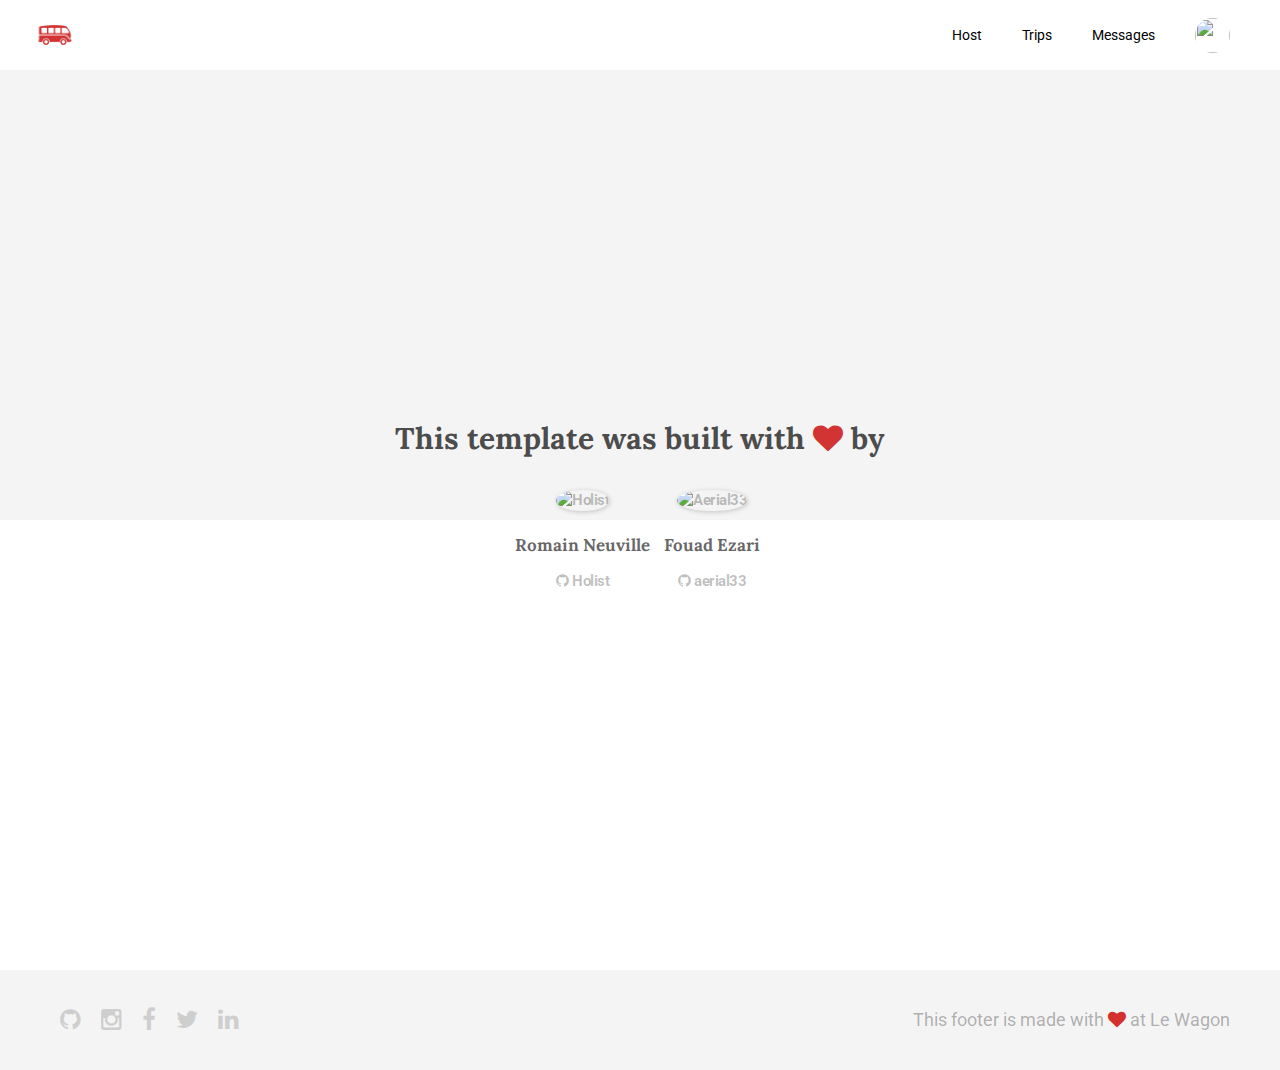
==== commit 7b55634d: "Automated commit at 2017-07-31 13:30:56 UTC by middleman-deploy 2.0.0-alpha" ====
--- a/about.html
+++ b/about.html
@@ -7,7 +7,7 @@
           content="width=device-width, initial-scale=1, shrink-to-fit=no">
     <!-- Use the title from a page's frontmatter if it has one -->
     <title>Le Wagon - Middleman - About</title>
-    <link href="stylesheets/application-592bfbfe.css" rel="stylesheet" />
+    <link href="stylesheets/application-1df7704b.css" rel="stylesheet" />
     <script src="javascripts/application-93de88c9.js"></script>
     <link href="images/favicon-f15af148.png" rel="icon" type="image/png" />
   </head>
--- a/stylesheets/application-1df7704b.css
+++ b/stylesheets/application-1df7704b.css
@@ -0,0 +1,8 @@
+@import url("https://fonts.googleapis.com/css?family=Roboto:400,300,700|Lora:400,100,300,700,500");/*!
+ * Bootstrap v3.3.7 (http://getbootstrap.com)
+ * Copyright 2011-2016 Twitter, Inc.
+ * Licensed under MIT (https://github.com/twbs/bootstrap/blob/master/LICENSE)
+ *//*! normalize.css v3.0.3 | MIT License | github.com/necolas/normalize.css */html{font-family:sans-serif;-ms-text-size-adjust:100%;-webkit-text-size-adjust:100%}body{margin:0}article,aside,details,figcaption,figure,footer,header,hgroup,main,menu,nav,section,summary{display:block}audio,canvas,progress,video{display:inline-block;vertical-align:baseline}audio:not([controls]){display:none;height:0}[hidden],template{display:none}a{background-color:transparent}a:active,a:hover{outline:0}abbr[title]{border-bottom:1px dotted}b,strong{font-weight:bold}dfn{font-style:italic}h1{font-size:2em;margin:0.67em 0}mark{background:#ff0;color:#000}small{font-size:80%}sub,sup{font-size:75%;line-height:0;position:relative;vertical-align:baseline}sup{top:-0.5em}sub{bottom:-0.25em}img{border:0}svg:not(:root){overflow:hidden}figure{margin:1em 40px}hr{-webkit-box-sizing:content-box;box-sizing:content-box;height:0}pre{overflow:auto}code,kbd,pre,samp{font-family:monospace, monospace;font-size:1em}button,input,optgroup,select,textarea{color:inherit;font:inherit;margin:0}button{overflow:visible}button,select{text-transform:none}button,html input[type="button"],input[type="reset"],input[type="submit"]{-webkit-appearance:button;cursor:pointer}button[disabled],html input[disabled]{cursor:default}button::-moz-focus-inner,input::-moz-focus-inner{border:0;padding:0}input{line-height:normal}input[type="checkbox"],input[type="radio"]{-webkit-box-sizing:border-box;box-sizing:border-box;padding:0}input[type="number"]::-webkit-inner-spin-button,input[type="number"]::-webkit-outer-spin-button{height:auto}input[type="search"]{-webkit-appearance:textfield;-webkit-box-sizing:content-box;box-sizing:content-box}input[type="search"]::-webkit-search-cancel-button,input[type="search"]::-webkit-search-decoration{-webkit-appearance:none}fieldset{border:1px solid #c0c0c0;margin:0 2px;padding:0.35em 0.625em 0.75em}legend{border:0;padding:0}textarea{overflow:auto}optgroup{font-weight:bold}table{border-collapse:collapse;border-spacing:0}td,th{padding:0}/*! Source: https://github.com/h5bp/html5-boilerplate/blob/master/src/css/main.css */@media print{*,*:before,*:after{background:transparent !important;color:#000 !important;-webkit-box-shadow:none !important;box-shadow:none !important;text-shadow:none !important}a,a:visited{text-decoration:underline}a[href]:after{content:" (" attr(href) ")"}abbr[title]:after{content:" (" attr(title) ")"}a[href^="#"]:after,a[href^="javascript:"]:after{content:""}pre,blockquote{border:1px solid #999;page-break-inside:avoid}thead{display:table-header-group}tr,img{page-break-inside:avoid}img{max-width:100% !important}p,h2,h3{orphans:3;widows:3}h2,h3{page-break-after:avoid}.navbar{display:none}.btn>.caret,.dropup>.btn>.caret{border-top-color:#000 !important}.label{border:1px solid #000}.table{border-collapse:collapse !important}.table td,.table th{background-color:#fff !important}.table-bordered th,.table-bordered td{border:1px solid #ddd !important}}@font-face{font-family:'Glyphicons Halflings';src:url("../assets/bootstrap/glyphicons-halflings-regular-86b6f62b.eot");src:url("../assets/bootstrap/glyphicons-halflings-regular-86b6f62b.eot?#iefix") format("embedded-opentype"),url("../assets/bootstrap/glyphicons-halflings-regular-ca35b697.woff2") format("woff2"),url("../assets/bootstrap/glyphicons-halflings-regular-278e49a8.woff") format("woff"),url("../assets/bootstrap/glyphicons-halflings-regular-44bc1850.ttf") format("truetype"),url("../assets/bootstrap/glyphicons-halflings-regular-de51a849.svg#glyphicons_halflingsregular") format("svg")}.glyphicon{position:relative;top:1px;display:inline-block;font-family:'Glyphicons Halflings';font-style:normal;font-weight:normal;line-height:1;-webkit-font-smoothing:antialiased;-moz-osx-font-smoothing:grayscale}.glyphicon-asterisk:before{content:"\002a"}.glyphicon-plus:before{content:"\002b"}.glyphicon-euro:before,.glyphicon-eur:before{content:"\20ac"}.glyphicon-minus:before{content:"\2212"}.glyphicon-cloud:before{content:"\2601"}.glyphicon-envelope:before{content:"\2709"}.glyphicon-pencil:before{content:"\270f"}.glyphicon-glass:before{content:"\e001"}.glyphicon-music:before{content:"\e002"}.glyphicon-search:before{content:"\e003"}.glyphicon-heart:before{content:"\e005"}.glyphicon-star:before{content:"\e006"}.glyphicon-star-empty:before{content:"\e007"}.glyphicon-user:before{content:"\e008"}.glyphicon-film:before{content:"\e009"}.glyphicon-th-large:before{content:"\e010"}.glyphicon-th:before{content:"\e011"}.glyphicon-th-list:before{content:"\e012"}.glyphicon-ok:before{content:"\e013"}.glyphicon-remove:before{content:"\e014"}.glyphicon-zoom-in:before{content:"\e015"}.glyphicon-zoom-out:before{content:"\e016"}.glyphicon-off:before{content:"\e017"}.glyphicon-signal:before{content:"\e018"}.glyphicon-cog:before{content:"\e019"}.glyphicon-trash:before{content:"\e020"}.glyphicon-home:before{content:"\e021"}.glyphicon-file:before{content:"\e022"}.glyphicon-time:before{content:"\e023"}.glyphicon-road:before{content:"\e024"}.glyphicon-download-alt:before{content:"\e025"}.glyphicon-download:before{content:"\e026"}.glyphicon-upload:before{content:"\e027"}.glyphicon-inbox:before{content:"\e028"}.glyphicon-play-circle:before{content:"\e029"}.glyphicon-repeat:before{content:"\e030"}.glyphicon-refresh:before{content:"\e031"}.glyphicon-list-alt:before{content:"\e032"}.glyphicon-lock:before{content:"\e033"}.glyphicon-flag:before{content:"\e034"}.glyphicon-headphones:before{content:"\e035"}.glyphicon-volume-off:before{content:"\e036"}.glyphicon-volume-down:before{content:"\e037"}.glyphicon-volume-up:before{content:"\e038"}.glyphicon-qrcode:before{content:"\e039"}.glyphicon-barcode:before{content:"\e040"}.glyphicon-tag:before{content:"\e041"}.glyphicon-tags:before{content:"\e042"}.glyphicon-book:before{content:"\e043"}.glyphicon-bookmark:before{content:"\e044"}.glyphicon-print:before{content:"\e045"}.glyphicon-camera:before{content:"\e046"}.glyphicon-font:before{content:"\e047"}.glyphicon-bold:before{content:"\e048"}.glyphicon-italic:before{content:"\e049"}.glyphicon-text-height:before{content:"\e050"}.glyphicon-text-width:before{content:"\e051"}.glyphicon-align-left:before{content:"\e052"}.glyphicon-align-center:before{content:"\e053"}.glyphicon-align-right:before{content:"\e054"}.glyphicon-align-justify:before{content:"\e055"}.glyphicon-list:before{content:"\e056"}.glyphicon-indent-left:before{content:"\e057"}.glyphicon-indent-right:before{content:"\e058"}.glyphicon-facetime-video:before{content:"\e059"}.glyphicon-picture:before{content:"\e060"}.glyphicon-map-marker:before{content:"\e062"}.glyphicon-adjust:before{content:"\e063"}.glyphicon-tint:before{content:"\e064"}.glyphicon-edit:before{content:"\e065"}.glyphicon-share:before{content:"\e066"}.glyphicon-check:before{content:"\e067"}.glyphicon-move:before{content:"\e068"}.glyphicon-step-backward:before{content:"\e069"}.glyphicon-fast-backward:before{content:"\e070"}.glyphicon-backward:before{content:"\e071"}.glyphicon-play:before{content:"\e072"}.glyphicon-pause:before{content:"\e073"}.glyphicon-stop:before{content:"\e074"}.glyphicon-forward:before{content:"\e075"}.glyphicon-fast-forward:before{content:"\e076"}.glyphicon-step-forward:before{content:"\e077"}.glyphicon-eject:before{content:"\e078"}.glyphicon-chevron-left:before{content:"\e079"}.glyphicon-chevron-right:before{content:"\e080"}.glyphicon-plus-sign:before{content:"\e081"}.glyphicon-minus-sign:before{content:"\e082"}.glyphicon-remove-sign:before{content:"\e083"}.glyphicon-ok-sign:before{content:"\e084"}.glyphicon-question-sign:before{content:"\e085"}.glyphicon-info-sign:before{content:"\e086"}.glyphicon-screenshot:before{content:"\e087"}.glyphicon-remove-circle:before{content:"\e088"}.glyphicon-ok-circle:before{content:"\e089"}.glyphicon-ban-circle:before{content:"\e090"}.glyphicon-arrow-left:before{content:"\e091"}.glyphicon-arrow-right:before{content:"\e092"}.glyphicon-arrow-up:before{content:"\e093"}.glyphicon-arrow-down:before{content:"\e094"}.glyphicon-share-alt:before{content:"\e095"}.glyphicon-resize-full:before{content:"\e096"}.glyphicon-resize-small:before{content:"\e097"}.glyphicon-exclamation-sign:before{content:"\e101"}.glyphicon-gift:before{content:"\e102"}.glyphicon-leaf:before{content:"\e103"}.glyphicon-fire:before{content:"\e104"}.glyphicon-eye-open:before{content:"\e105"}.glyphicon-eye-close:before{content:"\e106"}.glyphicon-warning-sign:before{content:"\e107"}.glyphicon-plane:before{content:"\e108"}.glyphicon-calendar:before{content:"\e109"}.glyphicon-random:before{content:"\e110"}.glyphicon-comment:before{content:"\e111"}.glyphicon-magnet:before{content:"\e112"}.glyphicon-chevron-up:before{content:"\e113"}.glyphicon-chevron-down:before{content:"\e114"}.glyphicon-retweet:before{content:"\e115"}.glyphicon-shopping-cart:before{content:"\e116"}.glyphicon-folder-close:before{content:"\e117"}.glyphicon-folder-open:before{content:"\e118"}.glyphicon-resize-vertical:before{content:"\e119"}.glyphicon-resize-horizontal:before{content:"\e120"}.glyphicon-hdd:before{content:"\e121"}.glyphicon-bullhorn:before{content:"\e122"}.glyphicon-bell:before{content:"\e123"}.glyphicon-certificate:before{content:"\e124"}.glyphicon-thumbs-up:before{content:"\e125"}.glyphicon-thumbs-down:before{content:"\e126"}.glyphicon-hand-right:before{content:"\e127"}.glyphicon-hand-left:before{content:"\e128"}.glyphicon-hand-up:before{content:"\e129"}.glyphicon-hand-down:before{content:"\e130"}.glyphicon-circle-arrow-right:before{content:"\e131"}.glyphicon-circle-arrow-left:before{content:"\e132"}.glyphicon-circle-arrow-up:before{content:"\e133"}.glyphicon-circle-arrow-down:before{content:"\e134"}.glyphicon-globe:before{content:"\e135"}.glyphicon-wrench:before{content:"\e136"}.glyphicon-tasks:before{content:"\e137"}.glyphicon-filter:before{content:"\e138"}.glyphicon-briefcase:before{content:"\e139"}.glyphicon-fullscreen:before{content:"\e140"}.glyphicon-dashboard:before{content:"\e141"}.glyphicon-paperclip:before{content:"\e142"}.glyphicon-heart-empty:before{content:"\e143"}.glyphicon-link:before{content:"\e144"}.glyphicon-phone:before{content:"\e145"}.glyphicon-pushpin:before{content:"\e146"}.glyphicon-usd:before{content:"\e148"}.glyphicon-gbp:before{content:"\e149"}.glyphicon-sort:before{content:"\e150"}.glyphicon-sort-by-alphabet:before{content:"\e151"}.glyphicon-sort-by-alphabet-alt:before{content:"\e152"}.glyphicon-sort-by-order:before{content:"\e153"}.glyphicon-sort-by-order-alt:before{content:"\e154"}.glyphicon-sort-by-attributes:before{content:"\e155"}.glyphicon-sort-by-attributes-alt:before{content:"\e156"}.glyphicon-unchecked:before{content:"\e157"}.glyphicon-expand:before{content:"\e158"}.glyphicon-collapse-down:before{content:"\e159"}.glyphicon-collapse-up:before{content:"\e160"}.glyphicon-log-in:before{content:"\e161"}.glyphicon-flash:before{content:"\e162"}.glyphicon-log-out:before{content:"\e163"}.glyphicon-new-window:before{content:"\e164"}.glyphicon-record:before{content:"\e165"}.glyphicon-save:before{content:"\e166"}.glyphicon-open:before{content:"\e167"}.glyphicon-saved:before{content:"\e168"}.glyphicon-import:before{content:"\e169"}.glyphicon-export:before{content:"\e170"}.glyphicon-send:before{content:"\e171"}.glyphicon-floppy-disk:before{content:"\e172"}.glyphicon-floppy-saved:before{content:"\e173"}.glyphicon-floppy-remove:before{content:"\e174"}.glyphicon-floppy-save:before{content:"\e175"}.glyphicon-floppy-open:before{content:"\e176"}.glyphicon-credit-card:before{content:"\e177"}.glyphicon-transfer:before{content:"\e178"}.glyphicon-cutlery:before{content:"\e179"}.glyphicon-header:before{content:"\e180"}.glyphicon-compressed:before{content:"\e181"}.glyphicon-earphone:before{content:"\e182"}.glyphicon-phone-alt:before{content:"\e183"}.glyphicon-tower:before{content:"\e184"}.glyphicon-stats:before{content:"\e185"}.glyphicon-sd-video:before{content:"\e186"}.glyphicon-hd-video:before{content:"\e187"}.glyphicon-subtitles:before{content:"\e188"}.glyphicon-sound-stereo:before{content:"\e189"}.glyphicon-sound-dolby:before{content:"\e190"}.glyphicon-sound-5-1:before{content:"\e191"}.glyphicon-sound-6-1:before{content:"\e192"}.glyphicon-sound-7-1:before{content:"\e193"}.glyphicon-copyright-mark:before{content:"\e194"}.glyphicon-registration-mark:before{content:"\e195"}.glyphicon-cloud-download:before{content:"\e197"}.glyphicon-cloud-upload:before{content:"\e198"}.glyphicon-tree-conifer:before{content:"\e199"}.glyphicon-tree-deciduous:before{content:"\e200"}.glyphicon-cd:before{content:"\e201"}.glyphicon-save-file:before{content:"\e202"}.glyphicon-open-file:before{content:"\e203"}.glyphicon-level-up:before{content:"\e204"}.glyphicon-copy:before{content:"\e205"}.glyphicon-paste:before{content:"\e206"}.glyphicon-alert:before{content:"\e209"}.glyphicon-equalizer:before{content:"\e210"}.glyphicon-king:before{content:"\e211"}.glyphicon-queen:before{content:"\e212"}.glyphicon-pawn:before{content:"\e213"}.glyphicon-bishop:before{content:"\e214"}.glyphicon-knight:before{content:"\e215"}.glyphicon-baby-formula:before{content:"\e216"}.glyphicon-tent:before{content:"\26fa"}.glyphicon-blackboard:before{content:"\e218"}.glyphicon-bed:before{content:"\e219"}.glyphicon-apple:before{content:"\f8ff"}.glyphicon-erase:before{content:"\e221"}.glyphicon-hourglass:before{content:"\231b"}.glyphicon-lamp:before{content:"\e223"}.glyphicon-duplicate:before{content:"\e224"}.glyphicon-piggy-bank:before{content:"\e225"}.glyphicon-scissors:before{content:"\e226"}.glyphicon-bitcoin:before{content:"\e227"}.glyphicon-btc:before{content:"\e227"}.glyphicon-xbt:before{content:"\e227"}.glyphicon-yen:before{content:"\00a5"}.glyphicon-jpy:before{content:"\00a5"}.glyphicon-ruble:before{content:"\20bd"}.glyphicon-rub:before{content:"\20bd"}.glyphicon-scale:before{content:"\e230"}.glyphicon-ice-lolly:before{content:"\e231"}.glyphicon-ice-lolly-tasted:before{content:"\e232"}.glyphicon-education:before{content:"\e233"}.glyphicon-option-horizontal:before{content:"\e234"}.glyphicon-option-vertical:before{content:"\e235"}.glyphicon-menu-hamburger:before{content:"\e236"}.glyphicon-modal-window:before{content:"\e237"}.glyphicon-oil:before{content:"\e238"}.glyphicon-grain:before{content:"\e239"}.glyphicon-sunglasses:before{content:"\e240"}.glyphicon-text-size:before{content:"\e241"}.glyphicon-text-color:before{content:"\e242"}.glyphicon-text-background:before{content:"\e243"}.glyphicon-object-align-top:before{content:"\e244"}.glyphicon-object-align-bottom:before{content:"\e245"}.glyphicon-object-align-horizontal:before{content:"\e246"}.glyphicon-object-align-left:before{content:"\e247"}.glyphicon-object-align-vertical:before{content:"\e248"}.glyphicon-object-align-right:before{content:"\e249"}.glyphicon-triangle-right:before{content:"\e250"}.glyphicon-triangle-left:before{content:"\e251"}.glyphicon-triangle-bottom:before{content:"\e252"}.glyphicon-triangle-top:before{content:"\e253"}.glyphicon-console:before{content:"\e254"}.glyphicon-superscript:before{content:"\e255"}.glyphicon-subscript:before{content:"\e256"}.glyphicon-menu-left:before{content:"\e257"}.glyphicon-menu-right:before{content:"\e258"}.glyphicon-menu-down:before{content:"\e259"}.glyphicon-menu-up:before{content:"\e260"}*{-webkit-box-sizing:border-box;box-sizing:border-box}*:before,*:after{-webkit-box-sizing:border-box;box-sizing:border-box}html{font-size:10px;-webkit-tap-highlight-color:transparent}body{font-family:"Roboto", "Helvetica", "sans-serif";font-size:18px;line-height:1.42857143;color:#333333;background-color:#F4F4F4}input,button,select,textarea{font-family:inherit;font-size:inherit;line-height:inherit}a{color:#5E74ED;text-decoration:none}a:hover,a:focus{color:#1a39e5;text-decoration:underline}a:focus{outline:5px auto -webkit-focus-ring-color;outline-offset:-2px}figure{margin:0}img{vertical-align:middle}.img-responsive{display:block;max-width:100%;height:auto}.img-rounded{border-radius:2px}.img-thumbnail{padding:4px;line-height:1.42857143;background-color:#F4F4F4;border:1px solid #ddd;border-radius:2px;-webkit-transition:all 0.2s ease-in-out;transition:all 0.2s ease-in-out;display:inline-block;max-width:100%;height:auto}.img-circle{border-radius:50%}hr{margin-top:25px;margin-bottom:25px;border:0;border-top:1px solid #eeeeee}.sr-only{position:absolute;width:1px;height:1px;margin:-1px;padding:0;overflow:hidden;clip:rect(0, 0, 0, 0);border:0}.sr-only-focusable:active,.sr-only-focusable:focus{position:static;width:auto;height:auto;margin:0;overflow:visible;clip:auto}[role="button"]{cursor:pointer}h1,h2,h3,h4,h5,h6,.h1,.h2,.h3,.h4,.h5,.h6{font-family:"Lora", "Helvetica", "sans-serif";font-weight:500;line-height:1.1;color:inherit}h1 small,h1 .small,h2 small,h2 .small,h3 small,h3 .small,h4 small,h4 .small,h5 small,h5 .small,h6 small,h6 .small,.h1 small,.h1 .small,.h2 small,.h2 .small,.h3 small,.h3 .small,.h4 small,.h4 .small,.h5 small,.h5 .small,.h6 small,.h6 .small{font-weight:normal;line-height:1;color:#777777}h1,.h1,h2,.h2,h3,.h3{margin-top:25px;margin-bottom:12.5px}h1 small,h1 .small,.h1 small,.h1 .small,h2 small,h2 .small,.h2 small,.h2 .small,h3 small,h3 .small,.h3 small,.h3 .small{font-size:65%}h4,.h4,h5,.h5,h6,.h6{margin-top:12.5px;margin-bottom:12.5px}h4 small,h4 .small,.h4 small,.h4 .small,h5 small,h5 .small,.h5 small,.h5 .small,h6 small,h6 .small,.h6 small,.h6 .small{font-size:75%}h1,.h1{font-size:46px}h2,.h2{font-size:38px}h3,.h3{font-size:31px}h4,.h4{font-size:23px}h5,.h5{font-size:18px}h6,.h6{font-size:16px}p{margin:0 0 12.5px}.lead{margin-bottom:25px;font-size:20px;font-weight:300;line-height:1.4}@media (min-width: 768px){.lead{font-size:27px}}small,.small{font-size:88%}mark,.mark{background-color:#fcf8e3;padding:.2em}.text-left{text-align:left}.text-right{text-align:right}.text-center{text-align:center}.text-justify{text-align:justify}.text-nowrap{white-space:nowrap}.text-lowercase{text-transform:lowercase}.text-uppercase,.initialism{text-transform:uppercase}.text-capitalize{text-transform:capitalize}.text-muted{color:#777777}.text-primary{color:#5E74ED}a.text-primary:hover,a.text-primary:focus{color:#304ce8}.text-success{color:#3c763d}a.text-success:hover,a.text-success:focus{color:#2b542c}.text-info{color:#31708f}a.text-info:hover,a.text-info:focus{color:#245269}.text-warning{color:#8a6d3b}a.text-warning:hover,a.text-warning:focus{color:#66512c}.text-danger{color:#a94442}a.text-danger:hover,a.text-danger:focus{color:#843534}.bg-primary{color:#fff}.bg-primary{background-color:#5E74ED}a.bg-primary:hover,a.bg-primary:focus{background-color:#304ce8}.bg-success{background-color:#dff0d8}a.bg-success:hover,a.bg-success:focus{background-color:#c1e2b3}.bg-info{background-color:#d9edf7}a.bg-info:hover,a.bg-info:focus{background-color:#afd9ee}.bg-warning{background-color:#fcf8e3}a.bg-warning:hover,a.bg-warning:focus{background-color:#f7ecb5}.bg-danger{background-color:#f2dede}a.bg-danger:hover,a.bg-danger:focus{background-color:#e4b9b9}.page-header{padding-bottom:11.5px;margin:50px 0 25px;border-bottom:1px solid #eeeeee}ul,ol{margin-top:0;margin-bottom:12.5px}ul ul,ul ol,ol ul,ol ol{margin-bottom:0}.list-unstyled{padding-left:0;list-style:none}.list-inline{padding-left:0;list-style:none;margin-left:-5px}.list-inline>li{display:inline-block;padding-left:5px;padding-right:5px}dl{margin-top:0;margin-bottom:25px}dt,dd{line-height:1.42857143}dt{font-weight:bold}dd{margin-left:0}.dl-horizontal dd:before,.dl-horizontal dd:after{content:" ";display:table}.dl-horizontal dd:after{clear:both}@media (min-width: 768px){.dl-horizontal dt{float:left;width:160px;clear:left;text-align:right;overflow:hidden;text-overflow:ellipsis;white-space:nowrap}.dl-horizontal dd{margin-left:180px}}abbr[title],abbr[data-original-title]{cursor:help;border-bottom:1px dotted #777777}.initialism{font-size:90%}blockquote{padding:12.5px 25px;margin:0 0 25px;font-size:22.5px;border-left:5px solid #eeeeee}blockquote p:last-child,blockquote ul:last-child,blockquote ol:last-child{margin-bottom:0}blockquote footer,blockquote small,blockquote .small{display:block;font-size:80%;line-height:1.42857143;color:#777777}blockquote footer:before,blockquote small:before,blockquote .small:before{content:'\2014 \00A0'}.blockquote-reverse,blockquote.pull-right{padding-right:15px;padding-left:0;border-right:5px solid #eeeeee;border-left:0;text-align:right}.blockquote-reverse footer:before,.blockquote-reverse small:before,.blockquote-reverse .small:before,blockquote.pull-right footer:before,blockquote.pull-right small:before,blockquote.pull-right .small:before{content:''}.blockquote-reverse footer:after,.blockquote-reverse small:after,.blockquote-reverse .small:after,blockquote.pull-right footer:after,blockquote.pull-right small:after,blockquote.pull-right .small:after{content:'\00A0 \2014'}address{margin-bottom:25px;font-style:normal;line-height:1.42857143}code,kbd,pre,samp{font-family:Menlo, Monaco, Consolas, "Courier New", monospace}code{padding:2px 4px;font-size:90%;color:#c7254e;background-color:#f9f2f4;border-radius:2px}kbd{padding:2px 4px;font-size:90%;color:#fff;background-color:#333;border-radius:2px;-webkit-box-shadow:inset 0 -1px 0 rgba(0,0,0,0.25);box-shadow:inset 0 -1px 0 rgba(0,0,0,0.25)}kbd kbd{padding:0;font-size:100%;font-weight:bold;-webkit-box-shadow:none;box-shadow:none}pre{display:block;padding:12px;margin:0 0 12.5px;font-size:17px;line-height:1.42857143;word-break:break-all;word-wrap:break-word;color:#333333;background-color:#f5f5f5;border:1px solid #ccc;border-radius:2px}pre code{padding:0;font-size:inherit;color:inherit;white-space:pre-wrap;background-color:transparent;border-radius:0}.pre-scrollable{max-height:340px;overflow-y:scroll}.container{margin-right:auto;margin-left:auto;padding-left:15px;padding-right:15px}.container:before,.container:after{content:" ";display:table}.container:after{clear:both}@media (min-width: 768px){.container{width:750px}}@media (min-width: 992px){.container{width:970px}}@media (min-width: 1200px){.container{width:1170px}}.container-fluid{margin-right:auto;margin-left:auto;padding-left:15px;padding-right:15px}.container-fluid:before,.container-fluid:after{content:" ";display:table}.container-fluid:after{clear:both}.row{margin-left:-15px;margin-right:-15px}.row:before,.row:after{content:" ";display:table}.row:after{clear:both}.col-xs-1,.col-sm-1,.col-md-1,.col-lg-1,.col-xs-2,.col-sm-2,.col-md-2,.col-lg-2,.col-xs-3,.col-sm-3,.col-md-3,.col-lg-3,.col-xs-4,.col-sm-4,.col-md-4,.col-lg-4,.col-xs-5,.col-sm-5,.col-md-5,.col-lg-5,.col-xs-6,.col-sm-6,.col-md-6,.col-lg-6,.col-xs-7,.col-sm-7,.col-md-7,.col-lg-7,.col-xs-8,.col-sm-8,.col-md-8,.col-lg-8,.col-xs-9,.col-sm-9,.col-md-9,.col-lg-9,.col-xs-10,.col-sm-10,.col-md-10,.col-lg-10,.col-xs-11,.col-sm-11,.col-md-11,.col-lg-11,.col-xs-12,.col-sm-12,.col-md-12,.col-lg-12{position:relative;min-height:1px;padding-left:15px;padding-right:15px}.col-xs-1,.col-xs-2,.col-xs-3,.col-xs-4,.col-xs-5,.col-xs-6,.col-xs-7,.col-xs-8,.col-xs-9,.col-xs-10,.col-xs-11,.col-xs-12{float:left}.col-xs-1{width:8.33333333%}.col-xs-2{width:16.66666667%}.col-xs-3{width:25%}.col-xs-4{width:33.33333333%}.col-xs-5{width:41.66666667%}.col-xs-6{width:50%}.col-xs-7{width:58.33333333%}.col-xs-8{width:66.66666667%}.col-xs-9{width:75%}.col-xs-10{width:83.33333333%}.col-xs-11{width:91.66666667%}.col-xs-12{width:100%}.col-xs-pull-0{right:auto}.col-xs-pull-1{right:8.33333333%}.col-xs-pull-2{right:16.66666667%}.col-xs-pull-3{right:25%}.col-xs-pull-4{right:33.33333333%}.col-xs-pull-5{right:41.66666667%}.col-xs-pull-6{right:50%}.col-xs-pull-7{right:58.33333333%}.col-xs-pull-8{right:66.66666667%}.col-xs-pull-9{right:75%}.col-xs-pull-10{right:83.33333333%}.col-xs-pull-11{right:91.66666667%}.col-xs-pull-12{right:100%}.col-xs-push-0{left:auto}.col-xs-push-1{left:8.33333333%}.col-xs-push-2{left:16.66666667%}.col-xs-push-3{left:25%}.col-xs-push-4{left:33.33333333%}.col-xs-push-5{left:41.66666667%}.col-xs-push-6{left:50%}.col-xs-push-7{left:58.33333333%}.col-xs-push-8{left:66.66666667%}.col-xs-push-9{left:75%}.col-xs-push-10{left:83.33333333%}.col-xs-push-11{left:91.66666667%}.col-xs-push-12{left:100%}.col-xs-offset-0{margin-left:0%}.col-xs-offset-1{margin-left:8.33333333%}.col-xs-offset-2{margin-left:16.66666667%}.col-xs-offset-3{margin-left:25%}.col-xs-offset-4{margin-left:33.33333333%}.col-xs-offset-5{margin-left:41.66666667%}.col-xs-offset-6{margin-left:50%}.col-xs-offset-7{margin-left:58.33333333%}.col-xs-offset-8{margin-left:66.66666667%}.col-xs-offset-9{margin-left:75%}.col-xs-offset-10{margin-left:83.33333333%}.col-xs-offset-11{margin-left:91.66666667%}.col-xs-offset-12{margin-left:100%}@media (min-width: 768px){.col-sm-1,.col-sm-2,.col-sm-3,.col-sm-4,.col-sm-5,.col-sm-6,.col-sm-7,.col-sm-8,.col-sm-9,.col-sm-10,.col-sm-11,.col-sm-12{float:left}.col-sm-1{width:8.33333333%}.col-sm-2{width:16.66666667%}.col-sm-3{width:25%}.col-sm-4{width:33.33333333%}.col-sm-5{width:41.66666667%}.col-sm-6{width:50%}.col-sm-7{width:58.33333333%}.col-sm-8{width:66.66666667%}.col-sm-9{width:75%}.col-sm-10{width:83.33333333%}.col-sm-11{width:91.66666667%}.col-sm-12{width:100%}.col-sm-pull-0{right:auto}.col-sm-pull-1{right:8.33333333%}.col-sm-pull-2{right:16.66666667%}.col-sm-pull-3{right:25%}.col-sm-pull-4{right:33.33333333%}.col-sm-pull-5{right:41.66666667%}.col-sm-pull-6{right:50%}.col-sm-pull-7{right:58.33333333%}.col-sm-pull-8{right:66.66666667%}.col-sm-pull-9{right:75%}.col-sm-pull-10{right:83.33333333%}.col-sm-pull-11{right:91.66666667%}.col-sm-pull-12{right:100%}.col-sm-push-0{left:auto}.col-sm-push-1{left:8.33333333%}.col-sm-push-2{left:16.66666667%}.col-sm-push-3{left:25%}.col-sm-push-4{left:33.33333333%}.col-sm-push-5{left:41.66666667%}.col-sm-push-6{left:50%}.col-sm-push-7{left:58.33333333%}.col-sm-push-8{left:66.66666667%}.col-sm-push-9{left:75%}.col-sm-push-10{left:83.33333333%}.col-sm-push-11{left:91.66666667%}.col-sm-push-12{left:100%}.col-sm-offset-0{margin-left:0%}.col-sm-offset-1{margin-left:8.33333333%}.col-sm-offset-2{margin-left:16.66666667%}.col-sm-offset-3{margin-left:25%}.col-sm-offset-4{margin-left:33.33333333%}.col-sm-offset-5{margin-left:41.66666667%}.col-sm-offset-6{margin-left:50%}.col-sm-offset-7{margin-left:58.33333333%}.col-sm-offset-8{margin-left:66.66666667%}.col-sm-offset-9{margin-left:75%}.col-sm-offset-10{margin-left:83.33333333%}.col-sm-offset-11{margin-left:91.66666667%}.col-sm-offset-12{margin-left:100%}}@media (min-width: 992px){.col-md-1,.col-md-2,.col-md-3,.col-md-4,.col-md-5,.col-md-6,.col-md-7,.col-md-8,.col-md-9,.col-md-10,.col-md-11,.col-md-12{float:left}.col-md-1{width:8.33333333%}.col-md-2{width:16.66666667%}.col-md-3{width:25%}.col-md-4{width:33.33333333%}.col-md-5{width:41.66666667%}.col-md-6{width:50%}.col-md-7{width:58.33333333%}.col-md-8{width:66.66666667%}.col-md-9{width:75%}.col-md-10{width:83.33333333%}.col-md-11{width:91.66666667%}.col-md-12{width:100%}.col-md-pull-0{right:auto}.col-md-pull-1{right:8.33333333%}.col-md-pull-2{right:16.66666667%}.col-md-pull-3{right:25%}.col-md-pull-4{right:33.33333333%}.col-md-pull-5{right:41.66666667%}.col-md-pull-6{right:50%}.col-md-pull-7{right:58.33333333%}.col-md-pull-8{right:66.66666667%}.col-md-pull-9{right:75%}.col-md-pull-10{right:83.33333333%}.col-md-pull-11{right:91.66666667%}.col-md-pull-12{right:100%}.col-md-push-0{left:auto}.col-md-push-1{left:8.33333333%}.col-md-push-2{left:16.66666667%}.col-md-push-3{left:25%}.col-md-push-4{left:33.33333333%}.col-md-push-5{left:41.66666667%}.col-md-push-6{left:50%}.col-md-push-7{left:58.33333333%}.col-md-push-8{left:66.66666667%}.col-md-push-9{left:75%}.col-md-push-10{left:83.33333333%}.col-md-push-11{left:91.66666667%}.col-md-push-12{left:100%}.col-md-offset-0{margin-left:0%}.col-md-offset-1{margin-left:8.33333333%}.col-md-offset-2{margin-left:16.66666667%}.col-md-offset-3{margin-left:25%}.col-md-offset-4{margin-left:33.33333333%}.col-md-offset-5{margin-left:41.66666667%}.col-md-offset-6{margin-left:50%}.col-md-offset-7{margin-left:58.33333333%}.col-md-offset-8{margin-left:66.66666667%}.col-md-offset-9{margin-left:75%}.col-md-offset-10{margin-left:83.33333333%}.col-md-offset-11{margin-left:91.66666667%}.col-md-offset-12{margin-left:100%}}@media (min-width: 1200px){.col-lg-1,.col-lg-2,.col-lg-3,.col-lg-4,.col-lg-5,.col-lg-6,.col-lg-7,.col-lg-8,.col-lg-9,.col-lg-10,.col-lg-11,.col-lg-12{float:left}.col-lg-1{width:8.33333333%}.col-lg-2{width:16.66666667%}.col-lg-3{width:25%}.col-lg-4{width:33.33333333%}.col-lg-5{width:41.66666667%}.col-lg-6{width:50%}.col-lg-7{width:58.33333333%}.col-lg-8{width:66.66666667%}.col-lg-9{width:75%}.col-lg-10{width:83.33333333%}.col-lg-11{width:91.66666667%}.col-lg-12{width:100%}.col-lg-pull-0{right:auto}.col-lg-pull-1{right:8.33333333%}.col-lg-pull-2{right:16.66666667%}.col-lg-pull-3{right:25%}.col-lg-pull-4{right:33.33333333%}.col-lg-pull-5{right:41.66666667%}.col-lg-pull-6{right:50%}.col-lg-pull-7{right:58.33333333%}.col-lg-pull-8{right:66.66666667%}.col-lg-pull-9{right:75%}.col-lg-pull-10{right:83.33333333%}.col-lg-pull-11{right:91.66666667%}.col-lg-pull-12{right:100%}.col-lg-push-0{left:auto}.col-lg-push-1{left:8.33333333%}.col-lg-push-2{left:16.66666667%}.col-lg-push-3{left:25%}.col-lg-push-4{left:33.33333333%}.col-lg-push-5{left:41.66666667%}.col-lg-push-6{left:50%}.col-lg-push-7{left:58.33333333%}.col-lg-push-8{left:66.66666667%}.col-lg-push-9{left:75%}.col-lg-push-10{left:83.33333333%}.col-lg-push-11{left:91.66666667%}.col-lg-push-12{left:100%}.col-lg-offset-0{margin-left:0%}.col-lg-offset-1{margin-left:8.33333333%}.col-lg-offset-2{margin-left:16.66666667%}.col-lg-offset-3{margin-left:25%}.col-lg-offset-4{margin-left:33.33333333%}.col-lg-offset-5{margin-left:41.66666667%}.col-lg-offset-6{margin-left:50%}.col-lg-offset-7{margin-left:58.33333333%}.col-lg-offset-8{margin-left:66.66666667%}.col-lg-offset-9{margin-left:75%}.col-lg-offset-10{margin-left:83.33333333%}.col-lg-offset-11{margin-left:91.66666667%}.col-lg-offset-12{margin-left:100%}}table{background-color:transparent}caption{padding-top:8px;padding-bottom:8px;color:#777777;text-align:left}th{text-align:left}.table{width:100%;max-width:100%;margin-bottom:25px}.table>thead>tr>th,.table>thead>tr>td,.table>tbody>tr>th,.table>tbody>tr>td,.table>tfoot>tr>th,.table>tfoot>tr>td{padding:8px;line-height:1.42857143;vertical-align:top;border-top:1px solid #ddd}.table>thead>tr>th{vertical-align:bottom;border-bottom:2px solid #ddd}.table>caption+thead>tr:first-child>th,.table>caption+thead>tr:first-child>td,.table>colgroup+thead>tr:first-child>th,.table>colgroup+thead>tr:first-child>td,.table>thead:first-child>tr:first-child>th,.table>thead:first-child>tr:first-child>td{border-top:0}.table>tbody+tbody{border-top:2px solid #ddd}.table .table{background-color:#F4F4F4}.table-condensed>thead>tr>th,.table-condensed>thead>tr>td,.table-condensed>tbody>tr>th,.table-condensed>tbody>tr>td,.table-condensed>tfoot>tr>th,.table-condensed>tfoot>tr>td{padding:5px}.table-bordered{border:1px solid #ddd}.table-bordered>thead>tr>th,.table-bordered>thead>tr>td,.table-bordered>tbody>tr>th,.table-bordered>tbody>tr>td,.table-bordered>tfoot>tr>th,.table-bordered>tfoot>tr>td{border:1px solid #ddd}.table-bordered>thead>tr>th,.table-bordered>thead>tr>td{border-bottom-width:2px}.table-striped>tbody>tr:nth-of-type(odd){background-color:#f9f9f9}.table-hover>tbody>tr:hover{background-color:#f5f5f5}table col[class*="col-"]{position:static;float:none;display:table-column}table td[class*="col-"],table th[class*="col-"]{position:static;float:none;display:table-cell}.table>thead>tr>td.active,.table>thead>tr>th.active,.table>thead>tr.active>td,.table>thead>tr.active>th,.table>tbody>tr>td.active,.table>tbody>tr>th.active,.table>tbody>tr.active>td,.table>tbody>tr.active>th,.table>tfoot>tr>td.active,.table>tfoot>tr>th.active,.table>tfoot>tr.active>td,.table>tfoot>tr.active>th{background-color:#f5f5f5}.table-hover>tbody>tr>td.active:hover,.table-hover>tbody>tr>th.active:hover,.table-hover>tbody>tr.active:hover>td,.table-hover>tbody>tr:hover>.active,.table-hover>tbody>tr.active:hover>th{background-color:#e8e8e8}.table>thead>tr>td.success,.table>thead>tr>th.success,.table>thead>tr.success>td,.table>thead>tr.success>th,.table>tbody>tr>td.success,.table>tbody>tr>th.success,.table>tbody>tr.success>td,.table>tbody>tr.success>th,.table>tfoot>tr>td.success,.table>tfoot>tr>th.success,.table>tfoot>tr.success>td,.table>tfoot>tr.success>th{background-color:#dff0d8}.table-hover>tbody>tr>td.success:hover,.table-hover>tbody>tr>th.success:hover,.table-hover>tbody>tr.success:hover>td,.table-hover>tbody>tr:hover>.success,.table-hover>tbody>tr.success:hover>th{background-color:#d0e9c6}.table>thead>tr>td.info,.table>thead>tr>th.info,.table>thead>tr.info>td,.table>thead>tr.info>th,.table>tbody>tr>td.info,.table>tbody>tr>th.info,.table>tbody>tr.info>td,.table>tbody>tr.info>th,.table>tfoot>tr>td.info,.table>tfoot>tr>th.info,.table>tfoot>tr.info>td,.table>tfoot>tr.info>th{background-color:#d9edf7}.table-hover>tbody>tr>td.info:hover,.table-hover>tbody>tr>th.info:hover,.table-hover>tbody>tr.info:hover>td,.table-hover>tbody>tr:hover>.info,.table-hover>tbody>tr.info:hover>th{background-color:#c4e3f3}.table>thead>tr>td.warning,.table>thead>tr>th.warning,.table>thead>tr.warning>td,.table>thead>tr.warning>th,.table>tbody>tr>td.warning,.table>tbody>tr>th.warning,.table>tbody>tr.warning>td,.table>tbody>tr.warning>th,.table>tfoot>tr>td.warning,.table>tfoot>tr>th.warning,.table>tfoot>tr.warning>td,.table>tfoot>tr.warning>th{background-color:#fcf8e3}.table-hover>tbody>tr>td.warning:hover,.table-hover>tbody>tr>th.warning:hover,.table-hover>tbody>tr.warning:hover>td,.table-hover>tbody>tr:hover>.warning,.table-hover>tbody>tr.warning:hover>th{background-color:#faf2cc}.table>thead>tr>td.danger,.table>thead>tr>th.danger,.table>thead>tr.danger>td,.table>thead>tr.danger>th,.table>tbody>tr>td.danger,.table>tbody>tr>th.danger,.table>tbody>tr.danger>td,.table>tbody>tr.danger>th,.table>tfoot>tr>td.danger,.table>tfoot>tr>th.danger,.table>tfoot>tr.danger>td,.table>tfoot>tr.danger>th{background-color:#f2dede}.table-hover>tbody>tr>td.danger:hover,.table-hover>tbody>tr>th.danger:hover,.table-hover>tbody>tr.danger:hover>td,.table-hover>tbody>tr:hover>.danger,.table-hover>tbody>tr.danger:hover>th{background-color:#ebcccc}.table-responsive{overflow-x:auto;min-height:0.01%}@media screen and (max-width: 767px){.table-responsive{width:100%;margin-bottom:18.75px;overflow-y:hidden;-ms-overflow-style:-ms-autohiding-scrollbar;border:1px solid #ddd}.table-responsive>.table{margin-bottom:0}.table-responsive>.table>thead>tr>th,.table-responsive>.table>thead>tr>td,.table-responsive>.table>tbody>tr>th,.table-responsive>.table>tbody>tr>td,.table-responsive>.table>tfoot>tr>th,.table-responsive>.table>tfoot>tr>td{white-space:nowrap}.table-responsive>.table-bordered{border:0}.table-responsive>.table-bordered>thead>tr>th:first-child,.table-responsive>.table-bordered>thead>tr>td:first-child,.table-responsive>.table-bordered>tbody>tr>th:first-child,.table-responsive>.table-bordered>tbody>tr>td:first-child,.table-responsive>.table-bordered>tfoot>tr>th:first-child,.table-responsive>.table-bordered>tfoot>tr>td:first-child{border-left:0}.table-responsive>.table-bordered>thead>tr>th:last-child,.table-responsive>.table-bordered>thead>tr>td:last-child,.table-responsive>.table-bordered>tbody>tr>th:last-child,.table-responsive>.table-bordered>tbody>tr>td:last-child,.table-responsive>.table-bordered>tfoot>tr>th:last-child,.table-responsive>.table-bordered>tfoot>tr>td:last-child{border-right:0}.table-responsive>.table-bordered>tbody>tr:last-child>th,.table-responsive>.table-bordered>tbody>tr:last-child>td,.table-responsive>.table-bordered>tfoot>tr:last-child>th,.table-responsive>.table-bordered>tfoot>tr:last-child>td{border-bottom:0}}fieldset{padding:0;margin:0;border:0;min-width:0}legend{display:block;width:100%;padding:0;margin-bottom:25px;font-size:27px;line-height:inherit;color:#333333;border:0;border-bottom:1px solid #e5e5e5}label{display:inline-block;max-width:100%;margin-bottom:5px;font-weight:bold}input[type="search"]{-webkit-box-sizing:border-box;box-sizing:border-box}input[type="radio"],input[type="checkbox"]{margin:4px 0 0;margin-top:1px \9;line-height:normal}input[type="file"]{display:block}input[type="range"]{display:block;width:100%}select[multiple],select[size]{height:auto}input[type="file"]:focus,input[type="radio"]:focus,input[type="checkbox"]:focus{outline:5px auto -webkit-focus-ring-color;outline-offset:-2px}output{display:block;padding-top:7px;font-size:18px;line-height:1.42857143;color:#000000}.form-control{display:block;width:100%;height:39px;padding:6px 12px;font-size:18px;line-height:1.42857143;color:#000000;background-color:#fff;background-image:none;border:1px solid #ccc;border-radius:2px;-webkit-box-shadow:inset 0 1px 1px rgba(0,0,0,0.075);box-shadow:inset 0 1px 1px rgba(0,0,0,0.075);-webkit-transition:border-color ease-in-out 0.15s, box-shadow ease-in-out 0.15s;-webkit-transition:border-color ease-in-out 0.15s, -webkit-box-shadow ease-in-out 0.15s;transition:border-color ease-in-out 0.15s, -webkit-box-shadow ease-in-out 0.15s;transition:border-color ease-in-out 0.15s, box-shadow ease-in-out 0.15s;transition:border-color ease-in-out 0.15s, box-shadow ease-in-out 0.15s, -webkit-box-shadow ease-in-out 0.15s}.form-control:focus{border-color:#66afe9;outline:0;-webkit-box-shadow:inset 0 1px 1px rgba(0,0,0,0.075),0 0 8px rgba(102,175,233,0.6);box-shadow:inset 0 1px 1px rgba(0,0,0,0.075),0 0 8px rgba(102,175,233,0.6)}.form-control::-moz-placeholder{color:#999;opacity:1}.form-control:-ms-input-placeholder{color:#999}.form-control::-webkit-input-placeholder{color:#999}.form-control::-ms-expand{border:0;background-color:transparent}.form-control[disabled],.form-control[readonly],fieldset[disabled] .form-control{background-color:#eeeeee;opacity:1}.form-control[disabled],fieldset[disabled] .form-control{cursor:not-allowed}textarea.form-control{height:auto}input[type="search"]{-webkit-appearance:none}@media screen and (-webkit-min-device-pixel-ratio: 0){input[type="date"].form-control,input[type="time"].form-control,input[type="datetime-local"].form-control,input[type="month"].form-control{line-height:39px}input[type="date"].input-sm,.input-group-sm>input[type="date"].form-control,.input-group-sm>input[type="date"].input-group-addon,.input-group-sm>.input-group-btn>input[type="date"].btn,.input-group-sm input[type="date"],input[type="time"].input-sm,.input-group-sm>input[type="time"].form-control,.input-group-sm>input[type="time"].input-group-addon,.input-group-sm>.input-group-btn>input[type="time"].btn,.input-group-sm input[type="time"],input[type="datetime-local"].input-sm,.input-group-sm>input[type="datetime-local"].form-control,.input-group-sm>input[type="datetime-local"].input-group-addon,.input-group-sm>.input-group-btn>input[type="datetime-local"].btn,.input-group-sm input[type="datetime-local"],input[type="month"].input-sm,.input-group-sm>input[type="month"].form-control,.input-group-sm>input[type="month"].input-group-addon,.input-group-sm>.input-group-btn>input[type="month"].btn,.input-group-sm input[type="month"]{line-height:36px}input[type="date"].input-lg,.input-group-lg>input[type="date"].form-control,.input-group-lg>input[type="date"].input-group-addon,.input-group-lg>.input-group-btn>input[type="date"].btn,.input-group-lg input[type="date"],input[type="time"].input-lg,.input-group-lg>input[type="time"].form-control,.input-group-lg>input[type="time"].input-group-addon,.input-group-lg>.input-group-btn>input[type="time"].btn,.input-group-lg input[type="time"],input[type="datetime-local"].input-lg,.input-group-lg>input[type="datetime-local"].form-control,.input-group-lg>input[type="datetime-local"].input-group-addon,.input-group-lg>.input-group-btn>input[type="datetime-local"].btn,.input-group-lg input[type="datetime-local"],input[type="month"].input-lg,.input-group-lg>input[type="month"].form-control,.input-group-lg>input[type="month"].input-group-addon,.input-group-lg>.input-group-btn>input[type="month"].btn,.input-group-lg input[type="month"]{line-height:53px}}.form-group{margin-bottom:15px}.radio,.checkbox{position:relative;display:block;margin-top:10px;margin-bottom:10px}.radio label,.checkbox label{min-height:25px;padding-left:20px;margin-bottom:0;font-weight:normal;cursor:pointer}.radio input[type="radio"],.radio-inline input[type="radio"],.checkbox input[type="checkbox"],.checkbox-inline input[type="checkbox"]{position:absolute;margin-left:-20px;margin-top:4px \9}.radio+.radio,.checkbox+.checkbox{margin-top:-5px}.radio-inline,.checkbox-inline{position:relative;display:inline-block;padding-left:20px;margin-bottom:0;vertical-align:middle;font-weight:normal;cursor:pointer}.radio-inline+.radio-inline,.checkbox-inline+.checkbox-inline{margin-top:0;margin-left:10px}input[type="radio"][disabled],input[type="radio"].disabled,fieldset[disabled] input[type="radio"],input[type="checkbox"][disabled],input[type="checkbox"].disabled,fieldset[disabled] input[type="checkbox"]{cursor:not-allowed}.radio-inline.disabled,fieldset[disabled] .radio-inline,.checkbox-inline.disabled,fieldset[disabled] .checkbox-inline{cursor:not-allowed}.radio.disabled label,fieldset[disabled] .radio label,.checkbox.disabled label,fieldset[disabled] .checkbox label{cursor:not-allowed}.form-control-static{padding-top:7px;padding-bottom:7px;margin-bottom:0;min-height:43px}.form-control-static.input-lg,.input-group-lg>.form-control-static.form-control,.input-group-lg>.form-control-static.input-group-addon,.input-group-lg>.input-group-btn>.form-control-static.btn,.form-control-static.input-sm,.input-group-sm>.form-control-static.form-control,.input-group-sm>.form-control-static.input-group-addon,.input-group-sm>.input-group-btn>.form-control-static.btn{padding-left:0;padding-right:0}.input-sm,.input-group-sm>.form-control,.input-group-sm>.input-group-addon,.input-group-sm>.input-group-btn>.btn{height:36px;padding:5px 10px;font-size:16px;line-height:1.5;border-radius:2px}select.input-sm,.input-group-sm>select.form-control,.input-group-sm>select.input-group-addon,.input-group-sm>.input-group-btn>select.btn{height:36px;line-height:36px}textarea.input-sm,.input-group-sm>textarea.form-control,.input-group-sm>textarea.input-group-addon,.input-group-sm>.input-group-btn>textarea.btn,select[multiple].input-sm,.input-group-sm>select[multiple].form-control,.input-group-sm>select[multiple].input-group-addon,.input-group-sm>.input-group-btn>select[multiple].btn{height:auto}.form-group-sm .form-control{height:36px;padding:5px 10px;font-size:16px;line-height:1.5;border-radius:2px}.form-group-sm select.form-control{height:36px;line-height:36px}.form-group-sm textarea.form-control,.form-group-sm select[multiple].form-control{height:auto}.form-group-sm .form-control-static{height:36px;min-height:41px;padding:6px 10px;font-size:16px;line-height:1.5}.input-lg,.input-group-lg>.form-control,.input-group-lg>.input-group-addon,.input-group-lg>.input-group-btn>.btn{height:53px;padding:10px 16px;font-size:23px;line-height:1.3333333;border-radius:2px}select.input-lg,.input-group-lg>select.form-control,.input-group-lg>select.input-group-addon,.input-group-lg>.input-group-btn>select.btn{height:53px;line-height:53px}textarea.input-lg,.input-group-lg>textarea.form-control,.input-group-lg>textarea.input-group-addon,.input-group-lg>.input-group-btn>textarea.btn,select[multiple].input-lg,.input-group-lg>select[multiple].form-control,.input-group-lg>select[multiple].input-group-addon,.input-group-lg>.input-group-btn>select[multiple].btn{height:auto}.form-group-lg .form-control{height:53px;padding:10px 16px;font-size:23px;line-height:1.3333333;border-radius:2px}.form-group-lg select.form-control{height:53px;line-height:53px}.form-group-lg textarea.form-control,.form-group-lg select[multiple].form-control{height:auto}.form-group-lg .form-control-static{height:53px;min-height:48px;padding:11px 16px;font-size:23px;line-height:1.3333333}.has-feedback{position:relative}.has-feedback .form-control{padding-right:48.75px}.form-control-feedback{position:absolute;top:0;right:0;z-index:2;display:block;width:39px;height:39px;line-height:39px;text-align:center;pointer-events:none}.input-lg+.form-control-feedback,.input-group-lg>.form-control+.form-control-feedback,.input-group-lg>.input-group-addon+.form-control-feedback,.input-group-lg>.input-group-btn>.btn+.form-control-feedback,.input-group-lg+.form-control-feedback,.form-group-lg .form-control+.form-control-feedback{width:53px;height:53px;line-height:53px}.input-sm+.form-control-feedback,.input-group-sm>.form-control+.form-control-feedback,.input-group-sm>.input-group-addon+.form-control-feedback,.input-group-sm>.input-group-btn>.btn+.form-control-feedback,.input-group-sm+.form-control-feedback,.form-group-sm .form-control+.form-control-feedback{width:36px;height:36px;line-height:36px}.has-success .help-block,.has-success .control-label,.has-success .radio,.has-success .checkbox,.has-success .radio-inline,.has-success .checkbox-inline,.has-success.radio label,.has-success.checkbox label,.has-success.radio-inline label,.has-success.checkbox-inline label{color:#3c763d}.has-success .form-control{border-color:#3c763d;-webkit-box-shadow:inset 0 1px 1px rgba(0,0,0,0.075);box-shadow:inset 0 1px 1px rgba(0,0,0,0.075)}.has-success .form-control:focus{border-color:#2b542c;-webkit-box-shadow:inset 0 1px 1px rgba(0,0,0,0.075),0 0 6px #67b168;box-shadow:inset 0 1px 1px rgba(0,0,0,0.075),0 0 6px #67b168}.has-success .input-group-addon{color:#3c763d;border-color:#3c763d;background-color:#dff0d8}.has-success .form-control-feedback{color:#3c763d}.has-warning .help-block,.has-warning .control-label,.has-warning .radio,.has-warning .checkbox,.has-warning .radio-inline,.has-warning .checkbox-inline,.has-warning.radio label,.has-warning.checkbox label,.has-warning.radio-inline label,.has-warning.checkbox-inline label{color:#8a6d3b}.has-warning .form-control{border-color:#8a6d3b;-webkit-box-shadow:inset 0 1px 1px rgba(0,0,0,0.075);box-shadow:inset 0 1px 1px rgba(0,0,0,0.075)}.has-warning .form-control:focus{border-color:#66512c;-webkit-box-shadow:inset 0 1px 1px rgba(0,0,0,0.075),0 0 6px #c0a16b;box-shadow:inset 0 1px 1px rgba(0,0,0,0.075),0 0 6px #c0a16b}.has-warning .input-group-addon{color:#8a6d3b;border-color:#8a6d3b;background-color:#fcf8e3}.has-warning .form-control-feedback{color:#8a6d3b}.has-error .help-block,.has-error .control-label,.has-error .radio,.has-error .checkbox,.has-error .radio-inline,.has-error .checkbox-inline,.has-error.radio label,.has-error.checkbox label,.has-error.radio-inline label,.has-error.checkbox-inline label{color:#a94442}.has-error .form-control{border-color:#a94442;-webkit-box-shadow:inset 0 1px 1px rgba(0,0,0,0.075);box-shadow:inset 0 1px 1px rgba(0,0,0,0.075)}.has-error .form-control:focus{border-color:#843534;-webkit-box-shadow:inset 0 1px 1px rgba(0,0,0,0.075),0 0 6px #ce8483;box-shadow:inset 0 1px 1px rgba(0,0,0,0.075),0 0 6px #ce8483}.has-error .input-group-addon{color:#a94442;border-color:#a94442;background-color:#f2dede}.has-error .form-control-feedback{color:#a94442}.has-feedback label ~ .form-control-feedback{top:30px}.has-feedback label.sr-only ~ .form-control-feedback{top:0}.help-block{display:block;margin-top:5px;margin-bottom:10px;color:#737373}@media (min-width: 768px){.form-inline .form-group{display:inline-block;margin-bottom:0;vertical-align:middle}.form-inline .form-control{display:inline-block;width:auto;vertical-align:middle}.form-inline .form-control-static{display:inline-block}.form-inline .input-group{display:inline-table;vertical-align:middle}.form-inline .input-group .input-group-addon,.form-inline .input-group .input-group-btn,.form-inline .input-group .form-control{width:auto}.form-inline .input-group>.form-control{width:100%}.form-inline .control-label{margin-bottom:0;vertical-align:middle}.form-inline .radio,.form-inline .checkbox{display:inline-block;margin-top:0;margin-bottom:0;vertical-align:middle}.form-inline .radio label,.form-inline .checkbox label{padding-left:0}.form-inline .radio input[type="radio"],.form-inline .checkbox input[type="checkbox"]{position:relative;margin-left:0}.form-inline .has-feedback .form-control-feedback{top:0}}.form-horizontal .radio,.form-horizontal .checkbox,.form-horizontal .radio-inline,.form-horizontal .checkbox-inline{margin-top:0;margin-bottom:0;padding-top:7px}.form-horizontal .radio,.form-horizontal .checkbox{min-height:32px}.form-horizontal .form-group{margin-left:-15px;margin-right:-15px}.form-horizontal .form-group:before,.form-horizontal .form-group:after{content:" ";display:table}.form-horizontal .form-group:after{clear:both}@media (min-width: 768px){.form-horizontal .control-label{text-align:right;margin-bottom:0;padding-top:7px}}.form-horizontal .has-feedback .form-control-feedback{right:15px}@media (min-width: 768px){.form-horizontal .form-group-lg .control-label{padding-top:11px;font-size:23px}}@media (min-width: 768px){.form-horizontal .form-group-sm .control-label{padding-top:6px;font-size:16px}}.btn{display:inline-block;margin-bottom:0;font-weight:normal;text-align:center;vertical-align:middle;-ms-touch-action:manipulation;touch-action:manipulation;cursor:pointer;background-image:none;border:1px solid transparent;white-space:nowrap;padding:6px 12px;font-size:18px;line-height:1.42857143;border-radius:2px;-webkit-user-select:none;-moz-user-select:none;-ms-user-select:none;user-select:none}.btn:focus,.btn.focus,.btn:active:focus,.btn:active.focus,.btn.active:focus,.btn.active.focus{outline:5px auto -webkit-focus-ring-color;outline-offset:-2px}.btn:hover,.btn:focus,.btn.focus{color:#333;text-decoration:none}.btn:active,.btn.active{outline:0;background-image:none;-webkit-box-shadow:inset 0 3px 5px rgba(0,0,0,0.125);box-shadow:inset 0 3px 5px rgba(0,0,0,0.125)}.btn.disabled,.btn[disabled],fieldset[disabled] .btn{cursor:not-allowed;opacity:0.65;filter:alpha(opacity=65);-webkit-box-shadow:none;box-shadow:none}a.btn.disabled,fieldset[disabled] a.btn{pointer-events:none}.btn-default{color:#333;background-color:#fff;border-color:#ccc}.btn-default:focus,.btn-default.focus{color:#333;background-color:#e6e6e6;border-color:#8c8c8c}.btn-default:hover{color:#333;background-color:#e6e6e6;border-color:#adadad}.btn-default:active,.btn-default.active,.open>.btn-default.dropdown-toggle{color:#333;background-color:#e6e6e6;border-color:#adadad}.btn-default:active:hover,.btn-default:active:focus,.btn-default:active.focus,.btn-default.active:hover,.btn-default.active:focus,.btn-default.active.focus,.open>.btn-default.dropdown-toggle:hover,.open>.btn-default.dropdown-toggle:focus,.open>.btn-default.dropdown-toggle.focus{color:#333;background-color:#d4d4d4;border-color:#8c8c8c}.btn-default:active,.btn-default.active,.open>.btn-default.dropdown-toggle{background-image:none}.btn-default.disabled:hover,.btn-default.disabled:focus,.btn-default.disabled.focus,.btn-default[disabled]:hover,.btn-default[disabled]:focus,.btn-default[disabled].focus,fieldset[disabled] .btn-default:hover,fieldset[disabled] .btn-default:focus,fieldset[disabled] .btn-default.focus{background-color:#fff;border-color:#ccc}.btn-default .badge{color:#fff;background-color:#333}.btn-primary{color:#fff;background-color:#5E74ED;border-color:#4760ea}.btn-primary:focus,.btn-primary.focus{color:#fff;background-color:#304ce8;border-color:#1228a0}.btn-primary:hover{color:#fff;background-color:#304ce8;border-color:#1937dc}.btn-primary:active,.btn-primary.active,.open>.btn-primary.dropdown-toggle{color:#fff;background-color:#304ce8;border-color:#1937dc}.btn-primary:active:hover,.btn-primary:active:focus,.btn-primary:active.focus,.btn-primary.active:hover,.btn-primary.active:focus,.btn-primary.active.focus,.open>.btn-primary.dropdown-toggle:hover,.open>.btn-primary.dropdown-toggle:focus,.open>.btn-primary.dropdown-toggle.focus{color:#fff;background-color:#1937dc;border-color:#1228a0}.btn-primary:active,.btn-primary.active,.open>.btn-primary.dropdown-toggle{background-image:none}.btn-primary.disabled:hover,.btn-primary.disabled:focus,.btn-primary.disabled.focus,.btn-primary[disabled]:hover,.btn-primary[disabled]:focus,.btn-primary[disabled].focus,fieldset[disabled] .btn-primary:hover,fieldset[disabled] .btn-primary:focus,fieldset[disabled] .btn-primary.focus{background-color:#5E74ED;border-color:#4760ea}.btn-primary .badge{color:#5E74ED;background-color:#fff}.btn-success{color:#fff;background-color:#348974;border-color:#2d7764}.btn-success:focus,.btn-success.focus{color:#fff;background-color:#266455;border-color:#0a1a16}.btn-success:hover{color:#fff;background-color:#266455;border-color:#1c4a3f}.btn-success:active,.btn-success.active,.open>.btn-success.dropdown-toggle{color:#fff;background-color:#266455;border-color:#1c4a3f}.btn-success:active:hover,.btn-success:active:focus,.btn-success:active.focus,.btn-success.active:hover,.btn-success.active:focus,.btn-success.active.focus,.open>.btn-success.dropdown-toggle:hover,.open>.btn-success.dropdown-toggle:focus,.open>.btn-success.dropdown-toggle.focus{color:#fff;background-color:#1c4a3f;border-color:#0a1a16}.btn-success:active,.btn-success.active,.open>.btn-success.dropdown-toggle{background-image:none}.btn-success.disabled:hover,.btn-success.disabled:focus,.btn-success.disabled.focus,.btn-success[disabled]:hover,.btn-success[disabled]:focus,.btn-success[disabled].focus,fieldset[disabled] .btn-success:hover,fieldset[disabled] .btn-success:focus,fieldset[disabled] .btn-success.focus{background-color:#348974;border-color:#2d7764}.btn-success .badge{color:#348974;background-color:#fff}.btn-info{color:#fff;background-color:#D4312D;border-color:#c02b27}.btn-info:focus,.btn-info.focus{color:#fff;background-color:#ab2623;border-color:#561312}.btn-info:hover{color:#fff;background-color:#ab2623;border-color:#8d201d}.btn-info:active,.btn-info.active,.open>.btn-info.dropdown-toggle{color:#fff;background-color:#ab2623;border-color:#8d201d}.btn-info:active:hover,.btn-info:active:focus,.btn-info:active.focus,.btn-info.active:hover,.btn-info.active:focus,.btn-info.active.focus,.open>.btn-info.dropdown-toggle:hover,.open>.btn-info.dropdown-toggle:focus,.open>.btn-info.dropdown-toggle.focus{color:#fff;background-color:#8d201d;border-color:#561312}.btn-info:active,.btn-info.active,.open>.btn-info.dropdown-toggle{background-image:none}.btn-info.disabled:hover,.btn-info.disabled:focus,.btn-info.disabled.focus,.btn-info[disabled]:hover,.btn-info[disabled]:focus,.btn-info[disabled].focus,fieldset[disabled] .btn-info:hover,fieldset[disabled] .btn-info:focus,fieldset[disabled] .btn-info.focus{background-color:#D4312D;border-color:#c02b27}.btn-info .badge{color:#D4312D;background-color:#fff}.btn-warning{color:#fff;background-color:#E55000;border-color:#cc4700}.btn-warning:focus,.btn-warning.focus{color:#fff;background-color:#b23e00;border-color:#4c1b00}.btn-warning:hover{color:#fff;background-color:#b23e00;border-color:#8e3200}.btn-warning:active,.btn-warning.active,.open>.btn-warning.dropdown-toggle{color:#fff;background-color:#b23e00;border-color:#8e3200}.btn-warning:active:hover,.btn-warning:active:focus,.btn-warning:active.focus,.btn-warning.active:hover,.btn-warning.active:focus,.btn-warning.active.focus,.open>.btn-warning.dropdown-toggle:hover,.open>.btn-warning.dropdown-toggle:focus,.open>.btn-warning.dropdown-toggle.focus{color:#fff;background-color:#8e3200;border-color:#4c1b00}.btn-warning:active,.btn-warning.active,.open>.btn-warning.dropdown-toggle{background-image:none}.btn-warning.disabled:hover,.btn-warning.disabled:focus,.btn-warning.disabled.focus,.btn-warning[disabled]:hover,.btn-warning[disabled]:focus,.btn-warning[disabled].focus,fieldset[disabled] .btn-warning:hover,fieldset[disabled] .btn-warning:focus,fieldset[disabled] .btn-warning.focus{background-color:#E55000;border-color:#cc4700}.btn-warning .badge{color:#E55000;background-color:#fff}.btn-danger{color:#fff;background-color:#D4312D;border-color:#c02b27}.btn-danger:focus,.btn-danger.focus{color:#fff;background-color:#ab2623;border-color:#561312}.btn-danger:hover{color:#fff;background-color:#ab2623;border-color:#8d201d}.btn-danger:active,.btn-danger.active,.open>.btn-danger.dropdown-toggle{color:#fff;background-color:#ab2623;border-color:#8d201d}.btn-danger:active:hover,.btn-danger:active:focus,.btn-danger:active.focus,.btn-danger.active:hover,.btn-danger.active:focus,.btn-danger.active.focus,.open>.btn-danger.dropdown-toggle:hover,.open>.btn-danger.dropdown-toggle:focus,.open>.btn-danger.dropdown-toggle.focus{color:#fff;background-color:#8d201d;border-color:#561312}.btn-danger:active,.btn-danger.active,.open>.btn-danger.dropdown-toggle{background-image:none}.btn-danger.disabled:hover,.btn-danger.disabled:focus,.btn-danger.disabled.focus,.btn-danger[disabled]:hover,.btn-danger[disabled]:focus,.btn-danger[disabled].focus,fieldset[disabled] .btn-danger:hover,fieldset[disabled] .btn-danger:focus,fieldset[disabled] .btn-danger.focus{background-color:#D4312D;border-color:#c02b27}.btn-danger .badge{color:#D4312D;background-color:#fff}.btn-link{color:#5E74ED;font-weight:normal;border-radius:0}.btn-link,.btn-link:active,.btn-link.active,.btn-link[disabled],fieldset[disabled] .btn-link{background-color:transparent;-webkit-box-shadow:none;box-shadow:none}.btn-link,.btn-link:hover,.btn-link:focus,.btn-link:active{border-color:transparent}.btn-link:hover,.btn-link:focus{color:#1a39e5;text-decoration:underline;background-color:transparent}.btn-link[disabled]:hover,.btn-link[disabled]:focus,fieldset[disabled] .btn-link:hover,fieldset[disabled] .btn-link:focus{color:#777777;text-decoration:none}.btn-lg,.btn-group-lg>.btn{padding:10px 16px;font-size:23px;line-height:1.3333333;border-radius:2px}.btn-sm,.btn-group-sm>.btn{padding:5px 10px;font-size:16px;line-height:1.5;border-radius:2px}.btn-xs,.btn-group-xs>.btn{padding:1px 5px;font-size:16px;line-height:1.5;border-radius:2px}.btn-block{display:block;width:100%}.btn-block+.btn-block{margin-top:5px}input[type="submit"].btn-block,input[type="reset"].btn-block,input[type="button"].btn-block{width:100%}.fade{opacity:0;-webkit-transition:opacity 0.15s linear;transition:opacity 0.15s linear}.fade.in{opacity:1}.collapse{display:none}.collapse.in{display:block}tr.collapse.in{display:table-row}tbody.collapse.in{display:table-row-group}.collapsing{position:relative;height:0;overflow:hidden;-webkit-transition-property:height, visibility;transition-property:height, visibility;-webkit-transition-duration:0.35s;transition-duration:0.35s;-webkit-transition-timing-function:ease;transition-timing-function:ease}.caret{display:inline-block;width:0;height:0;margin-left:2px;vertical-align:middle;border-top:4px dashed;border-top:4px solid \9;border-right:4px solid transparent;border-left:4px solid transparent}.dropup,.dropdown{position:relative}.dropdown-toggle:focus{outline:0}.dropdown-menu{position:absolute;top:100%;left:0;z-index:1000;display:none;float:left;min-width:160px;padding:5px 0;margin:2px 0 0;list-style:none;font-size:18px;text-align:left;background-color:#fff;border:1px solid #ccc;border:1px solid rgba(0,0,0,0.15);border-radius:2px;-webkit-box-shadow:0 6px 12px rgba(0,0,0,0.175);box-shadow:0 6px 12px rgba(0,0,0,0.175);background-clip:padding-box}.dropdown-menu.pull-right{right:0;left:auto}.dropdown-menu .divider{height:1px;margin:11.5px 0;overflow:hidden;background-color:#e5e5e5}.dropdown-menu>li>a{display:block;padding:3px 20px;clear:both;font-weight:normal;line-height:1.42857143;color:#333333;white-space:nowrap}.dropdown-menu>li>a:hover,.dropdown-menu>li>a:focus{text-decoration:none;color:#262626;background-color:#f5f5f5}.dropdown-menu>.active>a,.dropdown-menu>.active>a:hover,.dropdown-menu>.active>a:focus{color:#fff;text-decoration:none;outline:0;background-color:#5E74ED}.dropdown-menu>.disabled>a,.dropdown-menu>.disabled>a:hover,.dropdown-menu>.disabled>a:focus{color:#777777}.dropdown-menu>.disabled>a:hover,.dropdown-menu>.disabled>a:focus{text-decoration:none;background-color:transparent;background-image:none;filter:progid:DXImageTransform.Microsoft.gradient(enabled = false);cursor:not-allowed}.open>.dropdown-menu{display:block}.open>a{outline:0}.dropdown-menu-right{left:auto;right:0}.dropdown-menu-left{left:0;right:auto}.dropdown-header{display:block;padding:3px 20px;font-size:16px;line-height:1.42857143;color:#777777;white-space:nowrap}.dropdown-backdrop{position:fixed;left:0;right:0;bottom:0;top:0;z-index:990}.pull-right>.dropdown-menu{right:0;left:auto}.dropup .caret,.navbar-fixed-bottom .dropdown .caret{border-top:0;border-bottom:4px dashed;border-bottom:4px solid \9;content:""}.dropup .dropdown-menu,.navbar-fixed-bottom .dropdown .dropdown-menu{top:auto;bottom:100%;margin-bottom:2px}@media (min-width: 768px){.navbar-right .dropdown-menu{right:0;left:auto}.navbar-right .dropdown-menu-left{left:0;right:auto}}.btn-group,.btn-group-vertical{position:relative;display:inline-block;vertical-align:middle}.btn-group>.btn,.btn-group-vertical>.btn{position:relative;float:left}.btn-group>.btn:hover,.btn-group>.btn:focus,.btn-group>.btn:active,.btn-group>.btn.active,.btn-group-vertical>.btn:hover,.btn-group-vertical>.btn:focus,.btn-group-vertical>.btn:active,.btn-group-vertical>.btn.active{z-index:2}.btn-group .btn+.btn,.btn-group .btn+.btn-group,.btn-group .btn-group+.btn,.btn-group .btn-group+.btn-group{margin-left:-1px}.btn-toolbar{margin-left:-5px}.btn-toolbar:before,.btn-toolbar:after{content:" ";display:table}.btn-toolbar:after{clear:both}.btn-toolbar .btn,.btn-toolbar .btn-group,.btn-toolbar .input-group{float:left}.btn-toolbar>.btn,.btn-toolbar>.btn-group,.btn-toolbar>.input-group{margin-left:5px}.btn-group>.btn:not(:first-child):not(:last-child):not(.dropdown-toggle){border-radius:0}.btn-group>.btn:first-child{margin-left:0}.btn-group>.btn:first-child:not(:last-child):not(.dropdown-toggle){border-bottom-right-radius:0;border-top-right-radius:0}.btn-group>.btn:last-child:not(:first-child),.btn-group>.dropdown-toggle:not(:first-child){border-bottom-left-radius:0;border-top-left-radius:0}.btn-group>.btn-group{float:left}.btn-group>.btn-group:not(:first-child):not(:last-child)>.btn{border-radius:0}.btn-group>.btn-group:first-child:not(:last-child)>.btn:last-child,.btn-group>.btn-group:first-child:not(:last-child)>.dropdown-toggle{border-bottom-right-radius:0;border-top-right-radius:0}.btn-group>.btn-group:last-child:not(:first-child)>.btn:first-child{border-bottom-left-radius:0;border-top-left-radius:0}.btn-group .dropdown-toggle:active,.btn-group.open .dropdown-toggle{outline:0}.btn-group>.btn+.dropdown-toggle{padding-left:8px;padding-right:8px}.btn-group>.btn-lg+.dropdown-toggle,.btn-group-lg.btn-group>.btn+.dropdown-toggle{padding-left:12px;padding-right:12px}.btn-group.open .dropdown-toggle{-webkit-box-shadow:inset 0 3px 5px rgba(0,0,0,0.125);box-shadow:inset 0 3px 5px rgba(0,0,0,0.125)}.btn-group.open .dropdown-toggle.btn-link{-webkit-box-shadow:none;box-shadow:none}.btn .caret{margin-left:0}.btn-lg .caret,.btn-group-lg>.btn .caret{border-width:5px 5px 0;border-bottom-width:0}.dropup .btn-lg .caret,.dropup .btn-group-lg>.btn .caret{border-width:0 5px 5px}.btn-group-vertical>.btn,.btn-group-vertical>.btn-group,.btn-group-vertical>.btn-group>.btn{display:block;float:none;width:100%;max-width:100%}.btn-group-vertical>.btn-group:before,.btn-group-vertical>.btn-group:after{content:" ";display:table}.btn-group-vertical>.btn-group:after{clear:both}.btn-group-vertical>.btn-group>.btn{float:none}.btn-group-vertical>.btn+.btn,.btn-group-vertical>.btn+.btn-group,.btn-group-vertical>.btn-group+.btn,.btn-group-vertical>.btn-group+.btn-group{margin-top:-1px;margin-left:0}.btn-group-vertical>.btn:not(:first-child):not(:last-child){border-radius:0}.btn-group-vertical>.btn:first-child:not(:last-child){border-top-right-radius:2px;border-top-left-radius:2px;border-bottom-right-radius:0;border-bottom-left-radius:0}.btn-group-vertical>.btn:last-child:not(:first-child){border-top-right-radius:0;border-top-left-radius:0;border-bottom-right-radius:2px;border-bottom-left-radius:2px}.btn-group-vertical>.btn-group:not(:first-child):not(:last-child)>.btn{border-radius:0}.btn-group-vertical>.btn-group:first-child:not(:last-child)>.btn:last-child,.btn-group-vertical>.btn-group:first-child:not(:last-child)>.dropdown-toggle{border-bottom-right-radius:0;border-bottom-left-radius:0}.btn-group-vertical>.btn-group:last-child:not(:first-child)>.btn:first-child{border-top-right-radius:0;border-top-left-radius:0}.btn-group-justified{display:table;width:100%;table-layout:fixed;border-collapse:separate}.btn-group-justified>.btn,.btn-group-justified>.btn-group{float:none;display:table-cell;width:1%}.btn-group-justified>.btn-group .btn{width:100%}.btn-group-justified>.btn-group .dropdown-menu{left:auto}[data-toggle="buttons"]>.btn input[type="radio"],[data-toggle="buttons"]>.btn input[type="checkbox"],[data-toggle="buttons"]>.btn-group>.btn input[type="radio"],[data-toggle="buttons"]>.btn-group>.btn input[type="checkbox"]{position:absolute;clip:rect(0, 0, 0, 0);pointer-events:none}.input-group{position:relative;display:table;border-collapse:separate}.input-group[class*="col-"]{float:none;padding-left:0;padding-right:0}.input-group .form-control{position:relative;z-index:2;float:left;width:100%;margin-bottom:0}.input-group .form-control:focus{z-index:3}.input-group-addon,.input-group-btn,.input-group .form-control{display:table-cell}.input-group-addon:not(:first-child):not(:last-child),.input-group-btn:not(:first-child):not(:last-child),.input-group .form-control:not(:first-child):not(:last-child){border-radius:0}.input-group-addon,.input-group-btn{width:1%;white-space:nowrap;vertical-align:middle}.input-group-addon{padding:6px 12px;font-size:18px;font-weight:normal;line-height:1;color:#000000;text-align:center;background-color:#eeeeee;border:1px solid #ccc;border-radius:2px}.input-group-addon.input-sm,.input-group-sm>.input-group-addon,.input-group-sm>.input-group-btn>.input-group-addon.btn{padding:5px 10px;font-size:16px;border-radius:2px}.input-group-addon.input-lg,.input-group-lg>.input-group-addon,.input-group-lg>.input-group-btn>.input-group-addon.btn{padding:10px 16px;font-size:23px;border-radius:2px}.input-group-addon input[type="radio"],.input-group-addon input[type="checkbox"]{margin-top:0}.input-group .form-control:first-child,.input-group-addon:first-child,.input-group-btn:first-child>.btn,.input-group-btn:first-child>.btn-group>.btn,.input-group-btn:first-child>.dropdown-toggle,.input-group-btn:last-child>.btn:not(:last-child):not(.dropdown-toggle),.input-group-btn:last-child>.btn-group:not(:last-child)>.btn{border-bottom-right-radius:0;border-top-right-radius:0}.input-group-addon:first-child{border-right:0}.input-group .form-control:last-child,.input-group-addon:last-child,.input-group-btn:last-child>.btn,.input-group-btn:last-child>.btn-group>.btn,.input-group-btn:last-child>.dropdown-toggle,.input-group-btn:first-child>.btn:not(:first-child),.input-group-btn:first-child>.btn-group:not(:first-child)>.btn{border-bottom-left-radius:0;border-top-left-radius:0}.input-group-addon:last-child{border-left:0}.input-group-btn{position:relative;font-size:0;white-space:nowrap}.input-group-btn>.btn{position:relative}.input-group-btn>.btn+.btn{margin-left:-1px}.input-group-btn>.btn:hover,.input-group-btn>.btn:focus,.input-group-btn>.btn:active{z-index:2}.input-group-btn:first-child>.btn,.input-group-btn:first-child>.btn-group{margin-right:-1px}.input-group-btn:last-child>.btn,.input-group-btn:last-child>.btn-group{z-index:2;margin-left:-1px}.nav{margin-bottom:0;padding-left:0;list-style:none}.nav:before,.nav:after{content:" ";display:table}.nav:after{clear:both}.nav>li{position:relative;display:block}.nav>li>a{position:relative;display:block;padding:10px 15px}.nav>li>a:hover,.nav>li>a:focus{text-decoration:none;background-color:#eeeeee}.nav>li.disabled>a{color:#777777}.nav>li.disabled>a:hover,.nav>li.disabled>a:focus{color:#777777;text-decoration:none;background-color:transparent;cursor:not-allowed}.nav .open>a,.nav .open>a:hover,.nav .open>a:focus{background-color:#eeeeee;border-color:#5E74ED}.nav .nav-divider{height:1px;margin:11.5px 0;overflow:hidden;background-color:#e5e5e5}.nav>li>a>img{max-width:none}.nav-tabs{border-bottom:1px solid #ddd}.nav-tabs>li{float:left;margin-bottom:-1px}.nav-tabs>li>a{margin-right:2px;line-height:1.42857143;border:1px solid transparent;border-radius:2px 2px 0 0}.nav-tabs>li>a:hover{border-color:#eeeeee #eeeeee #ddd}.nav-tabs>li.active>a,.nav-tabs>li.active>a:hover,.nav-tabs>li.active>a:focus{color:#000000;background-color:#F4F4F4;border:1px solid #ddd;border-bottom-color:transparent;cursor:default}.nav-pills>li{float:left}.nav-pills>li>a{border-radius:2px}.nav-pills>li+li{margin-left:2px}.nav-pills>li.active>a,.nav-pills>li.active>a:hover,.nav-pills>li.active>a:focus{color:#fff;background-color:#5E74ED}.nav-stacked>li{float:none}.nav-stacked>li+li{margin-top:2px;margin-left:0}.nav-justified,.nav-tabs.nav-justified{width:100%}.nav-justified>li,.nav-tabs.nav-justified>li{float:none}.nav-justified>li>a,.nav-tabs.nav-justified>li>a{text-align:center;margin-bottom:5px}.nav-justified>.dropdown .dropdown-menu{top:auto;left:auto}@media (min-width: 768px){.nav-justified>li,.nav-tabs.nav-justified>li{display:table-cell;width:1%}.nav-justified>li>a,.nav-tabs.nav-justified>li>a{margin-bottom:0}}.nav-tabs-justified,.nav-tabs.nav-justified{border-bottom:0}.nav-tabs-justified>li>a,.nav-tabs.nav-justified>li>a{margin-right:0;border-radius:2px}.nav-tabs-justified>.active>a,.nav-tabs.nav-justified>.active>a,.nav-tabs-justified>.active>a:hover,.nav-tabs.nav-justified>.active>a:hover,.nav-tabs-justified>.active>a:focus,.nav-tabs.nav-justified>.active>a:focus{border:1px solid #ddd}@media (min-width: 768px){.nav-tabs-justified>li>a,.nav-tabs.nav-justified>li>a{border-bottom:1px solid #ddd;border-radius:2px 2px 0 0}.nav-tabs-justified>.active>a,.nav-tabs.nav-justified>.active>a,.nav-tabs-justified>.active>a:hover,.nav-tabs.nav-justified>.active>a:hover,.nav-tabs-justified>.active>a:focus,.nav-tabs.nav-justified>.active>a:focus{border-bottom-color:#F4F4F4}}.tab-content>.tab-pane{display:none}.tab-content>.active{display:block}.nav-tabs .dropdown-menu{margin-top:-1px;border-top-right-radius:0;border-top-left-radius:0}.navbar{position:relative;min-height:50px;margin-bottom:25px;border:1px solid transparent}.navbar:before,.navbar:after{content:" ";display:table}.navbar:after{clear:both}@media (min-width: 768px){.navbar{border-radius:2px}}.navbar-header:before,.navbar-header:after{content:" ";display:table}.navbar-header:after{clear:both}@media (min-width: 768px){.navbar-header{float:left}}.navbar-collapse{overflow-x:visible;padding-right:15px;padding-left:15px;border-top:1px solid transparent;-webkit-box-shadow:inset 0 1px 0 rgba(255,255,255,0.1);box-shadow:inset 0 1px 0 rgba(255,255,255,0.1);-webkit-overflow-scrolling:touch}.navbar-collapse:before,.navbar-collapse:after{content:" ";display:table}.navbar-collapse:after{clear:both}.navbar-collapse.in{overflow-y:auto}@media (min-width: 768px){.navbar-collapse{width:auto;border-top:0;-webkit-box-shadow:none;box-shadow:none}.navbar-collapse.collapse{display:block !important;height:auto !important;padding-bottom:0;overflow:visible !important}.navbar-collapse.in{overflow-y:visible}.navbar-fixed-top .navbar-collapse,.navbar-static-top .navbar-collapse,.navbar-fixed-bottom .navbar-collapse{padding-left:0;padding-right:0}}.navbar-fixed-top .navbar-collapse,.navbar-fixed-bottom .navbar-collapse{max-height:340px}@media (max-device-width: 480px) and (orientation: landscape){.navbar-fixed-top .navbar-collapse,.navbar-fixed-bottom .navbar-collapse{max-height:200px}}.container>.navbar-header,.container>.navbar-collapse,.container-fluid>.navbar-header,.container-fluid>.navbar-collapse{margin-right:-15px;margin-left:-15px}@media (min-width: 768px){.container>.navbar-header,.container>.navbar-collapse,.container-fluid>.navbar-header,.container-fluid>.navbar-collapse{margin-right:0;margin-left:0}}.navbar-static-top{z-index:1000;border-width:0 0 1px}@media (min-width: 768px){.navbar-static-top{border-radius:0}}.navbar-fixed-top,.navbar-fixed-bottom{position:fixed;right:0;left:0;z-index:1030}@media (min-width: 768px){.navbar-fixed-top,.navbar-fixed-bottom{border-radius:0}}.navbar-fixed-top{top:0;border-width:0 0 1px}.navbar-fixed-bottom{bottom:0;margin-bottom:0;border-width:1px 0 0}.navbar-brand{float:left;padding:12.5px 15px;font-size:23px;line-height:25px;height:50px}.navbar-brand:hover,.navbar-brand:focus{text-decoration:none}.navbar-brand>img{display:block}@media (min-width: 768px){.navbar>.container .navbar-brand,.navbar>.container-fluid .navbar-brand{margin-left:-15px}}.navbar-toggle{position:relative;float:right;margin-right:15px;padding:9px 10px;margin-top:8px;margin-bottom:8px;background-color:transparent;background-image:none;border:1px solid transparent;border-radius:2px}.navbar-toggle:focus{outline:0}.navbar-toggle .icon-bar{display:block;width:22px;height:2px;border-radius:1px}.navbar-toggle .icon-bar+.icon-bar{margin-top:4px}@media (min-width: 768px){.navbar-toggle{display:none}}.navbar-nav{margin:6.25px -15px}.navbar-nav>li>a{padding-top:10px;padding-bottom:10px;line-height:25px}@media (max-width: 767px){.navbar-nav .open .dropdown-menu{position:static;float:none;width:auto;margin-top:0;background-color:transparent;border:0;-webkit-box-shadow:none;box-shadow:none}.navbar-nav .open .dropdown-menu>li>a,.navbar-nav .open .dropdown-menu .dropdown-header{padding:5px 15px 5px 25px}.navbar-nav .open .dropdown-menu>li>a{line-height:25px}.navbar-nav .open .dropdown-menu>li>a:hover,.navbar-nav .open .dropdown-menu>li>a:focus{background-image:none}}@media (min-width: 768px){.navbar-nav{float:left;margin:0}.navbar-nav>li{float:left}.navbar-nav>li>a{padding-top:12.5px;padding-bottom:12.5px}}.navbar-form{margin-left:-15px;margin-right:-15px;padding:10px 15px;border-top:1px solid transparent;border-bottom:1px solid transparent;-webkit-box-shadow:inset 0 1px 0 rgba(255,255,255,0.1),0 1px 0 rgba(255,255,255,0.1);box-shadow:inset 0 1px 0 rgba(255,255,255,0.1),0 1px 0 rgba(255,255,255,0.1);margin-top:5.5px;margin-bottom:5.5px}@media (min-width: 768px){.navbar-form .form-group{display:inline-block;margin-bottom:0;vertical-align:middle}.navbar-form .form-control{display:inline-block;width:auto;vertical-align:middle}.navbar-form .form-control-static{display:inline-block}.navbar-form .input-group{display:inline-table;vertical-align:middle}.navbar-form .input-group .input-group-addon,.navbar-form .input-group .input-group-btn,.navbar-form .input-group .form-control{width:auto}.navbar-form .input-group>.form-control{width:100%}.navbar-form .control-label{margin-bottom:0;vertical-align:middle}.navbar-form .radio,.navbar-form .checkbox{display:inline-block;margin-top:0;margin-bottom:0;vertical-align:middle}.navbar-form .radio label,.navbar-form .checkbox label{padding-left:0}.navbar-form .radio input[type="radio"],.navbar-form .checkbox input[type="checkbox"]{position:relative;margin-left:0}.navbar-form .has-feedback .form-control-feedback{top:0}}@media (max-width: 767px){.navbar-form .form-group{margin-bottom:5px}.navbar-form .form-group:last-child{margin-bottom:0}}@media (min-width: 768px){.navbar-form{width:auto;border:0;margin-left:0;margin-right:0;padding-top:0;padding-bottom:0;-webkit-box-shadow:none;box-shadow:none}}.navbar-nav>li>.dropdown-menu{margin-top:0;border-top-right-radius:0;border-top-left-radius:0}.navbar-fixed-bottom .navbar-nav>li>.dropdown-menu{margin-bottom:0;border-top-right-radius:2px;border-top-left-radius:2px;border-bottom-right-radius:0;border-bottom-left-radius:0}.navbar-btn{margin-top:5.5px;margin-bottom:5.5px}.navbar-btn.btn-sm,.btn-group-sm>.navbar-btn.btn{margin-top:7px;margin-bottom:7px}.navbar-btn.btn-xs,.btn-group-xs>.navbar-btn.btn{margin-top:14px;margin-bottom:14px}.navbar-text{margin-top:12.5px;margin-bottom:12.5px}@media (min-width: 768px){.navbar-text{float:left;margin-left:15px;margin-right:15px}}@media (min-width: 768px){.navbar-left{float:left !important}.navbar-right{float:right !important;margin-right:-15px}.navbar-right ~ .navbar-right{margin-right:0}}.navbar-default{background-color:#f8f8f8;border-color:#e7e7e7}.navbar-default .navbar-brand{color:#777}.navbar-default .navbar-brand:hover,.navbar-default .navbar-brand:focus{color:#5e5e5e;background-color:transparent}.navbar-default .navbar-text{color:#777}.navbar-default .navbar-nav>li>a{color:#777}.navbar-default .navbar-nav>li>a:hover,.navbar-default .navbar-nav>li>a:focus{color:#333;background-color:transparent}.navbar-default .navbar-nav>.active>a,.navbar-default .navbar-nav>.active>a:hover,.navbar-default .navbar-nav>.active>a:focus{color:#555;background-color:#e7e7e7}.navbar-default .navbar-nav>.disabled>a,.navbar-default .navbar-nav>.disabled>a:hover,.navbar-default .navbar-nav>.disabled>a:focus{color:#ccc;background-color:transparent}.navbar-default .navbar-toggle{border-color:#ddd}.navbar-default .navbar-toggle:hover,.navbar-default .navbar-toggle:focus{background-color:#ddd}.navbar-default .navbar-toggle .icon-bar{background-color:#888}.navbar-default .navbar-collapse,.navbar-default .navbar-form{border-color:#e7e7e7}.navbar-default .navbar-nav>.open>a,.navbar-default .navbar-nav>.open>a:hover,.navbar-default .navbar-nav>.open>a:focus{background-color:#e7e7e7;color:#555}@media (max-width: 767px){.navbar-default .navbar-nav .open .dropdown-menu>li>a{color:#777}.navbar-default .navbar-nav .open .dropdown-menu>li>a:hover,.navbar-default .navbar-nav .open .dropdown-menu>li>a:focus{color:#333;background-color:transparent}.navbar-default .navbar-nav .open .dropdown-menu>.active>a,.navbar-default .navbar-nav .open .dropdown-menu>.active>a:hover,.navbar-default .navbar-nav .open .dropdown-menu>.active>a:focus{color:#555;background-color:#e7e7e7}.navbar-default .navbar-nav .open .dropdown-menu>.disabled>a,.navbar-default .navbar-nav .open .dropdown-menu>.disabled>a:hover,.navbar-default .navbar-nav .open .dropdown-menu>.disabled>a:focus{color:#ccc;background-color:transparent}}.navbar-default .navbar-link{color:#777}.navbar-default .navbar-link:hover{color:#333}.navbar-default .btn-link{color:#777}.navbar-default .btn-link:hover,.navbar-default .btn-link:focus{color:#333}.navbar-default .btn-link[disabled]:hover,.navbar-default .btn-link[disabled]:focus,fieldset[disabled] .navbar-default .btn-link:hover,fieldset[disabled] .navbar-default .btn-link:focus{color:#ccc}.navbar-inverse{background-color:#222;border-color:#090909}.navbar-inverse .navbar-brand{color:#9d9d9d}.navbar-inverse .navbar-brand:hover,.navbar-inverse .navbar-brand:focus{color:#fff;background-color:transparent}.navbar-inverse .navbar-text{color:#9d9d9d}.navbar-inverse .navbar-nav>li>a{color:#9d9d9d}.navbar-inverse .navbar-nav>li>a:hover,.navbar-inverse .navbar-nav>li>a:focus{color:#fff;background-color:transparent}.navbar-inverse .navbar-nav>.active>a,.navbar-inverse .navbar-nav>.active>a:hover,.navbar-inverse .navbar-nav>.active>a:focus{color:#fff;background-color:#090909}.navbar-inverse .navbar-nav>.disabled>a,.navbar-inverse .navbar-nav>.disabled>a:hover,.navbar-inverse .navbar-nav>.disabled>a:focus{color:#444;background-color:transparent}.navbar-inverse .navbar-toggle{border-color:#333}.navbar-inverse .navbar-toggle:hover,.navbar-inverse .navbar-toggle:focus{background-color:#333}.navbar-inverse .navbar-toggle .icon-bar{background-color:#fff}.navbar-inverse .navbar-collapse,.navbar-inverse .navbar-form{border-color:#101010}.navbar-inverse .navbar-nav>.open>a,.navbar-inverse .navbar-nav>.open>a:hover,.navbar-inverse .navbar-nav>.open>a:focus{background-color:#090909;color:#fff}@media (max-width: 767px){.navbar-inverse .navbar-nav .open .dropdown-menu>.dropdown-header{border-color:#090909}.navbar-inverse .navbar-nav .open .dropdown-menu .divider{background-color:#090909}.navbar-inverse .navbar-nav .open .dropdown-menu>li>a{color:#9d9d9d}.navbar-inverse .navbar-nav .open .dropdown-menu>li>a:hover,.navbar-inverse .navbar-nav .open .dropdown-menu>li>a:focus{color:#fff;background-color:transparent}.navbar-inverse .navbar-nav .open .dropdown-menu>.active>a,.navbar-inverse .navbar-nav .open .dropdown-menu>.active>a:hover,.navbar-inverse .navbar-nav .open .dropdown-menu>.active>a:focus{color:#fff;background-color:#090909}.navbar-inverse .navbar-nav .open .dropdown-menu>.disabled>a,.navbar-inverse .navbar-nav .open .dropdown-menu>.disabled>a:hover,.navbar-inverse .navbar-nav .open .dropdown-menu>.disabled>a:focus{color:#444;background-color:transparent}}.navbar-inverse .navbar-link{color:#9d9d9d}.navbar-inverse .navbar-link:hover{color:#fff}.navbar-inverse .btn-link{color:#9d9d9d}.navbar-inverse .btn-link:hover,.navbar-inverse .btn-link:focus{color:#fff}.navbar-inverse .btn-link[disabled]:hover,.navbar-inverse .btn-link[disabled]:focus,fieldset[disabled] .navbar-inverse .btn-link:hover,fieldset[disabled] .navbar-inverse .btn-link:focus{color:#444}.breadcrumb{padding:8px 15px;margin-bottom:25px;list-style:none;background-color:#f5f5f5;border-radius:2px}.breadcrumb>li{display:inline-block}.breadcrumb>li+li:before{content:"/ ";padding:0 5px;color:#ccc}.breadcrumb>.active{color:#777777}.pagination{display:inline-block;padding-left:0;margin:25px 0;border-radius:2px}.pagination>li{display:inline}.pagination>li>a,.pagination>li>span{position:relative;float:left;padding:6px 12px;line-height:1.42857143;text-decoration:none;color:#5E74ED;background-color:#fff;border:1px solid #ddd;margin-left:-1px}.pagination>li:first-child>a,.pagination>li:first-child>span{margin-left:0;border-bottom-left-radius:2px;border-top-left-radius:2px}.pagination>li:last-child>a,.pagination>li:last-child>span{border-bottom-right-radius:2px;border-top-right-radius:2px}.pagination>li>a:hover,.pagination>li>a:focus,.pagination>li>span:hover,.pagination>li>span:focus{z-index:2;color:#1a39e5;background-color:#eeeeee;border-color:#ddd}.pagination>.active>a,.pagination>.active>a:hover,.pagination>.active>a:focus,.pagination>.active>span,.pagination>.active>span:hover,.pagination>.active>span:focus{z-index:3;color:#fff;background-color:#5E74ED;border-color:#5E74ED;cursor:default}.pagination>.disabled>span,.pagination>.disabled>span:hover,.pagination>.disabled>span:focus,.pagination>.disabled>a,.pagination>.disabled>a:hover,.pagination>.disabled>a:focus{color:#777777;background-color:#fff;border-color:#ddd;cursor:not-allowed}.pagination-lg>li>a,.pagination-lg>li>span{padding:10px 16px;font-size:23px;line-height:1.3333333}.pagination-lg>li:first-child>a,.pagination-lg>li:first-child>span{border-bottom-left-radius:2px;border-top-left-radius:2px}.pagination-lg>li:last-child>a,.pagination-lg>li:last-child>span{border-bottom-right-radius:2px;border-top-right-radius:2px}.pagination-sm>li>a,.pagination-sm>li>span{padding:5px 10px;font-size:16px;line-height:1.5}.pagination-sm>li:first-child>a,.pagination-sm>li:first-child>span{border-bottom-left-radius:2px;border-top-left-radius:2px}.pagination-sm>li:last-child>a,.pagination-sm>li:last-child>span{border-bottom-right-radius:2px;border-top-right-radius:2px}.pager{padding-left:0;margin:25px 0;list-style:none;text-align:center}.pager:before,.pager:after{content:" ";display:table}.pager:after{clear:both}.pager li{display:inline}.pager li>a,.pager li>span{display:inline-block;padding:5px 14px;background-color:#fff;border:1px solid #ddd;border-radius:15px}.pager li>a:hover,.pager li>a:focus{text-decoration:none;background-color:#eeeeee}.pager .next>a,.pager .next>span{float:right}.pager .previous>a,.pager .previous>span{float:left}.pager .disabled>a,.pager .disabled>a:hover,.pager .disabled>a:focus,.pager .disabled>span{color:#777777;background-color:#fff;cursor:not-allowed}.label{display:inline;padding:.2em .6em .3em;font-size:75%;font-weight:bold;line-height:1;color:#fff;text-align:center;white-space:nowrap;vertical-align:baseline;border-radius:.25em}.label:empty{display:none}.btn .label{position:relative;top:-1px}a.label:hover,a.label:focus{color:#fff;text-decoration:none;cursor:pointer}.label-default{background-color:#777777}.label-default[href]:hover,.label-default[href]:focus{background-color:#5e5e5e}.label-primary{background-color:#5E74ED}.label-primary[href]:hover,.label-primary[href]:focus{background-color:#304ce8}.label-success{background-color:#348974}.label-success[href]:hover,.label-success[href]:focus{background-color:#266455}.label-info{background-color:#D4312D}.label-info[href]:hover,.label-info[href]:focus{background-color:#ab2623}.label-warning{background-color:#E55000}.label-warning[href]:hover,.label-warning[href]:focus{background-color:#b23e00}.label-danger{background-color:#D4312D}.label-danger[href]:hover,.label-danger[href]:focus{background-color:#ab2623}.badge{display:inline-block;min-width:10px;padding:3px 7px;font-size:16px;font-weight:bold;color:#fff;line-height:1;vertical-align:middle;white-space:nowrap;text-align:center;background-color:#777777;border-radius:10px}.badge:empty{display:none}.btn .badge{position:relative;top:-1px}.btn-xs .badge,.btn-group-xs>.btn .badge,.btn-group-xs>.btn .badge{top:0;padding:1px 5px}.list-group-item.active>.badge,.nav-pills>.active>a>.badge{color:#5E74ED;background-color:#fff}.list-group-item>.badge{float:right}.list-group-item>.badge+.badge{margin-right:5px}.nav-pills>li>a>.badge{margin-left:3px}a.badge:hover,a.badge:focus{color:#fff;text-decoration:none;cursor:pointer}.jumbotron{padding-top:30px;padding-bottom:30px;margin-bottom:30px;color:inherit;background-color:#eeeeee}.jumbotron h1,.jumbotron .h1{color:inherit}.jumbotron p{margin-bottom:15px;font-size:27px;font-weight:200}.jumbotron>hr{border-top-color:#d5d5d5}.container .jumbotron,.container-fluid .jumbotron{border-radius:2px;padding-left:15px;padding-right:15px}.jumbotron .container{max-width:100%}@media screen and (min-width: 768px){.jumbotron{padding-top:48px;padding-bottom:48px}.container .jumbotron,.container-fluid .jumbotron{padding-left:60px;padding-right:60px}.jumbotron h1,.jumbotron .h1{font-size:81px}}.thumbnail{display:block;padding:4px;margin-bottom:25px;line-height:1.42857143;background-color:#F4F4F4;border:1px solid #ddd;border-radius:2px;-webkit-transition:border 0.2s ease-in-out;transition:border 0.2s ease-in-out}.thumbnail>img,.thumbnail a>img{display:block;max-width:100%;height:auto;margin-left:auto;margin-right:auto}.thumbnail .caption{padding:9px;color:#333333}a.thumbnail:hover,a.thumbnail:focus,a.thumbnail.active{border-color:#5E74ED}.alert{padding:15px;margin-bottom:25px;border:1px solid transparent;border-radius:2px}.alert h4{margin-top:0;color:inherit}.alert .alert-link{font-weight:bold}.alert>p,.alert>ul{margin-bottom:0}.alert>p+p{margin-top:5px}.alert-dismissable,.alert-dismissible{padding-right:35px}.alert-dismissable .close,.alert-dismissible .close{position:relative;top:-2px;right:-21px;color:inherit}.alert-success{background-color:#dff0d8;border-color:#d6e9c6;color:#3c763d}.alert-success hr{border-top-color:#c9e2b3}.alert-success .alert-link{color:#2b542c}.alert-info{background-color:#d9edf7;border-color:#bce8f1;color:#31708f}.alert-info hr{border-top-color:#a6e1ec}.alert-info .alert-link{color:#245269}.alert-warning{background-color:#fcf8e3;border-color:#faebcc;color:#8a6d3b}.alert-warning hr{border-top-color:#f7e1b5}.alert-warning .alert-link{color:#66512c}.alert-danger{background-color:#f2dede;border-color:#ebccd1;color:#a94442}.alert-danger hr{border-top-color:#e4b9c0}.alert-danger .alert-link{color:#843534}@-webkit-keyframes progress-bar-stripes{from{background-position:40px 0}to{background-position:0 0}}@keyframes progress-bar-stripes{from{background-position:40px 0}to{background-position:0 0}}.progress{overflow:hidden;height:25px;margin-bottom:25px;background-color:#f5f5f5;border-radius:2px;-webkit-box-shadow:inset 0 1px 2px rgba(0,0,0,0.1);box-shadow:inset 0 1px 2px rgba(0,0,0,0.1)}.progress-bar{float:left;width:0%;height:100%;font-size:16px;line-height:25px;color:#fff;text-align:center;background-color:#5E74ED;-webkit-box-shadow:inset 0 -1px 0 rgba(0,0,0,0.15);box-shadow:inset 0 -1px 0 rgba(0,0,0,0.15);-webkit-transition:width 0.6s ease;transition:width 0.6s ease}.progress-striped .progress-bar,.progress-bar-striped{background-image:linear-gradient(45deg, rgba(255,255,255,0.15) 25%, transparent 25%, transparent 50%, rgba(255,255,255,0.15) 50%, rgba(255,255,255,0.15) 75%, transparent 75%, transparent);background-size:40px 40px}.progress.active .progress-bar,.progress-bar.active{-webkit-animation:progress-bar-stripes 2s linear infinite;animation:progress-bar-stripes 2s linear infinite}.progress-bar-success{background-color:#348974}.progress-striped .progress-bar-success{background-image:linear-gradient(45deg, rgba(255,255,255,0.15) 25%, transparent 25%, transparent 50%, rgba(255,255,255,0.15) 50%, rgba(255,255,255,0.15) 75%, transparent 75%, transparent)}.progress-bar-info{background-color:#D4312D}.progress-striped .progress-bar-info{background-image:linear-gradient(45deg, rgba(255,255,255,0.15) 25%, transparent 25%, transparent 50%, rgba(255,255,255,0.15) 50%, rgba(255,255,255,0.15) 75%, transparent 75%, transparent)}.progress-bar-warning{background-color:#E55000}.progress-striped .progress-bar-warning{background-image:linear-gradient(45deg, rgba(255,255,255,0.15) 25%, transparent 25%, transparent 50%, rgba(255,255,255,0.15) 50%, rgba(255,255,255,0.15) 75%, transparent 75%, transparent)}.progress-bar-danger{background-color:#D4312D}.progress-striped .progress-bar-danger{background-image:linear-gradient(45deg, rgba(255,255,255,0.15) 25%, transparent 25%, transparent 50%, rgba(255,255,255,0.15) 50%, rgba(255,255,255,0.15) 75%, transparent 75%, transparent)}.media{margin-top:15px}.media:first-child{margin-top:0}.media,.media-body{zoom:1;overflow:hidden}.media-body{width:10000px}.media-object{display:block}.media-object.img-thumbnail{max-width:none}.media-right,.media>.pull-right{padding-left:10px}.media-left,.media>.pull-left{padding-right:10px}.media-left,.media-right,.media-body{display:table-cell;vertical-align:top}.media-middle{vertical-align:middle}.media-bottom{vertical-align:bottom}.media-heading{margin-top:0;margin-bottom:5px}.media-list{padding-left:0;list-style:none}.list-group{margin-bottom:20px;padding-left:0}.list-group-item{position:relative;display:block;padding:10px 15px;margin-bottom:-1px;background-color:#fff;border:1px solid #ddd}.list-group-item:first-child{border-top-right-radius:2px;border-top-left-radius:2px}.list-group-item:last-child{margin-bottom:0;border-bottom-right-radius:2px;border-bottom-left-radius:2px}a.list-group-item,button.list-group-item{color:#555}a.list-group-item .list-group-item-heading,button.list-group-item .list-group-item-heading{color:#333}a.list-group-item:hover,a.list-group-item:focus,button.list-group-item:hover,button.list-group-item:focus{text-decoration:none;color:#555;background-color:#f5f5f5}button.list-group-item{width:100%;text-align:left}.list-group-item.disabled,.list-group-item.disabled:hover,.list-group-item.disabled:focus{background-color:#eeeeee;color:#777777;cursor:not-allowed}.list-group-item.disabled .list-group-item-heading,.list-group-item.disabled:hover .list-group-item-heading,.list-group-item.disabled:focus .list-group-item-heading{color:inherit}.list-group-item.disabled .list-group-item-text,.list-group-item.disabled:hover .list-group-item-text,.list-group-item.disabled:focus .list-group-item-text{color:#777777}.list-group-item.active,.list-group-item.active:hover,.list-group-item.active:focus{z-index:2;color:#fff;background-color:#5E74ED;border-color:#5E74ED}.list-group-item.active .list-group-item-heading,.list-group-item.active .list-group-item-heading>small,.list-group-item.active .list-group-item-heading>.small,.list-group-item.active:hover .list-group-item-heading,.list-group-item.active:hover .list-group-item-heading>small,.list-group-item.active:hover .list-group-item-heading>.small,.list-group-item.active:focus .list-group-item-heading,.list-group-item.active:focus .list-group-item-heading>small,.list-group-item.active:focus .list-group-item-heading>.small{color:inherit}.list-group-item.active .list-group-item-text,.list-group-item.active:hover .list-group-item-text,.list-group-item.active:focus .list-group-item-text{color:white}.list-group-item-success{color:#3c763d;background-color:#dff0d8}a.list-group-item-success,button.list-group-item-success{color:#3c763d}a.list-group-item-success .list-group-item-heading,button.list-group-item-success .list-group-item-heading{color:inherit}a.list-group-item-success:hover,a.list-group-item-success:focus,button.list-group-item-success:hover,button.list-group-item-success:focus{color:#3c763d;background-color:#d0e9c6}a.list-group-item-success.active,a.list-group-item-success.active:hover,a.list-group-item-success.active:focus,button.list-group-item-success.active,button.list-group-item-success.active:hover,button.list-group-item-success.active:focus{color:#fff;background-color:#3c763d;border-color:#3c763d}.list-group-item-info{color:#31708f;background-color:#d9edf7}a.list-group-item-info,button.list-group-item-info{color:#31708f}a.list-group-item-info .list-group-item-heading,button.list-group-item-info .list-group-item-heading{color:inherit}a.list-group-item-info:hover,a.list-group-item-info:focus,button.list-group-item-info:hover,button.list-group-item-info:focus{color:#31708f;background-color:#c4e3f3}a.list-group-item-info.active,a.list-group-item-info.active:hover,a.list-group-item-info.active:focus,button.list-group-item-info.active,button.list-group-item-info.active:hover,button.list-group-item-info.active:focus{color:#fff;background-color:#31708f;border-color:#31708f}.list-group-item-warning{color:#8a6d3b;background-color:#fcf8e3}a.list-group-item-warning,button.list-group-item-warning{color:#8a6d3b}a.list-group-item-warning .list-group-item-heading,button.list-group-item-warning .list-group-item-heading{color:inherit}a.list-group-item-warning:hover,a.list-group-item-warning:focus,button.list-group-item-warning:hover,button.list-group-item-warning:focus{color:#8a6d3b;background-color:#faf2cc}a.list-group-item-warning.active,a.list-group-item-warning.active:hover,a.list-group-item-warning.active:focus,button.list-group-item-warning.active,button.list-group-item-warning.active:hover,button.list-group-item-warning.active:focus{color:#fff;background-color:#8a6d3b;border-color:#8a6d3b}.list-group-item-danger{color:#a94442;background-color:#f2dede}a.list-group-item-danger,button.list-group-item-danger{color:#a94442}a.list-group-item-danger .list-group-item-heading,button.list-group-item-danger .list-group-item-heading{color:inherit}a.list-group-item-danger:hover,a.list-group-item-danger:focus,button.list-group-item-danger:hover,button.list-group-item-danger:focus{color:#a94442;background-color:#ebcccc}a.list-group-item-danger.active,a.list-group-item-danger.active:hover,a.list-group-item-danger.active:focus,button.list-group-item-danger.active,button.list-group-item-danger.active:hover,button.list-group-item-danger.active:focus{color:#fff;background-color:#a94442;border-color:#a94442}.list-group-item-heading{margin-top:0;margin-bottom:5px}.list-group-item-text{margin-bottom:0;line-height:1.3}.panel{margin-bottom:25px;background-color:#fff;border:1px solid transparent;border-radius:2px;-webkit-box-shadow:0 1px 1px rgba(0,0,0,0.05);box-shadow:0 1px 1px rgba(0,0,0,0.05)}.panel-body{padding:15px}.panel-body:before,.panel-body:after{content:" ";display:table}.panel-body:after{clear:both}.panel-heading{padding:10px 15px;border-bottom:1px solid transparent;border-top-right-radius:1px;border-top-left-radius:1px}.panel-heading>.dropdown .dropdown-toggle{color:inherit}.panel-title{margin-top:0;margin-bottom:0;font-size:21px;color:inherit}.panel-title>a,.panel-title>small,.panel-title>.small,.panel-title>small>a,.panel-title>.small>a{color:inherit}.panel-footer{padding:10px 15px;background-color:#f5f5f5;border-top:1px solid #ddd;border-bottom-right-radius:1px;border-bottom-left-radius:1px}.panel>.list-group,.panel>.panel-collapse>.list-group{margin-bottom:0}.panel>.list-group .list-group-item,.panel>.panel-collapse>.list-group .list-group-item{border-width:1px 0;border-radius:0}.panel>.list-group:first-child .list-group-item:first-child,.panel>.panel-collapse>.list-group:first-child .list-group-item:first-child{border-top:0;border-top-right-radius:1px;border-top-left-radius:1px}.panel>.list-group:last-child .list-group-item:last-child,.panel>.panel-collapse>.list-group:last-child .list-group-item:last-child{border-bottom:0;border-bottom-right-radius:1px;border-bottom-left-radius:1px}.panel>.panel-heading+.panel-collapse>.list-group .list-group-item:first-child{border-top-right-radius:0;border-top-left-radius:0}.panel-heading+.list-group .list-group-item:first-child{border-top-width:0}.list-group+.panel-footer{border-top-width:0}.panel>.table,.panel>.table-responsive>.table,.panel>.panel-collapse>.table{margin-bottom:0}.panel>.table caption,.panel>.table-responsive>.table caption,.panel>.panel-collapse>.table caption{padding-left:15px;padding-right:15px}.panel>.table:first-child,.panel>.table-responsive:first-child>.table:first-child{border-top-right-radius:1px;border-top-left-radius:1px}.panel>.table:first-child>thead:first-child>tr:first-child,.panel>.table:first-child>tbody:first-child>tr:first-child,.panel>.table-responsive:first-child>.table:first-child>thead:first-child>tr:first-child,.panel>.table-responsive:first-child>.table:first-child>tbody:first-child>tr:first-child{border-top-left-radius:1px;border-top-right-radius:1px}.panel>.table:first-child>thead:first-child>tr:first-child td:first-child,.panel>.table:first-child>thead:first-child>tr:first-child th:first-child,.panel>.table:first-child>tbody:first-child>tr:first-child td:first-child,.panel>.table:first-child>tbody:first-child>tr:first-child th:first-child,.panel>.table-responsive:first-child>.table:first-child>thead:first-child>tr:first-child td:first-child,.panel>.table-responsive:first-child>.table:first-child>thead:first-child>tr:first-child th:first-child,.panel>.table-responsive:first-child>.table:first-child>tbody:first-child>tr:first-child td:first-child,.panel>.table-responsive:first-child>.table:first-child>tbody:first-child>tr:first-child th:first-child{border-top-left-radius:1px}.panel>.table:first-child>thead:first-child>tr:first-child td:last-child,.panel>.table:first-child>thead:first-child>tr:first-child th:last-child,.panel>.table:first-child>tbody:first-child>tr:first-child td:last-child,.panel>.table:first-child>tbody:first-child>tr:first-child th:last-child,.panel>.table-responsive:first-child>.table:first-child>thead:first-child>tr:first-child td:last-child,.panel>.table-responsive:first-child>.table:first-child>thead:first-child>tr:first-child th:last-child,.panel>.table-responsive:first-child>.table:first-child>tbody:first-child>tr:first-child td:last-child,.panel>.table-responsive:first-child>.table:first-child>tbody:first-child>tr:first-child th:last-child{border-top-right-radius:1px}.panel>.table:last-child,.panel>.table-responsive:last-child>.table:last-child{border-bottom-right-radius:1px;border-bottom-left-radius:1px}.panel>.table:last-child>tbody:last-child>tr:last-child,.panel>.table:last-child>tfoot:last-child>tr:last-child,.panel>.table-responsive:last-child>.table:last-child>tbody:last-child>tr:last-child,.panel>.table-responsive:last-child>.table:last-child>tfoot:last-child>tr:last-child{border-bottom-left-radius:1px;border-bottom-right-radius:1px}.panel>.table:last-child>tbody:last-child>tr:last-child td:first-child,.panel>.table:last-child>tbody:last-child>tr:last-child th:first-child,.panel>.table:last-child>tfoot:last-child>tr:last-child td:first-child,.panel>.table:last-child>tfoot:last-child>tr:last-child th:first-child,.panel>.table-responsive:last-child>.table:last-child>tbody:last-child>tr:last-child td:first-child,.panel>.table-responsive:last-child>.table:last-child>tbody:last-child>tr:last-child th:first-child,.panel>.table-responsive:last-child>.table:last-child>tfoot:last-child>tr:last-child td:first-child,.panel>.table-responsive:last-child>.table:last-child>tfoot:last-child>tr:last-child th:first-child{border-bottom-left-radius:1px}.panel>.table:last-child>tbody:last-child>tr:last-child td:last-child,.panel>.table:last-child>tbody:last-child>tr:last-child th:last-child,.panel>.table:last-child>tfoot:last-child>tr:last-child td:last-child,.panel>.table:last-child>tfoot:last-child>tr:last-child th:last-child,.panel>.table-responsive:last-child>.table:last-child>tbody:last-child>tr:last-child td:last-child,.panel>.table-responsive:last-child>.table:last-child>tbody:last-child>tr:last-child th:last-child,.panel>.table-responsive:last-child>.table:last-child>tfoot:last-child>tr:last-child td:last-child,.panel>.table-responsive:last-child>.table:last-child>tfoot:last-child>tr:last-child th:last-child{border-bottom-right-radius:1px}.panel>.panel-body+.table,.panel>.panel-body+.table-responsive,.panel>.table+.panel-body,.panel>.table-responsive+.panel-body{border-top:1px solid #ddd}.panel>.table>tbody:first-child>tr:first-child th,.panel>.table>tbody:first-child>tr:first-child td{border-top:0}.panel>.table-bordered,.panel>.table-responsive>.table-bordered{border:0}.panel>.table-bordered>thead>tr>th:first-child,.panel>.table-bordered>thead>tr>td:first-child,.panel>.table-bordered>tbody>tr>th:first-child,.panel>.table-bordered>tbody>tr>td:first-child,.panel>.table-bordered>tfoot>tr>th:first-child,.panel>.table-bordered>tfoot>tr>td:first-child,.panel>.table-responsive>.table-bordered>thead>tr>th:first-child,.panel>.table-responsive>.table-bordered>thead>tr>td:first-child,.panel>.table-responsive>.table-bordered>tbody>tr>th:first-child,.panel>.table-responsive>.table-bordered>tbody>tr>td:first-child,.panel>.table-responsive>.table-bordered>tfoot>tr>th:first-child,.panel>.table-responsive>.table-bordered>tfoot>tr>td:first-child{border-left:0}.panel>.table-bordered>thead>tr>th:last-child,.panel>.table-bordered>thead>tr>td:last-child,.panel>.table-bordered>tbody>tr>th:last-child,.panel>.table-bordered>tbody>tr>td:last-child,.panel>.table-bordered>tfoot>tr>th:last-child,.panel>.table-bordered>tfoot>tr>td:last-child,.panel>.table-responsive>.table-bordered>thead>tr>th:last-child,.panel>.table-responsive>.table-bordered>thead>tr>td:last-child,.panel>.table-responsive>.table-bordered>tbody>tr>th:last-child,.panel>.table-responsive>.table-bordered>tbody>tr>td:last-child,.panel>.table-responsive>.table-bordered>tfoot>tr>th:last-child,.panel>.table-responsive>.table-bordered>tfoot>tr>td:last-child{border-right:0}.panel>.table-bordered>thead>tr:first-child>td,.panel>.table-bordered>thead>tr:first-child>th,.panel>.table-bordered>tbody>tr:first-child>td,.panel>.table-bordered>tbody>tr:first-child>th,.panel>.table-responsive>.table-bordered>thead>tr:first-child>td,.panel>.table-responsive>.table-bordered>thead>tr:first-child>th,.panel>.table-responsive>.table-bordered>tbody>tr:first-child>td,.panel>.table-responsive>.table-bordered>tbody>tr:first-child>th{border-bottom:0}.panel>.table-bordered>tbody>tr:last-child>td,.panel>.table-bordered>tbody>tr:last-child>th,.panel>.table-bordered>tfoot>tr:last-child>td,.panel>.table-bordered>tfoot>tr:last-child>th,.panel>.table-responsive>.table-bordered>tbody>tr:last-child>td,.panel>.table-responsive>.table-bordered>tbody>tr:last-child>th,.panel>.table-responsive>.table-bordered>tfoot>tr:last-child>td,.panel>.table-responsive>.table-bordered>tfoot>tr:last-child>th{border-bottom:0}.panel>.table-responsive{border:0;margin-bottom:0}.panel-group{margin-bottom:25px}.panel-group .panel{margin-bottom:0;border-radius:2px}.panel-group .panel+.panel{margin-top:5px}.panel-group .panel-heading{border-bottom:0}.panel-group .panel-heading+.panel-collapse>.panel-body,.panel-group .panel-heading+.panel-collapse>.list-group{border-top:1px solid #ddd}.panel-group .panel-footer{border-top:0}.panel-group .panel-footer+.panel-collapse .panel-body{border-bottom:1px solid #ddd}.panel-default{border-color:#ddd}.panel-default>.panel-heading{color:#333333;background-color:#f5f5f5;border-color:#ddd}.panel-default>.panel-heading+.panel-collapse>.panel-body{border-top-color:#ddd}.panel-default>.panel-heading .badge{color:#f5f5f5;background-color:#333333}.panel-default>.panel-footer+.panel-collapse>.panel-body{border-bottom-color:#ddd}.panel-primary{border-color:#5E74ED}.panel-primary>.panel-heading{color:#fff;background-color:#5E74ED;border-color:#5E74ED}.panel-primary>.panel-heading+.panel-collapse>.panel-body{border-top-color:#5E74ED}.panel-primary>.panel-heading .badge{color:#5E74ED;background-color:#fff}.panel-primary>.panel-footer+.panel-collapse>.panel-body{border-bottom-color:#5E74ED}.panel-success{border-color:#d6e9c6}.panel-success>.panel-heading{color:#3c763d;background-color:#dff0d8;border-color:#d6e9c6}.panel-success>.panel-heading+.panel-collapse>.panel-body{border-top-color:#d6e9c6}.panel-success>.panel-heading .badge{color:#dff0d8;background-color:#3c763d}.panel-success>.panel-footer+.panel-collapse>.panel-body{border-bottom-color:#d6e9c6}.panel-info{border-color:#bce8f1}.panel-info>.panel-heading{color:#31708f;background-color:#d9edf7;border-color:#bce8f1}.panel-info>.panel-heading+.panel-collapse>.panel-body{border-top-color:#bce8f1}.panel-info>.panel-heading .badge{color:#d9edf7;background-color:#31708f}.panel-info>.panel-footer+.panel-collapse>.panel-body{border-bottom-color:#bce8f1}.panel-warning{border-color:#faebcc}.panel-warning>.panel-heading{color:#8a6d3b;background-color:#fcf8e3;border-color:#faebcc}.panel-warning>.panel-heading+.panel-collapse>.panel-body{border-top-color:#faebcc}.panel-warning>.panel-heading .badge{color:#fcf8e3;background-color:#8a6d3b}.panel-warning>.panel-footer+.panel-collapse>.panel-body{border-bottom-color:#faebcc}.panel-danger{border-color:#ebccd1}.panel-danger>.panel-heading{color:#a94442;background-color:#f2dede;border-color:#ebccd1}.panel-danger>.panel-heading+.panel-collapse>.panel-body{border-top-color:#ebccd1}.panel-danger>.panel-heading .badge{color:#f2dede;background-color:#a94442}.panel-danger>.panel-footer+.panel-collapse>.panel-body{border-bottom-color:#ebccd1}.embed-responsive{position:relative;display:block;height:0;padding:0;overflow:hidden}.embed-responsive .embed-responsive-item,.embed-responsive iframe,.embed-responsive embed,.embed-responsive object,.embed-responsive video{position:absolute;top:0;left:0;bottom:0;height:100%;width:100%;border:0}.embed-responsive-16by9{padding-bottom:56.25%}.embed-responsive-4by3{padding-bottom:75%}.well{min-height:20px;padding:19px;margin-bottom:20px;background-color:#f5f5f5;border:1px solid #e3e3e3;border-radius:2px;-webkit-box-shadow:inset 0 1px 1px rgba(0,0,0,0.05);box-shadow:inset 0 1px 1px rgba(0,0,0,0.05)}.well blockquote{border-color:#ddd;border-color:rgba(0,0,0,0.15)}.well-lg{padding:24px;border-radius:2px}.well-sm{padding:9px;border-radius:2px}.close{float:right;font-size:27px;font-weight:bold;line-height:1;color:#000;text-shadow:0 1px 0 #fff;opacity:0.2;filter:alpha(opacity=20)}.close:hover,.close:focus{color:#000;text-decoration:none;cursor:pointer;opacity:0.5;filter:alpha(opacity=50)}button.close{padding:0;cursor:pointer;background:transparent;border:0;-webkit-appearance:none}.modal-open{overflow:hidden}.modal{display:none;overflow:hidden;position:fixed;top:0;right:0;bottom:0;left:0;z-index:1050;-webkit-overflow-scrolling:touch;outline:0}.modal.fade .modal-dialog{-webkit-transform:translate(0, -25%);transform:translate(0, -25%);-webkit-transition:-webkit-transform 0.3s ease-out;transition:-webkit-transform 0.3s ease-out;transition:transform 0.3s ease-out;transition:transform 0.3s ease-out, -webkit-transform 0.3s ease-out}.modal.in .modal-dialog{-webkit-transform:translate(0, 0);transform:translate(0, 0)}.modal-open .modal{overflow-x:hidden;overflow-y:auto}.modal-dialog{position:relative;width:auto;margin:10px}.modal-content{position:relative;background-color:#fff;border:1px solid #999;border:1px solid rgba(0,0,0,0.2);border-radius:2px;-webkit-box-shadow:0 3px 9px rgba(0,0,0,0.5);box-shadow:0 3px 9px rgba(0,0,0,0.5);background-clip:padding-box;outline:0}.modal-backdrop{position:fixed;top:0;right:0;bottom:0;left:0;z-index:1040;background-color:#000}.modal-backdrop.fade{opacity:0;filter:alpha(opacity=0)}.modal-backdrop.in{opacity:0.5;filter:alpha(opacity=50)}.modal-header{padding:15px;border-bottom:1px solid #e5e5e5}.modal-header:before,.modal-header:after{content:" ";display:table}.modal-header:after{clear:both}.modal-header .close{margin-top:-2px}.modal-title{margin:0;line-height:1.42857143}.modal-body{position:relative;padding:15px}.modal-footer{padding:15px;text-align:right;border-top:1px solid #e5e5e5}.modal-footer:before,.modal-footer:after{content:" ";display:table}.modal-footer:after{clear:both}.modal-footer .btn+.btn{margin-left:5px;margin-bottom:0}.modal-footer .btn-group .btn+.btn{margin-left:-1px}.modal-footer .btn-block+.btn-block{margin-left:0}.modal-scrollbar-measure{position:absolute;top:-9999px;width:50px;height:50px;overflow:scroll}@media (min-width: 768px){.modal-dialog{width:600px;margin:30px auto}.modal-content{-webkit-box-shadow:0 5px 15px rgba(0,0,0,0.5);box-shadow:0 5px 15px rgba(0,0,0,0.5)}.modal-sm{width:300px}}@media (min-width: 992px){.modal-lg{width:900px}}.tooltip{position:absolute;z-index:1070;display:block;font-family:"Roboto", "Helvetica", "sans-serif";font-style:normal;font-weight:normal;letter-spacing:normal;line-break:auto;line-height:1.42857143;text-align:left;text-align:start;text-decoration:none;text-shadow:none;text-transform:none;white-space:normal;word-break:normal;word-spacing:normal;word-wrap:normal;font-size:16px;opacity:0;filter:alpha(opacity=0)}.tooltip.in{opacity:0.9;filter:alpha(opacity=90)}.tooltip.top{margin-top:-3px;padding:5px 0}.tooltip.right{margin-left:3px;padding:0 5px}.tooltip.bottom{margin-top:3px;padding:5px 0}.tooltip.left{margin-left:-3px;padding:0 5px}.tooltip-inner{max-width:200px;padding:3px 8px;color:#fff;text-align:center;background-color:#000;border-radius:2px}.tooltip-arrow{position:absolute;width:0;height:0;border-color:transparent;border-style:solid}.tooltip.top .tooltip-arrow{bottom:0;left:50%;margin-left:-5px;border-width:5px 5px 0;border-top-color:#000}.tooltip.top-left .tooltip-arrow{bottom:0;right:5px;margin-bottom:-5px;border-width:5px 5px 0;border-top-color:#000}.tooltip.top-right .tooltip-arrow{bottom:0;left:5px;margin-bottom:-5px;border-width:5px 5px 0;border-top-color:#000}.tooltip.right .tooltip-arrow{top:50%;left:0;margin-top:-5px;border-width:5px 5px 5px 0;border-right-color:#000}.tooltip.left .tooltip-arrow{top:50%;right:0;margin-top:-5px;border-width:5px 0 5px 5px;border-left-color:#000}.tooltip.bottom .tooltip-arrow{top:0;left:50%;margin-left:-5px;border-width:0 5px 5px;border-bottom-color:#000}.tooltip.bottom-left .tooltip-arrow{top:0;right:5px;margin-top:-5px;border-width:0 5px 5px;border-bottom-color:#000}.tooltip.bottom-right .tooltip-arrow{top:0;left:5px;margin-top:-5px;border-width:0 5px 5px;border-bottom-color:#000}.popover{position:absolute;top:0;left:0;z-index:1060;display:none;max-width:276px;padding:1px;font-family:"Roboto", "Helvetica", "sans-serif";font-style:normal;font-weight:normal;letter-spacing:normal;line-break:auto;line-height:1.42857143;text-align:left;text-align:start;text-decoration:none;text-shadow:none;text-transform:none;white-space:normal;word-break:normal;word-spacing:normal;word-wrap:normal;font-size:18px;background-color:#fff;background-clip:padding-box;border:1px solid #ccc;border:1px solid rgba(0,0,0,0.2);border-radius:2px;-webkit-box-shadow:0 5px 10px rgba(0,0,0,0.2);box-shadow:0 5px 10px rgba(0,0,0,0.2)}.popover.top{margin-top:-10px}.popover.right{margin-left:10px}.popover.bottom{margin-top:10px}.popover.left{margin-left:-10px}.popover-title{margin:0;padding:8px 14px;font-size:18px;background-color:#f7f7f7;border-bottom:1px solid #ebebeb;border-radius:1px 1px 0 0}.popover-content{padding:9px 14px}.popover>.arrow,.popover>.arrow:after{position:absolute;display:block;width:0;height:0;border-color:transparent;border-style:solid}.popover>.arrow{border-width:11px}.popover>.arrow:after{border-width:10px;content:""}.popover.top>.arrow{left:50%;margin-left:-11px;border-bottom-width:0;border-top-color:#999999;border-top-color:rgba(0,0,0,0.25);bottom:-11px}.popover.top>.arrow:after{content:" ";bottom:1px;margin-left:-10px;border-bottom-width:0;border-top-color:#fff}.popover.right>.arrow{top:50%;left:-11px;margin-top:-11px;border-left-width:0;border-right-color:#999999;border-right-color:rgba(0,0,0,0.25)}.popover.right>.arrow:after{content:" ";left:1px;bottom:-10px;border-left-width:0;border-right-color:#fff}.popover.bottom>.arrow{left:50%;margin-left:-11px;border-top-width:0;border-bottom-color:#999999;border-bottom-color:rgba(0,0,0,0.25);top:-11px}.popover.bottom>.arrow:after{content:" ";top:1px;margin-left:-10px;border-top-width:0;border-bottom-color:#fff}.popover.left>.arrow{top:50%;right:-11px;margin-top:-11px;border-right-width:0;border-left-color:#999999;border-left-color:rgba(0,0,0,0.25)}.popover.left>.arrow:after{content:" ";right:1px;border-right-width:0;border-left-color:#fff;bottom:-10px}.carousel{position:relative}.carousel-inner{position:relative;overflow:hidden;width:100%}.carousel-inner>.item{display:none;position:relative;-webkit-transition:0.6s ease-in-out left;transition:0.6s ease-in-out left}.carousel-inner>.item>img,.carousel-inner>.item>a>img{display:block;max-width:100%;height:auto;line-height:1}@media all and (transform-3d), (-webkit-transform-3d){.carousel-inner>.item{-webkit-transition:-webkit-transform 0.6s ease-in-out;transition:-webkit-transform 0.6s ease-in-out;transition:transform 0.6s ease-in-out;transition:transform 0.6s ease-in-out, -webkit-transform 0.6s ease-in-out;-webkit-backface-visibility:hidden;backface-visibility:hidden;-webkit-perspective:1000px;perspective:1000px}.carousel-inner>.item.next,.carousel-inner>.item.active.right{-webkit-transform:translate3d(100%, 0, 0);transform:translate3d(100%, 0, 0);left:0}.carousel-inner>.item.prev,.carousel-inner>.item.active.left{-webkit-transform:translate3d(-100%, 0, 0);transform:translate3d(-100%, 0, 0);left:0}.carousel-inner>.item.next.left,.carousel-inner>.item.prev.right,.carousel-inner>.item.active{-webkit-transform:translate3d(0, 0, 0);transform:translate3d(0, 0, 0);left:0}}.carousel-inner>.active,.carousel-inner>.next,.carousel-inner>.prev{display:block}.carousel-inner>.active{left:0}.carousel-inner>.next,.carousel-inner>.prev{position:absolute;top:0;width:100%}.carousel-inner>.next{left:100%}.carousel-inner>.prev{left:-100%}.carousel-inner>.next.left,.carousel-inner>.prev.right{left:0}.carousel-inner>.active.left{left:-100%}.carousel-inner>.active.right{left:100%}.carousel-control{position:absolute;top:0;left:0;bottom:0;width:15%;opacity:0.5;filter:alpha(opacity=50);font-size:20px;color:#fff;text-align:center;text-shadow:0 1px 2px rgba(0,0,0,0.6);background-color:transparent}.carousel-control.left{background-image:-webkit-gradient(linear, left top, right top, from(rgba(0,0,0,0.5)), to(rgba(0,0,0,0.0001)));background-image:linear-gradient(to right, rgba(0,0,0,0.5) 0%, rgba(0,0,0,0.0001) 100%);background-repeat:repeat-x;filter:progid:DXImageTransform.Microsoft.gradient(startColorstr='#80000000', endColorstr='#00000000', GradientType=1)}.carousel-control.right{left:auto;right:0;background-image:-webkit-gradient(linear, left top, right top, from(rgba(0,0,0,0.0001)), to(rgba(0,0,0,0.5)));background-image:linear-gradient(to right, rgba(0,0,0,0.0001) 0%, rgba(0,0,0,0.5) 100%);background-repeat:repeat-x;filter:progid:DXImageTransform.Microsoft.gradient(startColorstr='#00000000', endColorstr='#80000000', GradientType=1)}.carousel-control:hover,.carousel-control:focus{outline:0;color:#fff;text-decoration:none;opacity:0.9;filter:alpha(opacity=90)}.carousel-control .icon-prev,.carousel-control .icon-next,.carousel-control .glyphicon-chevron-left,.carousel-control .glyphicon-chevron-right{position:absolute;top:50%;margin-top:-10px;z-index:5;display:inline-block}.carousel-control .icon-prev,.carousel-control .glyphicon-chevron-left{left:50%;margin-left:-10px}.carousel-control .icon-next,.carousel-control .glyphicon-chevron-right{right:50%;margin-right:-10px}.carousel-control .icon-prev,.carousel-control .icon-next{width:20px;height:20px;line-height:1;font-family:serif}.carousel-control .icon-prev:before{content:'\2039'}.carousel-control .icon-next:before{content:'\203a'}.carousel-indicators{position:absolute;bottom:10px;left:50%;z-index:15;width:60%;margin-left:-30%;padding-left:0;list-style:none;text-align:center}.carousel-indicators li{display:inline-block;width:10px;height:10px;margin:1px;text-indent:-999px;border:1px solid #fff;border-radius:10px;cursor:pointer;background-color:#000 \9;background-color:transparent}.carousel-indicators .active{margin:0;width:12px;height:12px;background-color:#fff}.carousel-caption{position:absolute;left:15%;right:15%;bottom:20px;z-index:10;padding-top:20px;padding-bottom:20px;color:#fff;text-align:center;text-shadow:0 1px 2px rgba(0,0,0,0.6)}.carousel-caption .btn{text-shadow:none}@media screen and (min-width: 768px){.carousel-control .glyphicon-chevron-left,.carousel-control .glyphicon-chevron-right,.carousel-control .icon-prev,.carousel-control .icon-next{width:30px;height:30px;margin-top:-10px;font-size:30px}.carousel-control .glyphicon-chevron-left,.carousel-control .icon-prev{margin-left:-10px}.carousel-control .glyphicon-chevron-right,.carousel-control .icon-next{margin-right:-10px}.carousel-caption{left:20%;right:20%;padding-bottom:30px}.carousel-indicators{bottom:20px}}.clearfix:before,.clearfix:after{content:" ";display:table}.clearfix:after{clear:both}.center-block{display:block;margin-left:auto;margin-right:auto}.pull-right{float:right !important}.pull-left{float:left !important}.hide{display:none !important}.show{display:block !important}.invisible{visibility:hidden}.text-hide{font:0/0 a;color:transparent;text-shadow:none;background-color:transparent;border:0}.hidden{display:none !important}.affix{position:fixed}@-ms-viewport{width:device-width}.visible-xs{display:none !important}.visible-sm{display:none !important}.visible-md{display:none !important}.visible-lg{display:none !important}.visible-xs-block,.visible-xs-inline,.visible-xs-inline-block,.visible-sm-block,.visible-sm-inline,.visible-sm-inline-block,.visible-md-block,.visible-md-inline,.visible-md-inline-block,.visible-lg-block,.visible-lg-inline,.visible-lg-inline-block{display:none !important}@media (max-width: 767px){.visible-xs{display:block !important}table.visible-xs{display:table !important}tr.visible-xs{display:table-row !important}th.visible-xs,td.visible-xs{display:table-cell !important}}@media (max-width: 767px){.visible-xs-block{display:block !important}}@media (max-width: 767px){.visible-xs-inline{display:inline !important}}@media (max-width: 767px){.visible-xs-inline-block{display:inline-block !important}}@media (min-width: 768px) and (max-width: 991px){.visible-sm{display:block !important}table.visible-sm{display:table !important}tr.visible-sm{display:table-row !important}th.visible-sm,td.visible-sm{display:table-cell !important}}@media (min-width: 768px) and (max-width: 991px){.visible-sm-block{display:block !important}}@media (min-width: 768px) and (max-width: 991px){.visible-sm-inline{display:inline !important}}@media (min-width: 768px) and (max-width: 991px){.visible-sm-inline-block{display:inline-block !important}}@media (min-width: 992px) and (max-width: 1199px){.visible-md{display:block !important}table.visible-md{display:table !important}tr.visible-md{display:table-row !important}th.visible-md,td.visible-md{display:table-cell !important}}@media (min-width: 992px) and (max-width: 1199px){.visible-md-block{display:block !important}}@media (min-width: 992px) and (max-width: 1199px){.visible-md-inline{display:inline !important}}@media (min-width: 992px) and (max-width: 1199px){.visible-md-inline-block{display:inline-block !important}}@media (min-width: 1200px){.visible-lg{display:block !important}table.visible-lg{display:table !important}tr.visible-lg{display:table-row !important}th.visible-lg,td.visible-lg{display:table-cell !important}}@media (min-width: 1200px){.visible-lg-block{display:block !important}}@media (min-width: 1200px){.visible-lg-inline{display:inline !important}}@media (min-width: 1200px){.visible-lg-inline-block{display:inline-block !important}}@media (max-width: 767px){.hidden-xs{display:none !important}}@media (min-width: 768px) and (max-width: 991px){.hidden-sm{display:none !important}}@media (min-width: 992px) and (max-width: 1199px){.hidden-md{display:none !important}}@media (min-width: 1200px){.hidden-lg{display:none !important}}.visible-print{display:none !important}@media print{.visible-print{display:block !important}table.visible-print{display:table !important}tr.visible-print{display:table-row !important}th.visible-print,td.visible-print{display:table-cell !important}}.visible-print-block{display:none !important}@media print{.visible-print-block{display:block !important}}.visible-print-inline{display:none !important}@media print{.visible-print-inline{display:inline !important}}.visible-print-inline-block{display:none !important}@media print{.visible-print-inline-block{display:inline-block !important}}@media print{.hidden-print{display:none !important}}/*!
+ *  Font Awesome 4.2.0 by @davegandy - http://fontawesome.io - @fontawesome
+ *  License - http://fontawesome.io/license (Font: SIL OFL 1.1, CSS: MIT License)
+ */@font-face{font-family:'FontAwesome';src:url(../assets/fontawesome-webfont-01839790.eot?v=4.2.0);src:url(../assets/fontawesome-webfont-01839790.eot?#iefix&v=4.2.0) format("embedded-opentype"),url(../assets/fontawesome-webfont-7d65e022.woff?v=4.2.0) format("woff"),url(../assets/fontawesome-webfont-6225ccc4.ttf?v=4.2.0) format("truetype"),url(../assets/fontawesome-webfont-cd980eab.svg?v=4.2.0#fontawesomeregular) format("svg");font-weight:normal;font-style:normal}.fa{display:inline-block;font:normal normal normal 14px/1 FontAwesome;font-size:inherit;text-rendering:auto;-webkit-font-smoothing:antialiased;-moz-osx-font-smoothing:grayscale}.fa-lg{font-size:1.33333333em;line-height:0.75em;vertical-align:-15%}.fa-2x{font-size:2em}.fa-3x{font-size:3em}.fa-4x{font-size:4em}.fa-5x{font-size:5em}.fa-fw{width:1.28571429em;text-align:center}.fa-ul{padding-left:0;margin-left:2.14285714em;list-style-type:none}.fa-ul>li{position:relative}.fa-li{position:absolute;left:-2.14285714em;width:2.14285714em;top:0.14285714em;text-align:center}.fa-li.fa-lg{left:-1.85714286em}.fa-border{padding:.2em .25em .15em;border:solid 0.08em #eee;border-radius:.1em}.pull-right{float:right}.pull-left{float:left}.fa.pull-left{margin-right:.3em}.fa.pull-right{margin-left:.3em}.fa-spin{-webkit-animation:fa-spin 2s infinite linear;animation:fa-spin 2s infinite linear}@-webkit-keyframes fa-spin{0%{-webkit-transform:rotate(0deg);transform:rotate(0deg)}100%{-webkit-transform:rotate(359deg);transform:rotate(359deg)}}@keyframes fa-spin{0%{-webkit-transform:rotate(0deg);transform:rotate(0deg)}100%{-webkit-transform:rotate(359deg);transform:rotate(359deg)}}.fa-rotate-90{filter:progid:DXImageTransform.Microsoft.BasicImage(rotation=1);-webkit-transform:rotate(90deg);transform:rotate(90deg)}.fa-rotate-180{filter:progid:DXImageTransform.Microsoft.BasicImage(rotation=2);-webkit-transform:rotate(180deg);transform:rotate(180deg)}.fa-rotate-270{filter:progid:DXImageTransform.Microsoft.BasicImage(rotation=3);-webkit-transform:rotate(270deg);transform:rotate(270deg)}.fa-flip-horizontal{filter:progid:DXImageTransform.Microsoft.BasicImage(rotation=0);-webkit-transform:scale(-1, 1);transform:scale(-1, 1)}.fa-flip-vertical{filter:progid:DXImageTransform.Microsoft.BasicImage(rotation=2);-webkit-transform:scale(1, -1);transform:scale(1, -1)}:root .fa-rotate-90,:root .fa-rotate-180,:root .fa-rotate-270,:root .fa-flip-horizontal,:root .fa-flip-vertical{-webkit-filter:none;filter:none}.fa-stack{position:relative;display:inline-block;width:2em;height:2em;line-height:2em;vertical-align:middle}.fa-stack-1x,.fa-stack-2x{position:absolute;left:0;width:100%;text-align:center}.fa-stack-1x{line-height:inherit}.fa-stack-2x{font-size:2em}.fa-inverse{color:#fff}.fa-glass:before{content:""}.fa-music:before{content:""}.fa-search:before{content:""}.fa-envelope-o:before{content:""}.fa-heart:before{content:""}.fa-star:before{content:""}.fa-star-o:before{content:""}.fa-user:before{content:""}.fa-film:before{content:""}.fa-th-large:before{content:""}.fa-th:before{content:""}.fa-th-list:before{content:""}.fa-check:before{content:""}.fa-remove:before,.fa-close:before,.fa-times:before{content:""}.fa-search-plus:before{content:""}.fa-search-minus:before{content:""}.fa-power-off:before{content:""}.fa-signal:before{content:""}.fa-gear:before,.fa-cog:before{content:""}.fa-trash-o:before{content:""}.fa-home:before{content:""}.fa-file-o:before{content:""}.fa-clock-o:before{content:""}.fa-road:before{content:""}.fa-download:before{content:""}.fa-arrow-circle-o-down:before{content:""}.fa-arrow-circle-o-up:before{content:""}.fa-inbox:before{content:""}.fa-play-circle-o:before{content:""}.fa-rotate-right:before,.fa-repeat:before{content:""}.fa-refresh:before{content:""}.fa-list-alt:before{content:""}.fa-lock:before{content:""}.fa-flag:before{content:""}.fa-headphones:before{content:""}.fa-volume-off:before{content:""}.fa-volume-down:before{content:""}.fa-volume-up:before{content:""}.fa-qrcode:before{content:""}.fa-barcode:before{content:""}.fa-tag:before{content:""}.fa-tags:before{content:""}.fa-book:before{content:""}.fa-bookmark:before{content:""}.fa-print:before{content:""}.fa-camera:before{content:""}.fa-font:before{content:""}.fa-bold:before{content:""}.fa-italic:before{content:""}.fa-text-height:before{content:""}.fa-text-width:before{content:""}.fa-align-left:before{content:""}.fa-align-center:before{content:""}.fa-align-right:before{content:""}.fa-align-justify:before{content:""}.fa-list:before{content:""}.fa-dedent:before,.fa-outdent:before{content:""}.fa-indent:before{content:""}.fa-video-camera:before{content:""}.fa-photo:before,.fa-image:before,.fa-picture-o:before{content:""}.fa-pencil:before{content:""}.fa-map-marker:before{content:""}.fa-adjust:before{content:""}.fa-tint:before{content:""}.fa-edit:before,.fa-pencil-square-o:before{content:""}.fa-share-square-o:before{content:""}.fa-check-square-o:before{content:""}.fa-arrows:before{content:""}.fa-step-backward:before{content:""}.fa-fast-backward:before{content:""}.fa-backward:before{content:""}.fa-play:before{content:""}.fa-pause:before{content:""}.fa-stop:before{content:""}.fa-forward:before{content:""}.fa-fast-forward:before{content:""}.fa-step-forward:before{content:""}.fa-eject:before{content:""}.fa-chevron-left:before{content:""}.fa-chevron-right:before{content:""}.fa-plus-circle:before{content:""}.fa-minus-circle:before{content:""}.fa-times-circle:before{content:""}.fa-check-circle:before{content:""}.fa-question-circle:before{content:""}.fa-info-circle:before{content:""}.fa-crosshairs:before{content:""}.fa-times-circle-o:before{content:""}.fa-check-circle-o:before{content:""}.fa-ban:before{content:""}.fa-arrow-left:before{content:""}.fa-arrow-right:before{content:""}.fa-arrow-up:before{content:""}.fa-arrow-down:before{content:""}.fa-mail-forward:before,.fa-share:before{content:""}.fa-expand:before{content:""}.fa-compress:before{content:""}.fa-plus:before{content:""}.fa-minus:before{content:""}.fa-asterisk:before{content:""}.fa-exclamation-circle:before{content:""}.fa-gift:before{content:""}.fa-leaf:before{content:""}.fa-fire:before{content:""}.fa-eye:before{content:""}.fa-eye-slash:before{content:""}.fa-warning:before,.fa-exclamation-triangle:before{content:""}.fa-plane:before{content:""}.fa-calendar:before{content:""}.fa-random:before{content:""}.fa-comment:before{content:""}.fa-magnet:before{content:""}.fa-chevron-up:before{content:""}.fa-chevron-down:before{content:""}.fa-retweet:before{content:""}.fa-shopping-cart:before{content:""}.fa-folder:before{content:""}.fa-folder-open:before{content:""}.fa-arrows-v:before{content:""}.fa-arrows-h:before{content:""}.fa-bar-chart-o:before,.fa-bar-chart:before{content:""}.fa-twitter-square:before{content:""}.fa-facebook-square:before{content:""}.fa-camera-retro:before{content:""}.fa-key:before{content:""}.fa-gears:before,.fa-cogs:before{content:""}.fa-comments:before{content:""}.fa-thumbs-o-up:before{content:""}.fa-thumbs-o-down:before{content:""}.fa-star-half:before{content:""}.fa-heart-o:before{content:""}.fa-sign-out:before{content:""}.fa-linkedin-square:before{content:""}.fa-thumb-tack:before{content:""}.fa-external-link:before{content:""}.fa-sign-in:before{content:""}.fa-trophy:before{content:""}.fa-github-square:before{content:""}.fa-upload:before{content:""}.fa-lemon-o:before{content:""}.fa-phone:before{content:""}.fa-square-o:before{content:""}.fa-bookmark-o:before{content:""}.fa-phone-square:before{content:""}.fa-twitter:before{content:""}.fa-facebook:before{content:""}.fa-github:before{content:""}.fa-unlock:before{content:""}.fa-credit-card:before{content:""}.fa-rss:before{content:""}.fa-hdd-o:before{content:""}.fa-bullhorn:before{content:""}.fa-bell:before{content:""}.fa-certificate:before{content:""}.fa-hand-o-right:before{content:""}.fa-hand-o-left:before{content:""}.fa-hand-o-up:before{content:""}.fa-hand-o-down:before{content:""}.fa-arrow-circle-left:before{content:""}.fa-arrow-circle-right:before{content:""}.fa-arrow-circle-up:before{content:""}.fa-arrow-circle-down:before{content:""}.fa-globe:before{content:""}.fa-wrench:before{content:""}.fa-tasks:before{content:""}.fa-filter:before{content:""}.fa-briefcase:before{content:""}.fa-arrows-alt:before{content:""}.fa-group:before,.fa-users:before{content:""}.fa-chain:before,.fa-link:before{content:""}.fa-cloud:before{content:""}.fa-flask:before{content:""}.fa-cut:before,.fa-scissors:before{content:""}.fa-copy:before,.fa-files-o:before{content:""}.fa-paperclip:before{content:""}.fa-save:before,.fa-floppy-o:before{content:""}.fa-square:before{content:""}.fa-navicon:before,.fa-reorder:before,.fa-bars:before{content:""}.fa-list-ul:before{content:""}.fa-list-ol:before{content:""}.fa-strikethrough:before{content:""}.fa-underline:before{content:""}.fa-table:before{content:""}.fa-magic:before{content:""}.fa-truck:before{content:""}.fa-pinterest:before{content:""}.fa-pinterest-square:before{content:""}.fa-google-plus-square:before{content:""}.fa-google-plus:before{content:""}.fa-money:before{content:""}.fa-caret-down:before{content:""}.fa-caret-up:before{content:""}.fa-caret-left:before{content:""}.fa-caret-right:before{content:""}.fa-columns:before{content:""}.fa-unsorted:before,.fa-sort:before{content:""}.fa-sort-down:before,.fa-sort-desc:before{content:""}.fa-sort-up:before,.fa-sort-asc:before{content:""}.fa-envelope:before{content:""}.fa-linkedin:before{content:""}.fa-rotate-left:before,.fa-undo:before{content:""}.fa-legal:before,.fa-gavel:before{content:""}.fa-dashboard:before,.fa-tachometer:before{content:""}.fa-comment-o:before{content:""}.fa-comments-o:before{content:""}.fa-flash:before,.fa-bolt:before{content:""}.fa-sitemap:before{content:""}.fa-umbrella:before{content:""}.fa-paste:before,.fa-clipboard:before{content:""}.fa-lightbulb-o:before{content:""}.fa-exchange:before{content:""}.fa-cloud-download:before{content:""}.fa-cloud-upload:before{content:""}.fa-user-md:before{content:""}.fa-stethoscope:before{content:""}.fa-suitcase:before{content:""}.fa-bell-o:before{content:""}.fa-coffee:before{content:""}.fa-cutlery:before{content:""}.fa-file-text-o:before{content:""}.fa-building-o:before{content:""}.fa-hospital-o:before{content:""}.fa-ambulance:before{content:""}.fa-medkit:before{content:""}.fa-fighter-jet:before{content:""}.fa-beer:before{content:""}.fa-h-square:before{content:""}.fa-plus-square:before{content:""}.fa-angle-double-left:before{content:""}.fa-angle-double-right:before{content:""}.fa-angle-double-up:before{content:""}.fa-angle-double-down:before{content:""}.fa-angle-left:before{content:""}.fa-angle-right:before{content:""}.fa-angle-up:before{content:""}.fa-angle-down:before{content:""}.fa-desktop:before{content:""}.fa-laptop:before{content:""}.fa-tablet:before{content:""}.fa-mobile-phone:before,.fa-mobile:before{content:""}.fa-circle-o:before{content:""}.fa-quote-left:before{content:""}.fa-quote-right:before{content:""}.fa-spinner:before{content:""}.fa-circle:before{content:""}.fa-mail-reply:before,.fa-reply:before{content:""}.fa-github-alt:before{content:""}.fa-folder-o:before{content:""}.fa-folder-open-o:before{content:""}.fa-smile-o:before{content:""}.fa-frown-o:before{content:""}.fa-meh-o:before{content:""}.fa-gamepad:before{content:""}.fa-keyboard-o:before{content:""}.fa-flag-o:before{content:""}.fa-flag-checkered:before{content:""}.fa-terminal:before{content:""}.fa-code:before{content:""}.fa-mail-reply-all:before,.fa-reply-all:before{content:""}.fa-star-half-empty:before,.fa-star-half-full:before,.fa-star-half-o:before{content:""}.fa-location-arrow:before{content:""}.fa-crop:before{content:""}.fa-code-fork:before{content:""}.fa-unlink:before,.fa-chain-broken:before{content:""}.fa-question:before{content:""}.fa-info:before{content:""}.fa-exclamation:before{content:""}.fa-superscript:before{content:""}.fa-subscript:before{content:""}.fa-eraser:before{content:""}.fa-puzzle-piece:before{content:""}.fa-microphone:before{content:""}.fa-microphone-slash:before{content:""}.fa-shield:before{content:""}.fa-calendar-o:before{content:""}.fa-fire-extinguisher:before{content:""}.fa-rocket:before{content:""}.fa-maxcdn:before{content:""}.fa-chevron-circle-left:before{content:""}.fa-chevron-circle-right:before{content:""}.fa-chevron-circle-up:before{content:""}.fa-chevron-circle-down:before{content:""}.fa-html5:before{content:""}.fa-css3:before{content:""}.fa-anchor:before{content:""}.fa-unlock-alt:before{content:""}.fa-bullseye:before{content:""}.fa-ellipsis-h:before{content:""}.fa-ellipsis-v:before{content:""}.fa-rss-square:before{content:""}.fa-play-circle:before{content:""}.fa-ticket:before{content:""}.fa-minus-square:before{content:""}.fa-minus-square-o:before{content:""}.fa-level-up:before{content:""}.fa-level-down:before{content:""}.fa-check-square:before{content:""}.fa-pencil-square:before{content:""}.fa-external-link-square:before{content:""}.fa-share-square:before{content:""}.fa-compass:before{content:""}.fa-toggle-down:before,.fa-caret-square-o-down:before{content:""}.fa-toggle-up:before,.fa-caret-square-o-up:before{content:""}.fa-toggle-right:before,.fa-caret-square-o-right:before{content:""}.fa-euro:before,.fa-eur:before{content:""}.fa-gbp:before{content:""}.fa-dollar:before,.fa-usd:before{content:""}.fa-rupee:before,.fa-inr:before{content:""}.fa-cny:before,.fa-rmb:before,.fa-yen:before,.fa-jpy:before{content:""}.fa-ruble:before,.fa-rouble:before,.fa-rub:before{content:""}.fa-won:before,.fa-krw:before{content:""}.fa-bitcoin:before,.fa-btc:before{content:""}.fa-file:before{content:""}.fa-file-text:before{content:""}.fa-sort-alpha-asc:before{content:""}.fa-sort-alpha-desc:before{content:""}.fa-sort-amount-asc:before{content:""}.fa-sort-amount-desc:before{content:""}.fa-sort-numeric-asc:before{content:""}.fa-sort-numeric-desc:before{content:""}.fa-thumbs-up:before{content:""}.fa-thumbs-down:before{content:""}.fa-youtube-square:before{content:""}.fa-youtube:before{content:""}.fa-xing:before{content:""}.fa-xing-square:before{content:""}.fa-youtube-play:before{content:""}.fa-dropbox:before{content:""}.fa-stack-overflow:before{content:""}.fa-instagram:before{content:""}.fa-flickr:before{content:""}.fa-adn:before{content:""}.fa-bitbucket:before{content:""}.fa-bitbucket-square:before{content:""}.fa-tumblr:before{content:""}.fa-tumblr-square:before{content:""}.fa-long-arrow-down:before{content:""}.fa-long-arrow-up:before{content:""}.fa-long-arrow-left:before{content:""}.fa-long-arrow-right:before{content:""}.fa-apple:before{content:""}.fa-windows:before{content:""}.fa-android:before{content:""}.fa-linux:before{content:""}.fa-dribbble:before{content:""}.fa-skype:before{content:""}.fa-foursquare:before{content:""}.fa-trello:before{content:""}.fa-female:before{content:""}.fa-male:before{content:""}.fa-gittip:before{content:""}.fa-sun-o:before{content:""}.fa-moon-o:before{content:""}.fa-archive:before{content:""}.fa-bug:before{content:""}.fa-vk:before{content:""}.fa-weibo:before{content:""}.fa-renren:before{content:""}.fa-pagelines:before{content:""}.fa-stack-exchange:before{content:""}.fa-arrow-circle-o-right:before{content:""}.fa-arrow-circle-o-left:before{content:""}.fa-toggle-left:before,.fa-caret-square-o-left:before{content:""}.fa-dot-circle-o:before{content:""}.fa-wheelchair:before{content:""}.fa-vimeo-square:before{content:""}.fa-turkish-lira:before,.fa-try:before{content:""}.fa-plus-square-o:before{content:""}.fa-space-shuttle:before{content:""}.fa-slack:before{content:""}.fa-envelope-square:before{content:""}.fa-wordpress:before{content:""}.fa-openid:before{content:""}.fa-institution:before,.fa-bank:before,.fa-university:before{content:""}.fa-mortar-board:before,.fa-graduation-cap:before{content:""}.fa-yahoo:before{content:""}.fa-google:before{content:""}.fa-reddit:before{content:""}.fa-reddit-square:before{content:""}.fa-stumbleupon-circle:before{content:""}.fa-stumbleupon:before{content:""}.fa-delicious:before{content:""}.fa-digg:before{content:""}.fa-pied-piper:before{content:""}.fa-pied-piper-alt:before{content:""}.fa-drupal:before{content:""}.fa-joomla:before{content:""}.fa-language:before{content:""}.fa-fax:before{content:""}.fa-building:before{content:""}.fa-child:before{content:""}.fa-paw:before{content:""}.fa-spoon:before{content:""}.fa-cube:before{content:""}.fa-cubes:before{content:""}.fa-behance:before{content:""}.fa-behance-square:before{content:""}.fa-steam:before{content:""}.fa-steam-square:before{content:""}.fa-recycle:before{content:""}.fa-automobile:before,.fa-car:before{content:""}.fa-cab:before,.fa-taxi:before{content:""}.fa-tree:before{content:""}.fa-spotify:before{content:""}.fa-deviantart:before{content:""}.fa-soundcloud:before{content:""}.fa-database:before{content:""}.fa-file-pdf-o:before{content:""}.fa-file-word-o:before{content:""}.fa-file-excel-o:before{content:""}.fa-file-powerpoint-o:before{content:""}.fa-file-photo-o:before,.fa-file-picture-o:before,.fa-file-image-o:before{content:""}.fa-file-zip-o:before,.fa-file-archive-o:before{content:""}.fa-file-sound-o:before,.fa-file-audio-o:before{content:""}.fa-file-movie-o:before,.fa-file-video-o:before{content:""}.fa-file-code-o:before{content:""}.fa-vine:before{content:""}.fa-codepen:before{content:""}.fa-jsfiddle:before{content:""}.fa-life-bouy:before,.fa-life-buoy:before,.fa-life-saver:before,.fa-support:before,.fa-life-ring:before{content:""}.fa-circle-o-notch:before{content:""}.fa-ra:before,.fa-rebel:before{content:""}.fa-ge:before,.fa-empire:before{content:""}.fa-git-square:before{content:""}.fa-git:before{content:""}.fa-hacker-news:before{content:""}.fa-tencent-weibo:before{content:""}.fa-qq:before{content:""}.fa-wechat:before,.fa-weixin:before{content:""}.fa-send:before,.fa-paper-plane:before{content:""}.fa-send-o:before,.fa-paper-plane-o:before{content:""}.fa-history:before{content:""}.fa-circle-thin:before{content:""}.fa-header:before{content:""}.fa-paragraph:before{content:""}.fa-sliders:before{content:""}.fa-share-alt:before{content:""}.fa-share-alt-square:before{content:""}.fa-bomb:before{content:""}.fa-soccer-ball-o:before,.fa-futbol-o:before{content:""}.fa-tty:before{content:""}.fa-binoculars:before{content:""}.fa-plug:before{content:""}.fa-slideshare:before{content:""}.fa-twitch:before{content:""}.fa-yelp:before{content:""}.fa-newspaper-o:before{content:""}.fa-wifi:before{content:""}.fa-calculator:before{content:""}.fa-paypal:before{content:""}.fa-google-wallet:before{content:""}.fa-cc-visa:before{content:""}.fa-cc-mastercard:before{content:""}.fa-cc-discover:before{content:""}.fa-cc-amex:before{content:""}.fa-cc-paypal:before{content:""}.fa-cc-stripe:before{content:""}.fa-bell-slash:before{content:""}.fa-bell-slash-o:before{content:""}.fa-trash:before{content:""}.fa-copyright:before{content:""}.fa-at:before{content:""}.fa-eyedropper:before{content:""}.fa-paint-brush:before{content:""}.fa-birthday-cake:before{content:""}.fa-area-chart:before{content:""}.fa-pie-chart:before{content:""}.fa-line-chart:before{content:""}.fa-lastfm:before{content:""}.fa-lastfm-square:before{content:""}.fa-toggle-off:before{content:""}.fa-toggle-on:before{content:""}.fa-bicycle:before{content:""}.fa-bus:before{content:""}.fa-ioxhost:before{content:""}.fa-angellist:before{content:""}.fa-cc:before{content:""}.fa-shekel:before,.fa-sheqel:before,.fa-ils:before{content:""}.fa-meanpath:before{content:""}.alert{margin:0;text-align:center;color:white}.alert-info{background:#348974}.alert-warning{background:#D4312D}.navbar-wagon{-webkit-box-shadow:0 1px 5px 0 rgba(0,0,0,0.07),0 1px 0 0 rgba(0,0,0,0.03);box-shadow:0 1px 5px 0 rgba(0,0,0,0.07),0 1px 0 0 rgba(0,0,0,0.03);background:white;-webkit-transition:all 0.3s ease;transition:all 0.3s ease;height:70px;padding:0px 30px;display:-webkit-box;display:-ms-flexbox;display:flex;-webkit-box-align:center;-ms-flex-align:center;align-items:center;-webkit-box-pack:justify;-ms-flex-pack:justify;justify-content:space-between}.navbar-wagon img{height:50px}.navbar-wagon .avatar{height:35px;width:35px;border-radius:50%}.navbar-wagon-right{display:-webkit-box;display:-ms-flexbox;display:flex;-webkit-box-align:center;-ms-flex-align:center;align-items:center;-webkit-box-pack:justify;-ms-flex-pack:justify;justify-content:space-between}.navbar-wagon-item{cursor:pointer;padding:0 20px}.navbar-wagon-link{color:black;font-size:14px}.navbar-wagon-link:hover{color:#E55000;text-decoration:none}.navbar-wagon-dropdown-menu{margin-top:15px;-webkit-box-shadow:1px 1px 4px #F4F4F4;box-shadow:1px 1px 4px #F4F4F4;border-color:#F4F4F4}.navbar-wagon-dropdown-menu li>a{-webkit-transition:color 0.3s ease;transition:color 0.3s ease;font-weight:lighter !important;color:#999999 !important;font-size:15px !important;line-height:22px !important;padding:10px 20px}.navbar-wagon-dropdown-menu li>a:hover{background:transparent !important;color:black !important}.navbar-wagon-dropdown-menu:before{content:' ';height:10px;width:10px;position:absolute;right:10px;top:-6px;background-color:white;-webkit-transform:rotate(45deg);transform:rotate(45deg);border-left:1px solid #E6E6E6;border-top:1px solid #E6E6E6}.footer{background:#F4F4F4;display:-webkit-box;display:-ms-flexbox;display:flex;-webkit-box-align:center;-ms-flex-align:center;align-items:center;-webkit-box-pack:justify;-ms-flex-pack:justify;justify-content:space-between;height:100px;padding:0px 50px;color:rgba(0,0,0,0.3)}.footer-links{display:-webkit-box;display:-ms-flexbox;display:flex;-webkit-box-align:center;-ms-flex-align:center;align-items:center}.footer-links a{color:black;opacity:0.15;text-decoration:none;font-size:24px;padding:0px 10px}.footer-links a:hover{opacity:1}.footer .fa-heart{color:#D4312D}.banner{color:white;text-align:center;height:100vh;background-size:cover !important;display:-webkit-box;display:-ms-flexbox;display:flex;-webkit-box-align:center;-ms-flex-align:center;align-items:center;-webkit-box-pack:center;-ms-flex-pack:center;justify-content:center}.banner h1{font-size:50px;font-weight:bold;text-shadow:0px 1px rgba(0,0,0,0.2)}.banner p{font-size:25px;font-weight:lighter;color:white;opacity:0.6;margin-bottom:30px}.card{height:175px;text-shadow:0 1px 3px rgba(0,0,0,0.6);background-size:cover !important;background-position:center;color:white;position:relative;margin:15px 0px}.card .card-user{position:absolute;right:10px;top:10px;width:40px;border-radius:50%}.card .card-category{position:absolute;top:10px;left:10px;font-size:15px;text-transform:uppercase}.card .card-description{position:absolute;bottom:10px;left:10px}.card .card-description h2{font-size:24px}.card .card-description p{font-size:14px;opacity:0.7;font-weight:lighter}.card .card-link{position:absolute;top:0;bottom:0;right:0;width:100%;z-index:2;background:black;opacity:0}.card .card-link:hover{opacity:0.1}#home{background-color:#D23333;color:white;height:100vh;display:-webkit-box;display:-ms-flexbox;display:flex;-webkit-box-align:center;-ms-flex-align:center;align-items:center;-ms-flex-pack:distribute;justify-content:space-around;text-align:center}#home p{margin-top:1.5em}#home a{color:rgba(0,0,0,0.4);font-weight:bold;font-size:16px}#about{height:100vh;display:-webkit-box;display:-ms-flexbox;display:flex;-webkit-box-align:center;-ms-flex-align:center;align-items:center;-ms-flex-pack:distribute;justify-content:space-around;text-align:center;background-image:-webkit-gradient(linear, left bottom, left top, color-stop(50%, #fff), color-stop(50%, #F4F4F4));background-image:linear-gradient(0deg, #fff 50%, #F4F4F4 50%)}#about img{width:150px;-webkit-box-shadow:1px 1px 5px rgba(0,0,0,0.2);box-shadow:1px 1px 5px rgba(0,0,0,0.2)}#about h1{font-size:30px;font-weight:bolder;margin-bottom:30px;margin-top:0px;color:rgba(0,0,0,0.7)}#about h2{font-size:17px;font-weight:bold;color:rgba(0,0,0,0.6)}#about a{color:rgba(0,0,0,0.25);font-weight:bold;letter-spacing:-0.5px;font-size:15px}#about .fa-heart{color:#D23333}